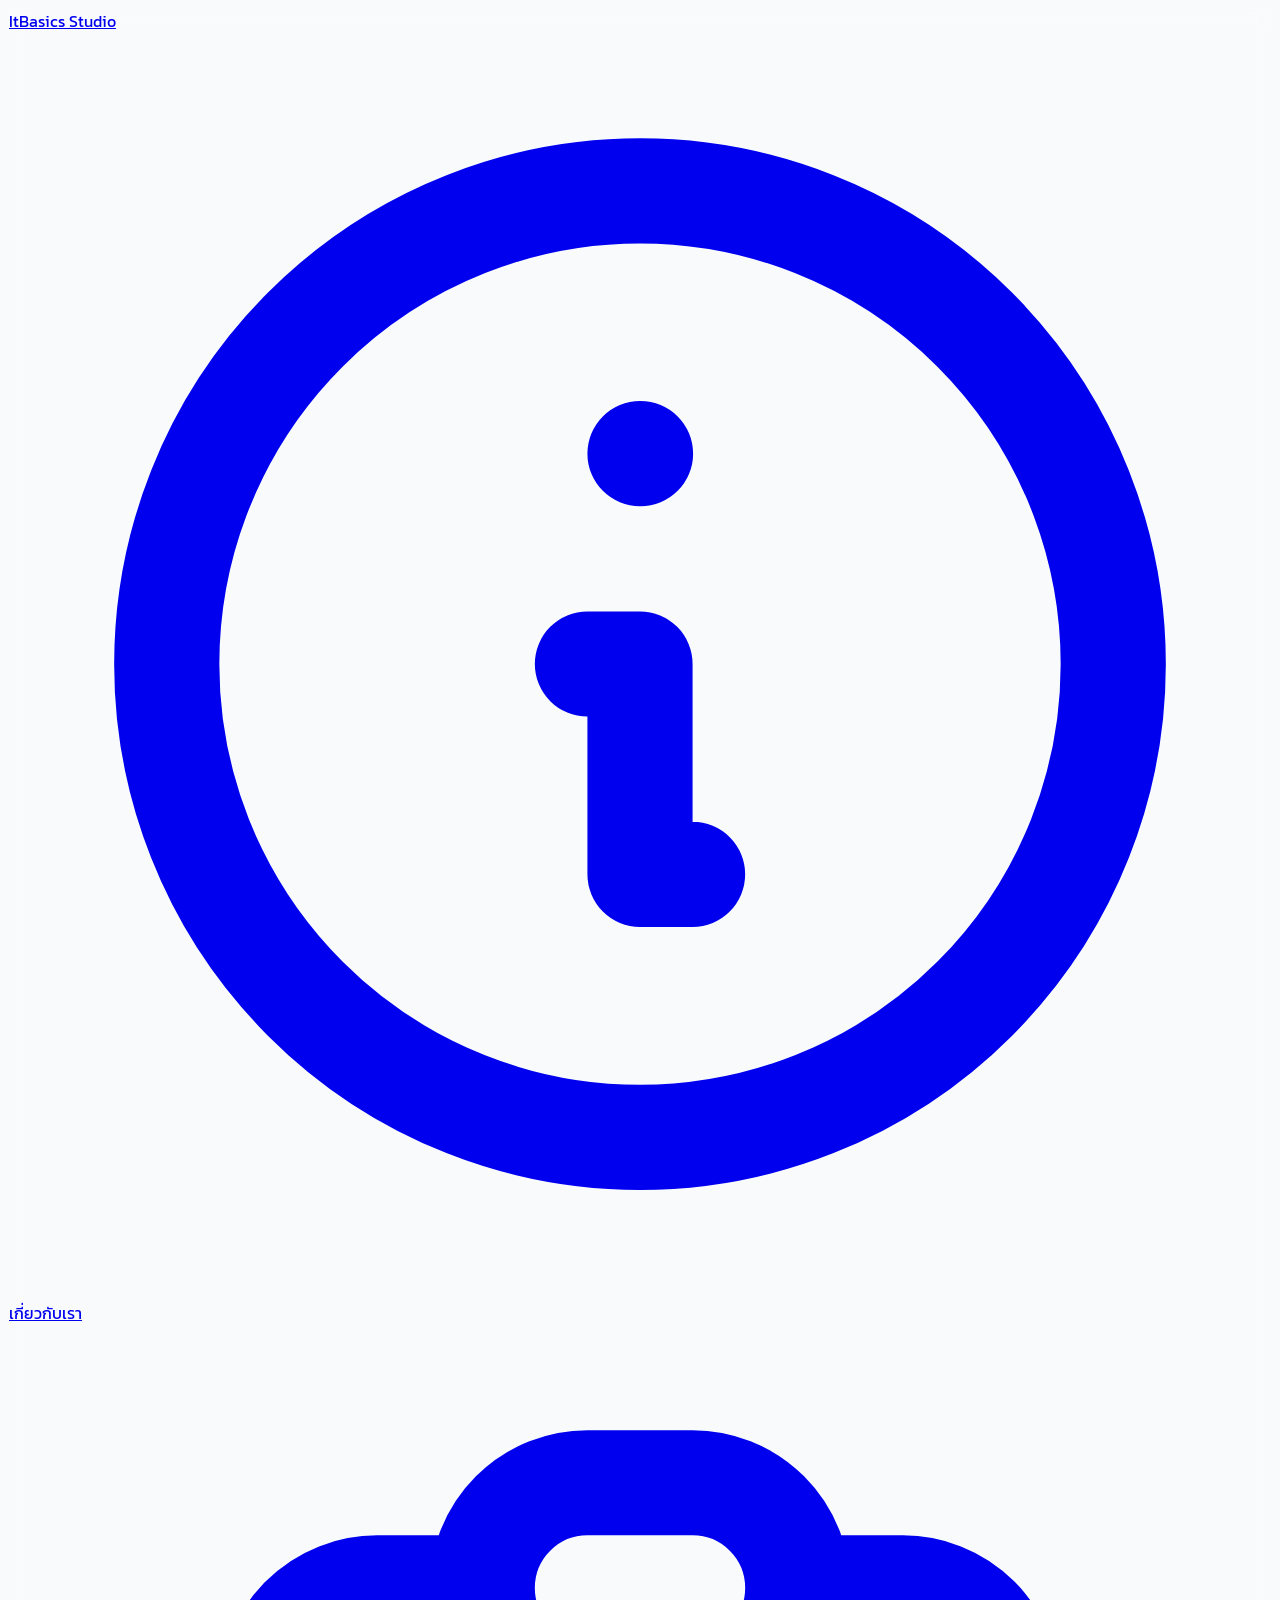
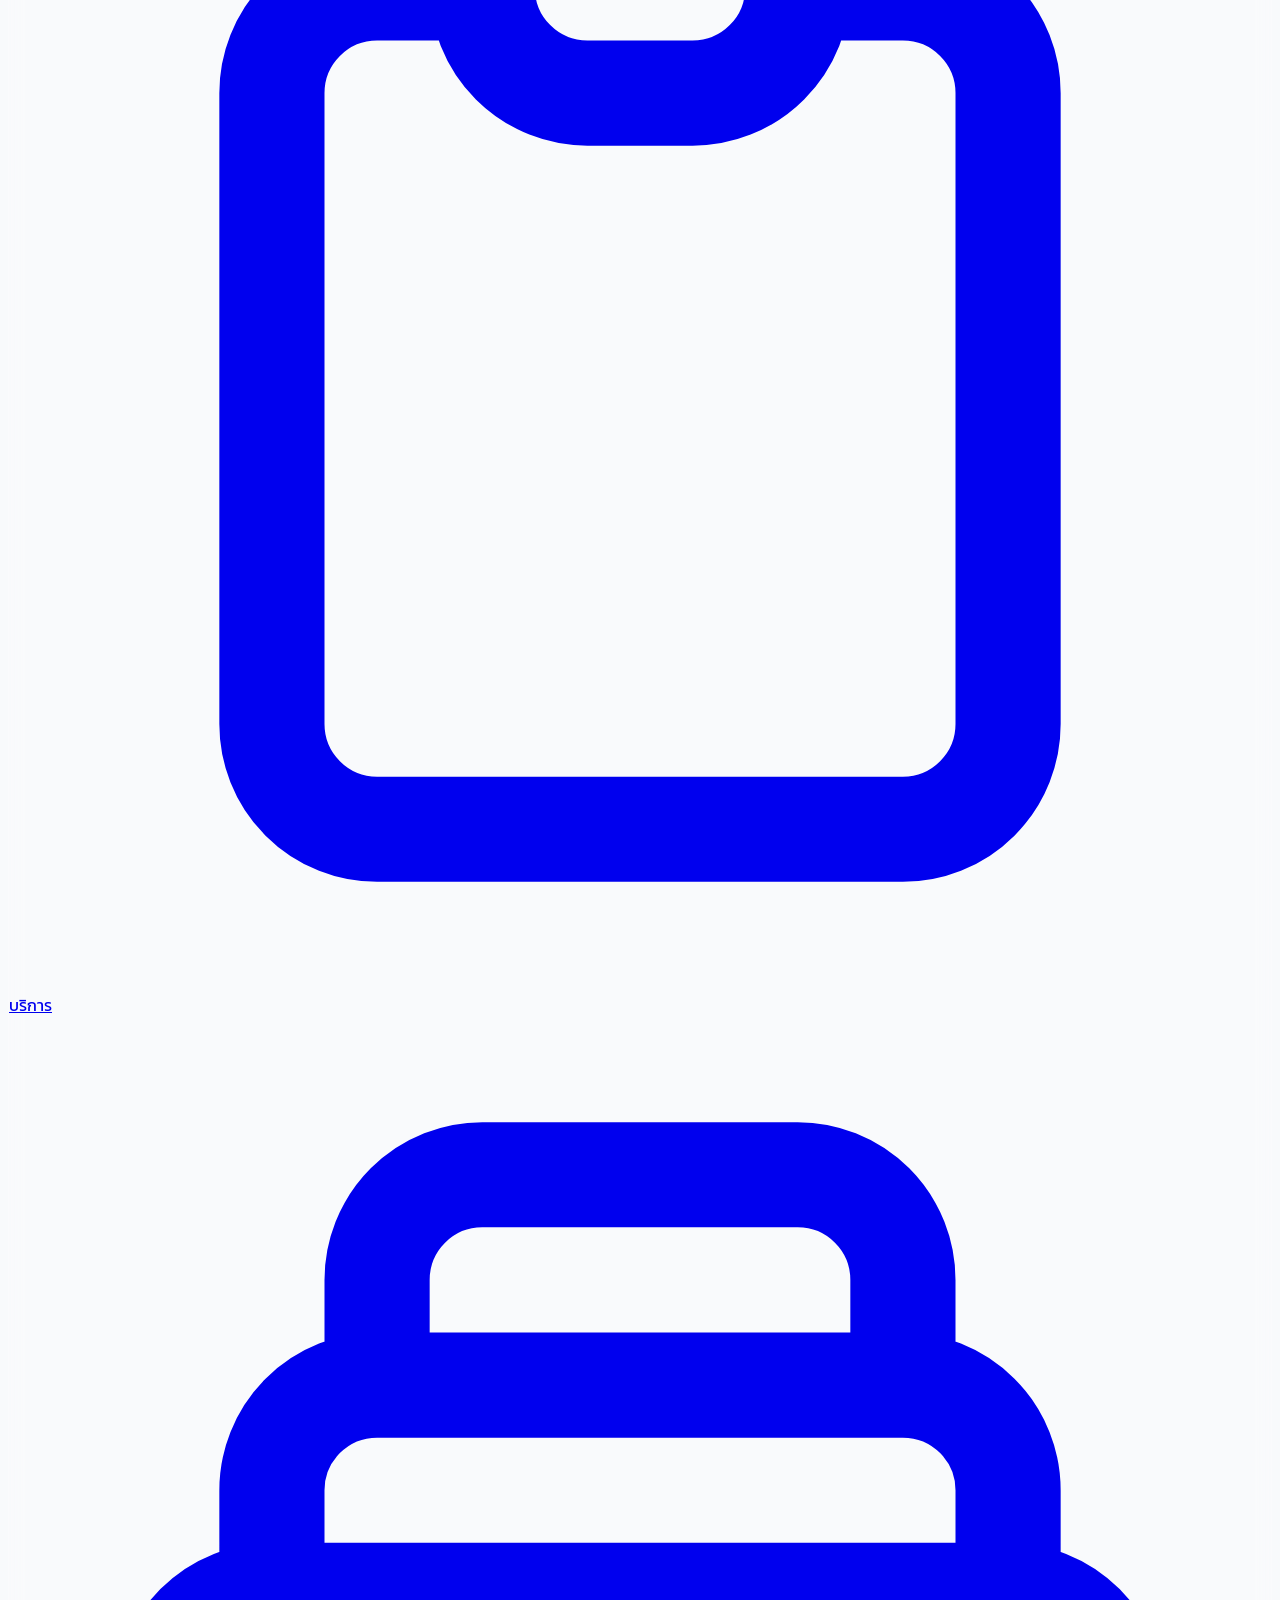
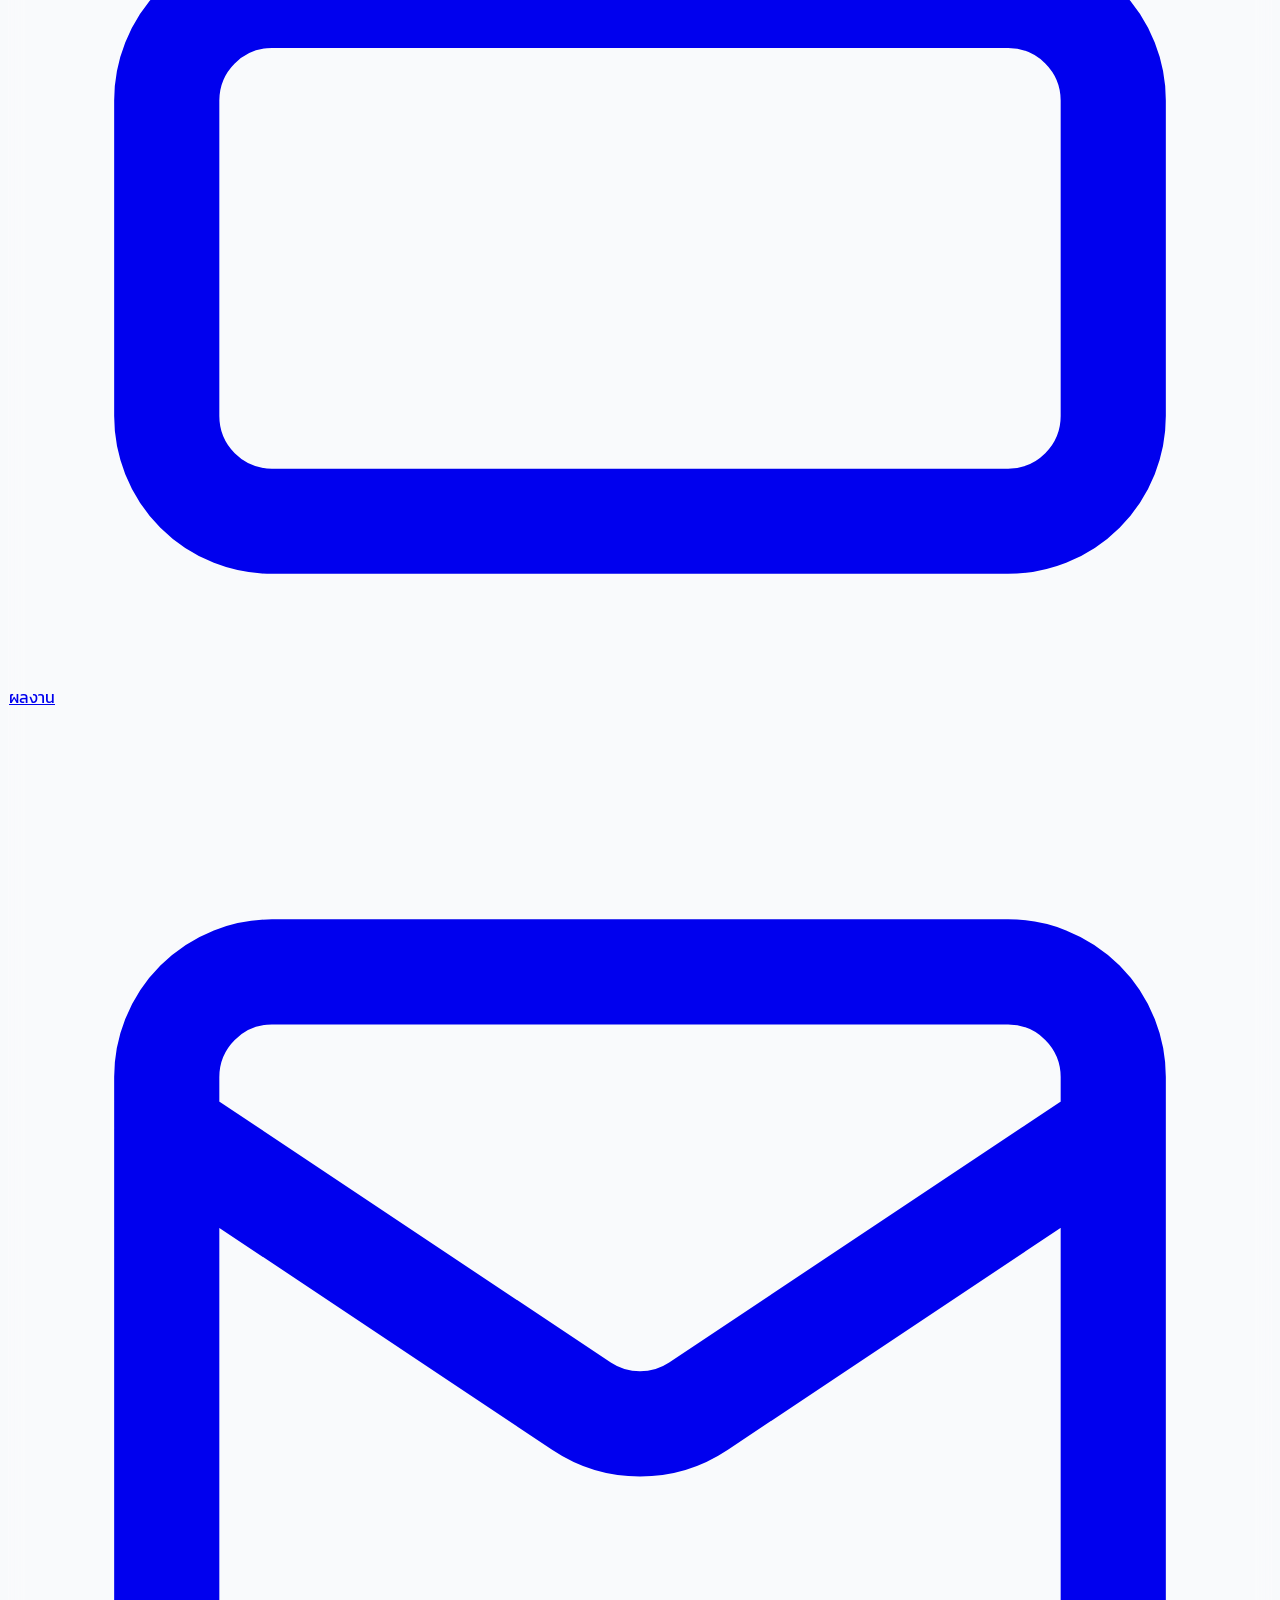
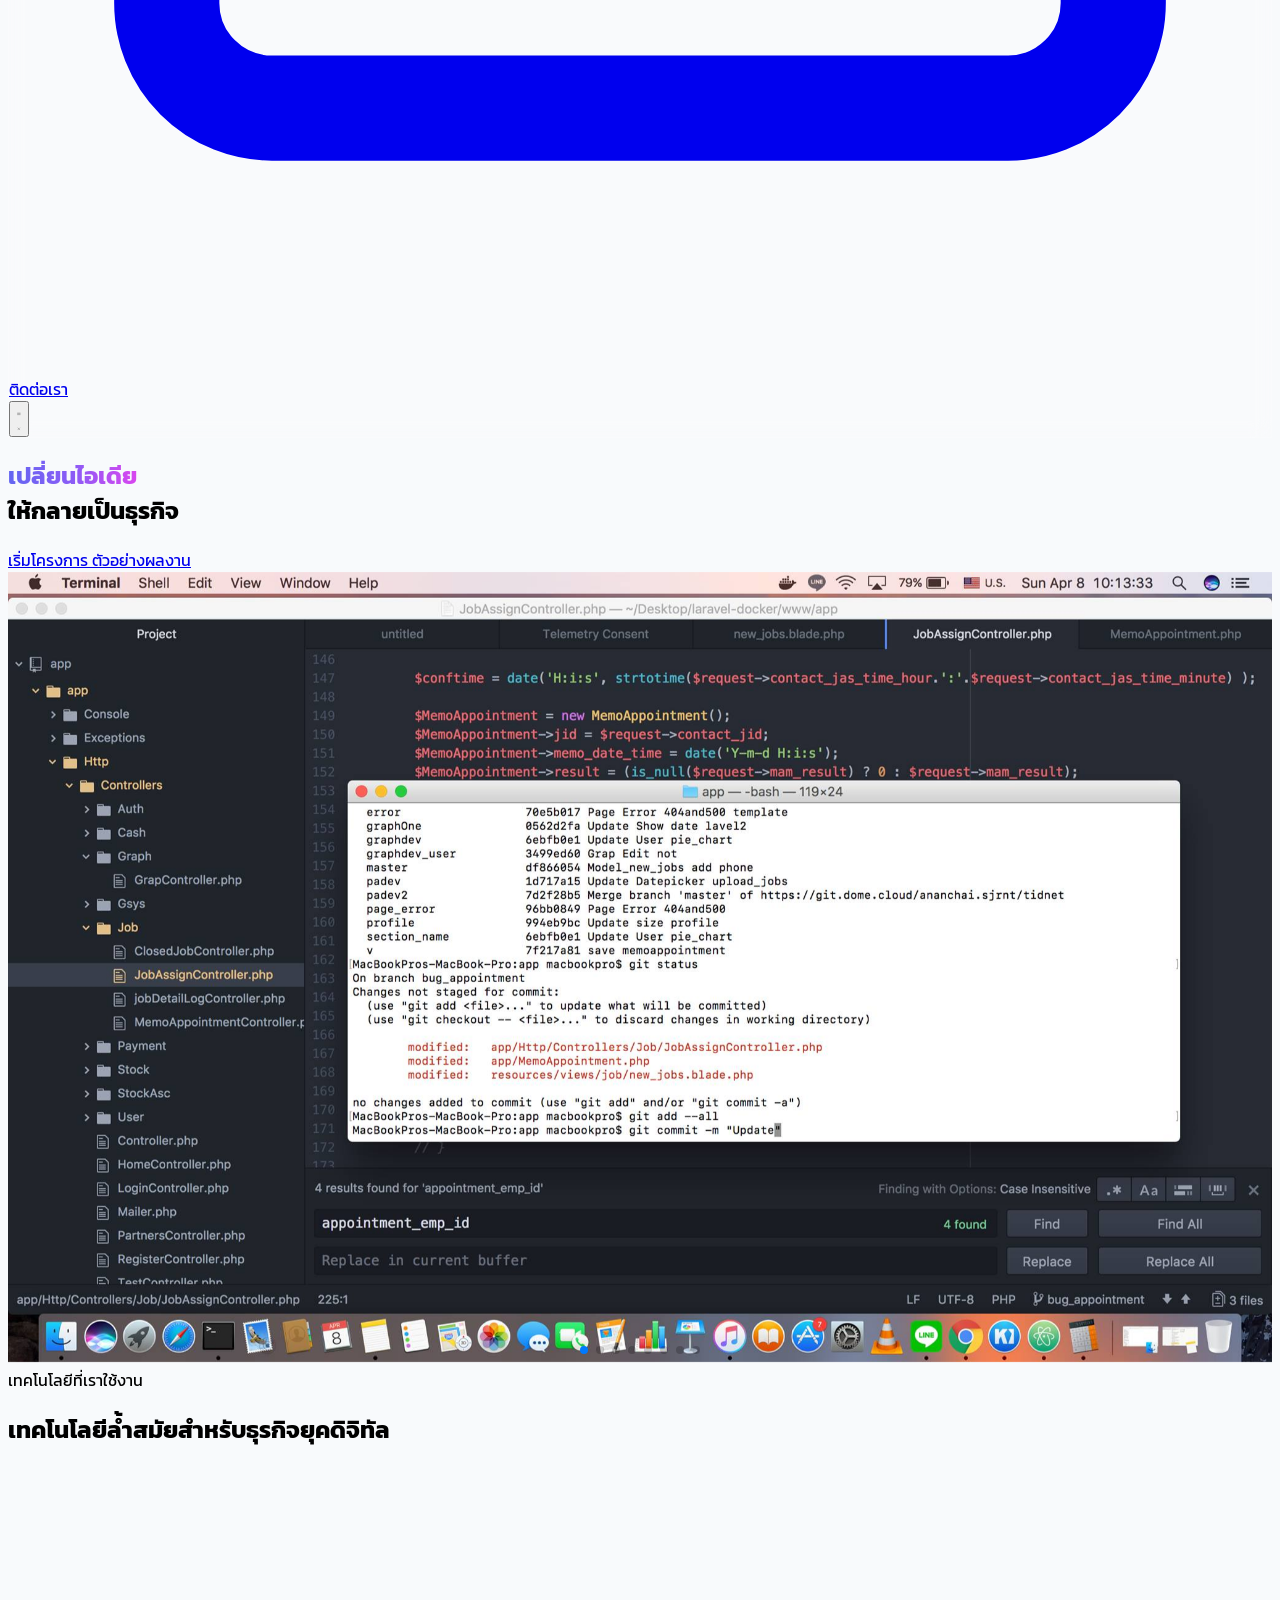
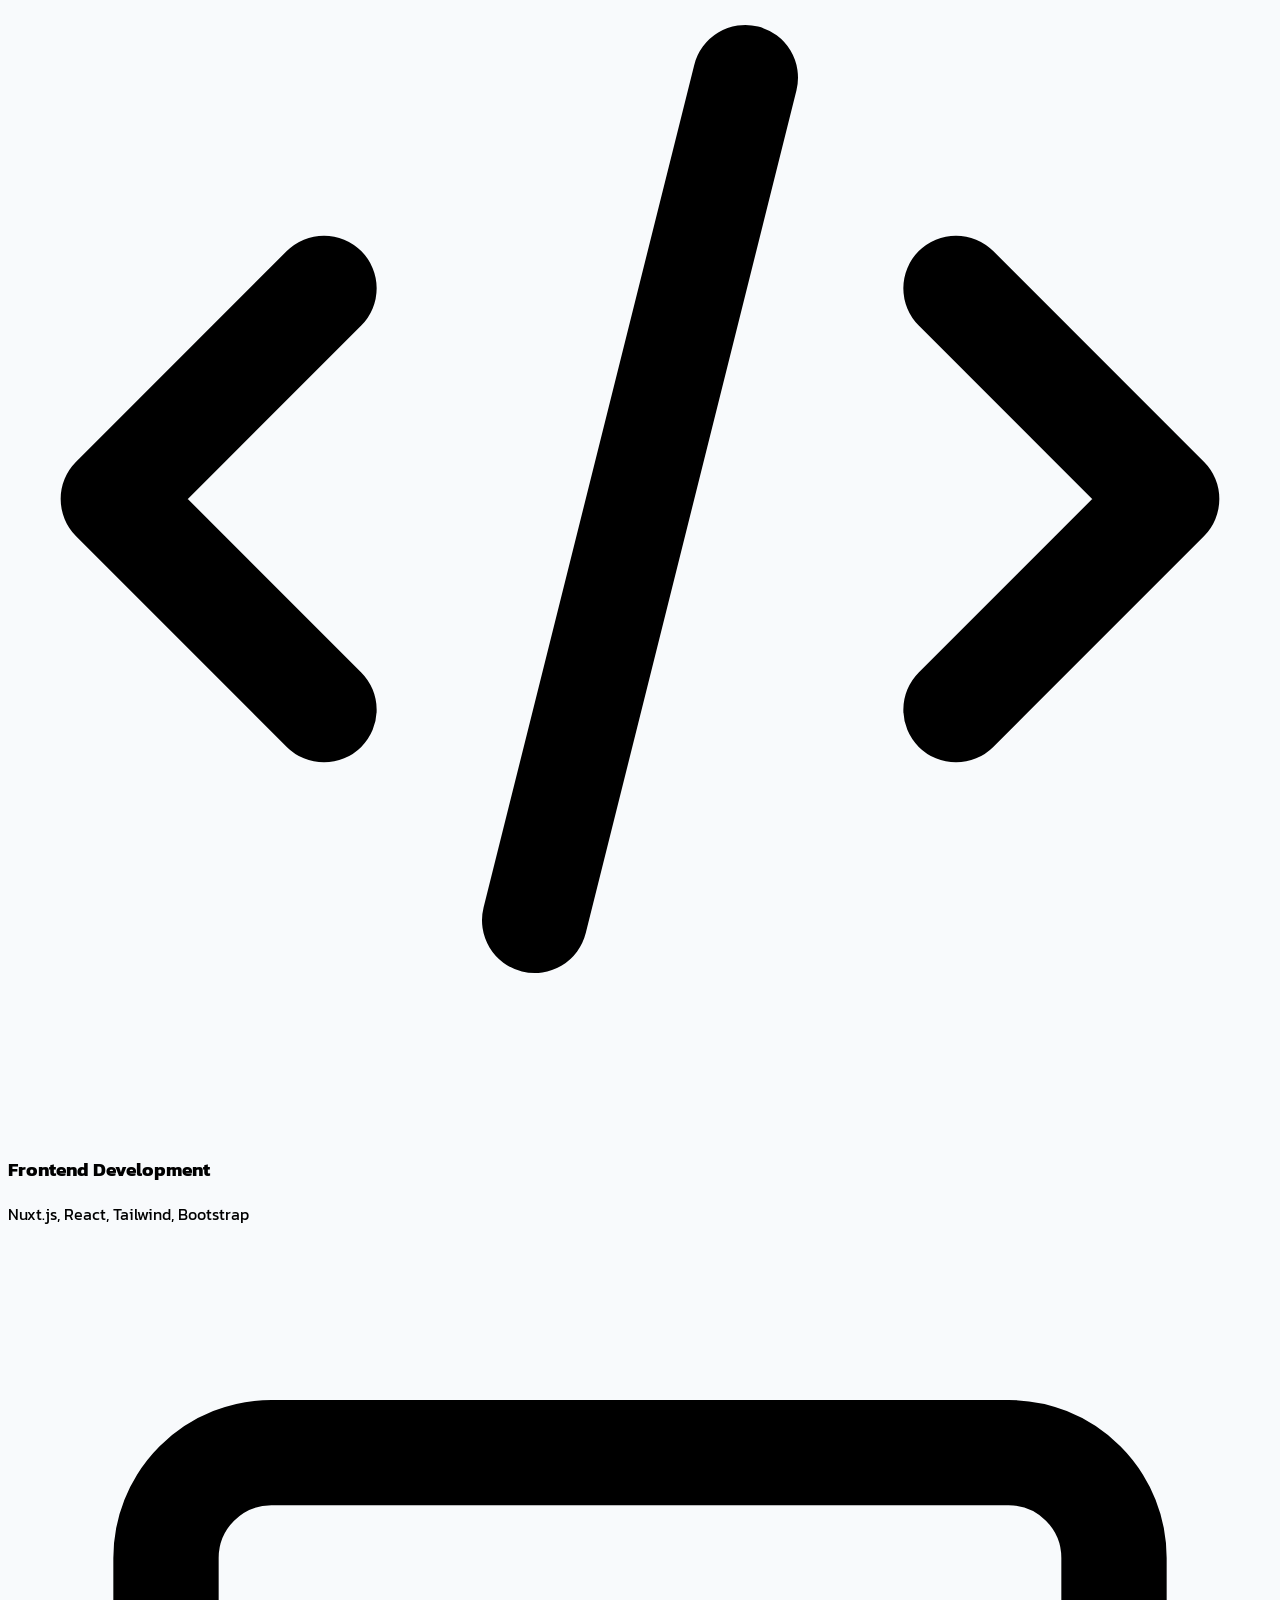
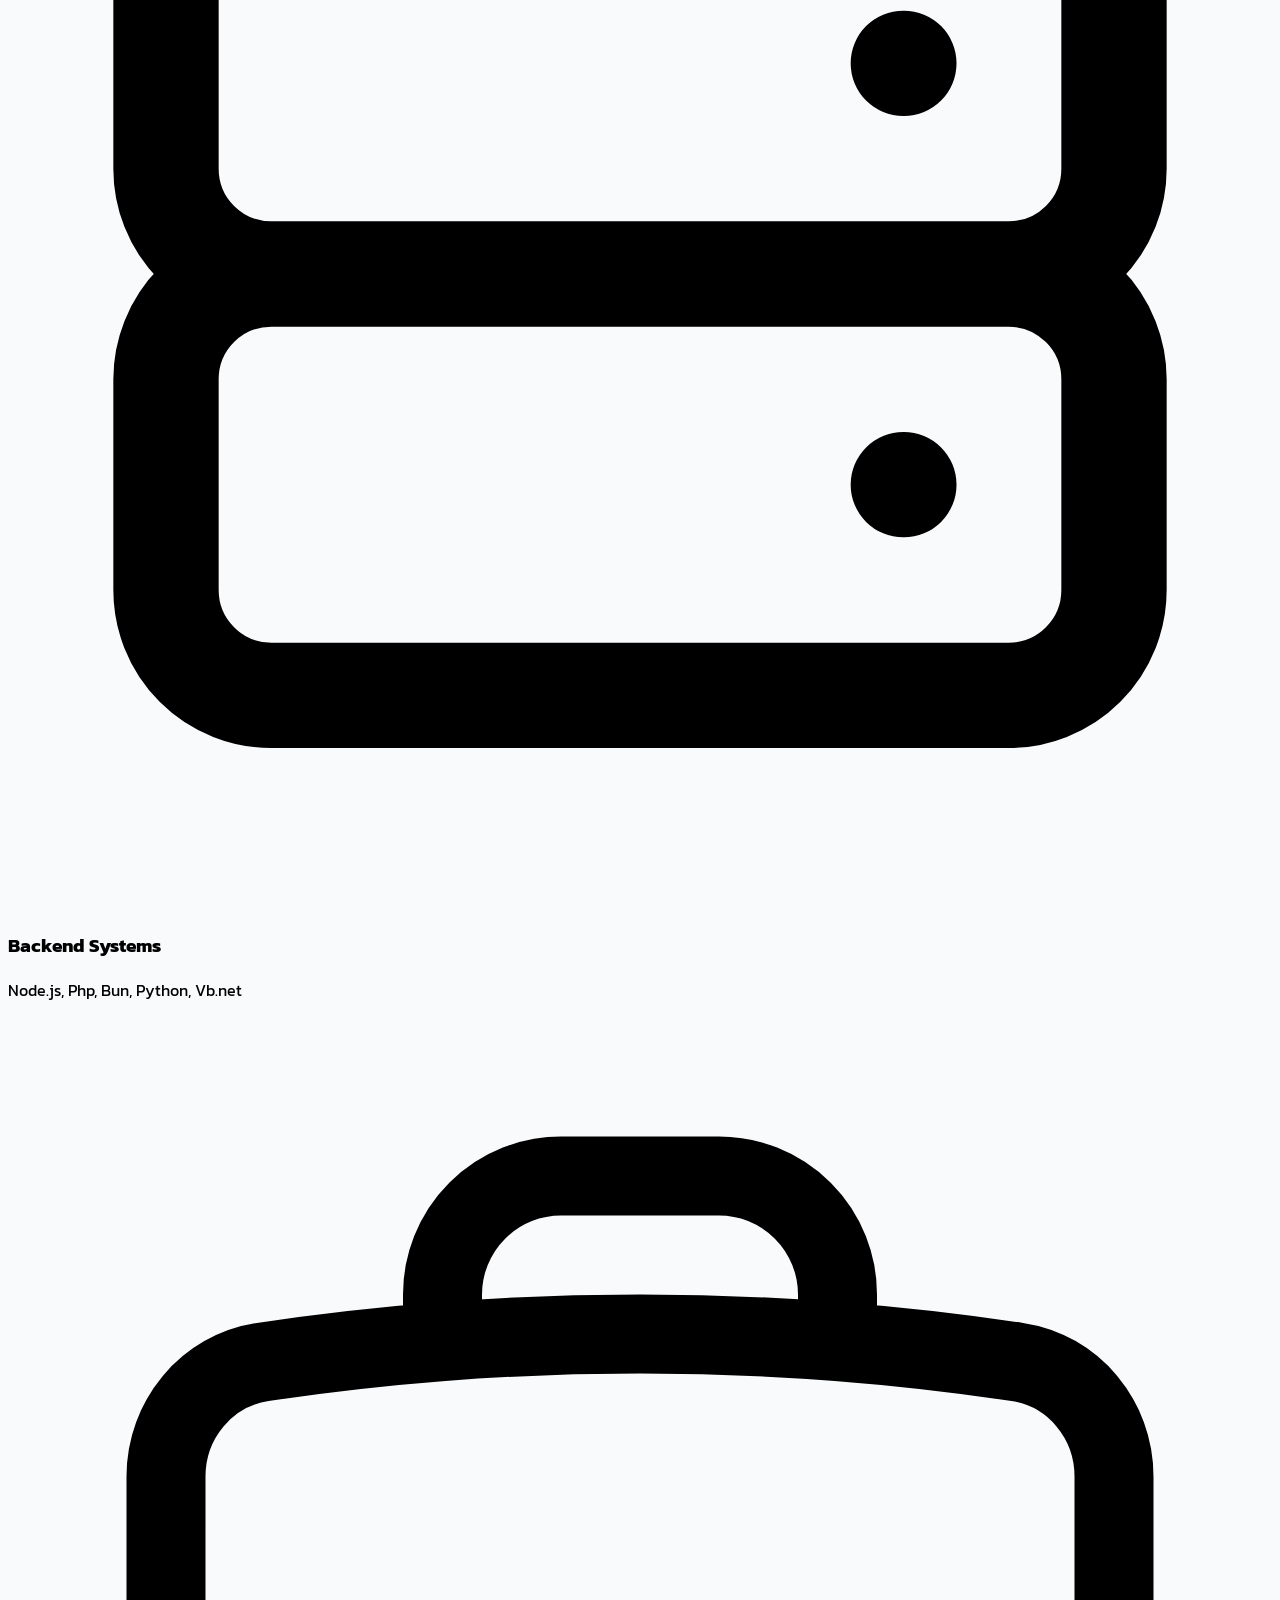
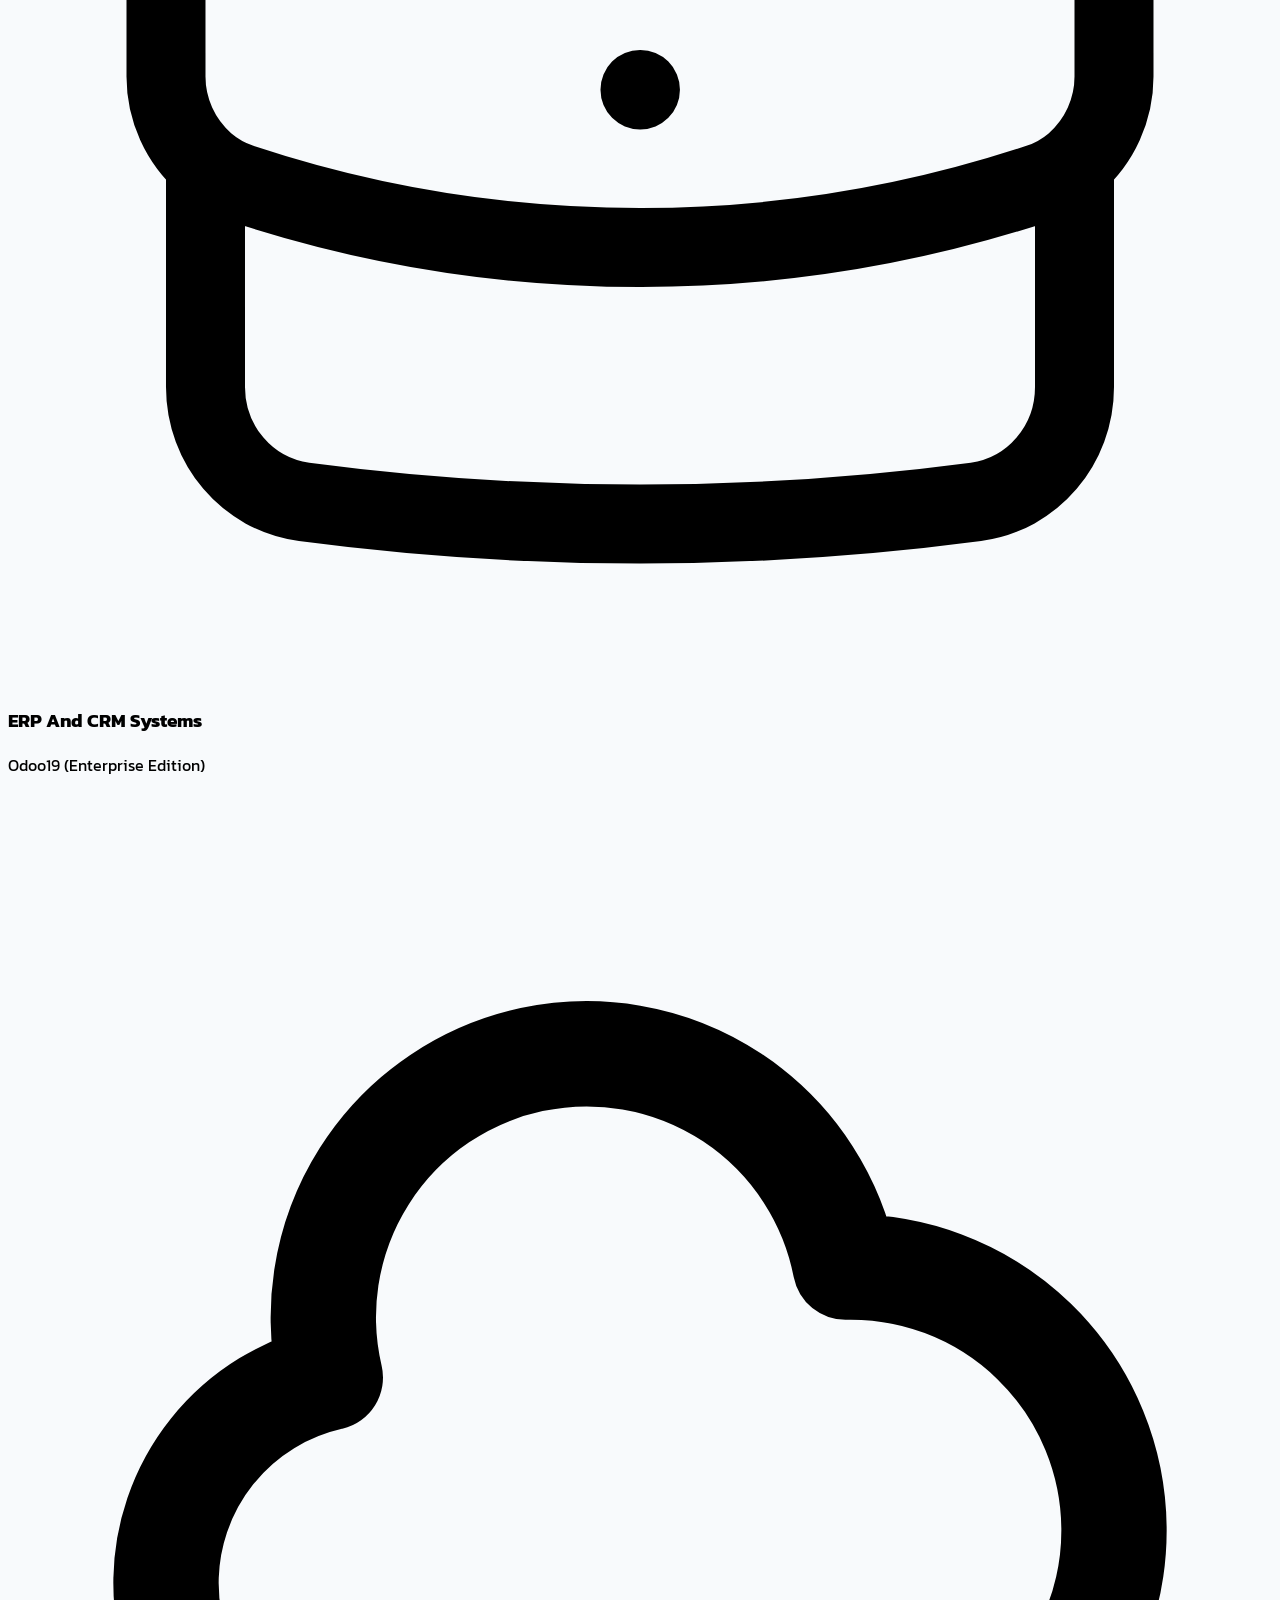
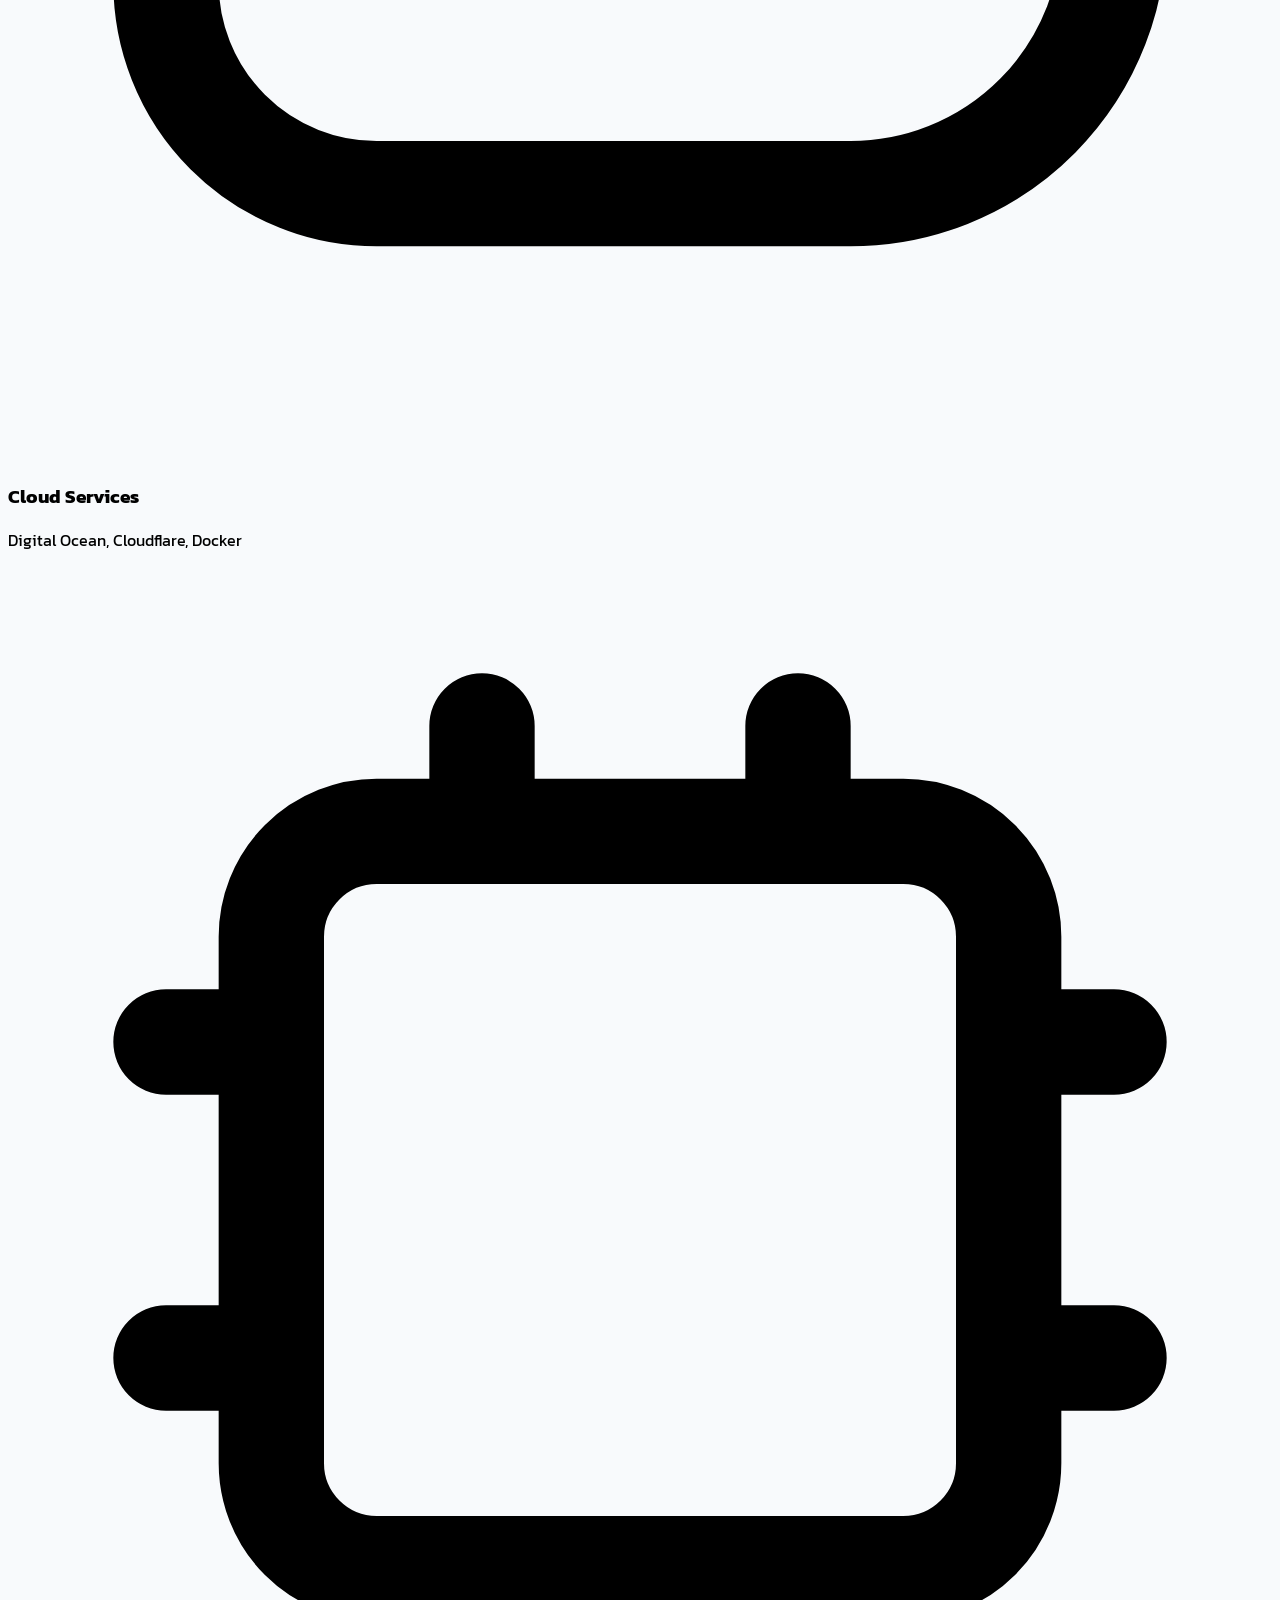
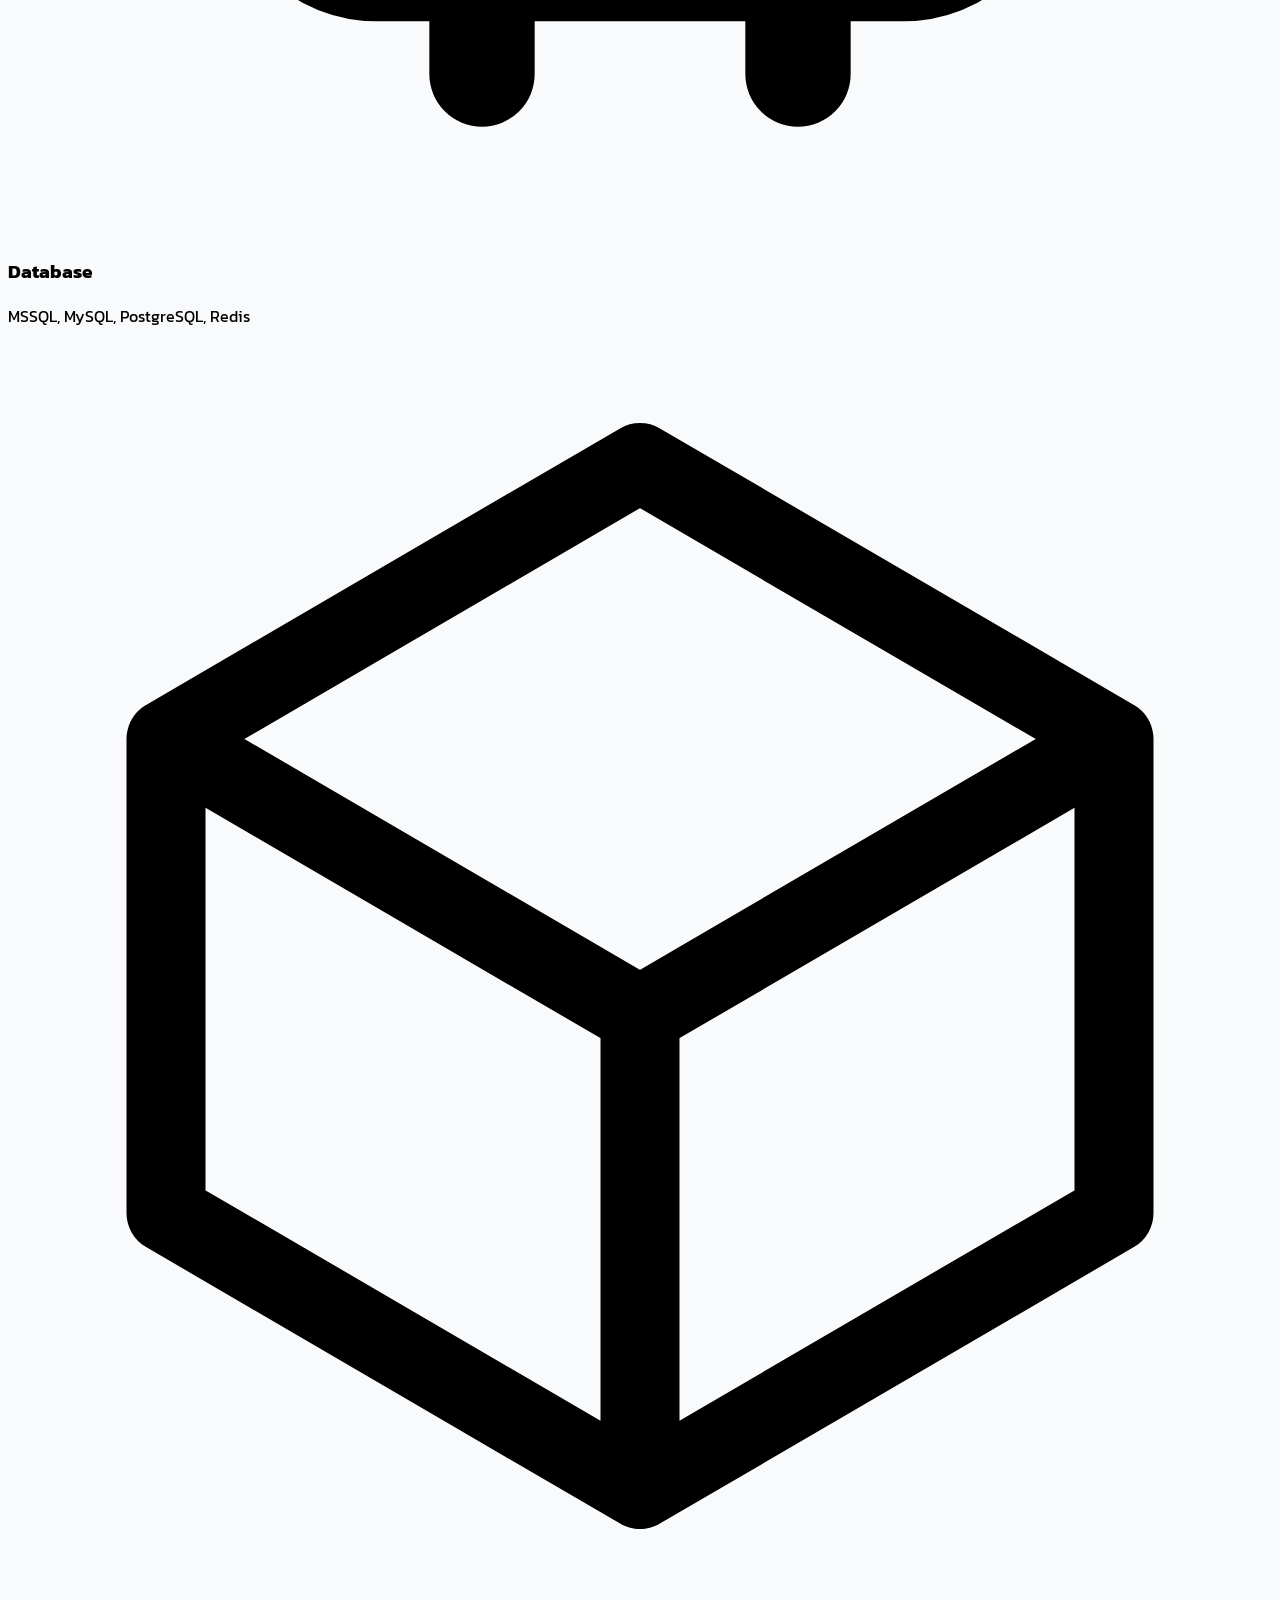
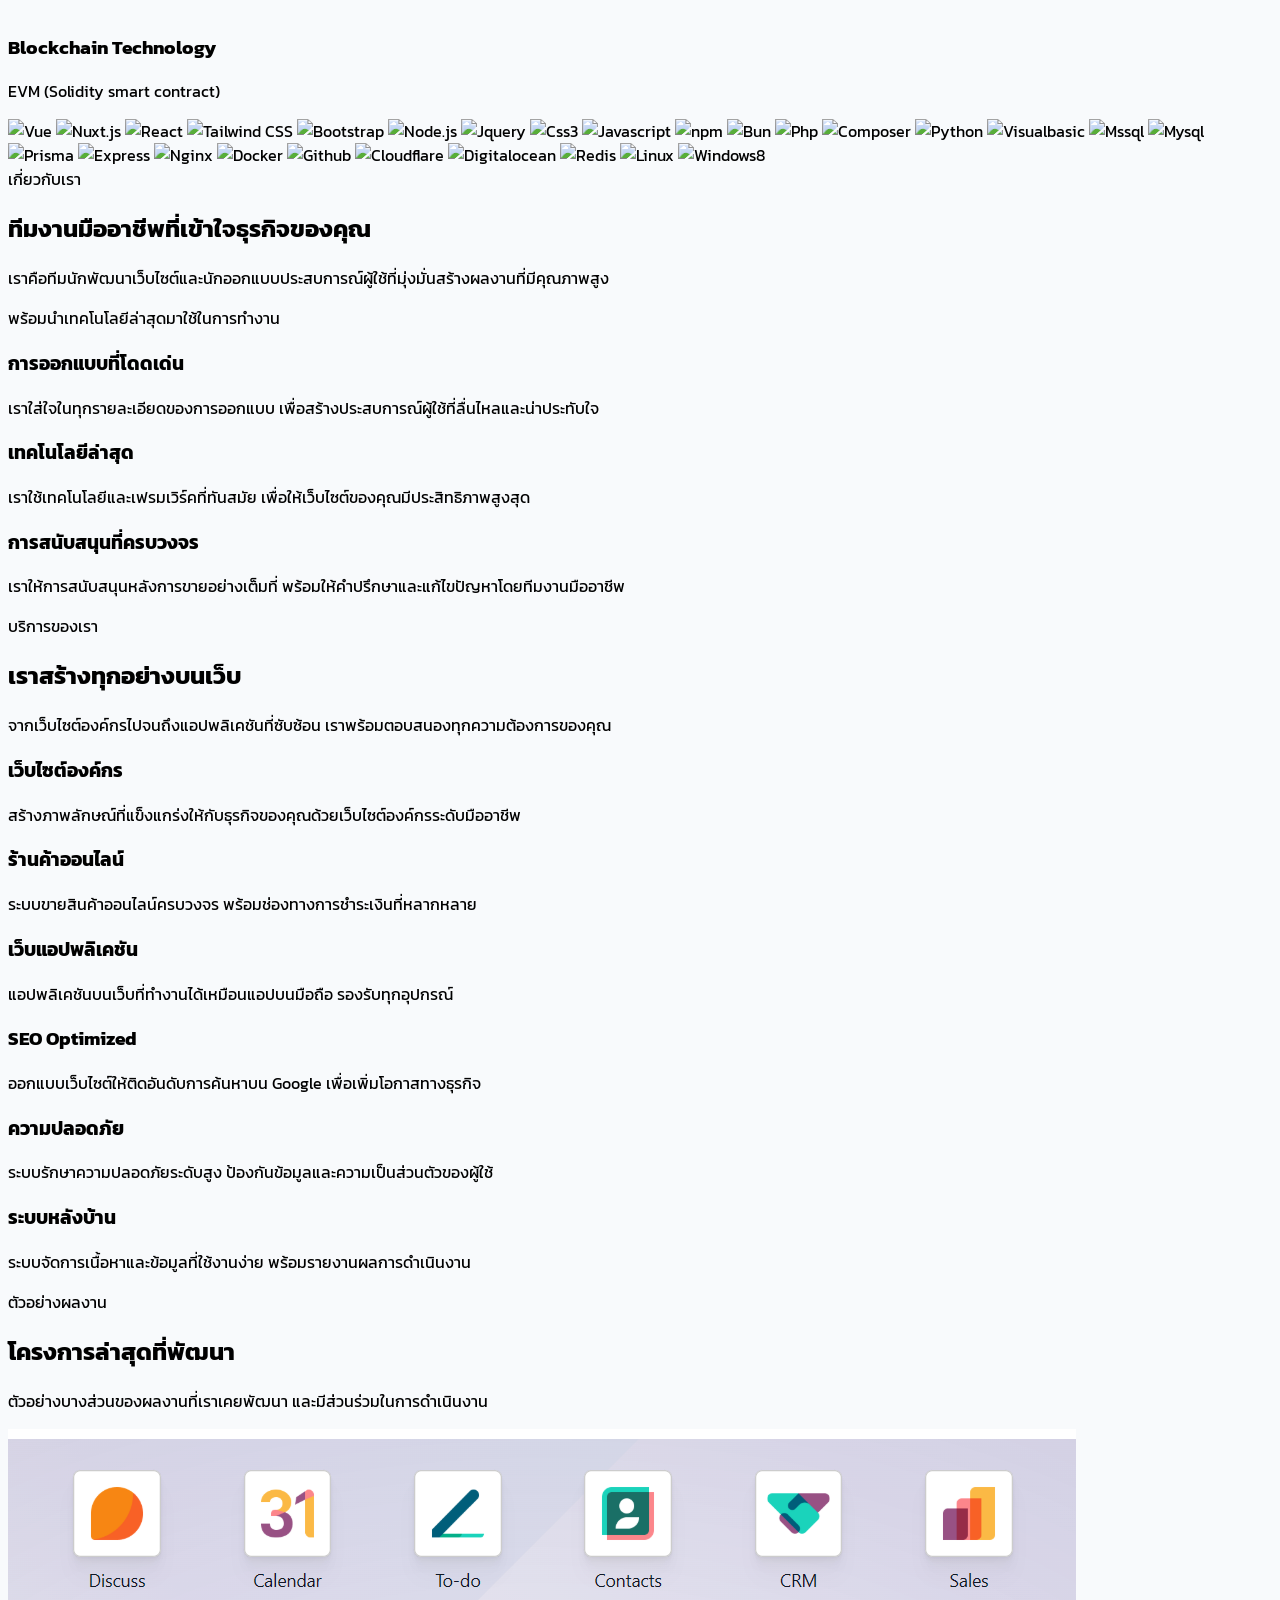
==== index.html @ 61035823 "🎨 style: Remove pricing" ====
<!DOCTYPE html>
<html lang="th" class="scroll-smooth">

<head>
  <meta charset="UTF-8" />
  <meta name="viewport" content="width=device-width, initial-scale=1.0" />

  <!-- Favicon -->
  <link rel="shortcut icon" href="images/icon-app.ico" type="image/x-icon">

  <!-- Open Graph / Facebook -->
  <meta property="og:type" content="website">
  <meta property="og:url" content="https://stp5940.github.io">
  <meta property="og:title" content="บริการพัฒนาเว็บไซต์ และซอฟต์แวร์">
  <meta property="og:description" content="เปลี่ยนไอเดียให้เป็นเว็บไซต์และซอฟต์แวร์ใช้งานได้จริง! พร้อมให้คำปรึกษา เพื่อหาวิธีพัฒนาธุรกิจดิจิทัลที่เหมาะกับคุณที่สุด">
  <meta property="og:image" content="https://stp5940.github.io/images/logo-idea.png">
  <meta property="og:image:width" content="1200">
  <meta property="og:image:height" content="630">
  <meta property="og:site_name" content="ItBasics Studio">

  <!-- Twitter -->
  <meta name="twitter:card" content="summary_large_image">
  <meta name="twitter:url" content="https://stp5940.github.io">
  <meta name="twitter:title" content="บริการพัฒนาเว็บไซต์ และซอฟต์แวร์">
  <meta name="twitter:description" content="เปลี่ยนไอเดียให้เป็นเว็บไซต์และซอฟต์แวร์ใช้งานได้จริง! พร้อมให้คำปรึกษา เพื่อหาวิธีพัฒนาธุรกิจดิจิทัลที่เหมาะกับคุณที่สุด">
  <meta name="twitter:image" content="https://stp5940.github.io/images/logo-idea.png">

  <title>ItBasics Studio | สร้างเว็บไซต์ระดับพรีเมียม</title>
  <link rel="preconnect" href="https://fonts.googleapis.com">
  <link rel="preconnect" href="https://fonts.gstatic.com" crossorigin>
  <link href="style.css" rel="stylesheet">
  <link href="animation.css" rel="stylesheet">
  <link rel="stylesheet" href="https://cdn.jsdelivr.net/npm/swiper@11/swiper-bundle.min.css" />

  <script src="https://cdn.tailwindcss.com?plugins=forms,typography,aspect-ratio,line-clamp"></script>
  <script src="https://unpkg.com/@lottiefiles/lottie-player@latest/dist/lottie-player.js"></script>
  <script src="https://unpkg.com/ionicons@5.5.2/dist/ionicons/ionicons.esm.js" type="module"></script>
  <script nomodule src="https://unpkg.com/ionicons@5.5.2/dist/ionicons/ionicons.js"></script>
  <script src="https://cdn.jsdelivr.net/npm/swiper@11/swiper-bundle.min.js"></script>
  <script src="https://cdn.jsdelivr.net/npm/typed.js@2.0.12"></script>
</head>

<body class="antialiased text-gray-800">

  <!-- Animated Background -->
  <div class="fixed inset-0 -z-10 overflow-hidden">
    <div class="absolute inset-0 bg-gradient-to-br from-indigo-50 via-purple-50 to-pink-50 opacity-70"></div>
    <div class="absolute inset-0 bg-[url('images/photo-bg.png')] opacity-10"></div>
  </div>

  <!-- แก้ไข Navbar เป็นดังนี้ -->
  <nav class="fixed w-full glass-effect shadow-sm z-50">
    <div class="max-w-7xl mx-auto px-5 py-3 flex justify-between items-center">
      <a href="#" class="flex items-center space-x-2">
        <div class="w-8 h-8 bg-gradient-to-r from-indigo-500 to-purple-500 rounded-lg flex items-center justify-center">
          <ion-icon name="code-slash" class="text-white text-lg"></ion-icon>
        </div>
        <span class="text-xl font-bold bg-gradient-to-r from-indigo-600 to-purple-600 bg-clip-text text-transparent">ItBasics Studio</span>
      </a>

      <!-- เมนูสำหรับ Desktop -->
      <!-- <div class="hidden md:flex items-center space-x-8">
        <a href="#about" class="text-gray-600 hover:text-indigo-600 transition-colors font-medium">เกี่ยวกับเรา</a>
        <a href="#services" class="text-gray-600 hover:text-indigo-600 transition-colors font-medium">บริการ</a>
        <a href="#portfolio" class="text-gray-600 hover:text-indigo-600 transition-colors font-medium">ผลงาน</a>
        <a href="#pricing" class="text-gray-600 hover:text-indigo-600 transition-colors font-medium">ราคา</a>
        <a href="#contact" class="bg-gradient-to-r from-indigo-500 to-purple-500 text-white px-5 py-2 rounded-full hover:shadow-lg transition-all">ติดต่อเรา</a>
      </div> -->
      <div class="hidden lg:flex items-center space-x-8">
        <!-- เมนู "เกี่ยวกับเรา" พร้อมไอคอน -->
        <a href="#about" class="flex items-center text-gray-600 hover:text-indigo-600 transition-colors font-medium">
          <svg xmlns="http://www.w3.org/2000/svg" class="h-5 w-5 mr-1.5" fill="none" viewBox="0 0 24 24" stroke="currentColor">
            <path stroke-linecap="round" stroke-linejoin="round" stroke-width="2" d="M13 16h-1v-4h-1m1-4h.01M21 12a9 9 0 11-18 0 9 9 0 0118 0z" />
          </svg>
          เกี่ยวกับเรา
        </a>

        <!-- เมนู "บริการ" พร้อมไอคอน -->
        <a href="#services" class="flex items-center text-gray-600 hover:text-indigo-600 transition-colors font-medium">
          <svg xmlns="http://www.w3.org/2000/svg" class="h-5 w-5 mr-1.5" fill="none" viewBox="0 0 24 24" stroke="currentColor">
            <path stroke-linecap="round" stroke-linejoin="round" stroke-width="2" d="M9 5H7a2 2 0 00-2 2v12a2 2 0 002 2h10a2 2 0 002-2V7a2 2 0 00-2-2h-2M9 5a2 2 0 002 2h2a2 2 0 002-2M9 5a2 2 0 012-2h2a2 2 0 012 2" />
          </svg>
          บริการ
        </a>

        <!-- เมนู "ผลงาน" พร้อมไอคอน -->
        <a href="#portfolio" class="flex items-center text-gray-600 hover:text-indigo-600 transition-colors font-medium">
          <svg xmlns="http://www.w3.org/2000/svg" class="h-5 w-5 mr-1.5" fill="none" viewBox="0 0 24 24" stroke="currentColor">
            <path stroke-linecap="round" stroke-linejoin="round" stroke-width="2" d="M19 11H5m14 0a2 2 0 012 2v6a2 2 0 01-2 2H5a2 2 0 01-2-2v-6a2 2 0 012-2m14 0V9a2 2 0 00-2-2M5 11V9a2 2 0 012-2m0 0V5a2 2 0 012-2h6a2 2 0 012 2v2M7 7h10" />
          </svg>
          ผลงาน
        </a>

        <!-- เมนู "ราคา" พร้อมไอคอน -->
        <!-- <a href="#pricing" class="flex items-center text-gray-600 hover:text-indigo-600 transition-colors font-medium">
          <svg xmlns="http://www.w3.org/2000/svg" class="h-5 w-5 mr-1.5" fill="none" viewBox="0 0 24 24" stroke="currentColor">
            <path stroke-linecap="round" stroke-linejoin="round" stroke-width="2" d="M12 8c-1.657 0-3 .895-3 2s1.343 2 3 2 3 .895 3 2-1.343 2-3 2m0-8c1.11 0 2.08.402 2.599 1M12 8V7m0 1v8m0 0v1m0-1c-1.11 0-2.08-.402-2.599-1M21 12a9 9 0 11-18 0 9 9 0 0118 0z" />
          </svg>
          ราคา
        </a> -->

        <!-- ปุ่ม "ติดต่อเรา" พร้อมไอคอน -->
        <a href="#contact" class="flex items-center bg-gradient-to-r from-indigo-500 to-purple-500 text-white px-5 py-2 rounded-full hover:shadow-lg transition-all">
          <svg xmlns="http://www.w3.org/2000/svg" class="h-5 w-5 mr-1.5" fill="none" viewBox="0 0 24 24" stroke="currentColor">
            <path stroke-linecap="round" stroke-linejoin="round" stroke-width="2" d="M3 8l7.89 5.26a2 2 0 002.22 0L21 8M5 19h14a2 2 0 002-2V7a2 2 0 00-2-2H5a2 2 0 00-2 2v10a2 2 0 002 2z" />
          </svg>
          ติดต่อเรา
        </a>
      </div>

      <!-- ปุ่ม Mobile Menu -->
      <button id="mobileMenuButton" class="lg:hidden text-gray-600 focus:outline-none">
        <!-- <ion-icon name="menu" class="text-2xl"></ion-icon> -->
        <!-- Icon สำหรับเปิดเมนู -->
        <svg id="icon-menu" xmlns="http://www.w3.org/2000/svg" fill="none" viewBox="0 0 24 24" stroke-width="1.5" stroke="currentColor" class="size-6">
          <path stroke-linecap="round" stroke-linejoin="round" d="M3.75 6.75h16.5M3.75 12h16.5m-16.5 5.25h16.5" />
        </svg>
        <!-- Icon สำหรับปิดเมนู -->
        <svg id="icon-close" xmlns="http://www.w3.org/2000/svg" fill="none" viewBox="0 0 24 24" stroke-width="1.5" stroke="currentColor" class="size-6 hidden">
          <path stroke-linecap="round" stroke-linejoin="round" d="M6 18 18 6M6 6l12 12" />
        </svg>
      </button>
    </div>

    <!-- Mobile Menu (ซ่อนไว้ตอนแรก) -->
    <div id="mobileMenu" class="lg:hidden hidden bg-white w-full absolute left-0 top-full shadow-lg transition-all duration-300 ease-in-out">
      <div class="px-5 py-3 space-y-4">
        <a href="#about" class="flex items-center text-gray-600 hover:text-indigo-600 transition-colors font-medium">
          <svg xmlns="http://www.w3.org/2000/svg" class="h-5 w-5 mr-1.5" fill="none" viewBox="0 0 24 24" stroke="currentColor">
            <path stroke-linecap="round" stroke-linejoin="round" stroke-width="2" d="M13 16h-1v-4h-1m1-4h.01M21 12a9 9 0 11-18 0 9 9 0 0118 0z" />
          </svg>
          เกี่ยวกับเรา
        </a>
        <a href="#services" class="flex items-center text-gray-600 hover:text-indigo-600 transition-colors font-medium">
          <svg xmlns="http://www.w3.org/2000/svg" class="h-5 w-5 mr-1.5" fill="none" viewBox="0 0 24 24" stroke="currentColor">
            <path stroke-linecap="round" stroke-linejoin="round" stroke-width="2" d="M9 5H7a2 2 0 00-2 2v12a2 2 0 002 2h10a2 2 0 002-2V7a2 2 0 00-2-2h-2M9 5a2 2 0 002 2h2a2 2 0 002-2M9 5a2 2 0 012-2h2a2 2 0 012 2" />
          </svg>
          บริการ
        </a>
        <a href="#portfolio" class="flex items-center text-gray-600 hover:text-indigo-600 transition-colors font-medium">
          <svg xmlns="http://www.w3.org/2000/svg" class="h-5 w-5 mr-1.5" fill="none" viewBox="0 0 24 24" stroke="currentColor">
            <path stroke-linecap="round" stroke-linejoin="round" stroke-width="2" d="M19 11H5m14 0a2 2 0 012 2v6a2 2 0 01-2 2H5a2 2 0 01-2-2v-6a2 2 0 012-2m14 0V9a2 2 0 00-2-2M5 11V9a2 2 0 012-2m0 0V5a2 2 0 012-2h6a2 2 0 012 2v2M7 7h10" />
          </svg>
          ผลงาน
        </a>
        <!-- <a href="#pricing" class="flex items-center text-gray-600 hover:text-indigo-600 transition-colors font-medium">
          <svg xmlns="http://www.w3.org/2000/svg" class="h-5 w-5 mr-1.5" fill="none" viewBox="0 0 24 24" stroke="currentColor">
            <path stroke-linecap="round" stroke-linejoin="round" stroke-width="2" d="M12 8c-1.657 0-3 .895-3 2s1.343 2 3 2 3 .895 3 2-1.343 2-3 2m0-8c1.11 0 2.08.402 2.599 1M12 8V7m0 1v8m0 0v1m0-1c-1.11 0-2.08-.402-2.599-1M21 12a9 9 0 11-18 0 9 9 0 0118 0z" />
          </svg>
          ราคา
        </a> -->
        <a href="#contact" class="flex items-center text-indigo-600 hover:text-indigo-600 transition-colors font-medium">
          <svg xmlns="http://www.w3.org/2000/svg" class="h-5 w-5 mr-1.5" fill="none" viewBox="0 0 24 24" stroke="currentColor">
            <path stroke-linecap="round" stroke-linejoin="round" stroke-width="2" d="M3 8l7.89 5.26a2 2 0 002.22 0L21 8M5 19h14a2 2 0 002-2V7a2 2 0 00-2-2H5a2 2 0 00-2 2v10a2 2 0 002 2z" />
          </svg>
          ติดต่อเรา
        </a>
      </div>
    </div>
  </nav>

  <!-- Hero Section -->
  <section class="pt-20 md:pt-32 pb-20 px-5">
    <div class="max-w-7xl mx-auto grid md:grid-cols-2 gap-12 items-center">
      <div class="text-center md:text-left">
        <h1 class="text-4xl md:text-5xl lg:text-6xl font-bold leading-tight mb-6">
          <!-- <span class="gradient-text">เปลี่ยนไอเดีย</span><br>
          ให้กลายเป็นเว็บไซต์ที่สมบูรณ์แบบ -->
          <span class="gradient-text">เปลี่ยนไอเดีย</span><br>
          <span>ให้กลายเป็นธุรกิจ</span>
          <!-- ให้สมารถจับต้องได้จริง -->
        </h1>
        <!-- <p class="text-lg text-gray-600">เราเป็นนักพัฒนาเว็บไซต์ที่รวมความสร้างสรรค์ และเทคโนโลยีเข้าด้วยกัน</p> -->
        <!-- <p class="text-lg text-gray-600 mb-8">เพื่อสร้างสรรค์ผลงาน ให้ตอบโจทย์สำหรับธุรกิจของคุณ</p> -->

        <!-- <div class="mb-8">
          <span id="typewriter" class="text-lg text-gray-600"></span>
          ใช้ span แทน p เพื่อให้เคอร์เซอร์อยู่ในบรรทัดเดียวกันพอดี
        </div> -->

        <div class="mb-8 min-h-[3.5rem]">
          <span id="typewriter" class="text-base md:text-lg text-gray-600"></span>
        </div>

        <!-- <div class="flex flex-wrap gap-4 justify-center md:justify-start">
          <a href="#contact" class="bg-gradient-to-r from-indigo-500 to-purple-500 text-white px-8 py-3 rounded-full hover:shadow-lg transition-all font-medium">เริ่มโครงการ</a>
          <a href="#portfolio" class="border border-gray-300 text-gray-700 px-8 py-3 rounded-full hover:bg-gray-50 transition-all font-medium">ดูผลงาน</a>
        </div> -->

        <div class="flex flex-wrap gap-4 justify-center md:justify-start">
          <!-- ปุ่ม "เริ่มโครงการ" -->
          <a href="#contact" class="flex items-center bg-gradient-to-r from-indigo-500 to-purple-500 text-white px-5 py-3 rounded-full hover:shadow-lg transition-all font-medium">
            <ion-icon name="rocket-outline" class="mr-2 text-lg"></ion-icon>
            เริ่มโครงการ
          </a>

          <!-- ปุ่ม "ดูผลงาน" -->
          <a href="#portfolio" class="flex items-center border border-gray-300 text-gray-700 px-5 py-3 rounded-full hover:bg-gray-50 transition-all font-medium">
            <ion-icon name="eye-outline" class="mr-2 text-lg"></ion-icon>
            ตัวอย่างผลงาน
          </a>
        </div>
      </div>

      <div class="swiper bg-white slideSwiper relative rounded-xl overflow-hidden">
        <div class="swiper-wrapper">
          <div class="swiper-slide">
            <img src="images/001.jpg" alt="ตัวอย่างการทำงาน" class="w-full h-auto transition-transform duration-700 hover:scale-105" />
          </div>
          <div class="swiper-slide">
            <img src="images/014.png" alt="JSON Viewer" class="w-full h-auto transition-transform duration-700 hover:scale-105" />
          </div>
          <div class="swiper-slide">
            <img src="images/002.jpg" alt="ระบบค้นหาข้อมูลภายใน" class="w-full h-auto transition-transform duration-700 hover:scale-105" />
          </div>
          <div class="swiper-slide">
            <img src="images/005.jpg" alt="เว็บจองคูปองแลกสินค้า" class="w-full h-auto transition-transform duration-700 hover:scale-105" />
          </div>
          <div class="swiper-slide">
            <img src="images/003.jpg" alt="เว็บพอร์ตโฟลิโอ" class="w-full h-auto transition-transform duration-700 hover:scale-105" />
          </div>
          <div class="swiper-slide">
            <img src="images/013.png" alt="Web3 Social Network เชื่อมต่อกับ Smart Contract" class="w-full h-auto transition-transform duration-700 hover:scale-105" />
          </div>
          <div class="swiper-slide">
            <img src="images/007.jpg" alt="ระบบจัดการจองคิวห้องซ้อมดนตรี" class="w-full h-auto transition-transform duration-700 hover:scale-105" />
          </div>
          <div class="swiper-slide">
            <img src="images/deploy-nginx-pm2-nodejs.png" alt="Node.js Deployment using PM2 and Nginx Reverse Proxy" class="w-full h-auto transition-transform duration-700 hover:scale-105" />
          </div>
        </div>
        <div class="swiper-pagination mt-4"></div>
      </div>
    </div>
  </section>

  <!-- Tech Stack -->
  <section class="py-12 bg-white/50 backdrop-blur-sm">
    <div class="max-w-7xl mx-auto px-5">

      <div class="text-center mb-16">
        <!-- ป้ายหัวข้อ -->
        <span class="inline-block px-3 py-1 bg-indigo-100 text-indigo-600 rounded-full text-sm font-medium mb-4">เทคโนโลยีที่เราใช้งาน</span>

        <!-- หัวข้อหลัก -->
        <h2 class="text-3xl md:text-4xl font-bold text-gray-900 mb-6">เทคโนโลยีล้ำสมัยสำหรับธุรกิจยุคดิจิทัล</h2>

        <!-- รายละเอียดเทคโนโลยี -->
        <div class="max-w-4xl mx-auto grid md:grid-cols-2 gap-6 text-left">
          <!-- คอลัมน์ซ้าย -->
          <div class="space-y-4">
            <div class="flex items-start">
              <div class="bg-indigo-50 p-2 rounded-lg mr-4">
                <svg class="w-6 h-6 text-indigo-600" fill="none" stroke="currentColor" viewBox="0 0 24 24">
                  <path stroke-linecap="round" stroke-linejoin="round" stroke-width="2" d="M10 20l4-16m4 4l4 4-4 4M6 16l-4-4 4-4"></path>
                </svg>
              </div>
              <div>
                <h3 class="font-semibold text-gray-800">Frontend Development</h3>
                <p class="text-gray-600 text-sm">Nuxt.js, React, Tailwind, Bootstrap</p>
              </div>
            </div>

            <div class="flex items-start">
              <div class="bg-indigo-50 p-2 rounded-lg mr-4">
                <svg class="w-6 h-6 text-indigo-600" fill="none" stroke="currentColor" viewBox="0 0 24 24">
                  <path stroke-linecap="round" stroke-linejoin="round" stroke-width="2" d="M5 12h14M5 12a2 2 0 01-2-2V6a2 2 0 012-2h14a2 2 0 012 2v4a2 2 0 01-2 2M5 12a2 2 0 00-2 2v4a2 2 0 002 2h14a2 2 0 002-2v-4a2 2 0 00-2-2m-2-4h.01M17 16h.01"></path>
                </svg>
              </div>
              <div>
                <h3 class="font-semibold text-gray-800">Backend Systems</h3>
                <p class="text-gray-600 text-sm">Node.js, Php, Bun, Python, Vb.net</p>
              </div>
            </div>

            <div class="flex items-start">
              <div class="bg-indigo-50 p-2 rounded-lg mr-4">
                <svg class="w-6 h-6 text-indigo-600" fill="none" viewBox="0 0 24 24" stroke-width="1.5" stroke="currentColor" class="size-6">
                  <path stroke-linecap="round" stroke-linejoin="round" d="M20.25 14.15v4.25c0 1.094-.787 2.036-1.872 2.18-2.087.277-4.216.42-6.378.42s-4.291-.143-6.378-.42c-1.085-.144-1.872-1.086-1.872-2.18v-4.25m16.5 0a2.18 2.18 0 0 0 .75-1.661V8.706c0-1.081-.768-2.015-1.837-2.175a48.114 48.114 0 0 0-3.413-.387m4.5 8.006c-.194.165-.42.295-.673.38A23.978 23.978 0 0 1 12 15.75c-2.648 0-5.195-.429-7.577-1.22a2.016 2.016 0 0 1-.673-.38m0 0A2.18 2.18 0 0 1 3 12.489V8.706c0-1.081.768-2.015 1.837-2.175a48.111 48.111 0 0 1 3.413-.387m7.5 0V5.25A2.25 2.25 0 0 0 13.5 3h-3a2.25 2.25 0 0 0-2.25 2.25v.894m7.5 0a48.667 48.667 0 0 0-7.5 0M12 12.75h.008v.008H12v-.008Z" />
                </svg>
              </div>
              <div>
                <h3 class="font-semibold text-gray-800">ERP And CRM Systems</h3>
                <p class="text-gray-600 text-sm">Odoo19 (Enterprise Edition)</p>
              </div>
            </div>
          </div>

          <!-- คอลัมน์ขวา -->
          <div class="space-y-4">
            <div class="flex items-start">
              <div class="bg-indigo-50 p-2 rounded-lg mr-4">
                <svg class="w-6 h-6 text-indigo-600" fill="none" stroke="currentColor" viewBox="0 0 24 24">
                  <path stroke-linecap="round" stroke-linejoin="round" stroke-width="2" d="M3 15a4 4 0 004 4h9a5 5 0 10-.1-9.999 5.002 5.002 0 10-9.78 2.096A4.001 4.001 0 003 15z"></path>
                </svg>
              </div>
              <div>
                <h3 class="font-semibold text-gray-800">Cloud Services</h3>
                <p class="text-gray-600 text-sm">Digital Ocean, Cloudflare, Docker</p>
              </div>
            </div>

            <div class="flex items-start">
              <div class="bg-indigo-50 p-2 rounded-lg mr-4">
                <svg class="w-6 h-6 text-indigo-600" fill="none" stroke="currentColor" viewBox="0 0 24 24">
                  <path stroke-linecap="round" stroke-linejoin="round" stroke-width="2" d="M9 3v2m6-2v2M9 19v2m6-2v2M5 9H3m2 6H3m18-6h-2m2 6h-2M7 19h10a2 2 0 002-2V7a2 2 0 00-2-2H7a2 2 0 00-2 2v10a2 2 0 002 2z"></path>
                </svg>
              </div>
              <div>
                <h3 class="font-semibold text-gray-800">Database</h3>
                <p class="text-gray-600 text-sm">MSSQL, MySQL, PostgreSQL, Redis</p>
              </div>
            </div>

            <div class="flex items-start">
              <div class="bg-indigo-50 p-2 rounded-lg mr-4">
                <svg class="w-6 h-6 text-indigo-600" fill="none" viewBox="0 0 24 24" stroke-width="1.5" stroke="currentColor" class="size-6">
                  <path stroke-linecap="round" stroke-linejoin="round" d="m21 7.5-9-5.25L3 7.5m18 0-9 5.25m9-5.25v9l-9 5.25M3 7.5l9 5.25M3 7.5v9l9 5.25m0-9v9" />
                </svg>
              </div>
              <div>
                <h3 class="font-semibold text-gray-800">Blockchain Technology</h3>
                <p class="text-gray-600 text-sm">EVM (Solidity smart contract)</p>
              </div>
            </div>
          </div>
        </div>
      </div>

      <div class="grid grid-cols-3 sm:grid-cols-7 gap-8 items-center justify-center">
        <img src="https://cdn.jsdelivr.net/gh/devicons/devicon/icons/vuejs/vuejs-original.svg" alt="Vue" class="h-12 mx-auto opacity-70 hover:opacity-100 transition-opacity">
        <img src="https://cdn.jsdelivr.net/gh/devicons/devicon/icons/nuxtjs/nuxtjs-original.svg" alt="Nuxt.js" class="h-12 mx-auto opacity-70 hover:opacity-100 transition-opacity">
        <img src="https://cdn.jsdelivr.net/gh/devicons/devicon/icons/react/react-original.svg" alt="React" class="h-12 mx-auto opacity-70 hover:opacity-100 transition-opacity">
        <img src="https://cdn.jsdelivr.net/gh/devicons/devicon/icons/tailwindcss/tailwindcss-original.svg" alt="Tailwind CSS" class="h-12 mx-auto opacity-70 hover:opacity-100 transition-opacity">
        <img src="https://cdn.jsdelivr.net/gh/devicons/devicon/icons/bootstrap/bootstrap-original.svg" alt="Bootstrap" class="h-12 mx-auto opacity-70 hover:opacity-100 transition-opacity">
        <img src="https://cdn.jsdelivr.net/gh/devicons/devicon/icons/nodejs/nodejs-original-wordmark.svg" alt="Node.js" class="h-20 mx-auto opacity-70 hover:opacity-100 transition-opacity">
        <img src="https://cdn.jsdelivr.net/gh/devicons/devicon/icons/jquery/jquery-original.svg" alt="Jquery" class="h-12 mx-auto opacity-70 hover:opacity-100 transition-opacity">

        <img src="https://cdn.jsdelivr.net/gh/devicons/devicon/icons/css3/css3-original.svg" alt="Css3" class="h-12 mx-auto opacity-70 hover:opacity-100 transition-opacity">
        <img src="https://cdn.jsdelivr.net/gh/devicons/devicon/icons/javascript/javascript-original.svg" alt="Javascript" class="h-12 mx-auto opacity-70 hover:opacity-100 transition-opacity">
        <img src="https://cdn.jsdelivr.net/gh/devicons/devicon/icons/npm/npm-original-wordmark.svg" alt="npm" class="h-12 mx-auto opacity-70 hover:opacity-100 transition-opacity">
        <img src="https://cdn.jsdelivr.net/gh/devicons/devicon/icons/bun/bun-original.svg" alt="Bun" class="h-12 mx-auto opacity-70 hover:opacity-100 transition-opacity">
        <img src="https://cdn.jsdelivr.net/gh/devicons/devicon/icons/php/php-original.svg" alt="Php" class="h-12 mx-auto opacity-70 hover:opacity-100 transition-opacity">
        <img src="https://cdn.jsdelivr.net/gh/devicons/devicon/icons/composer/composer-original.svg" alt="Composer" class="h-12 mx-auto opacity-70 hover:opacity-100 transition-opacity">
        <img src="https://cdn.jsdelivr.net/gh/devicons/devicon/icons/python/python-original.svg" alt="Python" class="h-12 mx-auto opacity-70 hover:opacity-100 transition-opacity">

        <img src="https://cdn.jsdelivr.net/gh/devicons/devicon/icons/visualbasic/visualbasic-original.svg" alt="Visualbasic" class="h-12 mx-auto opacity-70 hover:opacity-100 transition-opacity">
        <img src="https://cdn.jsdelivr.net/gh/devicons/devicon/icons/microsoftsqlserver/microsoftsqlserver-original.svg" alt="Mssql" class="h-12 mx-auto opacity-70 hover:opacity-100 transition-opacity">
        <img src="https://cdn.jsdelivr.net/gh/devicons/devicon/icons/mysql/mysql-original-wordmark.svg" alt="Mysql" class="h-20 mx-auto opacity-70 hover:opacity-100 transition-opacity">
        <img src="https://cdn.jsdelivr.net/gh/devicons/devicon/icons/prisma/prisma-original-wordmark.svg" alt="Prisma" class="h-20 mx-auto opacity-70 hover:opacity-100 transition-opacity">
        <img src="https://cdn.jsdelivr.net/gh/devicons/devicon/icons/express/express-original-wordmark.svg" alt="Express" class="h-20 mx-auto opacity-70 hover:opacity-100 transition-opacity">
        <img src="https://cdn.jsdelivr.net/gh/devicons/devicon/icons/nginx/nginx-original.svg" alt="Nginx" class="h-20 mx-auto opacity-70 hover:opacity-100 transition-opacity">
        <img src="https://cdn.jsdelivr.net/gh/devicons/devicon/icons/docker/docker-original.svg" alt="Docker" class="h-12 mx-auto opacity-70 hover:opacity-100 transition-opacity">

        <img src="https://cdn.jsdelivr.net/gh/devicons/devicon/icons/github/github-original.svg" alt="Github" class="h-12 mx-auto opacity-70 hover:opacity-100 transition-opacity">
        <img src="https://cdn.jsdelivr.net/gh/devicons/devicon/icons/cloudflare/cloudflare-original.svg" alt="Cloudflare" class="h-12 mx-auto opacity-70 hover:opacity-100 transition-opacity">
        <img src="https://cdn.jsdelivr.net/gh/devicons/devicon/icons/digitalocean/digitalocean-original.svg" alt="Digitalocean" class="h-12 mx-auto opacity-70 hover:opacity-100 transition-opacity">
        <img src="https://cdn.jsdelivr.net/gh/devicons/devicon/icons/redis/redis-original.svg" alt="Redis" class="h-12 mx-auto opacity-70 hover:opacity-100 transition-opacity">
        <!-- <img src="https://cdn.jsdelivr.net/gh/devicons/devicon/icons/postman/postman-original.svg" alt="Postman" class="h-12 mx-auto opacity-70 hover:opacity-100 transition-opacity"> -->
        <img src="https://cdn.jsdelivr.net/gh/devicons/devicon/icons/linux/linux-original.svg" alt="Linux" class="h-12 mx-auto opacity-70 hover:opacity-100 transition-opacity">
        <img src="https://cdn.jsdelivr.net/gh/devicons/devicon/icons/windows8/windows8-original.svg" alt="Windows8" class="h-12 mx-auto opacity-70 hover:opacity-100 transition-opacity">
      </div>
    </div>
  </section>

  <!-- About Section -->
  <section id="about" class="py-20 px-5">
    <div class="max-w-7xl mx-auto">
      <div class="text-center mb-16">
        <span class="inline-block px-3 py-1 bg-indigo-100 text-indigo-600 rounded-full text-sm font-medium mb-4">เกี่ยวกับเรา</span>
        <h2 class="text-3xl md:text-4xl font-bold text-gray-900 mb-4">ทีมงานมืออาชีพที่เข้าใจธุรกิจของคุณ</h2>
        <p class="max-w-2xl mx-auto text-gray-600">เราคือทีมนักพัฒนาเว็บไซต์และนักออกแบบประสบการณ์ผู้ใช้ที่มุ่งมั่นสร้างผลงานที่มีคุณภาพสูง</p>
        <p class="max-w-2xl mx-auto text-gray-600">พร้อมนำเทคโนโลยีล่าสุดมาใช้ในการทำงาน</p>
      </div>
      <div class="grid md:grid-cols-3 gap-8">
        <div class="bg-white p-8 rounded-xl shadow-sm hover:shadow-md transition-shadow hover-scale">
          <div class="w-14 h-14 bg-indigo-100 rounded-lg flex items-center justify-center mb-6">
            <ion-icon name="sparkles" class="text-indigo-600 text-2xl"></ion-icon>
          </div>
          <h3 class="text-xl font-bold text-gray-900 mb-3">การออกแบบที่โดดเด่น</h3>
          <p class="text-gray-600">เราใส่ใจในทุกรายละเอียดของการออกแบบ เพื่อสร้างประสบการณ์ผู้ใช้ที่ลื่นไหลและน่าประทับใจ</p>
        </div>
        <div class="bg-white p-8 rounded-xl shadow-sm hover:shadow-md transition-shadow hover-scale">
          <div class="w-14 h-14 bg-purple-100 rounded-lg flex items-center justify-center mb-6">
            <ion-icon name="code" class="text-purple-600 text-2xl"></ion-icon>
          </div>
          <h3 class="text-xl font-bold text-gray-900 mb-3">เทคโนโลยีล่าสุด</h3>
          <p class="text-gray-600">เราใช้เทคโนโลยีและเฟรมเวิร์คที่ทันสมัย เพื่อให้เว็บไซต์ของคุณมีประสิทธิภาพสูงสุด</p>
        </div>
        <div class="bg-white p-8 rounded-xl shadow-sm hover:shadow-md transition-shadow hover-scale">
          <div class="w-14 h-14 bg-pink-100 rounded-lg flex items-center justify-center mb-6">
            <ion-icon name="headset" class="text-pink-600 text-2xl"></ion-icon>
          </div>
          <h3 class="text-xl font-bold text-gray-900 mb-3">การสนับสนุนที่ครบวงจร</h3>
          <p class="text-gray-600">เราให้การสนับสนุนหลังการขายอย่างเต็มที่ พร้อมให้คำปรึกษาและแก้ไขปัญหาโดยทีมงานมืออาชีพ</p>
        </div>
      </div>
    </div>
  </section>

  <!-- Services Section -->
  <section id="services" class="py-20 bg-gradient-to-br from-indigo-50 to-purple-50 px-5">
    <div class="max-w-7xl mx-auto">
      <div class="text-center mb-16">
        <span class="inline-block px-3 py-1 bg-indigo-100 text-indigo-600 rounded-full text-sm font-medium mb-4">บริการของเรา</span>
        <h2 class="text-3xl md:text-4xl font-bold text-gray-900 mb-4">เราสร้างทุกอย่างบนเว็บ</h2>
        <p class="max-w-2xl mx-auto text-gray-600">จากเว็บไซต์องค์กรไปจนถึงแอปพลิเคชันที่ซับซ้อน เราพร้อมตอบสนองทุกความต้องการของคุณ</p>
      </div>
      <div class="grid md:grid-cols-2 lg:grid-cols-3 gap-6">
        <div class="bg-white p-6 rounded-xl shadow-sm hover:shadow-md transition-all hover-scale">
          <div class="w-12 h-12 bg-indigo-100 rounded-lg flex items-center justify-center mb-4">
            <ion-icon name="globe" class="text-indigo-600 text-xl"></ion-icon>
          </div>
          <h3 class="text-lg font-bold text-gray-900 mb-2">เว็บไซต์องค์กร</h3>
          <p class="text-gray-600 text-sm">สร้างภาพลักษณ์ที่แข็งแกร่งให้กับธุรกิจของคุณด้วยเว็บไซต์องค์กรระดับมืออาชีพ</p>
        </div>
        <div class="bg-white p-6 rounded-xl shadow-sm hover:shadow-md transition-all hover-scale">
          <div class="w-12 h-12 bg-purple-100 rounded-lg flex items-center justify-center mb-4">
            <ion-icon name="cart" class="text-purple-600 text-xl"></ion-icon>
          </div>
          <h3 class="text-lg font-bold text-gray-900 mb-2">ร้านค้าออนไลน์</h3>
          <p class="text-gray-600 text-sm">ระบบขายสินค้าออนไลน์ครบวงจร พร้อมช่องทางการชำระเงินที่หลากหลาย</p>
        </div>
        <div class="bg-white p-6 rounded-xl shadow-sm hover:shadow-md transition-all hover-scale">
          <div class="w-12 h-12 bg-pink-100 rounded-lg flex items-center justify-center mb-4">
            <ion-icon name="phone-portrait" class="text-pink-600 text-xl"></ion-icon>
          </div>
          <h3 class="text-lg font-bold text-gray-900 mb-2">เว็บแอปพลิเคชัน</h3>
          <p class="text-gray-600 text-sm">แอปพลิเคชันบนเว็บที่ทำงานได้เหมือนแอปบนมือถือ รองรับทุกอุปกรณ์</p>
        </div>
        <div class="bg-white p-6 rounded-xl shadow-sm hover:shadow-md transition-all hover-scale">
          <div class="w-12 h-12 bg-blue-100 rounded-lg flex items-center justify-center mb-4">
            <ion-icon name="search" class="text-blue-600 text-xl"></ion-icon>
          </div>
          <h3 class="text-lg font-bold text-gray-900 mb-2">SEO Optimized</h3>
          <p class="text-gray-600 text-sm">ออกแบบเว็บไซต์ให้ติดอันดับการค้นหาบน Google เพื่อเพิ่มโอกาสทางธุรกิจ</p>
        </div>
        <div class="bg-white p-6 rounded-xl shadow-sm hover:shadow-md transition-all hover-scale">
          <div class="w-12 h-12 bg-green-100 rounded-lg flex items-center justify-center mb-4">
            <ion-icon name="shield-checkmark" class="text-green-600 text-xl"></ion-icon>
          </div>
          <h3 class="text-lg font-bold text-gray-900 mb-2">ความปลอดภัย</h3>
          <p class="text-gray-600 text-sm">ระบบรักษาความปลอดภัยระดับสูง ป้องกันข้อมูลและความเป็นส่วนตัวของผู้ใช้</p>
        </div>
        <div class="bg-white p-6 rounded-xl shadow-sm hover:shadow-md transition-all hover-scale">
          <div class="w-12 h-12 bg-yellow-100 rounded-lg flex items-center justify-center mb-4">
            <ion-icon name="settings" class="text-yellow-600 text-xl"></ion-icon>
          </div>
          <h3 class="text-lg font-bold text-gray-900 mb-2">ระบบหลังบ้าน</h3>
          <p class="text-gray-600 text-sm">ระบบจัดการเนื้อหาและข้อมูลที่ใช้งานง่าย พร้อมรายงานผลการดำเนินงาน</p>
        </div>
      </div>
    </div>
  </section>

  <!-- Portfolio Section -->
  <section id="portfolio" class="py-20 px-5">
    <div class="max-w-7xl mx-auto">
      <div class="text-center mb-16">
        <span class="inline-block px-3 py-1 bg-indigo-100 text-indigo-600 rounded-full text-sm font-medium mb-4">ตัวอย่างผลงาน</span>
        <h2 class="text-3xl md:text-4xl font-bold text-gray-900 mb-4">โครงการล่าสุดที่พัฒนา</h2>
        <p class="max-w-2xl mx-auto text-gray-600">ตัวอย่างบางส่วนของผลงานที่เราเคยพัฒนา และมีส่วนร่วมในการดำเนินงาน</p>
      </div>
      <div class="grid md:grid-cols-2 lg:grid-cols-3 gap-6">
        <div class="group relative overflow-hidden rounded-xl shadow-sm hover:shadow-md transition-all hover-scale">
          <img src="images/015.png" alt="ระบบประกันในสหภาพแรงงาน" class="w-full h-64 object-cover transition-transform duration-500 group-hover:scale-110">
          <div class="absolute inset-0 bg-gradient-to-t from-black/70 to-transparent flex items-end p-6">
            <div>
              <h3 class="text-white font-bold text-xl mb-1">วางแผนทรัพยากรองค์กร ERP (Odoo19) </h3>
              <p class="text-indigo-200 text-sm">ติดตั้งและพัฒนา • Odoo19 On Premise</p>
            </div>
          </div>
        </div>
        <div class="group relative overflow-hidden rounded-xl shadow-sm hover:shadow-md transition-all hover-scale">
          <img src="images/012.png" alt="Web3 Social Networks" class="w-full h-64 object-cover transition-transform duration-500 group-hover:scale-110">
          <div class="absolute inset-0 bg-gradient-to-t from-black/70 to-transparent flex items-end p-6">
            <div>
              <h3 class="text-white font-bold text-xl mb-1">Web3 Social Network</h3>
              <p class="text-indigo-200 text-sm">ออกแบบและพัฒนา • เชื่อมต่อกับ Smart Contract</p>
            </div>
          </div>
        </div>
        <div class="group relative overflow-hidden rounded-xl shadow-sm hover:shadow-md transition-all hover-scale">
          <img src="images/010.png" alt="ระบบงานซ่อมบำรุง (CMMS)" class="w-full h-64 object-cover transition-transform duration-500 group-hover:scale-110">
          <div class="absolute inset-0 bg-gradient-to-t from-black/70 to-transparent flex items-end p-6">
            <div>
              <h3 class="text-white font-bold text-xl mb-1">ระบบงานซ่อมบำรุง (CMMS)</h3>
              <p class="text-indigo-200 text-sm">ออกแบบและพัฒนา • งานซ่อมบำรุงเครื่องจักร</p>
            </div>
          </div>
        </div>
        <div class="group relative overflow-hidden rounded-xl shadow-sm hover:shadow-md transition-all hover-scale">
          <img src="images/002.jpg" alt="ระบบสืบค้นเว็บไซต์ภายในบริษัท" class="w-full h-64 object-cover transition-transform duration-500 group-hover:scale-110">
          <div class="absolute inset-0 bg-gradient-to-t from-black/70 to-transparent flex items-end p-6">
            <div>
              <h3 class="text-white font-bold text-xl mb-1">ระบบสืบค้นเว็บไซต์ภายในบริษัท</h3>
              <p class="text-indigo-200 text-sm">ออกแบบ UI/UX • ระบบค้นหาข้อมูลภายใน</p>
            </div>
          </div>
        </div>
        <div class="group relative overflow-hidden rounded-xl shadow-sm hover:shadow-md transition-all hover-scale">
          <img src="images/008.jpg" alt="ระบบค้นหาร้านอาหารออนไลน์" class="w-full h-64 object-cover transition-transform duration-500 group-hover:scale-110">
          <div class="absolute inset-0 bg-gradient-to-t from-black/70 to-transparent flex items-end p-6">
            <div>
              <h3 class="text-white font-bold text-xl mb-1">ระบบค้นหาร้านอาหารออนไลน์</h3>
              <p class="text-indigo-200 text-sm">ออกแบบและพัฒนา • จองคูปองแลกสินค้า</p>
            </div>
          </div>
        </div>
        <div class="group relative overflow-hidden rounded-xl shadow-sm hover:shadow-md transition-all hover-scale">
          <img src="images/009.png" alt="ระบบตรวจสอบบัญชี" class="w-full h-64 object-cover transition-transform duration-500 group-hover:scale-110">
          <div class="absolute inset-0 bg-gradient-to-t from-black/70 to-transparent flex items-end p-6">
            <div>
              <h3 class="text-white font-bold text-xl mb-1">ระบบตรวจสอบบัญชี</h3>
              <p class="text-indigo-200 text-sm">ออกแบบและพัฒนา • ระบบตรวจสอบบัญชี</p>
            </div>
          </div>
        </div>
        <div class="group relative overflow-hidden rounded-xl shadow-sm hover:shadow-md transition-all hover-scale">
          <img src="images/006.jpg" alt="ระบบจัดการจองคิว" class="w-full h-64 object-cover transition-transform duration-500 group-hover:scale-110">
          <div class="absolute inset-0 bg-gradient-to-t from-black/70 to-transparent flex items-end p-6">
            <div>
              <h3 class="text-white font-bold text-xl mb-1">ระบบจัดการจองคิว</h3>
              <p class="text-indigo-200 text-sm">ออกแบบและพัฒนา • จองคิวห้องซ้อมดนตรี</p>
            </div>
          </div>
        </div>
        <div class="group relative overflow-hidden rounded-xl shadow-sm hover:shadow-md transition-all hover-scale">
          <img src="images/011.png" alt="ระบบประกันในสหภาพแรงงาน" class="w-full h-64 object-cover transition-transform duration-500 group-hover:scale-110">
          <div class="absolute inset-0 bg-gradient-to-t from-black/70 to-transparent flex items-end p-6">
            <div>
              <h3 class="text-white font-bold text-xl mb-1">ระบบประกันในสหภาพแรงงาน</h3>
              <p class="text-indigo-200 text-sm">ออกแบบและพัฒนา • ข้อมูลประกันของสมาชิก</p>
            </div>
          </div>
        </div>
      </div>
      <!-- <div class="text-center mt-12">
        <a href="#" class="inline-flex items-center text-indigo-600 font-medium hover:text-indigo-800">
          ดูผลงานทั้งหมด
          <ion-icon name="arrow-forward" class="ml-2"></ion-icon>
        </a>
      </div> -->
    </div>
  </section>

  <!-- Pricing Section -->
  <!-- <section id="pricing" class="py-20 bg-gradient-to-br from-gray-50 to-gray-100 px-5">
    <div class="max-w-5xl mx-auto">
      <div class="text-center mb-16">
        <span class="inline-block px-3 py-1 bg-indigo-100 text-indigo-600 rounded-full text-sm font-medium mb-4">แพ็กเกจราคา</span>
        <h2 class="text-3xl md:text-4xl font-bold text-gray-900 mb-4">เลือกบริการที่เหมาะกับคุณ</h2>
        <p class="max-w-2xl mx-auto text-gray-600">ราคาที่แข่งขันได้ พร้อมคุณภาพในการบริการ</p>
      </div>
      <div class="grid md:grid-cols-3 gap-8 max-w-5xl mx-auto">
        <div class="bg-white p-8 rounded-xl shadow-sm hover:shadow-md transition-all hover-scale grid grid-rows-[auto_auto_1fr_auto] h-full">
          <h3 class="text-xl font-bold text-gray-900 mb-4">สตาร์ทเตอร์</h3>
          <div class="mb-6">
            <span class="text-4xl font-bold text-gray-900">15,000</span>
            <span class="text-gray-600">บาท</span>
          </div>
          <ul class="space-y-3 mb-8">
            <li class="flex items-center">
              <ion-icon name="checkmark-circle" class="text-green-500 mr-2"></ion-icon>
              <span class="text-gray-600">เว็บไซต์ 5 หน้า</span>
            </li>
            <li class="flex items-center">
              <ion-icon name="checkmark-circle" class="text-green-500 mr-2"></ion-icon>
              <span class="text-gray-600">ออกแบบ Responsive</span>
            </li>
            <li class="flex items-center">
              <ion-icon name="checkmark-circle" class="text-green-500 mr-2"></ion-icon>
              <span class="text-gray-600">ระบบ CMS พื้นฐาน</span>
            </li>
            <li class="flex items-center text-gray-400">
              <ion-icon name="close-circle" class="mr-2"></ion-icon>
              <span>ระบบสมาชิก</span>
            </li>
            <li class="flex items-center text-gray-400">
              <ion-icon name="close-circle" class="mr-2"></ion-icon>
              <span>ระบบแจ้งชำระเงินออนไลน์</span>
            </li>
          </ul>
          <a href="#contact" class="block text-center bg-gray-100 text-gray-800 px-6 py-3 rounded-lg font-medium hover:bg-gray-200 transition-colors">ติดต่อเรา</a>
        </div>

        <div class="bg-white p-8 rounded-xl shadow-lg border-2 border-indigo-500 relative hover-scale grid grid-rows-[auto_auto_1fr_auto] h-full">
          <div class="absolute top-0 right-0 bg-indigo-500 text-white text-xs font-bold px-3 py-1 rounded-bl-lg rounded-tr-lg">แนะนำ</div>
          <h3 class="text-xl font-bold text-gray-900 mb-4">ธุรกิจ</h3>
          <div class="mb-6">
            <span class="text-4xl font-bold text-gray-900">35,000</span>
            <span class="text-gray-600">บาท</span>
          </div>
          <ul class="space-y-3 mb-8">
            <li class="flex items-center">
              <ion-icon name="checkmark-circle" class="text-green-500 mr-2"></ion-icon>
              <span class="text-gray-600">เว็บไซต์ 10 หน้า</span>
            </li>
            <li class="flex items-center">
              <ion-icon name="checkmark-circle" class="text-green-500 mr-2"></ion-icon>
              <span class="text-gray-600">ออกแบบ Custom UI/UX</span>
            </li>
            <li class="flex items-center">
              <ion-icon name="checkmark-circle" class="text-green-500 mr-2"></ion-icon>
              <span class="text-gray-600">ระบบ CMS ขั้นสูง</span>
            </li>
            <li class="flex items-center">
              <ion-icon name="checkmark-circle" class="text-green-500 mr-2"></ion-icon>
              <span class="text-gray-600">ระบบสมาชิก</span>
            </li>
            <li class="flex items-center text-gray-400">
              <ion-icon name="close-circle" class="mr-2"></ion-icon>
              <span>ระบบแจ้งชำระเงินออนไลน์</span>
            </li>
          </ul>
          <a href="#contact" class="block text-center bg-gradient-to-r from-indigo-500 to-purple-500 text-white px-6 py-3 rounded-lg font-medium hover:shadow-md transition-all">ติดต่อเรา</a>
        </div>

        <div class="bg-white p-8 rounded-xl shadow-sm hover:shadow-md transition-all hover-scale grid grid-rows-[auto_auto_1fr_auto] h-full">
          <div class="flex justify-between items-start mb-0">
            <h3 class="text-xl font-bold text-gray-900 mb-4">พรีเมียม VIP</h3>
            <span class="inline-block bg-yellow-400 text-gray-900 px-2 py-1 rounded text-xs font-bold">EXCLUSIVE</span>
          </div>

          <div class="mb-2">
            <span class="text-4xl font-bold text-gray-900">75,000+</span>
            <span class="text-gray-600">บาท</span>
            <p class="text-sm text-gray-400 mt-0">ราคาขึ้นอยู่กับความต้องการเฉพาะ</p>
          </div>

          <div class="mb-2">
            <div class="flex items-end gap-2">
              <span class="text-2xl text-gray-300 line-through">100,000</span>
              <span class="bg-red-500 text-white text-xs font-bold px-2 py-1 rounded-md ml-2 mb-1">
                <span class="inline-block animate-fire">🔥&nbsp;</span>
                ลด 25%
              </span>
            </div>
          </div>

          <ul class="space-y-3 mb-8">
            <li class="flex items-center">
              <ion-icon name="checkmark-circle" class="text-green-500 mr-2"></ion-icon>
              <span class="text-gray-600">เว็บไซต์ไม่จำกัดหน้า</span>
            </li>
            <li class="flex items-center">
              <ion-icon name="checkmark-circle" class="text-green-500 mr-2"></ion-icon>
              <span class="text-gray-600">ออกแบบ Custom พรีเมียม</span>
            </li>
            <li class="flex items-center">
              <ion-icon name="checkmark-circle" class="text-green-500 mr-2"></ion-icon>
              <span class="text-gray-600">ระบบหลังบ้านแบบ Custom</span>
            </li>
            <li class="flex items-center">
              <ion-icon name="checkmark-circle" class="text-green-500 mr-2"></ion-icon>
              <span class="text-gray-600">ระบบสมาชิกขั้นสูง</span>
            </li>
            <li class="flex items-center">
              <ion-icon name="checkmark-circle" class="text-green-500 mr-2"></ion-icon>
              <span class="text-gray-600">ระบบแจ้งชำระเงินออนไลน์</span>
            </li>
            <li class="flex items-center">
              <ion-icon name="checkmark-circle" class="text-green-500 mr-2"></ion-icon>
              <span class="text-gray-600">บริการซัพพอร์ตการใช้งาน 1 ปี</span>
            </li>
          </ul>
          <a href="#contact" class="block text-center bg-gray-100 text-gray-800 px-6 py-3 rounded-lg font-medium hover:bg-gray-200 transition-colors">สอบถามแพ็กเกจพิเศษ</a>
        </div>
      </div>

      <div class="mt-12 text-center">
        <p class="text-gray-600 mb-4">ต้องการโซลูชันเฉพาะสำหรับธุรกิจของคุณ?</p>
        <a href="https://m.me/home.htmI" target="_blank" rel="noopener noreferrer" class="w-full bg-gradient-to-r from-indigo-500 to-purple-500 text-white px-6 py-3 rounded-lg font-medium hover:shadow-md transition-all">
          <ion-icon name="chatbubbles" class="mr-2"></ion-icon>
          สนทนากับผู้เชี่ยวชาญของเรา
        </a>
      </div>
    </div>
  </section> -->

  <!-- Testimonials -->
  <section class="pt-20 px-5">
    <div class="max-w-7xl mx-auto">
      <div class="text-center mb-16">
        <span class="inline-block px-3 py-1 bg-indigo-100 text-indigo-600 rounded-full text-sm font-medium mb-4">ความประทับใจจากลูกค้า</span>
        <h2 class="text-3xl md:text-4xl font-bold text-gray-900 mb-4">ลูกค้าพูดถึงเราอย่างไร</h2>
      </div>
      <div class="bg-white p-8 rounded-xl shadow-sm mb-4">
        <div class="flex items-center mb-6">
          <div class="w-12 h-12 rounded-full bg-indigo-100 flex items-center justify-center text-indigo-600 font-bold mr-4">รัตน์</div>
          <div>
            <h4 class="font-bold text-gray-900">คุณรัตน์</h4>
            <p class="text-gray-500 text-sm">บริษัท ไทย ******* จำกัด</p>
          </div>
        </div>
        <p class="text-gray-600 mb-6">ให้บริการอย่างมืออาชีพ พัฒนาเว็บไซต์ได้ตรงตามความต้องการและเสร็จทันเวลา การสื่อสารดีมาก</p>
        <div class="flex space-x-1">
          <ion-icon name="star" class="text-yellow-400"></ion-icon>
          <ion-icon name="star" class="text-yellow-400"></ion-icon>
          <ion-icon name="star" class="text-yellow-400"></ion-icon>
          <ion-icon name="star" class="text-yellow-400"></ion-icon>
          <ion-icon name="star" class="text-yellow-400"></ion-icon>
        </div>
      </div>

      <div class="bg-white p-8 rounded-xl shadow-sm mb-4">
        <div class="flex items-center mb-6">
          <div class="w-12 h-12 rounded-full bg-indigo-100 flex items-center justify-center text-indigo-600 font-bold mr-4">หนึ่ง</div>
          <div>
            <h4 class="font-bold text-gray-900">คุณหนึ่ง</h4>
            <p class="text-gray-500 text-sm">สหภาพแรงงานรัฐวิสาหกิจ ******* ประเทศไทย</p>
          </div>
        </div>
        <p class="text-gray-600 mb-6">ทีมงานทำงานมืออาชีพ พัฒนาระบบได้ตรงตามความต้องการ และส่งมอบงานทันเวลาที่กำหนดประทับใจมากค่ะ</p>
        <div class="flex space-x-1">
          <ion-icon name="star" class="text-yellow-400"></ion-icon>
          <ion-icon name="star" class="text-yellow-400"></ion-icon>
          <ion-icon name="star" class="text-yellow-400"></ion-icon>
          <ion-icon name="star" class="text-yellow-400"></ion-icon>
          <ion-icon name="star" class="text-yellow-400"></ion-icon>
        </div>
      </div>
    </div>
  </section>

  <!-- CTA Section -->
  <section class="pt-16 px-5">
    <div class="max-w-7xl mx-auto bg-gradient-to-r from-indigo-500 to-purple-600 rounded-2xl p-8 text-center">
      <h2 class="text-2xl md:text-3xl font-bold text-white mb-4">พร้อมเริ่มโครงการของคุณแล้วหรือยัง?</h2>
      <p class="text-indigo-100 mb-6 max-w-2xl mx-auto">ติดต่อเราเพื่อพูดคุยเกี่ยวกับความต้องการของคุณ และเราจะทำให้เป็นจริง</p>
      <a href="#contact" class="inline-block bg-white text-indigo-600 px-8 py-3 rounded-full font-medium hover:bg-gray-100 transition-colors">เริ่มต้นโครงการ</a>
    </div>
  </section>

  <!-- Contact Section -->
  <!-- <section id="contact" class="py-20 px-5">
    <div class="max-w-7xl mx-auto grid md:grid-cols-2 gap-12 items-center">
      <div>
        <h2 class="text-3xl font-bold text-gray-900 mb-4">ติดต่อเรา</h2>
        <p class="text-gray-600 mb-8">หากมีคำถามหรือต้องการปรึกษาเกี่ยวกับโครงการของคุณ? โปรดติดต่อเรา</p>
        <div class="space-y-4">
          <div class="flex items-start">
            <div class="w-10 h-10 bg-indigo-100 rounded-lg flex items-center justify-center mr-4 flex-shrink-0">
              <ion-icon name="mail" class="text-indigo-600"></ion-icon>
            </div>
            <div>
              <h4 class="font-medium text-gray-900">อีเมล</h4>
              <p class="text-gray-600">sitthipong114@gmail.com</p>
            </div>
          </div>
          <div class="flex items-start">
            <div class="w-10 h-10 bg-purple-100 rounded-lg flex items-center justify-center mr-4 flex-shrink-0">
              <ion-icon name="call" class="text-purple-600"></ion-icon>
            </div>
            <div>
              <h4 class="font-medium text-gray-900">โทรศัพท์</h4>
              <p class="text-gray-600">064-935-5175</p>
            </div>
          </div>
          <div class="flex items-start">
            <div class="w-10 h-10 bg-pink-100 rounded-lg flex items-center justify-center mr-4 flex-shrink-0">
              <ion-icon name="location" class="text-pink-600"></ion-icon>
            </div>
            <div>
              <h4 class="font-medium text-gray-900">ที่อยู่</h4>
              <p class="text-gray-600">ติดต่องานพัฒนาซอฟต์แวร์ ออนไลน์ (ทั่วราชอาณาจักร)</p>
            </div>
          </div>
        </div>
      </div>

      <div class="bg-white p-8 rounded-xl shadow-sm">
        <h3 class="text-xl font-bold text-gray-900 mb-6">ส่งข้อความถึงเรา</h3>
        <form class="space-y-4">
          <div>
            <label for="name" class="block text-sm font-medium text-gray-700 mb-1">ชื่อของคุณ</label>
            <input type="text" id="name" class="w-full px-4 py-3 border border-gray-300 rounded-lg focus:ring-2 focus:ring-indigo-500 focus:border-indigo-500 outline-none transition">
          </div>
          <div>
            <label for="email" class="block text-sm font-medium text-gray-700 mb-1">อีเมล</label>
            <input type="email" id="email" class="w-full px-4 py-3 border border-gray-300 rounded-lg focus:ring-2 focus:ring-indigo-500 focus:border-indigo-500 outline-none transition">
          </div>
          <div>
            <label for="phone" class="block text-sm font-medium text-gray-700 mb-1">โทรศัพท์</label>
            <input type="tel" id="phone" class="w-full px-4 py-3 border border-gray-300 rounded-lg focus:ring-2 focus:ring-indigo-500 focus:border-indigo-500 outline-none transition">
          </div>
          <div>
            <label for="message" class="block text-sm font-medium text-gray-700 mb-1">ข้อความ</label>
            <textarea id="message" rows="4" class="w-full px-4 py-3 border border-gray-300 rounded-lg focus:ring-2 focus:ring-indigo-500 focus:border-indigo-500 outline-none transition"></textarea>
          </div>
          <button type="submit" class="w-full bg-gradient-to-r from-indigo-500 to-purple-500 text-white px-6 py-3 rounded-lg font-medium hover:shadow-md transition-all">ส่งข้อความ</button>
        </form>
      </div>
    </div>
  </section> -->

  <section id="contact" class="py-12 md:py-20 px-4 sm:px-6 lg:px-8">
    <div class="max-w-4xl mx-auto">
      <!-- ปรับ max-width ให้แคบลงเพื่อความเหมาะสม -->
      <div class="text-center mb-10">
        <!-- จัดส่วนหัวให้อยู่กลาง -->
        <h2 class="text-2xl md:text-3xl font-bold text-gray-900 my-3">ติดต่อเรา</h2>
        <p class="text-gray-600 max-w-2xl mx-auto">หากมีคำถามหรือต้องการปรึกษาโปรดติดต่อเรา</p>
      </div>

      <div class="grid md:grid-cols-3 gap-8 md:gap-6">
        <!-- แบ่งเป็น 3 คอลัมน์บนหน้าจอใหญ่ -->

        <!-- Line ID -->
        <div class="bg-white p-6 rounded-xl shadow-sm hover:shadow-md transition-shadow">
          <div class="w-12 h-12 bg-green-100 rounded-lg flex items-center justify-center mx-auto mb-4">
            <ion-icon name="chatbubble" class="text-green-600 text-xl"></ion-icon>
          </div>
          <h4 class="font-medium text-gray-900 text-center mb-2">Line ID</h4>
          <p class="text-gray-600 text-center">@sitthipong114</p>
          <div class="flex justify-center">
            <a href="https://line.me/ti/p/~sitthipong114" target="_blank" rel="noopener noreferrer" class="inline-flex items-center justify-center mt-2 bg-green-500 hover:bg-green-600 text-white text-sm py-1 px-3 rounded-full inline-block transition-colors">
              <ion-icon name="add" class="mr-2"></ion-icon>
              เพิ่มเพื่อน
            </a>
          </div>
        </div>

        <!-- โทรศัพท์ -->
        <div class="bg-white p-6 rounded-xl shadow-sm hover:shadow-md transition-shadow">
          <div class="w-12 h-12 bg-purple-100 rounded-lg flex items-center justify-center mx-auto mb-4">
            <ion-icon name="call" class="text-purple-600 text-xl"></ion-icon>
          </div>
          <h4 class="font-medium text-gray-900 text-center mb-2">โทรศัพท์</h4>
          <a href="tel:0649355175" class="text-gray-600 hover:text-purple-600 transition-colors text-center block">064-935-5175</a>
        </div>

        <!-- อีเมล -->
        <div class="bg-white p-6 rounded-xl shadow-sm hover:shadow-md transition-shadow">
          <div class="w-12 h-12 bg-indigo-100 rounded-lg flex items-center justify-center mx-auto mb-4">
            <ion-icon name="mail" class="text-indigo-600 text-xl"></ion-icon>
          </div>
          <h4 class="font-medium text-gray-900 text-center mb-2">อีเมล</h4>
          <a href="mailto:sitthipong114@gmail.com" class="text-gray-600 hover:text-indigo-600 transition-colors text-center block">sitthipong114@gmail.com</a>
        </div>
      </div>
    </div>
  </section>

  <!-- Footer -->
  <footer class="bg-gray-900 text-gray-400 py-12 px-5">
    <div class="max-w-7xl mx-auto grid md:grid-cols-4 gap-8">
      <div>
        <div class="flex items-center space-x-2 mb-4">
          <div class="w-8 h-8 bg-gradient-to-r from-indigo-500 to-purple-500 rounded-lg flex items-center justify-center">
            <ion-icon name="code-slash" class="text-white text-lg"></ion-icon>
          </div>
          <span class="text-xl font-bold text-white">ItBasics Studio</span>
        </div>
        <p class="text-sm mb-4">เราเป็นนักพัฒนาเว็บไซต์ที่มุ่งมั่นสร้างผลงานที่มีคุณภาพ ด้วยเทคโนโลยีและความคิดสร้างสรรค์</p>
        <div class="flex space-x-4">
          <a href="https://www.facebook.com/home.htmI" target="_blank" rel="noopener noreferrer" class="text-gray-400 hover:text-white transition-colors">
            <ion-icon name="logo-facebook" class="text-xl"></ion-icon>
          </a>
          <a href="https://www.instagram.com/sitthipong114" target="_blank" rel="noopener noreferrer" class="text-gray-400 hover:text-white transition-colors">
            <ion-icon name="logo-instagram" class="text-xl"></ion-icon>
          </a>
          <a href="https://x.com/sitthipong114" target="_blank" rel="noopener noreferrer" class="text-gray-400 hover:text-white transition-colors">
            <ion-icon name="logo-twitter" class="text-xl"></ion-icon>
          </a>
          <a href="https://www.youtube.com/@TIBasics" target="_blank" rel="noopener noreferrer" class="text-gray-400 hover:text-white transition-colors">
            <ion-icon name="logo-youtube" class="text-xl"></ion-icon>
          </a>
          <a href="https://github.com/STP5940" target="_blank" rel="noopener noreferrer" class="text-gray-400 hover:text-white transition-colors">
            <ion-icon name="logo-github" class="text-xl"></ion-icon>
          </a>
        </div>
      </div>
      <div>
        <h4 class="text-white font-medium mb-4">บริการ</h4>
        <ul class="space-y-2">
          <li><a href="#" class="text-sm hover:text-white transition-colors">● เว็บไซต์องค์กร</a></li>
          <li><a href="#" class="text-sm hover:text-white transition-colors">● เว็บแอปพลิเคชัน</a></li>
          <li><a href="#" class="text-sm hover:text-white transition-colors">● โมบายแอปพลิเคชัน</a></li>
          <li><a href="#" class="text-sm hover:text-white transition-colors">● วินโดว์แอปพลิเคชัน</a></li>
          <li><a href="#" class="text-sm hover:text-white transition-colors">● บริการจัดทำอันดับ SEO</a></li>
        </ul>
      </div>
      <div>
        <h4 class="text-white font-medium mb-4">ลิงก์ด่วน</h4>
        <ul class="space-y-2">
          <li><a href="#about" class="text-sm hover:text-white transition-colors">เกี่ยวกับเรา</a></li>
          <li><a href="#portfolio" class="text-sm hover:text-white transition-colors">ผลงาน</a></li>
          <!-- <li><a href="#pricing" class="text-sm hover:text-white transition-colors">ราคา</a></li> -->
          <li><a href="#contact" class="text-sm hover:text-white transition-colors">ติดต่อ</a></li>
          <li><a href="#" class="text-sm hover:text-white transition-colors">บล็อก</a></li>
        </ul>
      </div>
      <div>
        <h4 class="text-white font-medium mb-4">ติดต่อเรา</h4>
        <address class="not-italic text-sm space-y-2">
          <p>โทร: 064-935-5175 (คุณเป้)</p>
          <p>อีเมล: sitthipong114@gmail.com</p>
        </address>
      </div>
    </div>
    <div class="max-w-7xl mx-auto pt-8 mt-8 border-t border-gray-800 text-center text-sm">
      <p>&copy; <span id="currentYear"></span> ItBasics Studio. สงวนลิขสิทธิ์ทุกประการ</p>
    </div>
  </footer>

  <!-- Back to Top Button -->
  <button id="backToTop" class="fixed bottom-8 right-8 w-12 h-12 bg-indigo-600 text-white rounded-full shadow-lg flex items-center justify-center opacity-0 invisible transition-all">
    <ion-icon name="arrow-up" class="text-xl"></ion-icon>
  </button>

  <script src="script.js" rel="stylesheet"></script>
  <script>
    // getCurrent year
    document.addEventListener('DOMContentLoaded', function() {
      document.getElementById('currentYear').textContent = new Date().getFullYear();
    });

    new Typed('#typewriter', {
      // strings: ["เราเป็นนักพัฒนาเว็บไซต์^500ที่รวมความสร้างสรรค์^500 และเทคโนโลยีเข้าด้วยกัน<br/> เพื่อสร้างสรรค์ผลงาน^500 ให้ตอบโจทย์สำหรับธุรกิจของคุณ"],
      strings: ["รวมความสร้างสรรค์^500 และเทคโนโลยีเข้าด้วยกัน<br/> เพื่อสร้างผลงาน^500 ให้ตอบโจทย์ธุรกิจคุณ"],
      typeSpeed: 30,
      showCursor: true,
      cursorChar: '<span class="inline-block animate-fire">&nbsp;🛸</span>', // กำหนดสัญลักษณ์เคอร์เซอร์
    });
  </script>
</body>

</html>
---- style.css ----
@font-face {
  font-family: 'Kanit';
  src: url('fonts/Kanit-Light.woff2') format('woff2'),
    url('fonts/Kanit-Light.woff') format('woff');
  font-weight: 300;
  font-style: normal;
  font-display: swap;
}

@font-face {
  font-family: 'Kanit';
  src: url('fonts/Kanit-Regular.woff2') format('woff2'),
    url('fonts/Kanit-Regular.woff') format('woff');
  font-weight: 400;
  font-style: normal;
  font-display: swap;
}

@font-face {
  font-family: 'Kanit';
  src: url('fonts/Kanit-Medium.woff2') format('woff2'),
    url('fonts/Kanit-Medium.woff') format('woff');
  font-weight: 500;
  font-style: normal;
  font-display: swap;
}

@font-face {
  font-family: 'Kanit';
  src: url('fonts/Kanit-SemiBold.woff2') format('woff2'),
    url('fonts/Kanit-SemiBold.woff') format('woff');
  font-weight: 600;
  font-style: normal;
  font-display: swap;
}

@font-face {
  font-family: 'Kanit';
  src: url('fonts/Kanit-Bold.woff2') format('woff2'),
    url('fonts/Kanit-Bold.woff') format('woff');
  font-weight: 700;
  font-style: normal;
  font-display: swap;
}


@media (max-width: 768px) {
  .swiper-slide img {
    max-width: 100%;
    height: auto;
  }
}

@keyframes fire {

  0%,
  100% {
    transform: scale(1);
    opacity: 1;
  }

  25% {
    transform: scale(1.2);
    opacity: 0.8;
  }

  50% {
    transform: scale(0.9);
    opacity: 1;
  }

  75% {
    transform: scale(1.1);
    opacity: 0.9;
  }
}

body {
  font-family: 'Kanit', sans-serif;
  background-color: #f8fafc;
}

.gradient-text {
  background: linear-gradient(90deg, #6366f1, #8b5cf6, #d946ef);
  -webkit-background-clip: text;
  background-clip: text;
  color: transparent;
}

.glass-effect {
  background: rgba(255, 255, 255, 0.15);
  backdrop-filter: blur(10px);
  -webkit-backdrop-filter: blur(10px);
  border: 1px solid rgba(255, 255, 255, 0.18);
}

.hover-scale {
  transition: transform 0.3s ease;
}

.hover-scale:hover {
  transform: translateY(-5px);
}

#mobileMenu {
  max-height: 0;
  overflow: hidden;
}

#mobileMenu.open {
  max-height: 500px;
  padding-top: 1rem;
  padding-bottom: 1rem;
}

.swiper-pagination-bullet {
  background: #a78bfa;
  opacity: 0.7;
}

.swiper-pagination-bullet-active {
  background: #7c3aed;
  opacity: 1;
}

.swiper {
  width: 100%;
  max-width: 100%;
}

.swiper-slide img {
  max-width: 100%;
  /* จำกัดขนาดภาพไม่ให้เกินขนาดหน้าจอ */
  height: auto;
}

.animate-fire {
  animation: fire 1.5s infinite;
  display: inline-block;
}

.typed-cursor {
  margin-left: 2px;
  /* เพิ่มระยะห่างจากข้อความ */
  opacity: 0.7;
  /* ทำให้เคอร์เซอร์จางเล็กน้อย */
  /* animation: none !important; */
}
---- animation.css ----
/* /animation.css */

.animate-float {
  animation: float 8s ease-in-out infinite;
}

.animation-delay-2000 {
  animation-delay: 2s;
}

.animation-delay-4000 {
  animation-delay: 4s;
}

/* เพิ่มความหลากหลายให้กับพาร์ทิเคิล */
.particle-1 {
  animation-duration: 10s;
}

.particle-2 {
  animation-duration: 12s;
}

.particle-3 {
  animation-duration: 9s;
}

/* เพิ่มเอฟเฟกต์ box-shadow เบาๆ เพื่อให้พาร์ทิเคิลมีมิติ */
.glow {
  box-shadow: 0 0 15px 5px rgba(99, 102, 241, 0.1);
}
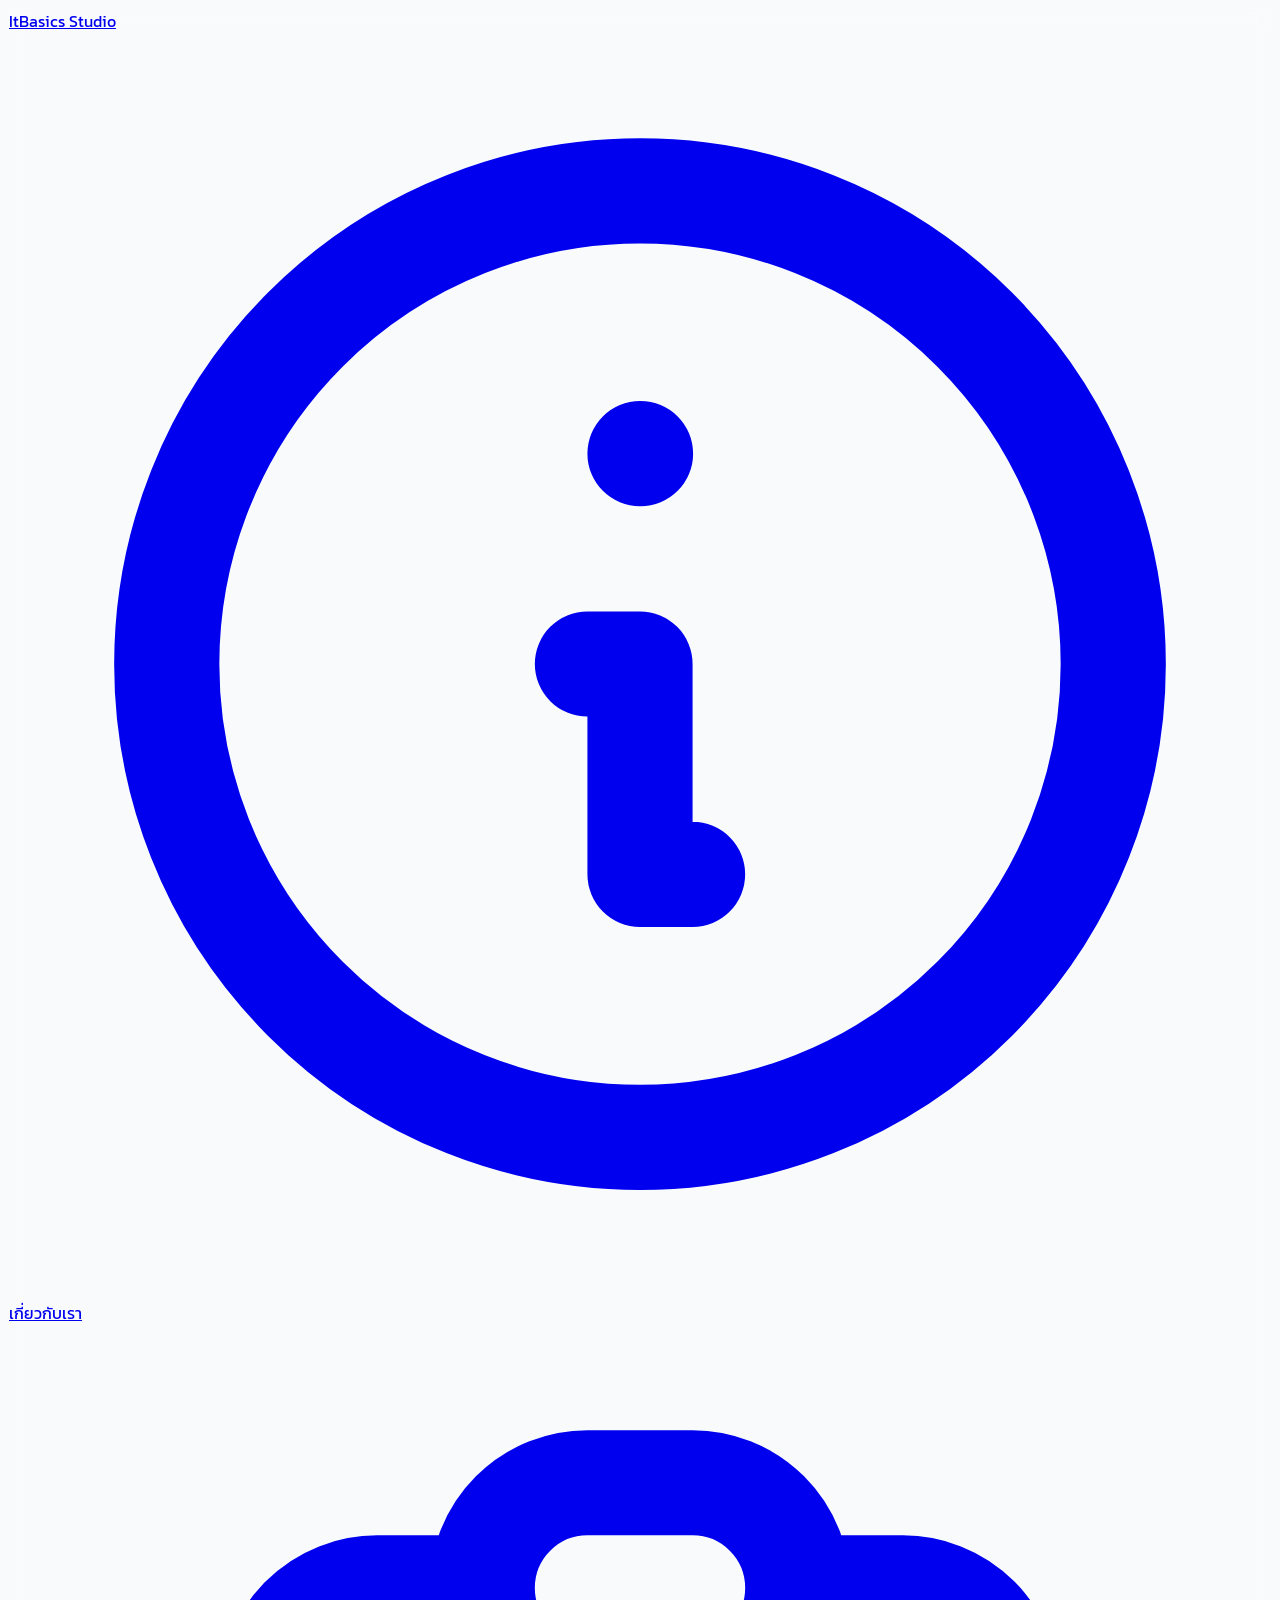
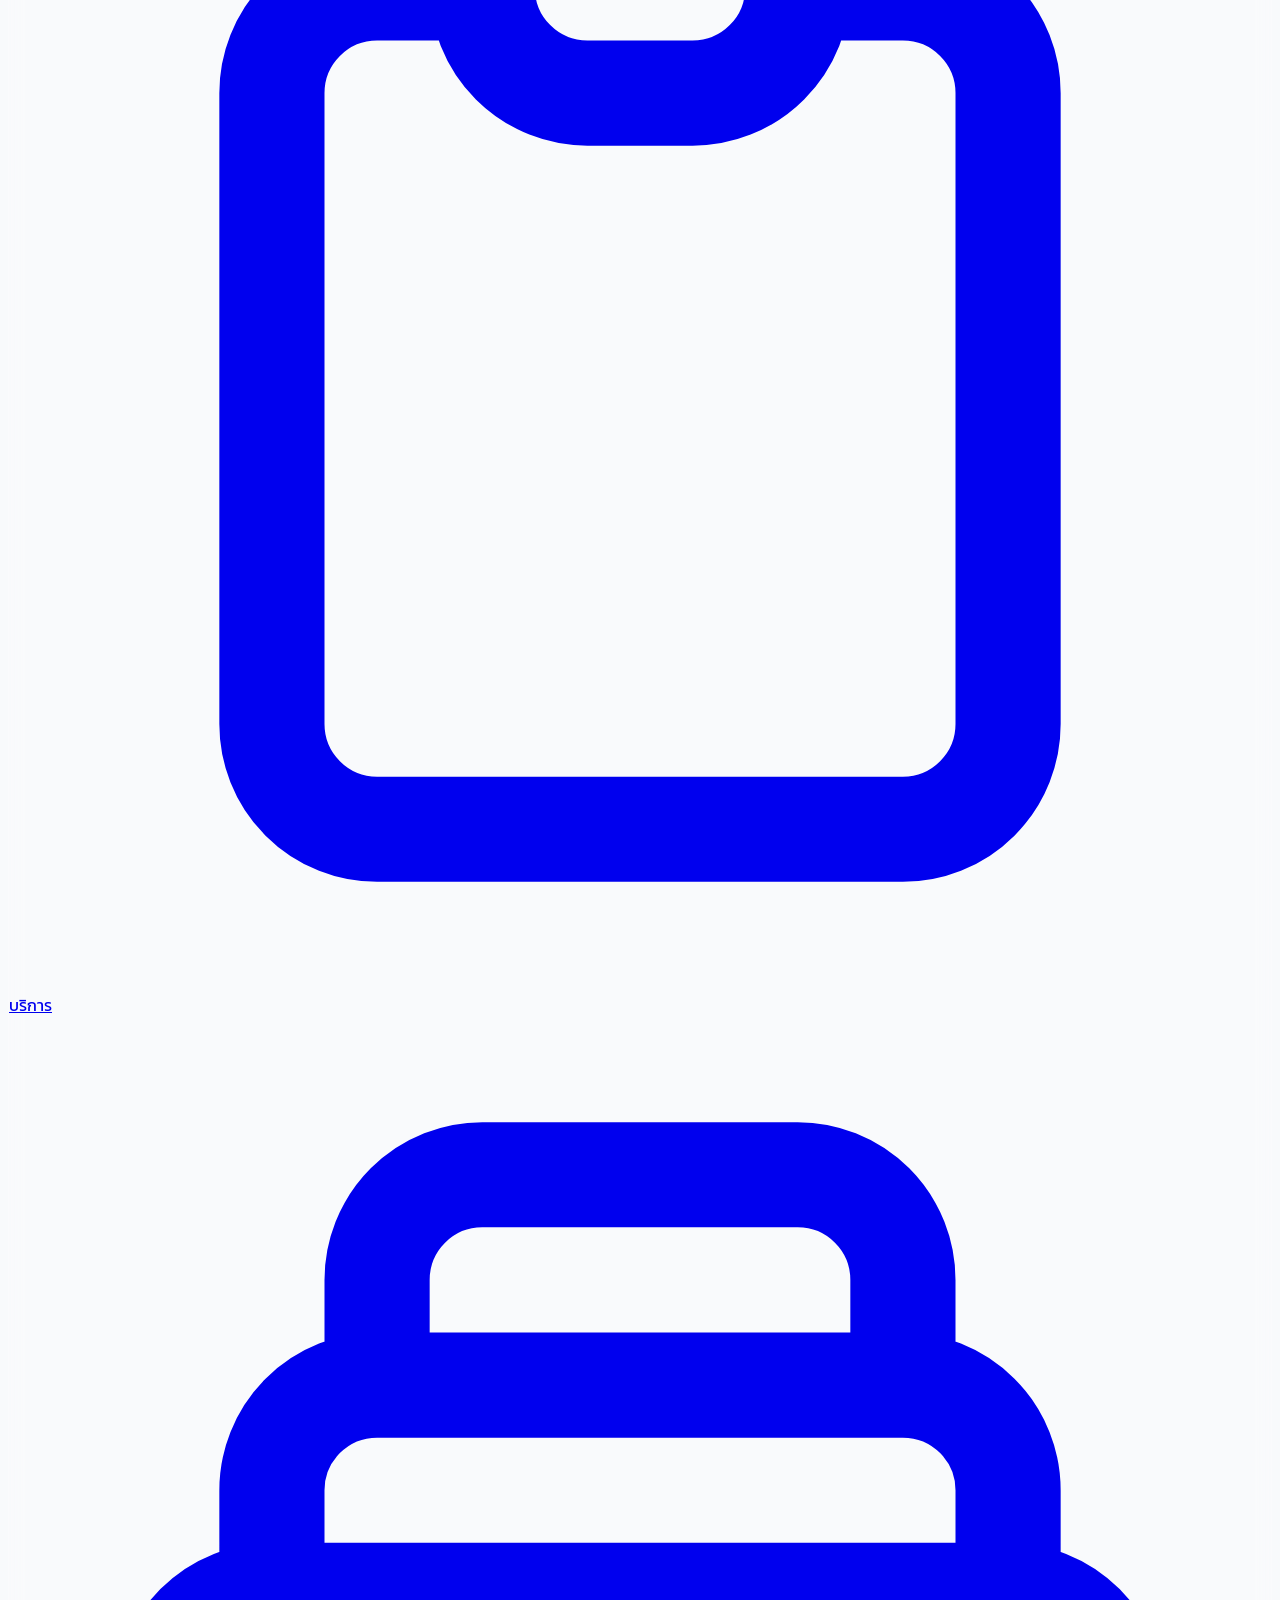
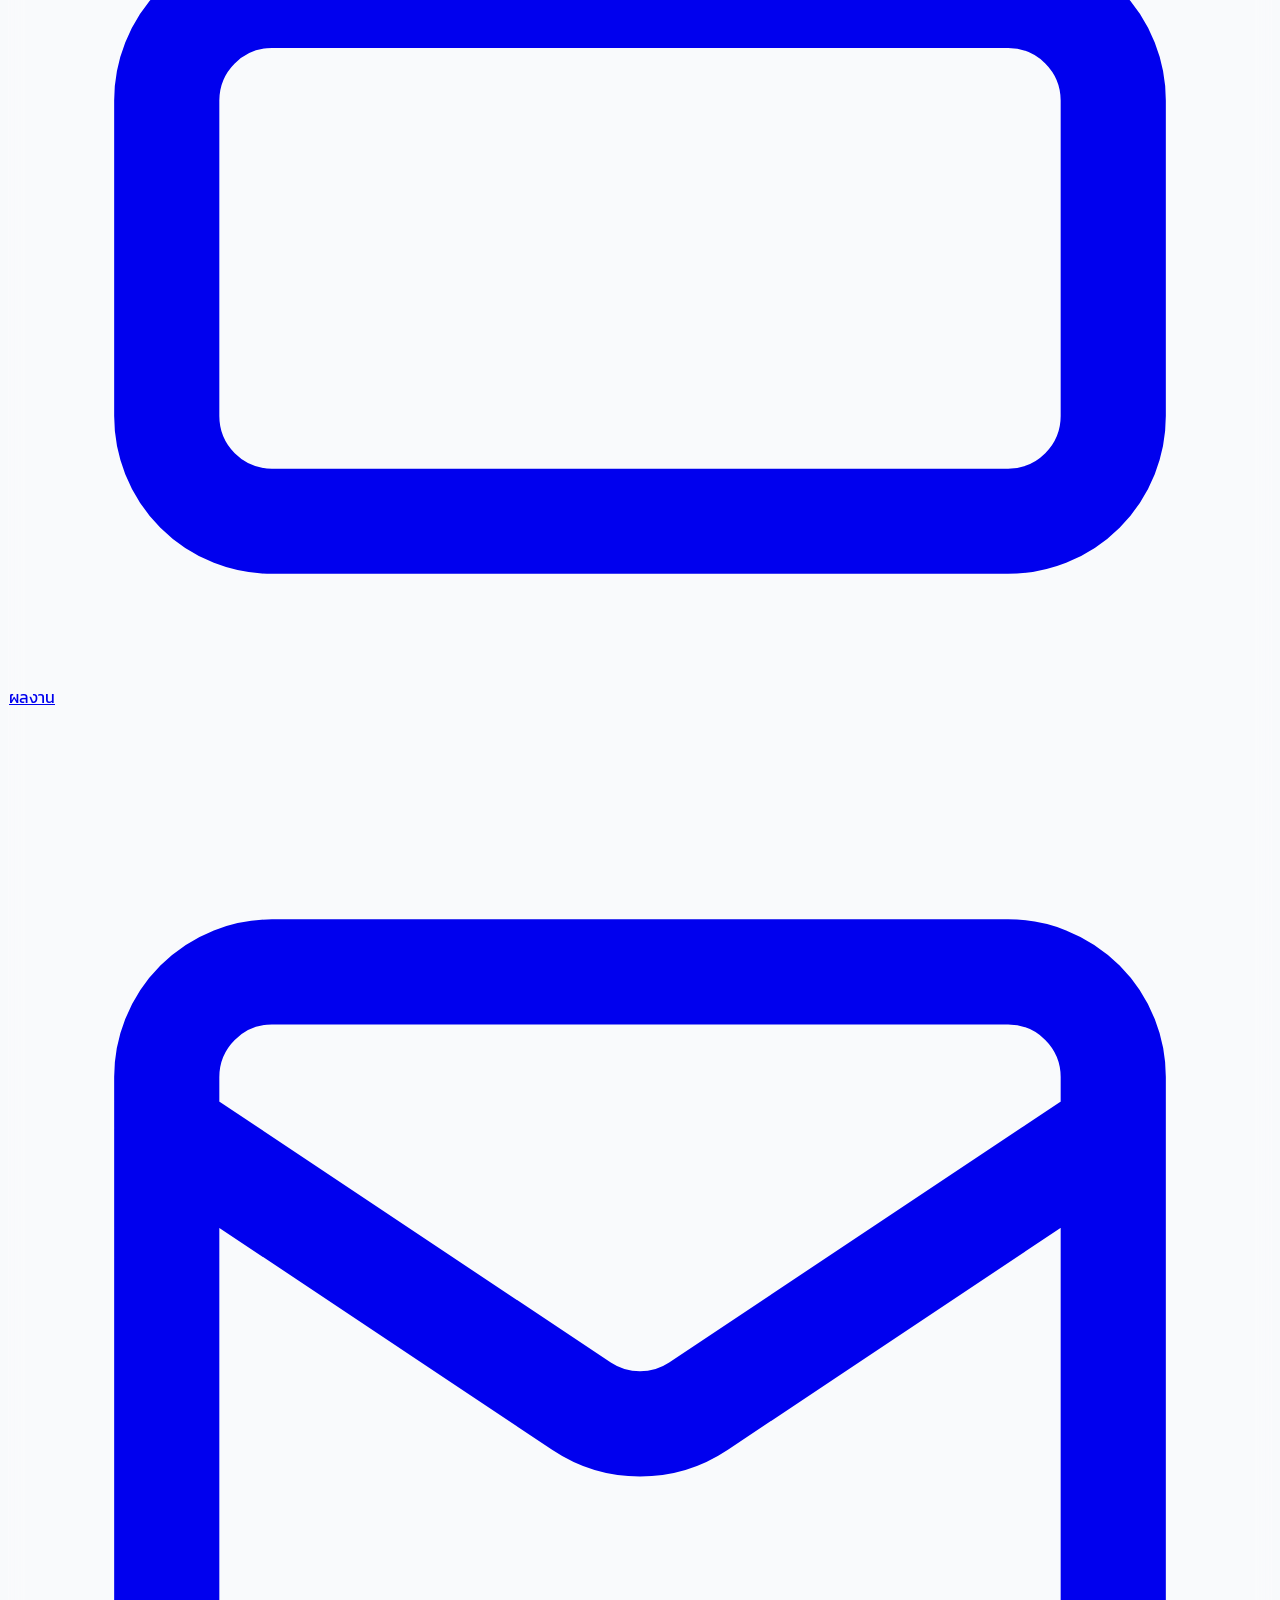
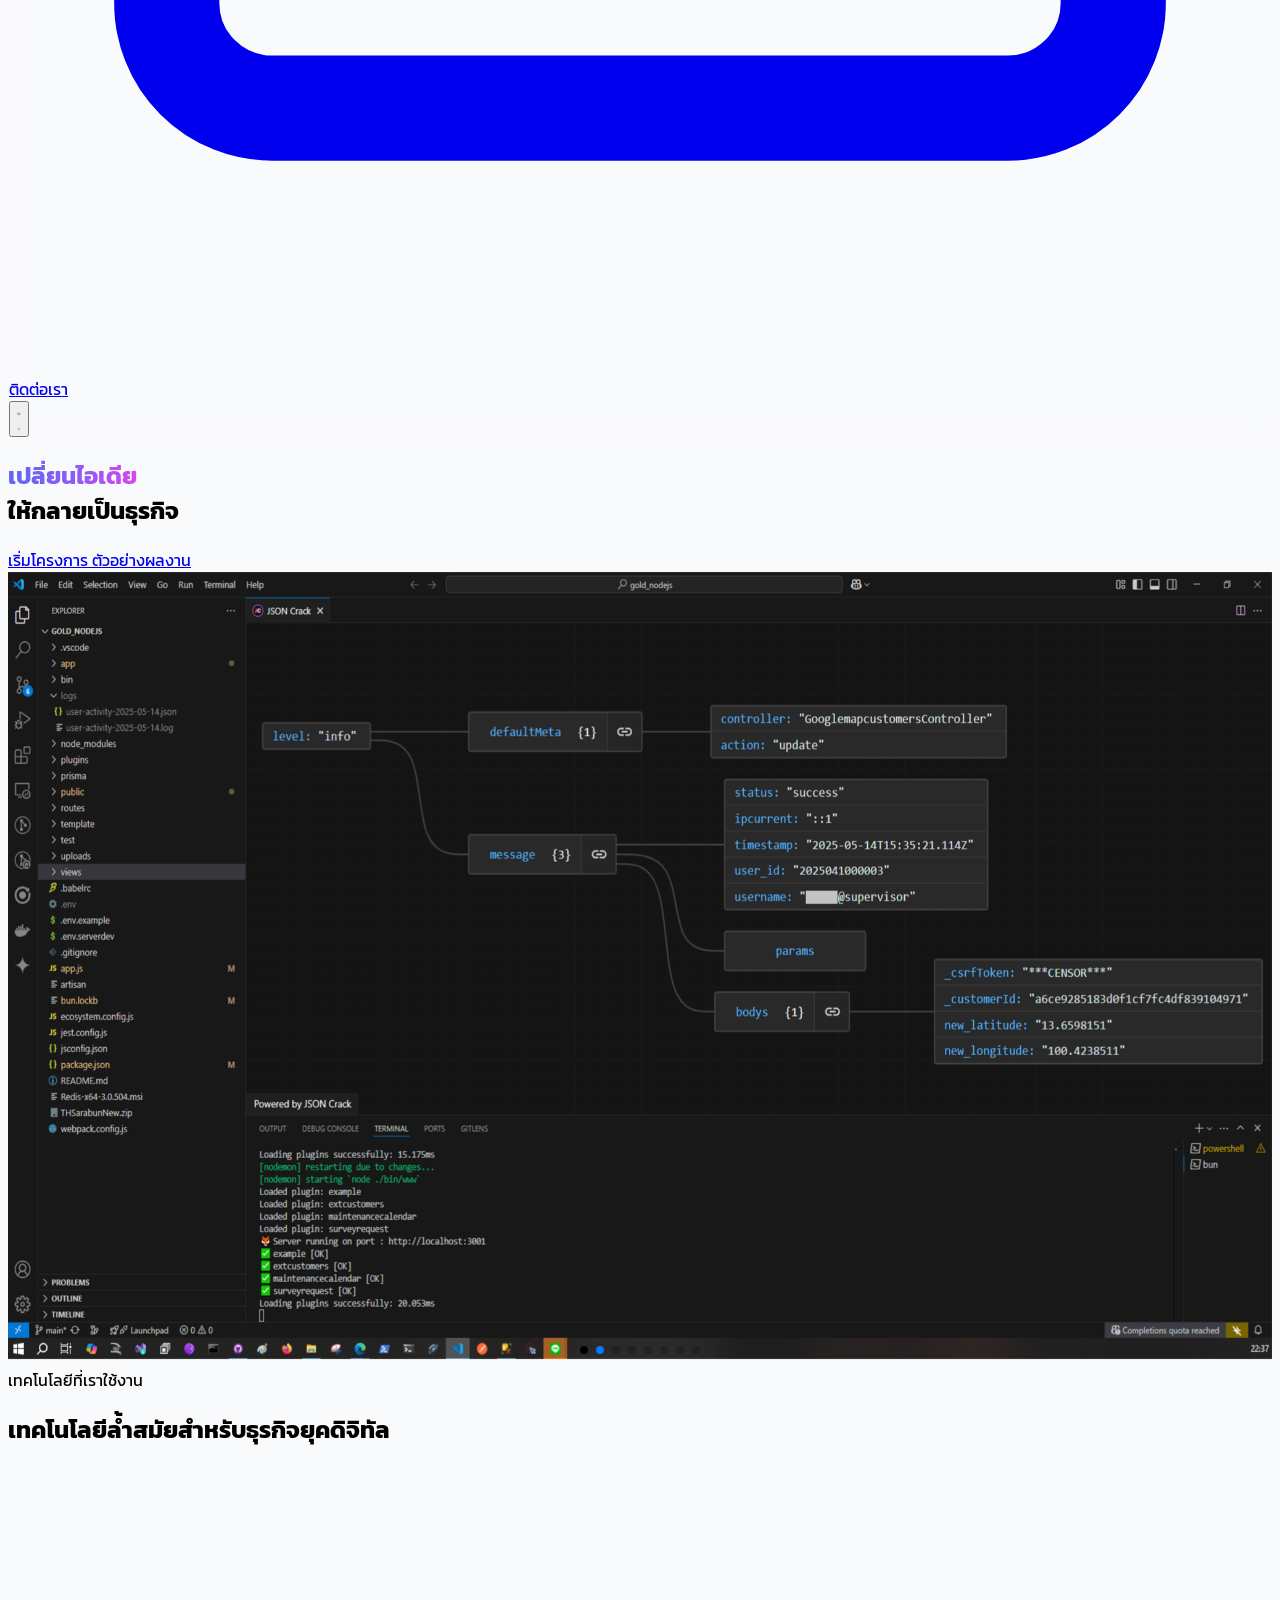
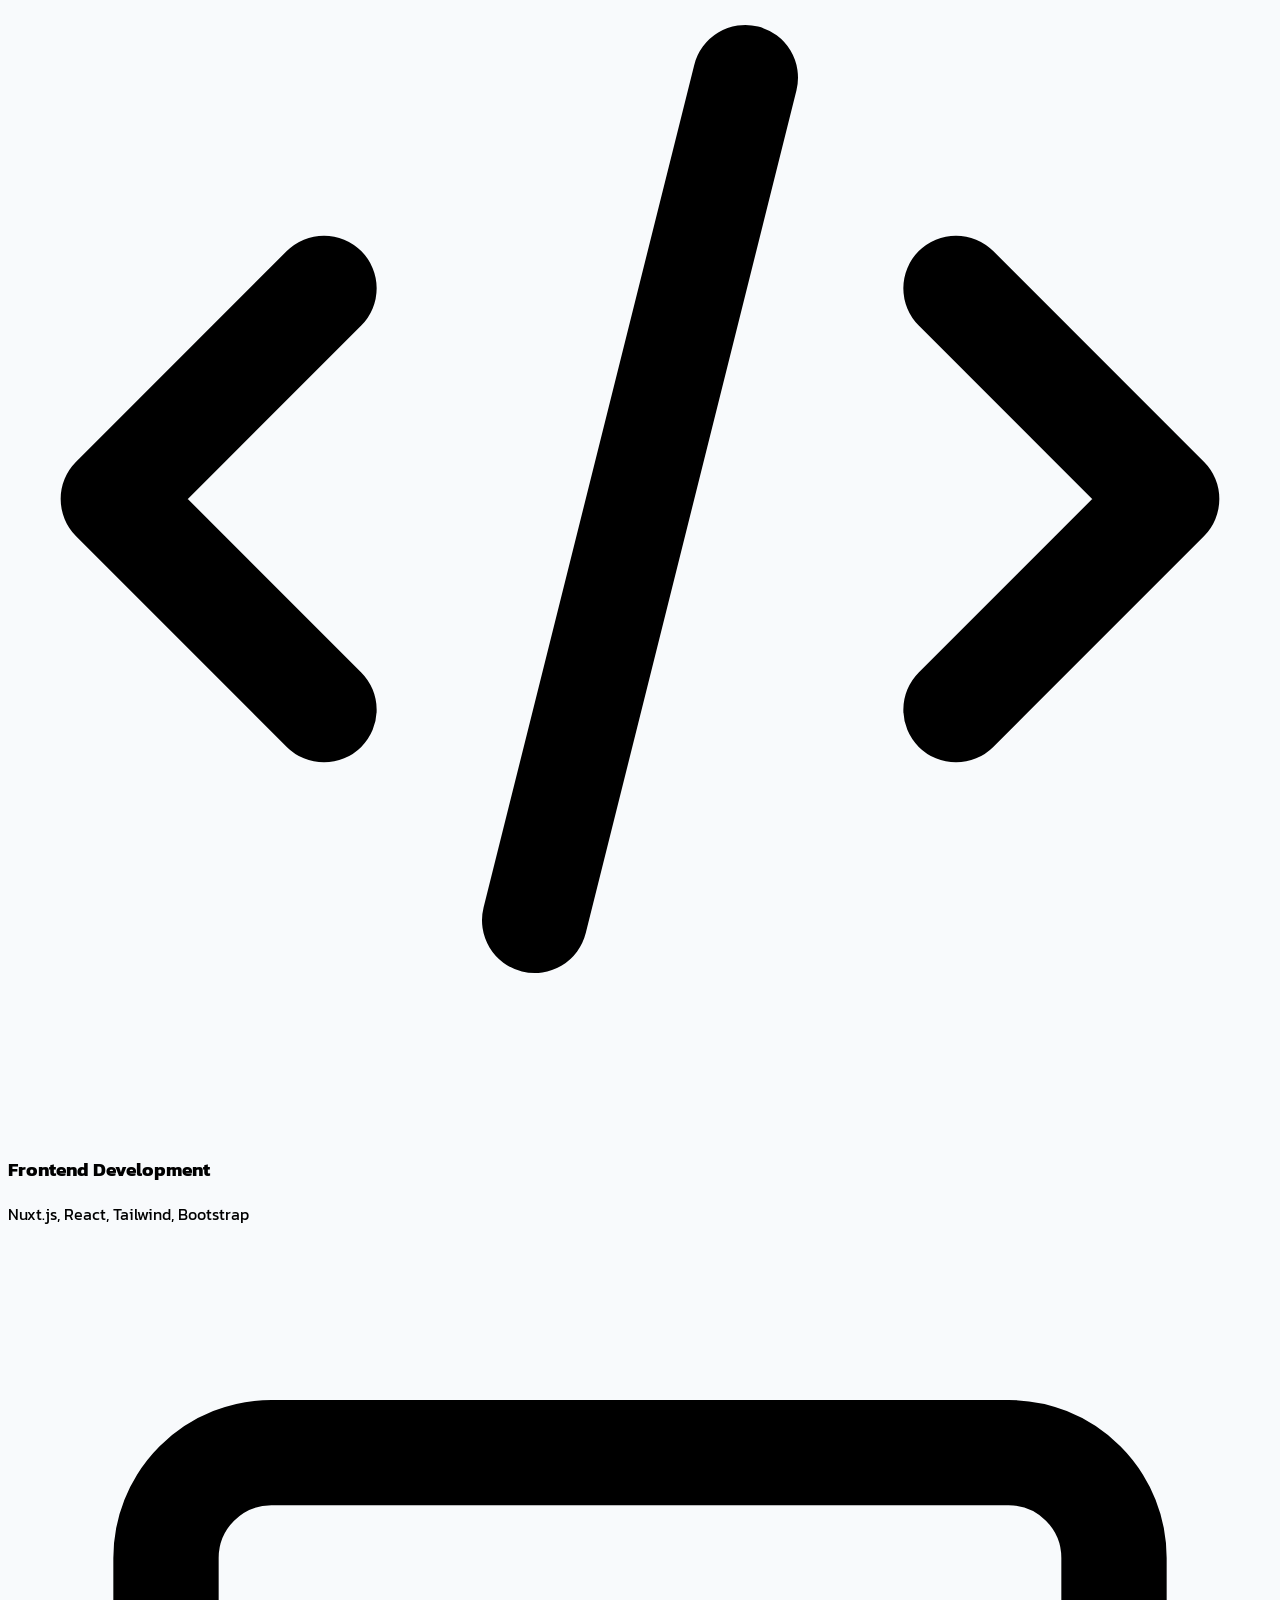
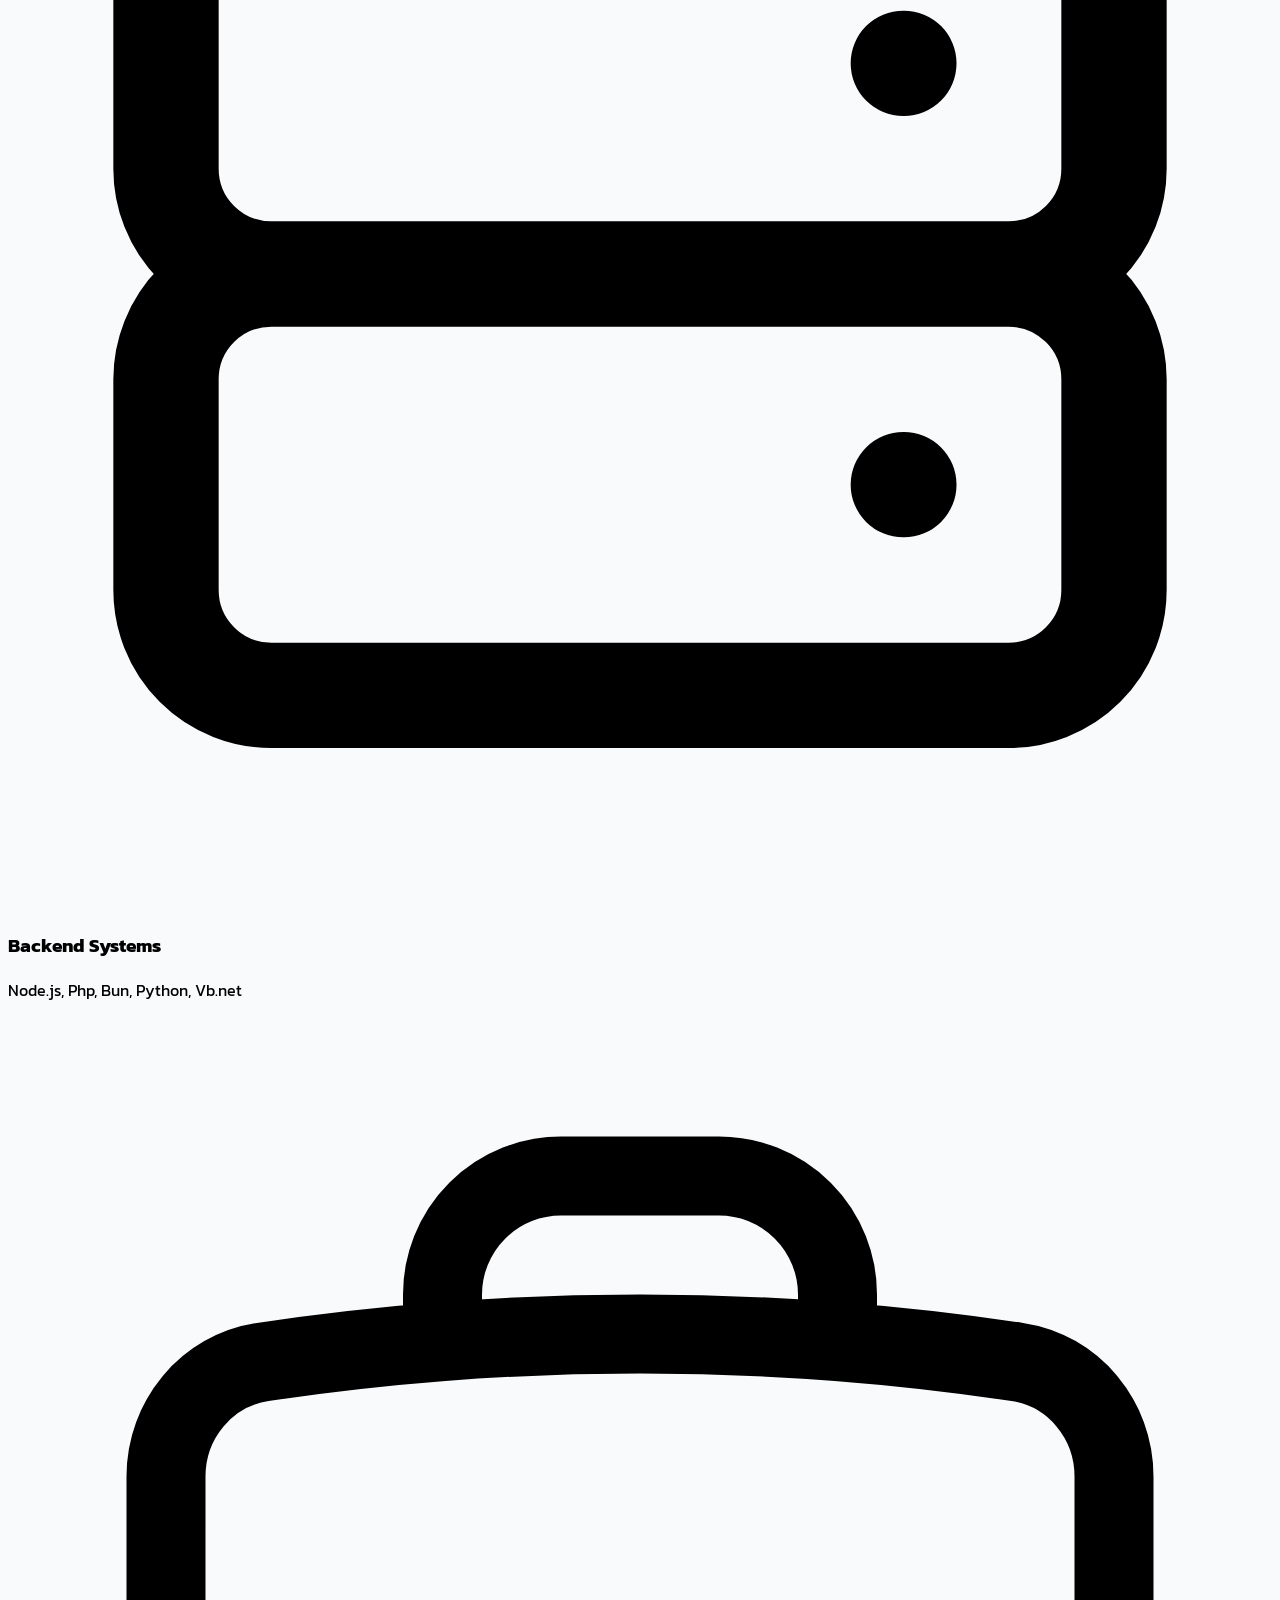
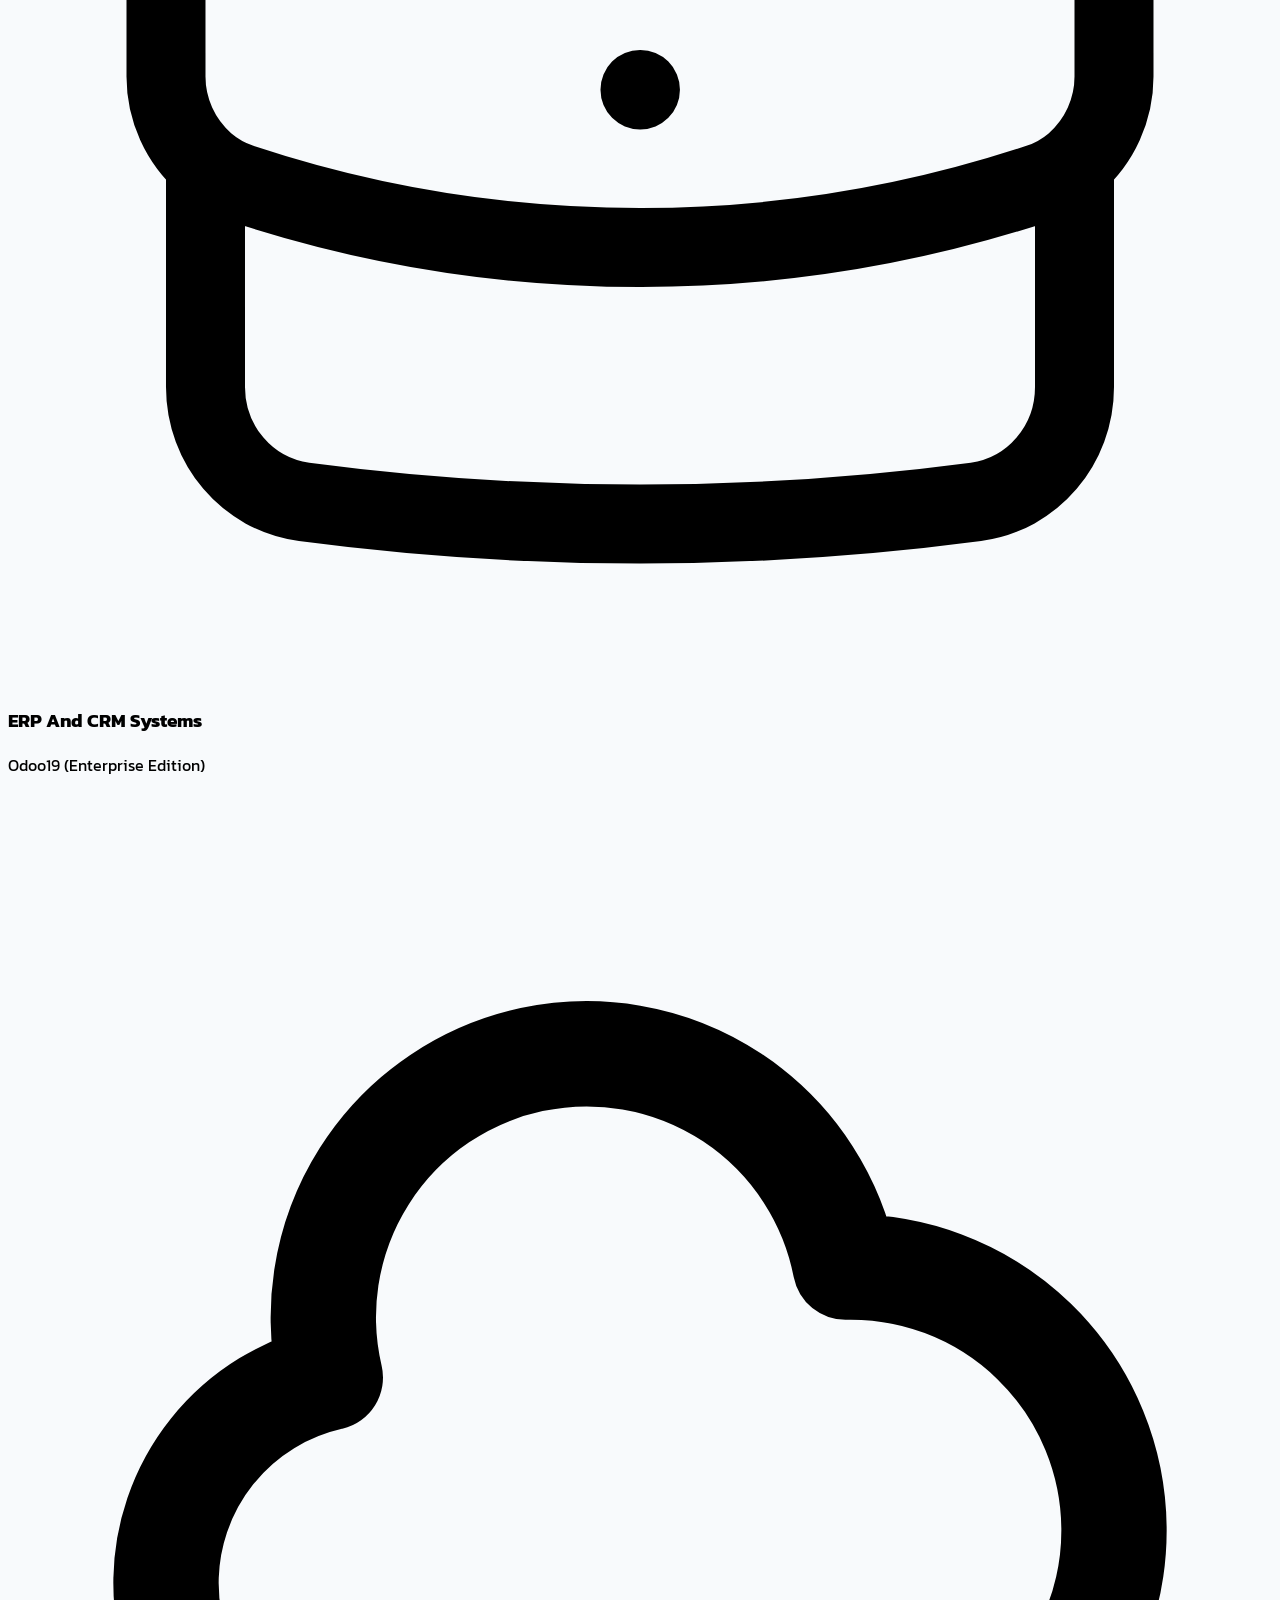
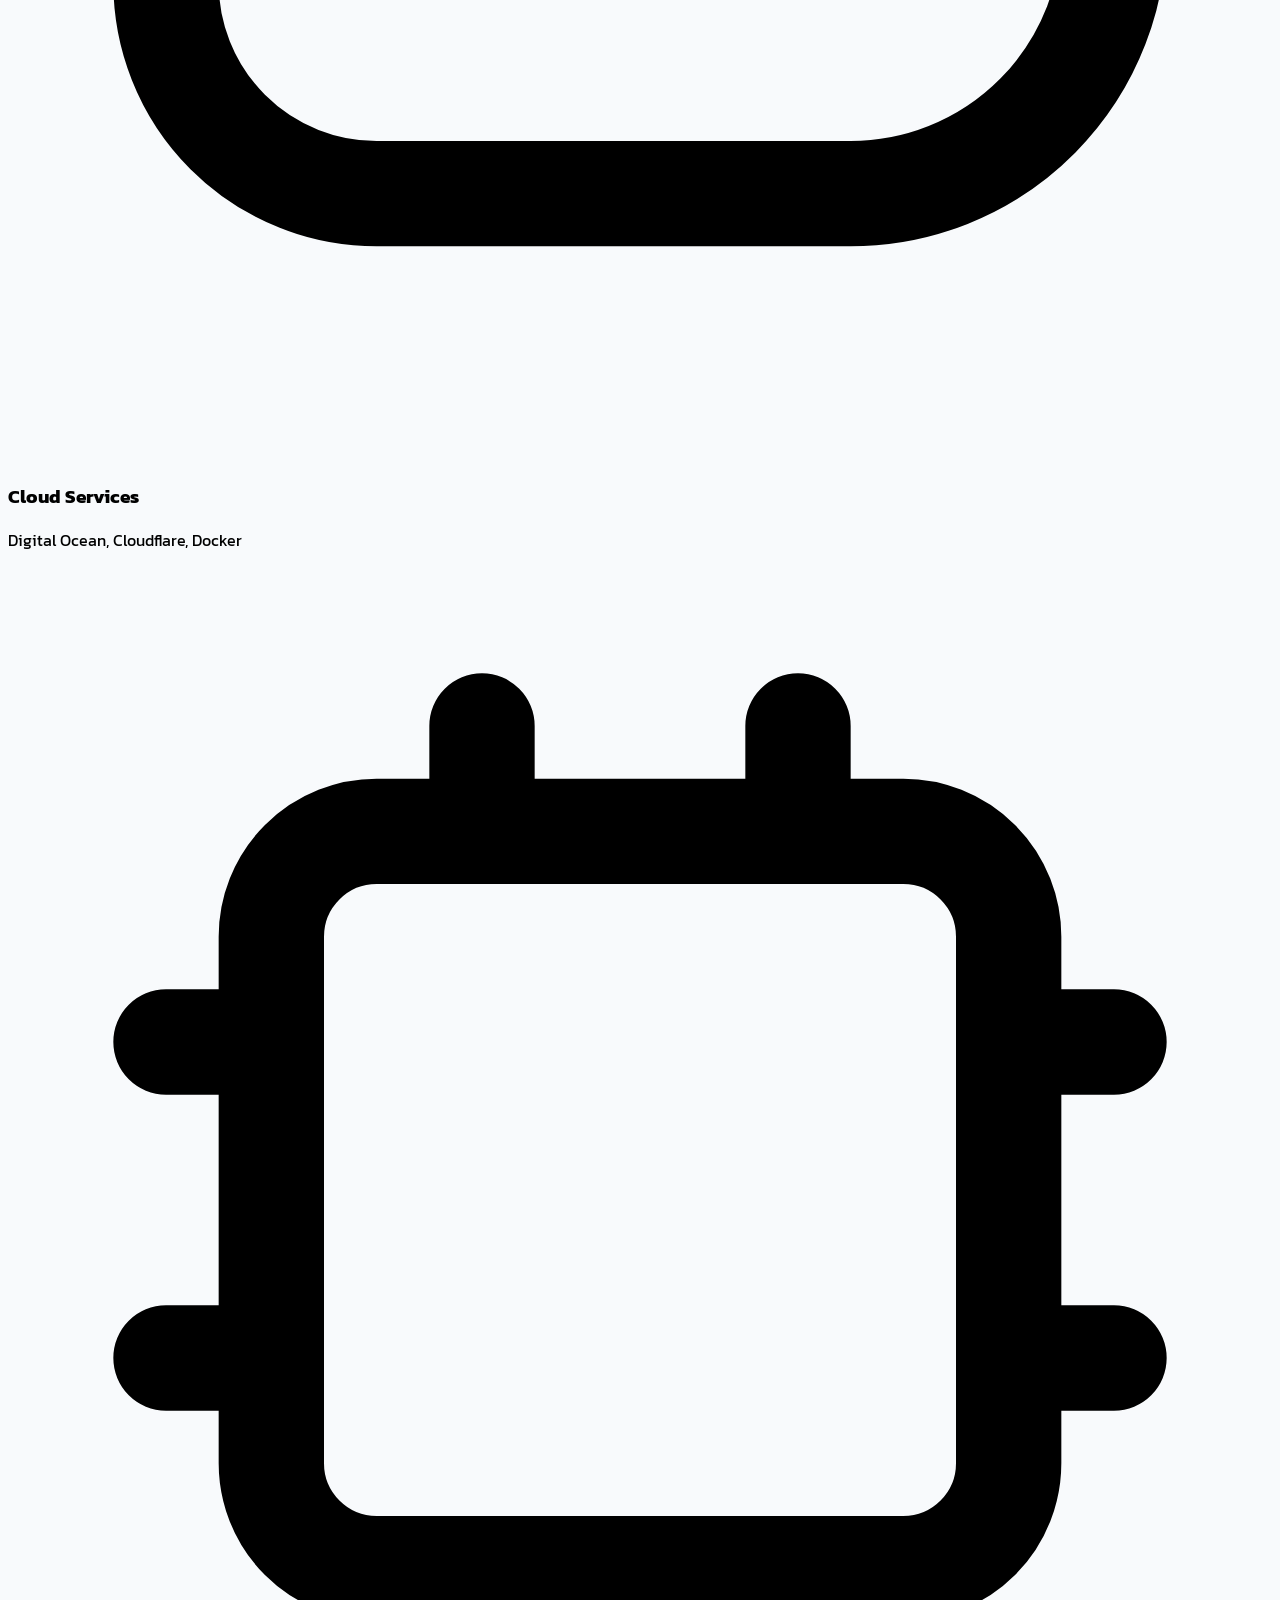
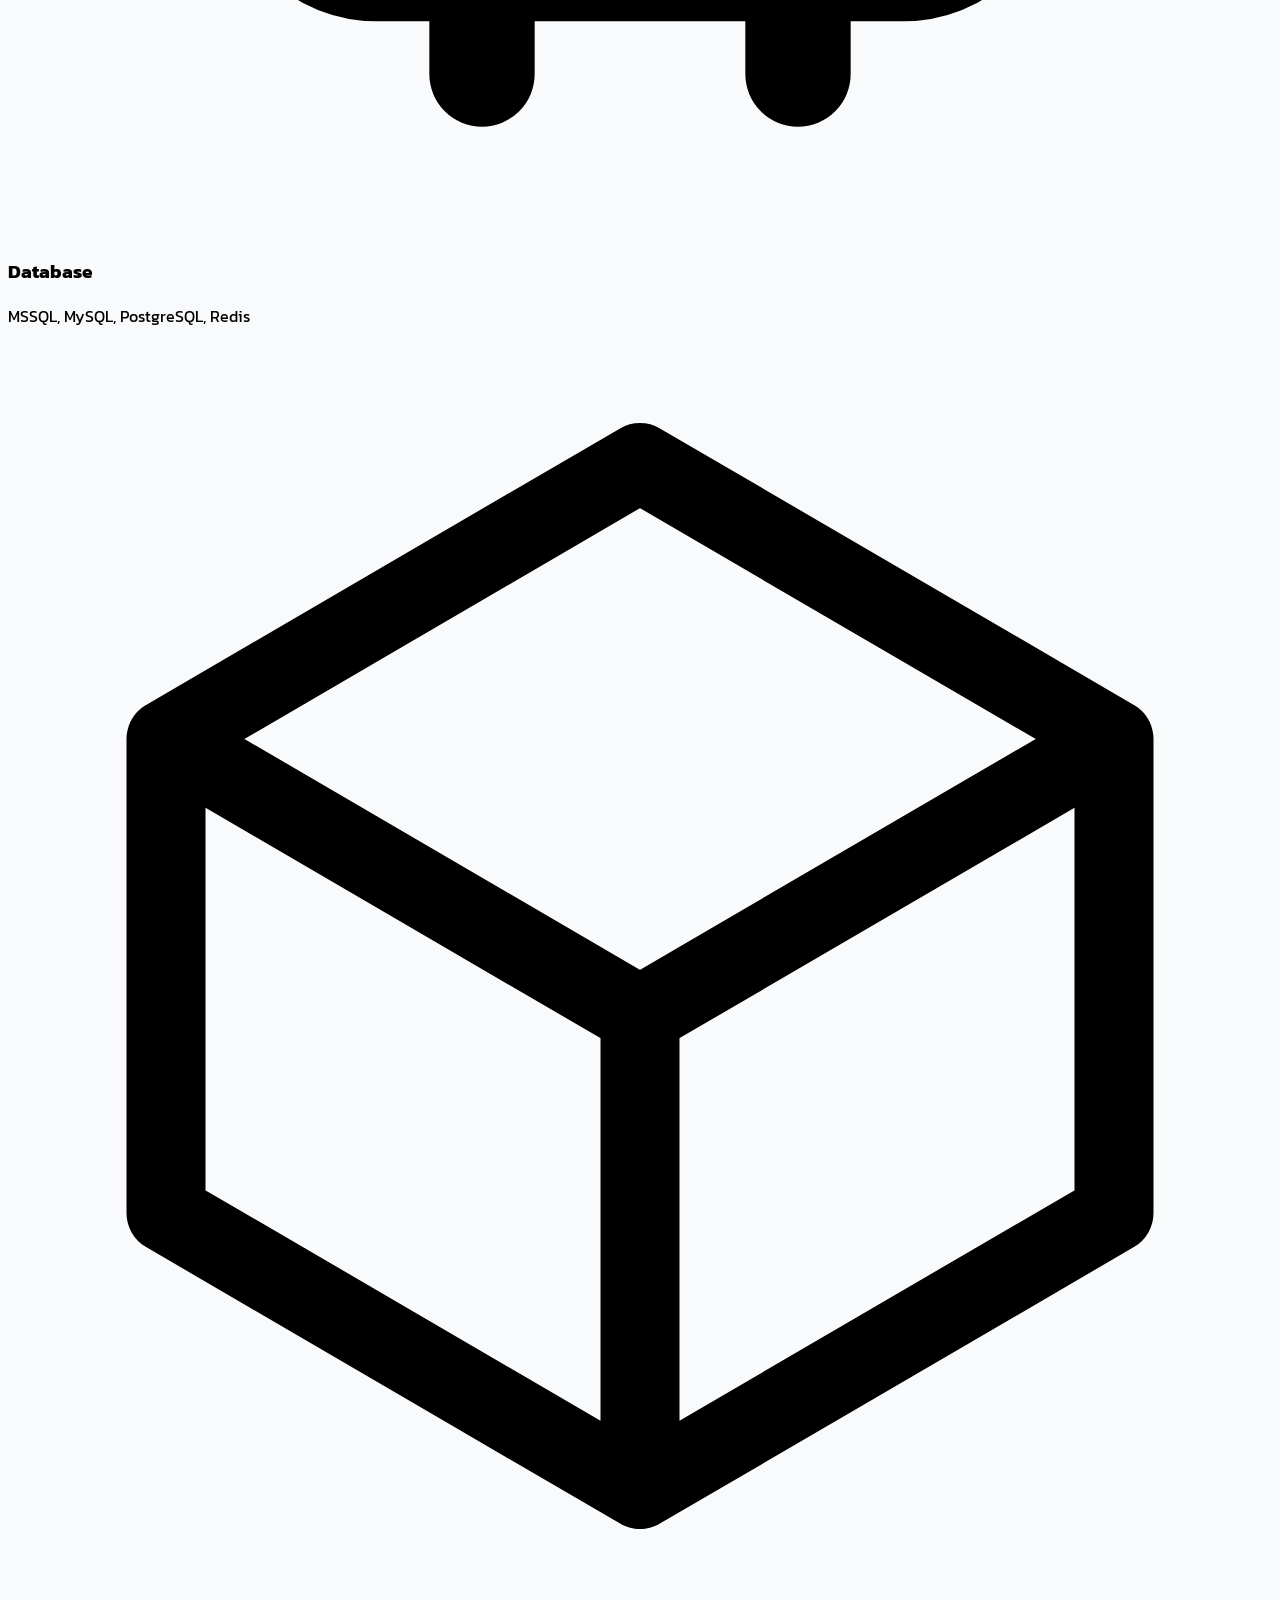
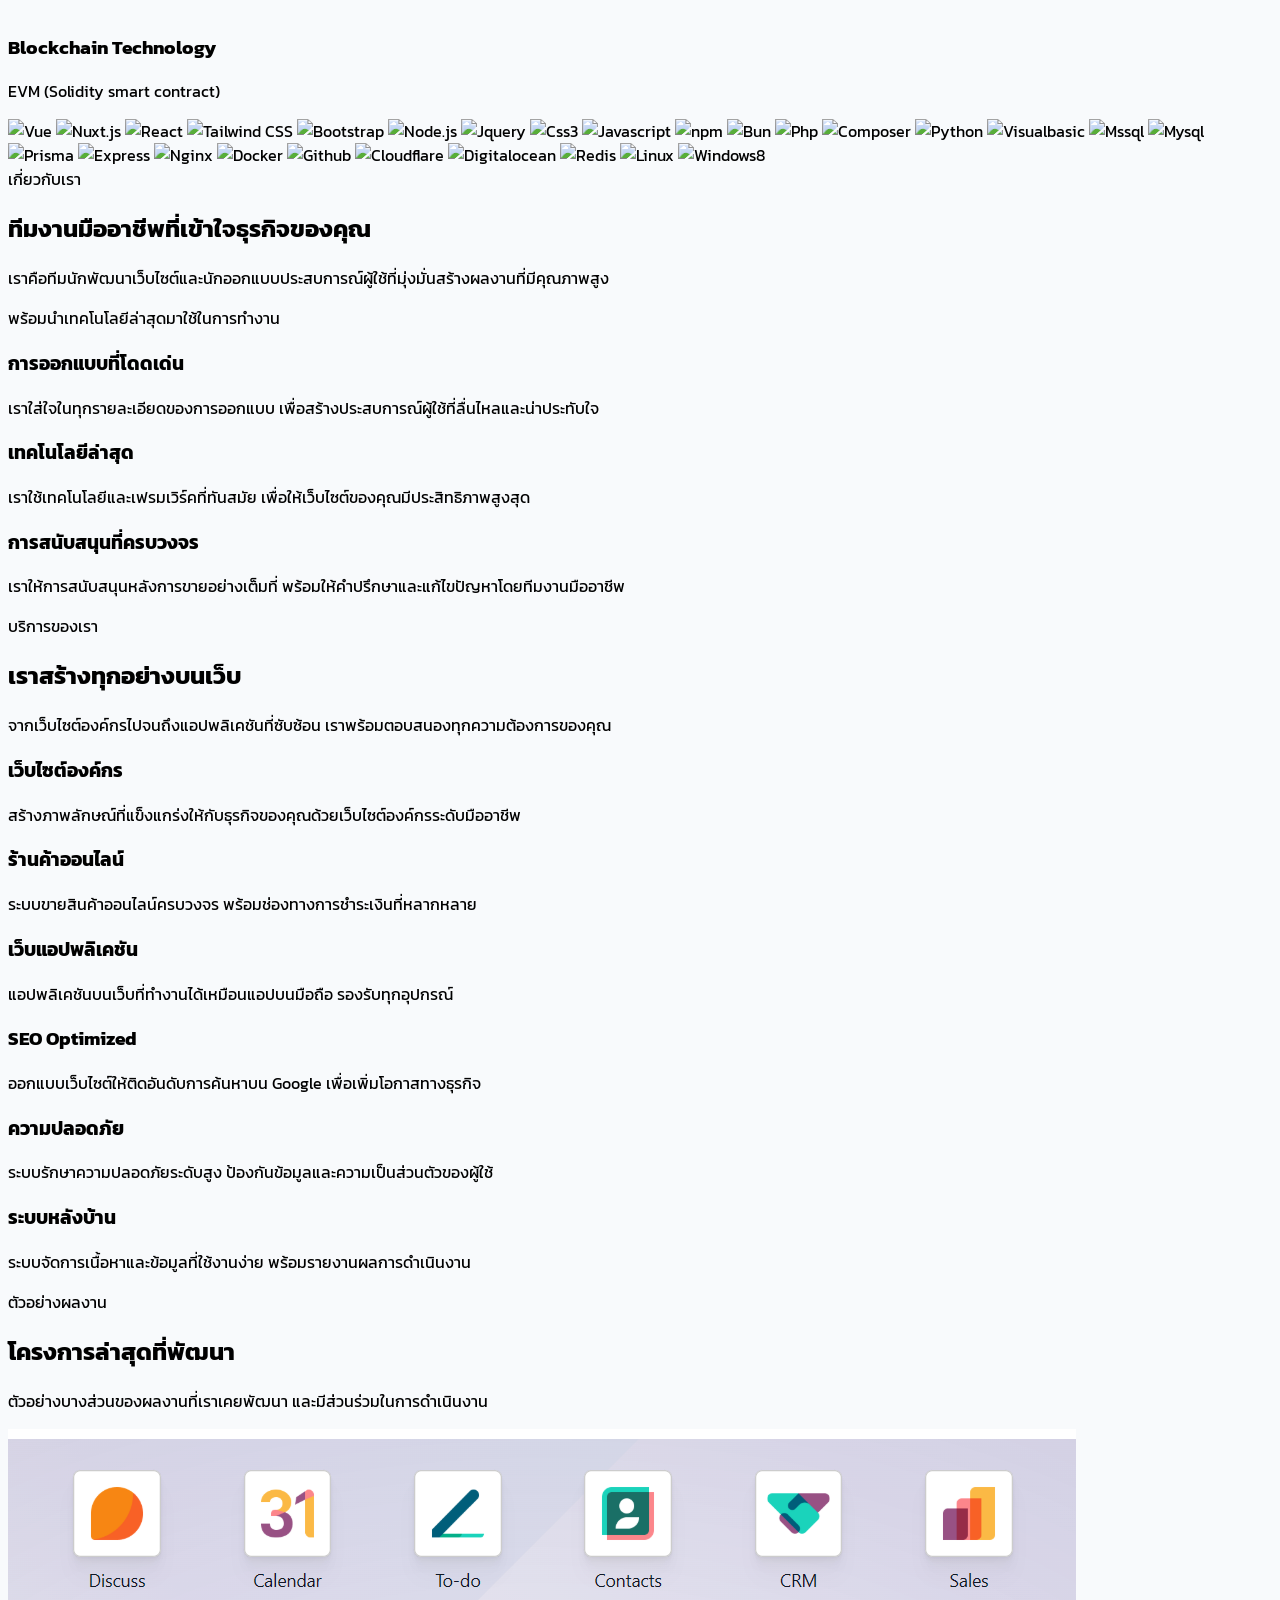
==== commit 01005807: "🎨 style: Add button github repo link to profile" ====
--- a/index.html
+++ b/index.html
@@ -188,6 +188,16 @@
         </div> -->
 
         <div class="flex flex-wrap gap-4 justify-center md:justify-start">
+          <a href="https://github.com/STP5940" target="_blank" rel="noopener noreferrer" class="flex items-center bg-gray-800 text-white w-12 h-12 rounded-full hover:bg-gray-700 transition-all font-medium justify-center">
+            <ion-icon name="logo-github" class="text-lg"></ion-icon>
+          </a>
+
+          <!-- ปุ่ม "GitHub" -->
+          <!-- <a href="https://github.com/your-username" target="_blank" class="flex items-center bg-gray-800 text-white px-5 py-3 rounded-full hover:bg-gray-700 transition-all font-medium">
+            <ion-icon name="logo-github" class="mr-2 text-lg"></ion-icon>
+            GitHub
+          </a> -->
+
           <!-- ปุ่ม "เริ่มโครงการ" -->
           <a href="#contact" class="flex items-center bg-gradient-to-r from-indigo-500 to-purple-500 text-white px-5 py-3 rounded-full hover:shadow-lg transition-all font-medium">
             <ion-icon name="rocket-outline" class="mr-2 text-lg"></ion-icon>
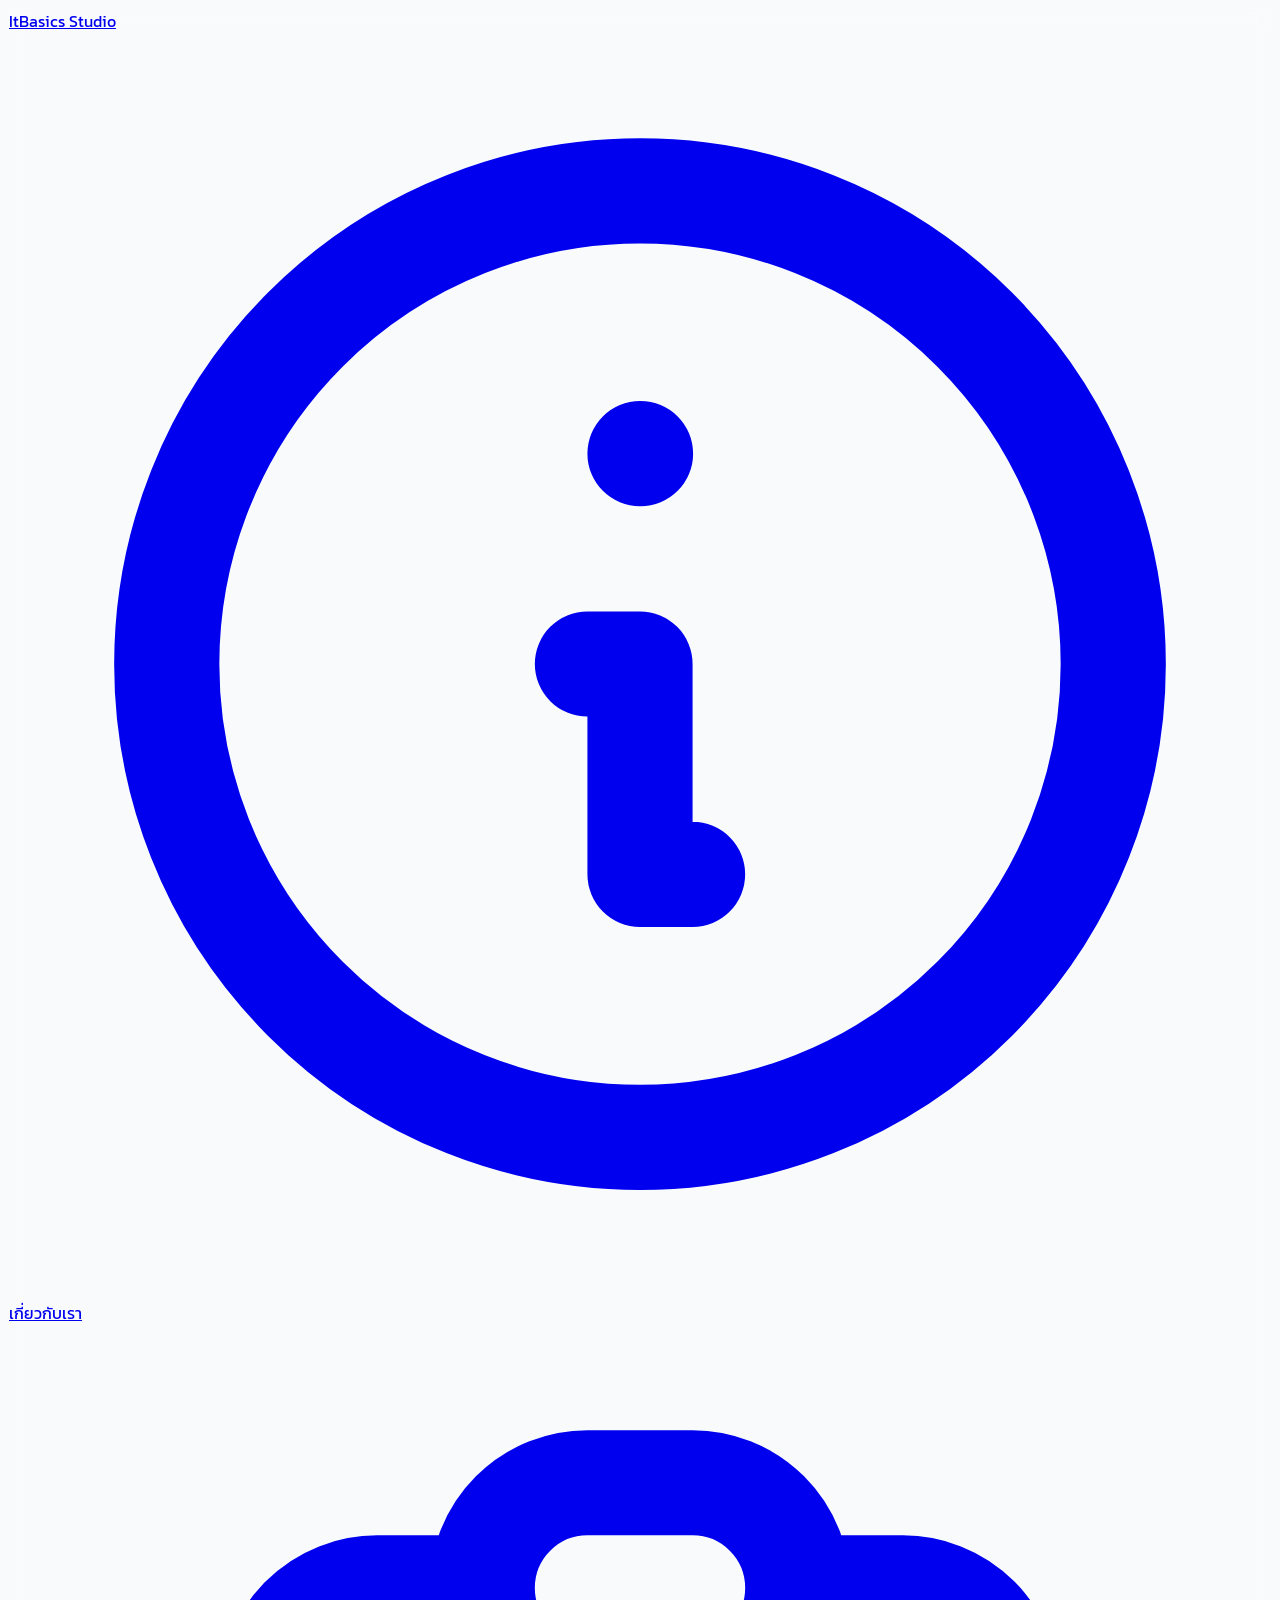
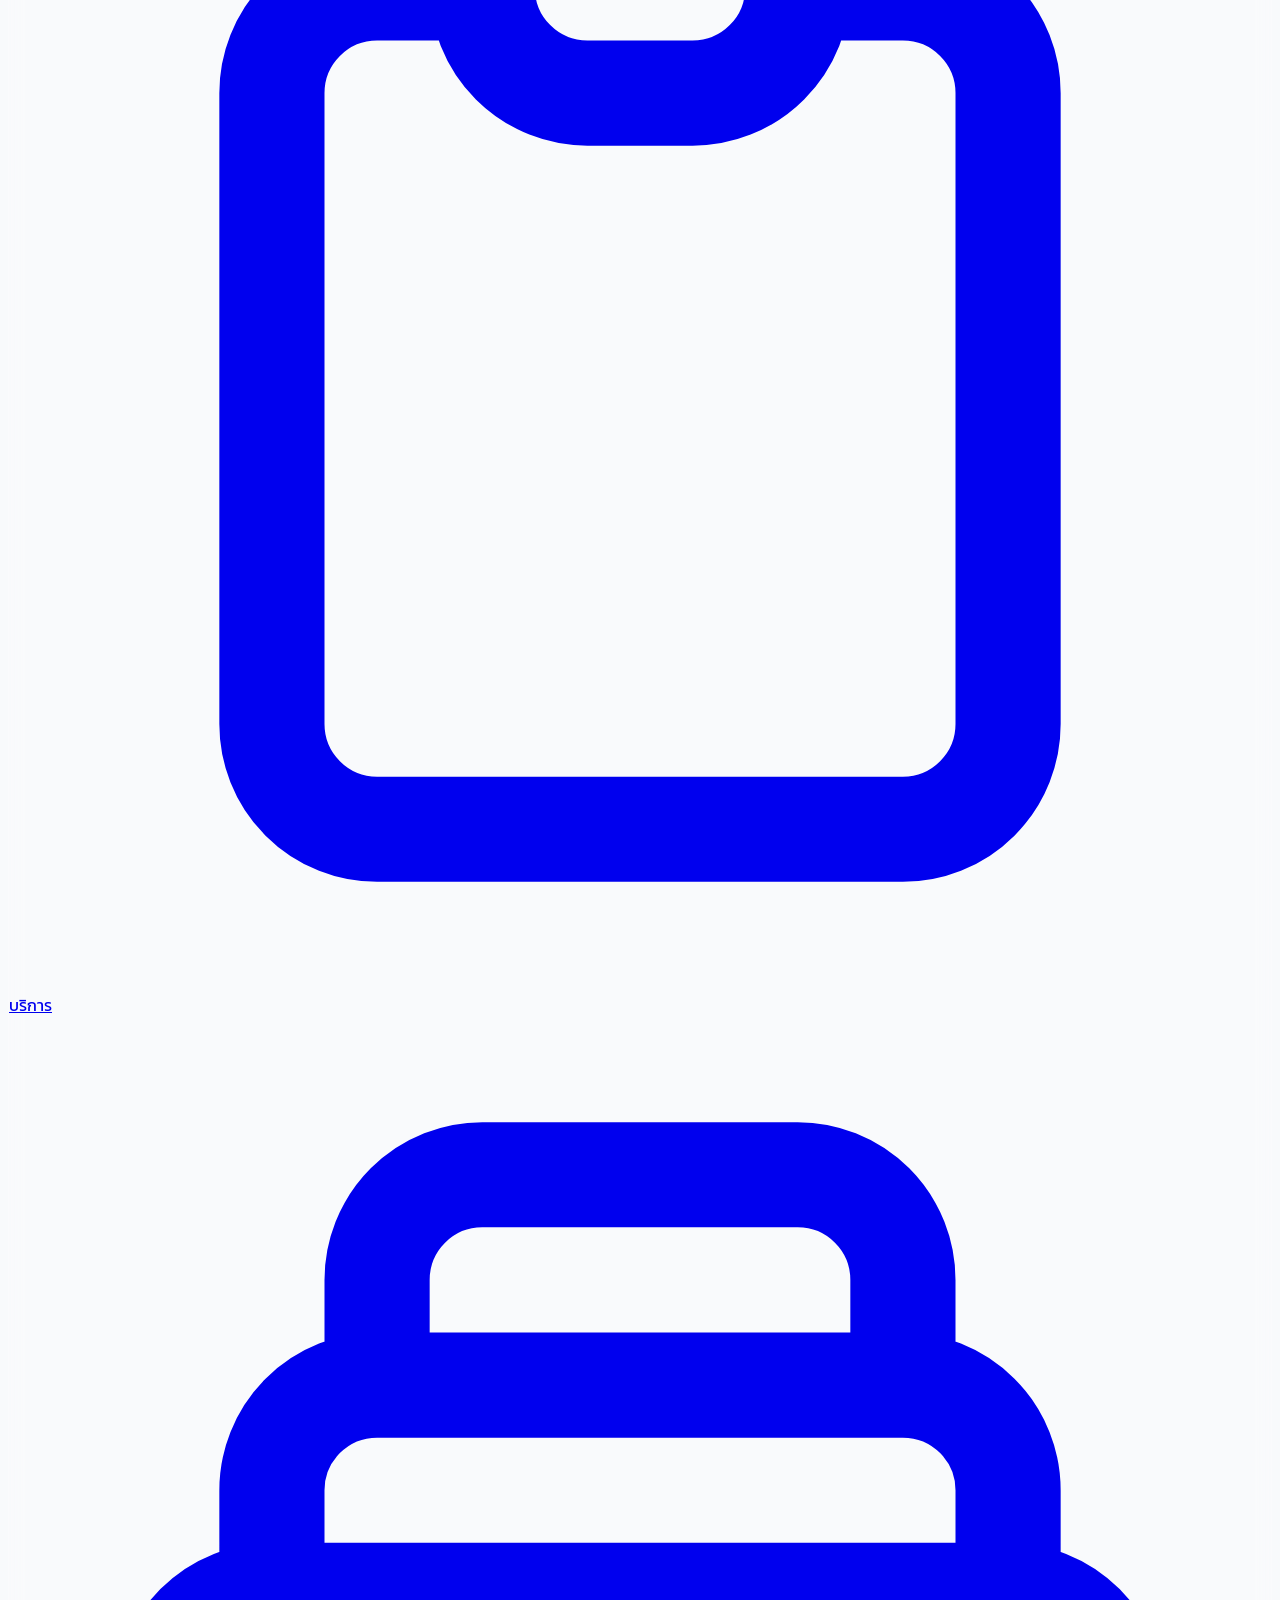
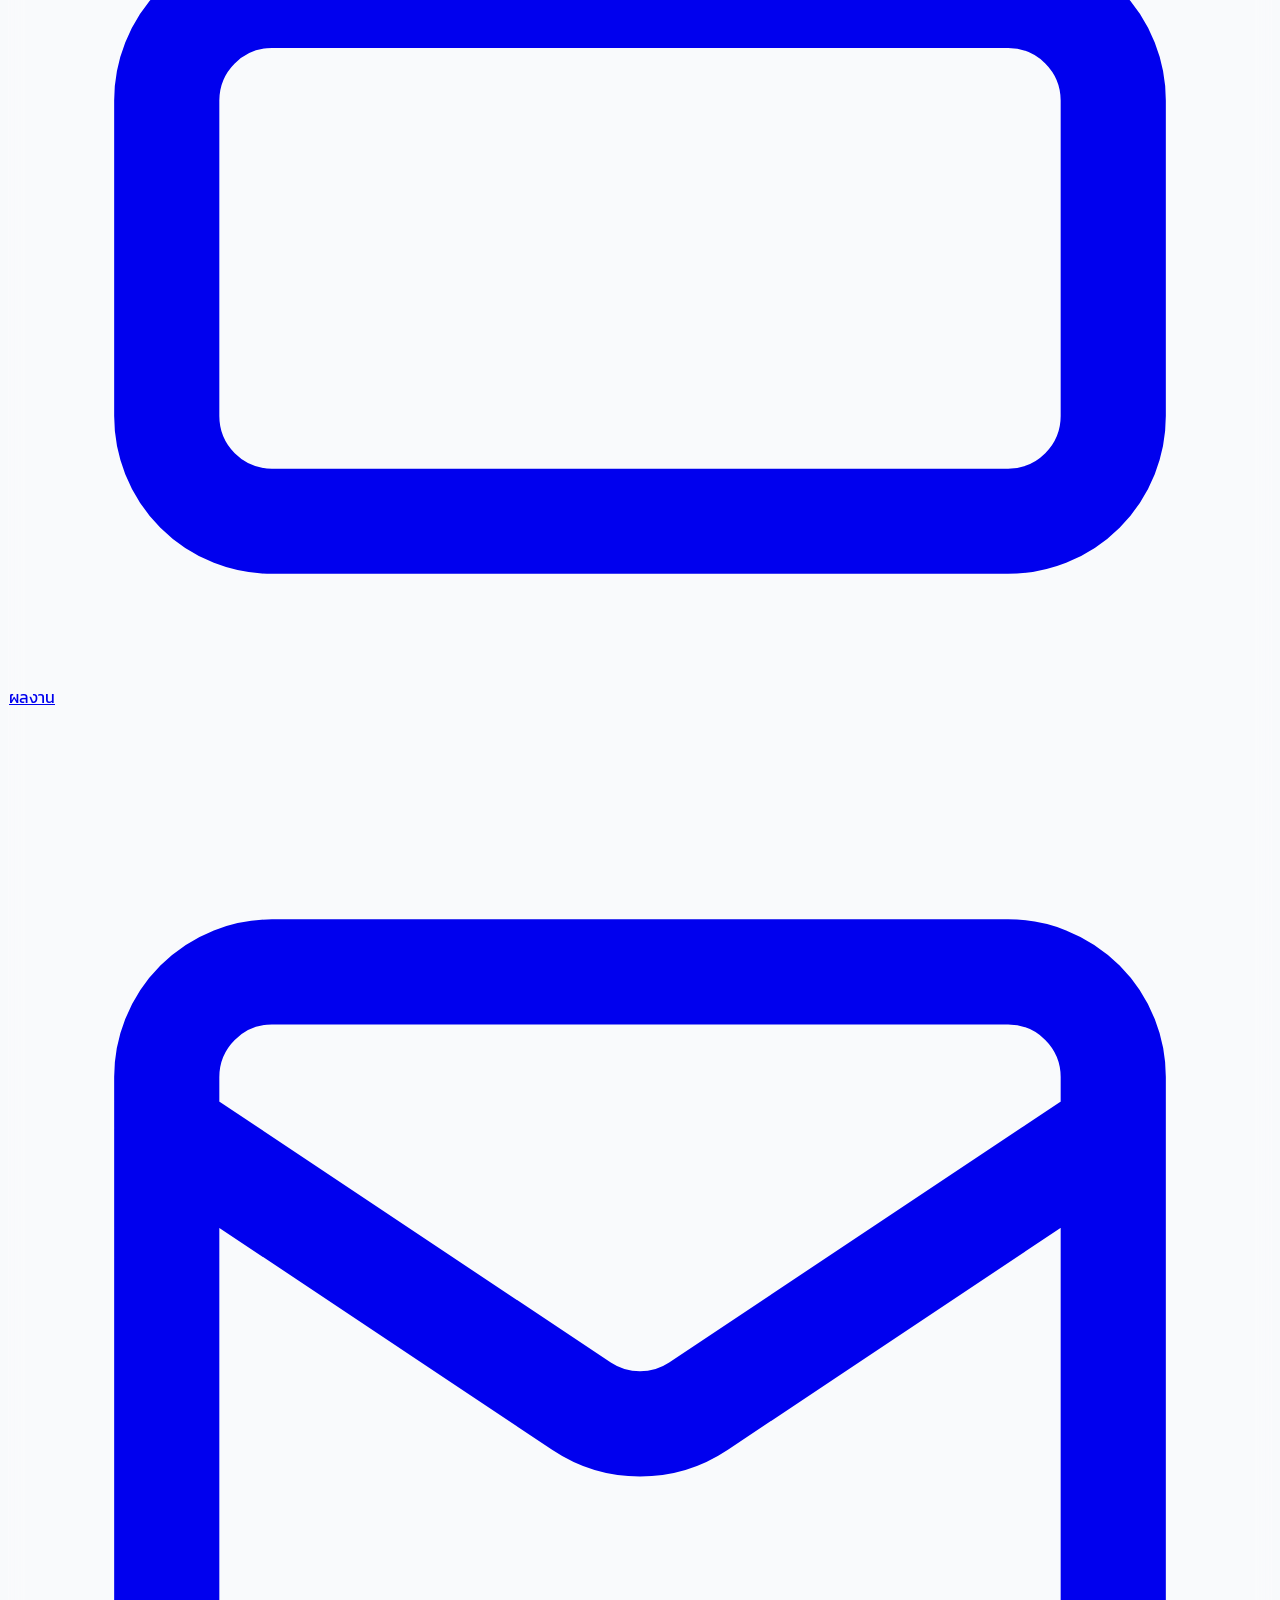
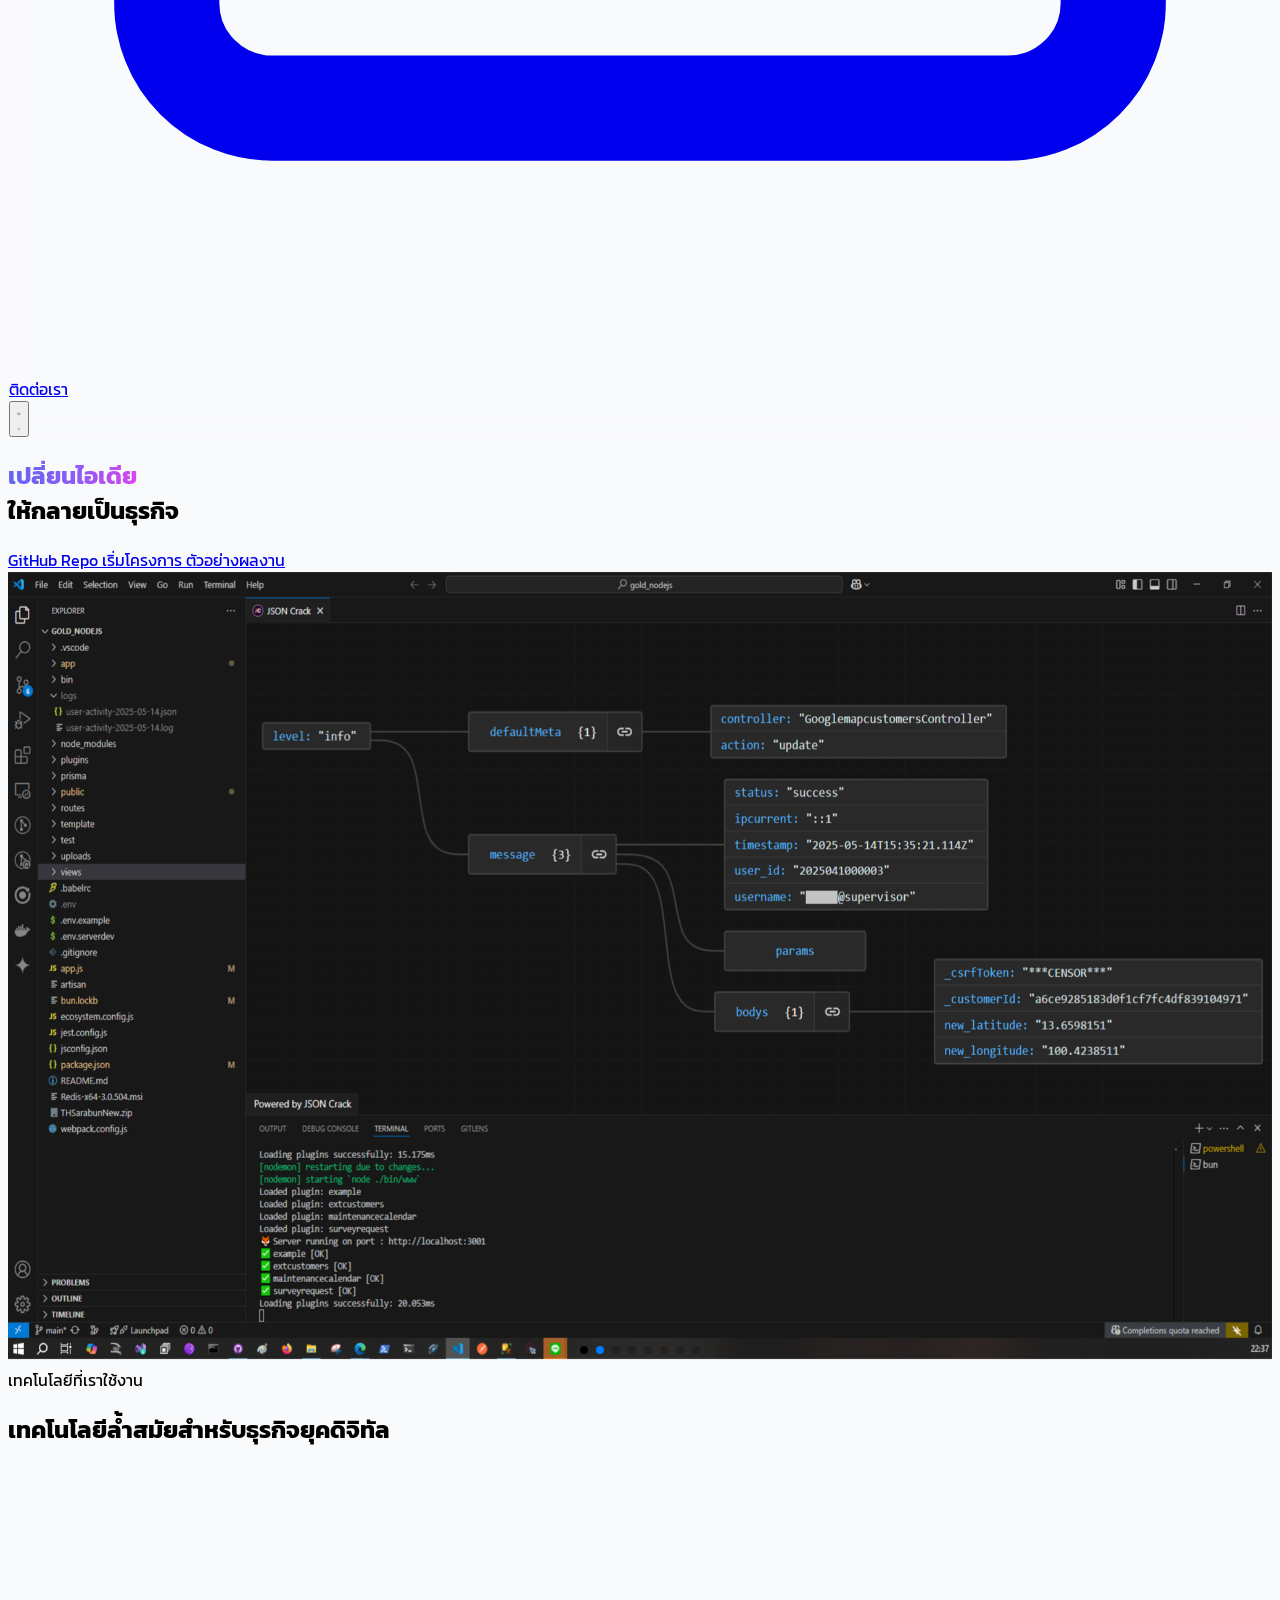
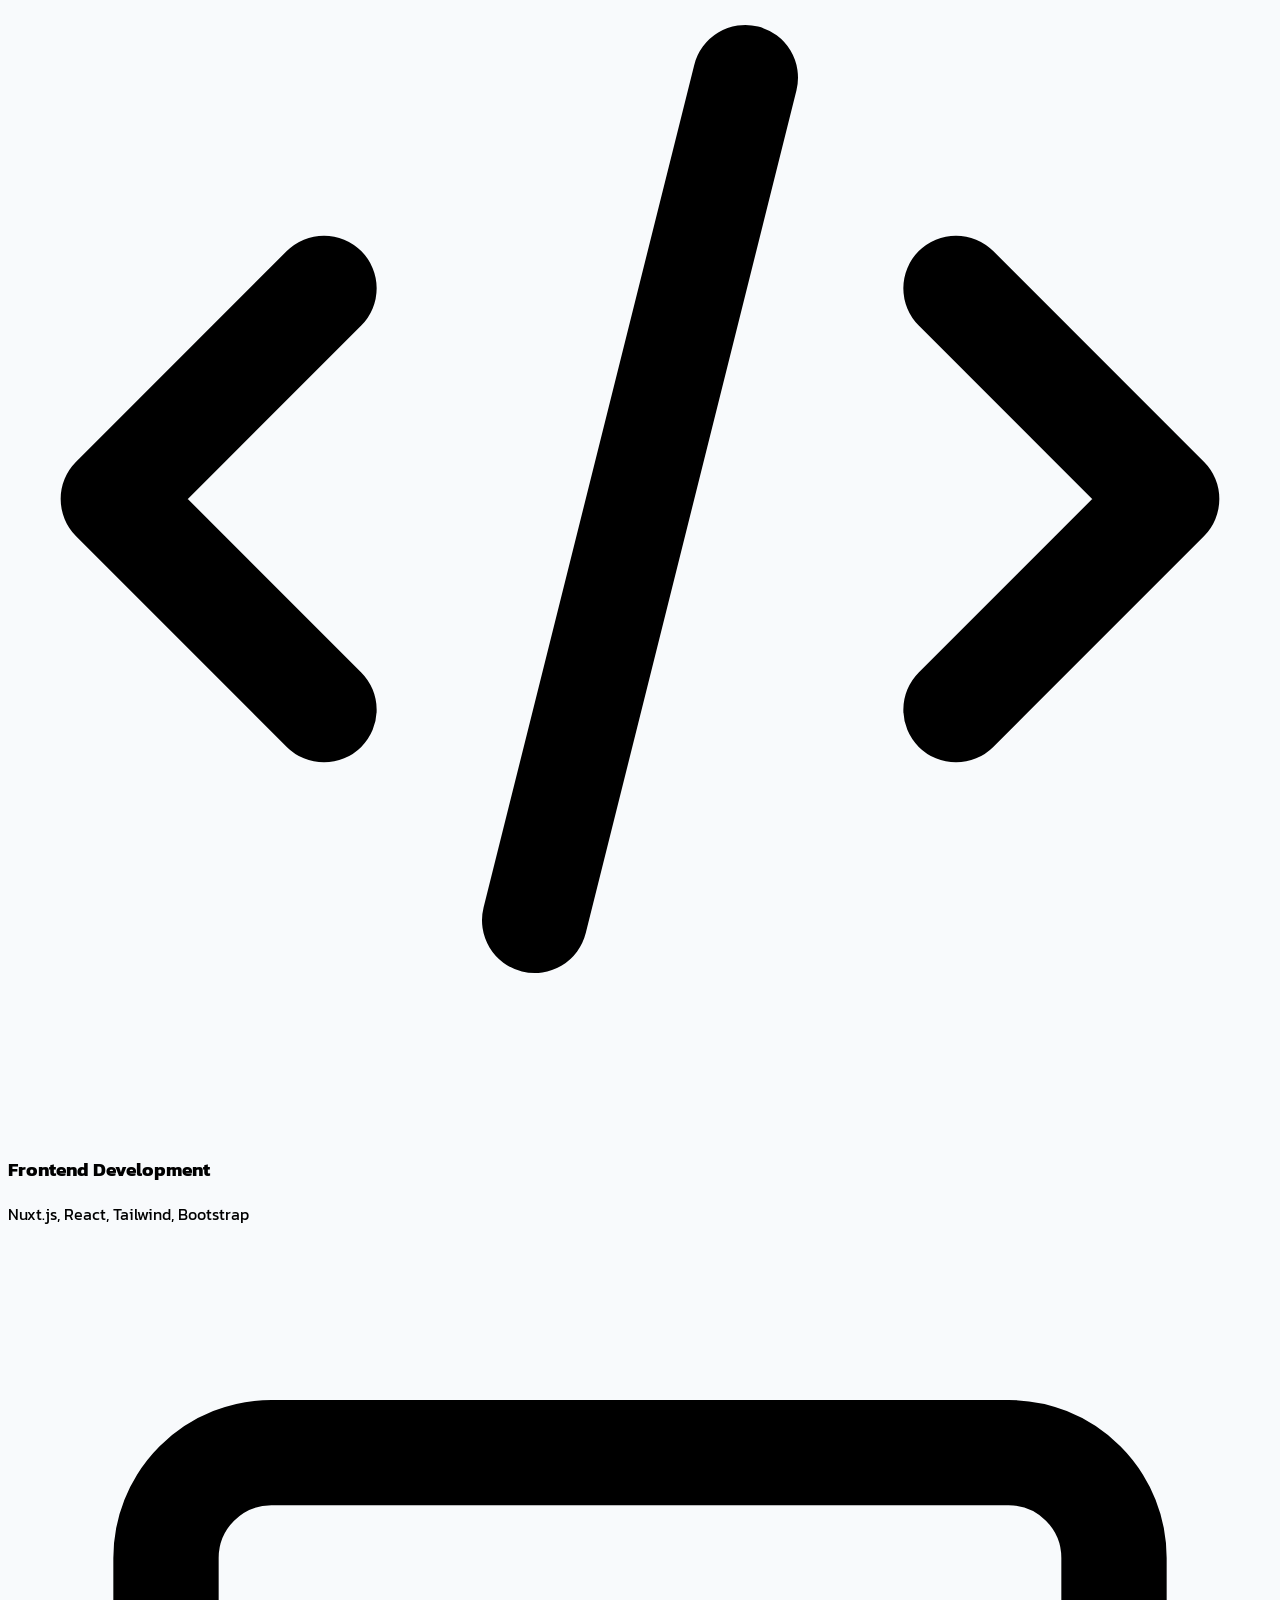
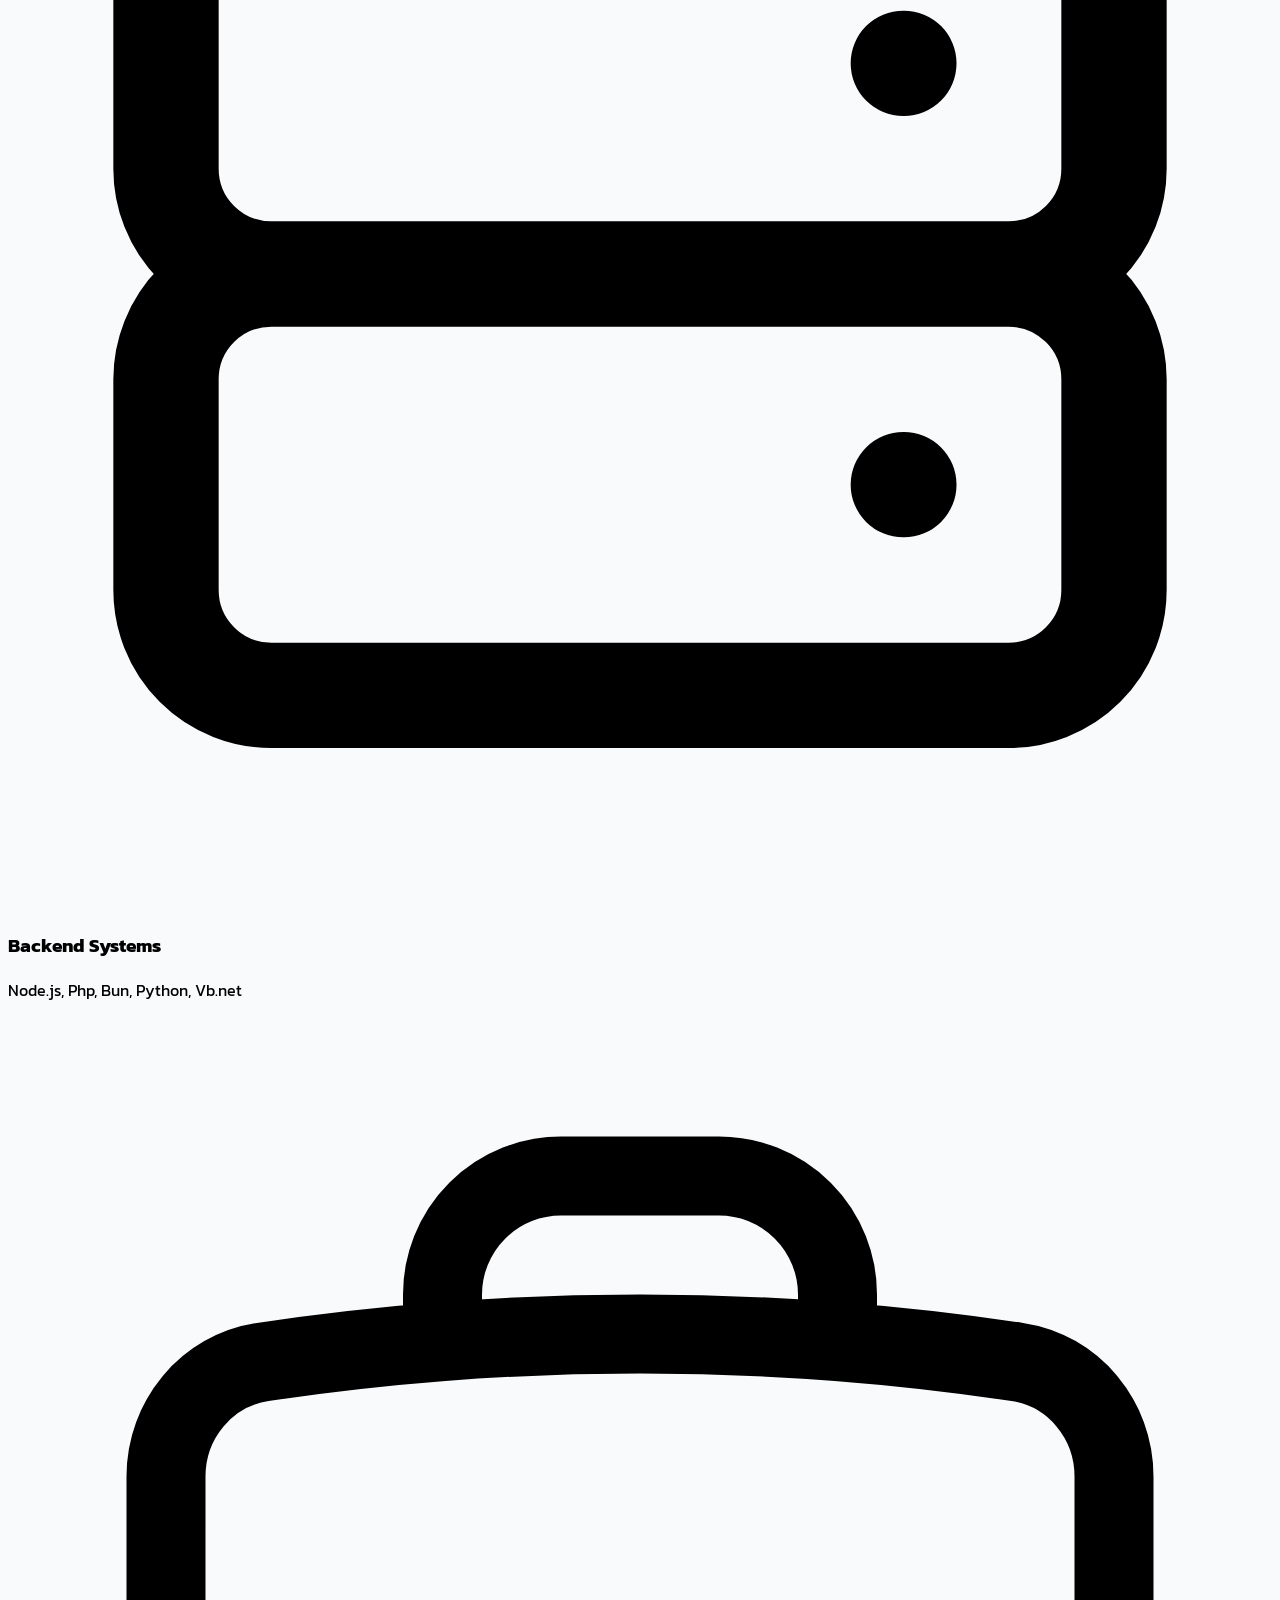
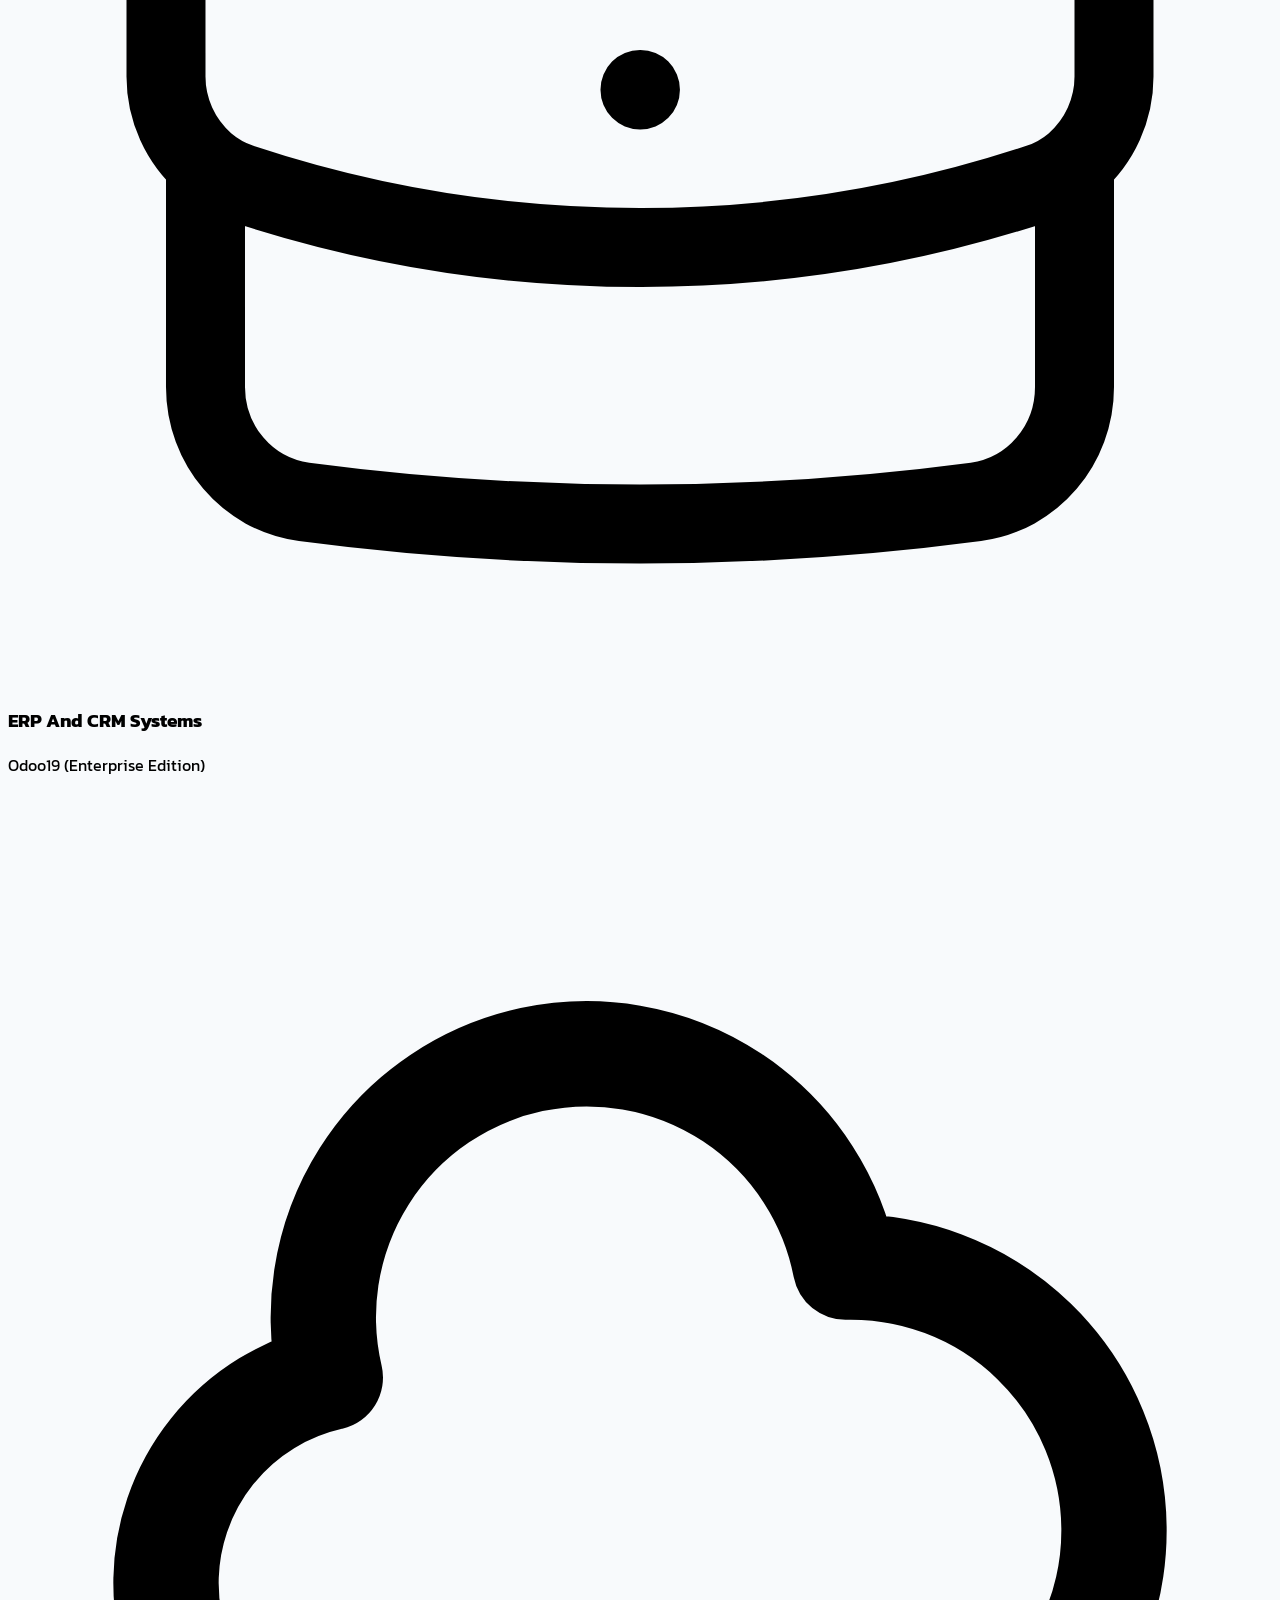
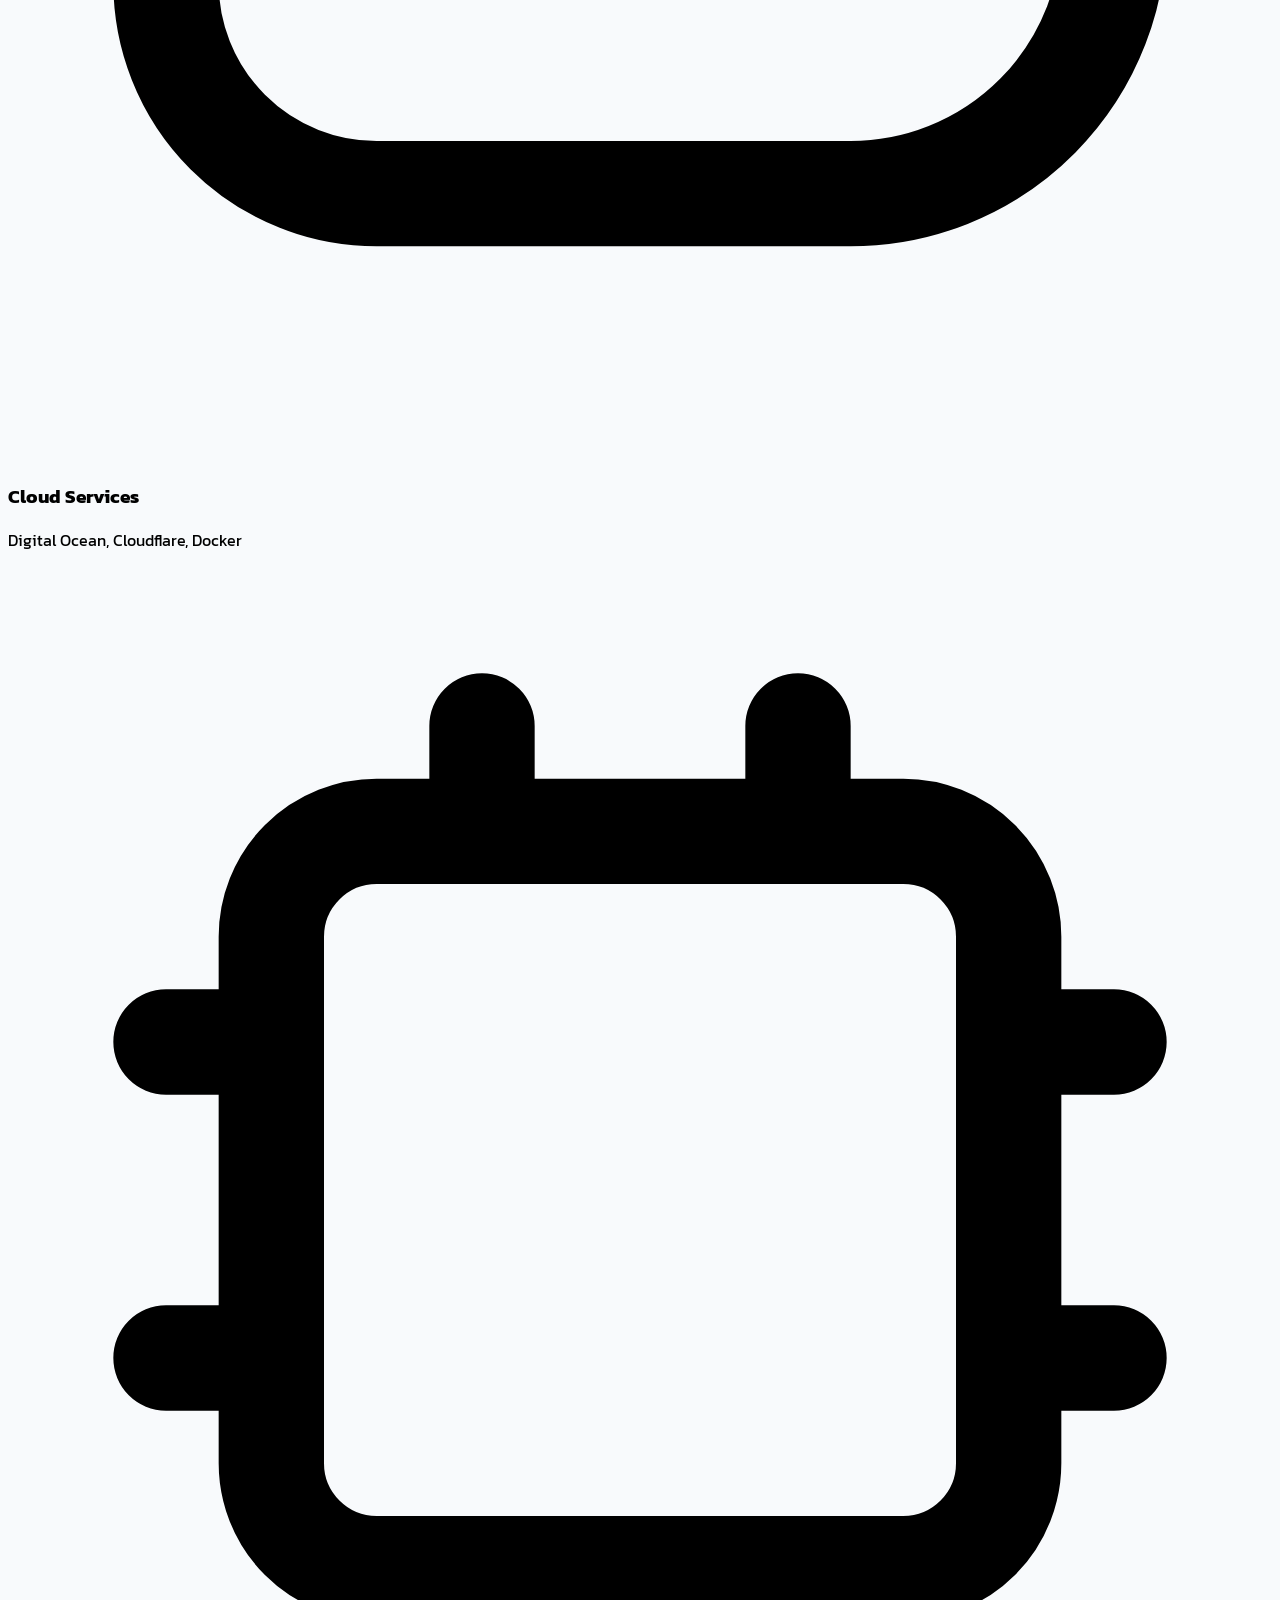
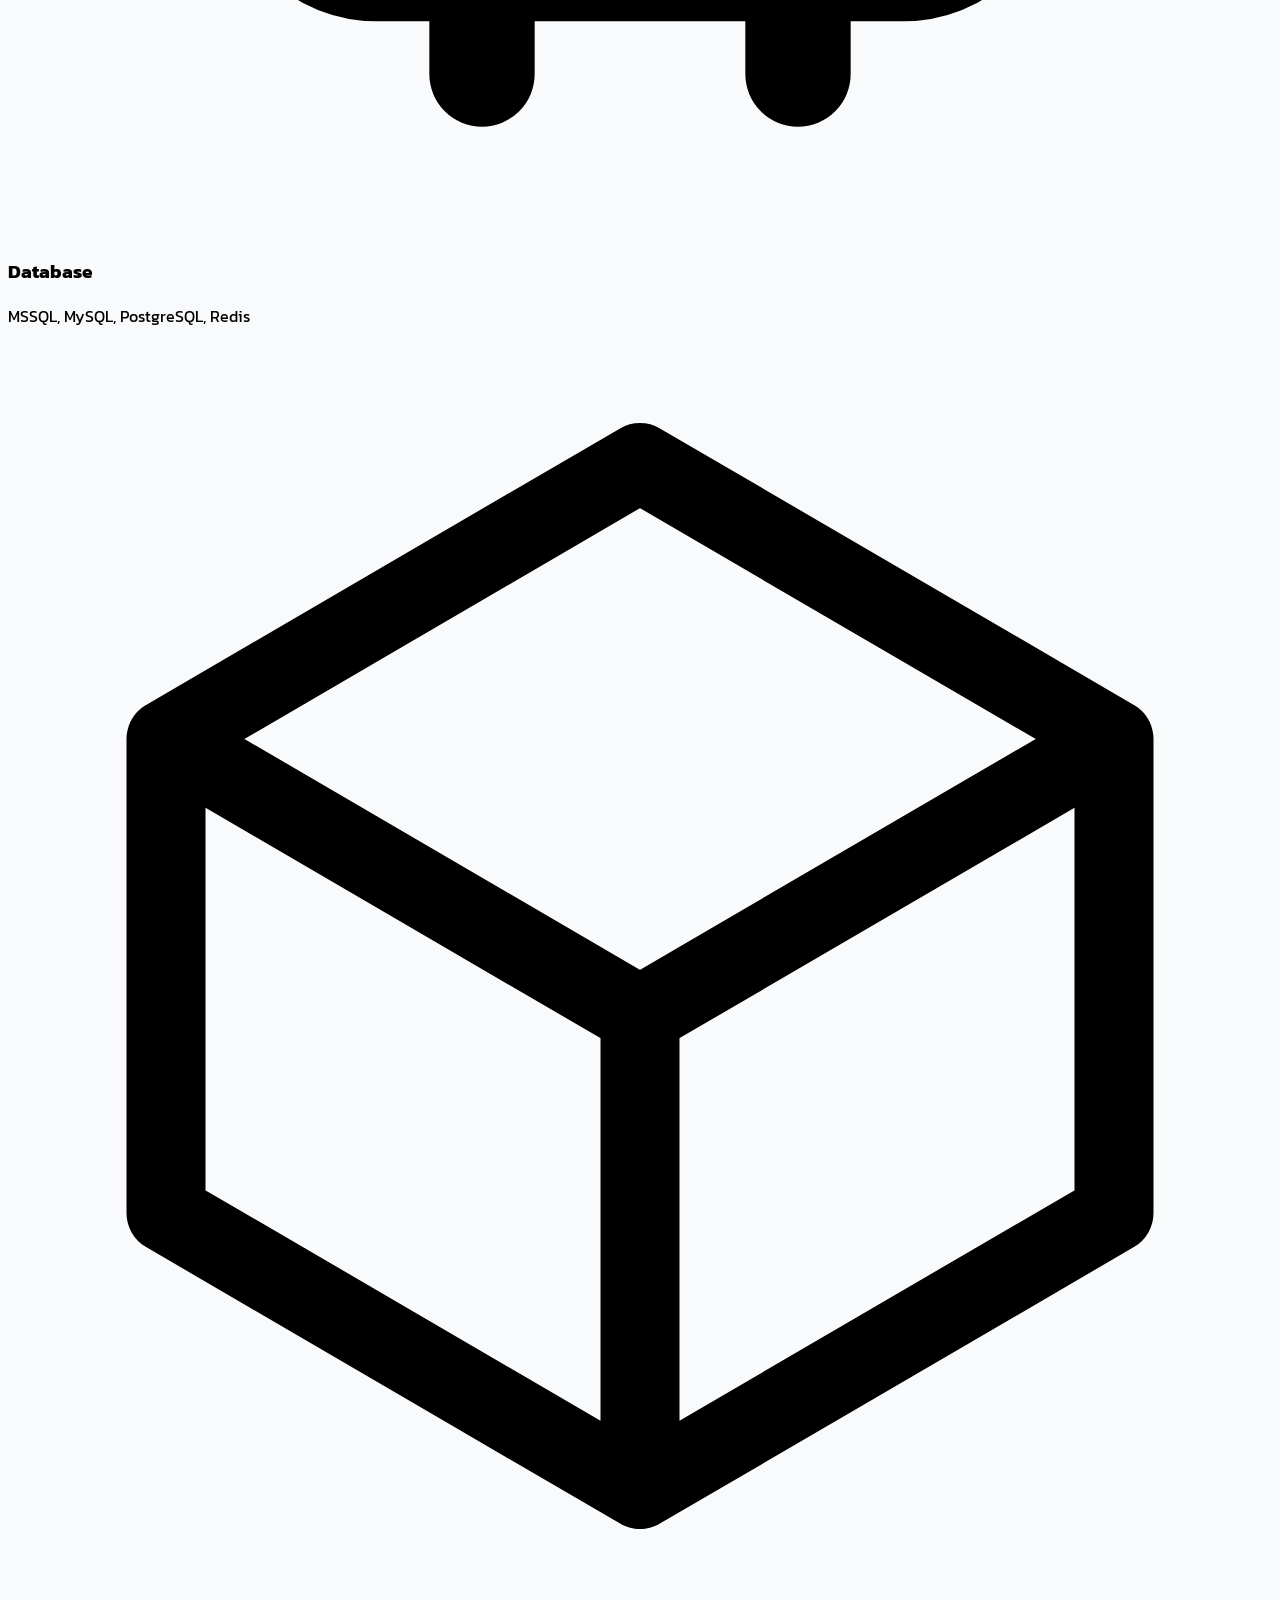
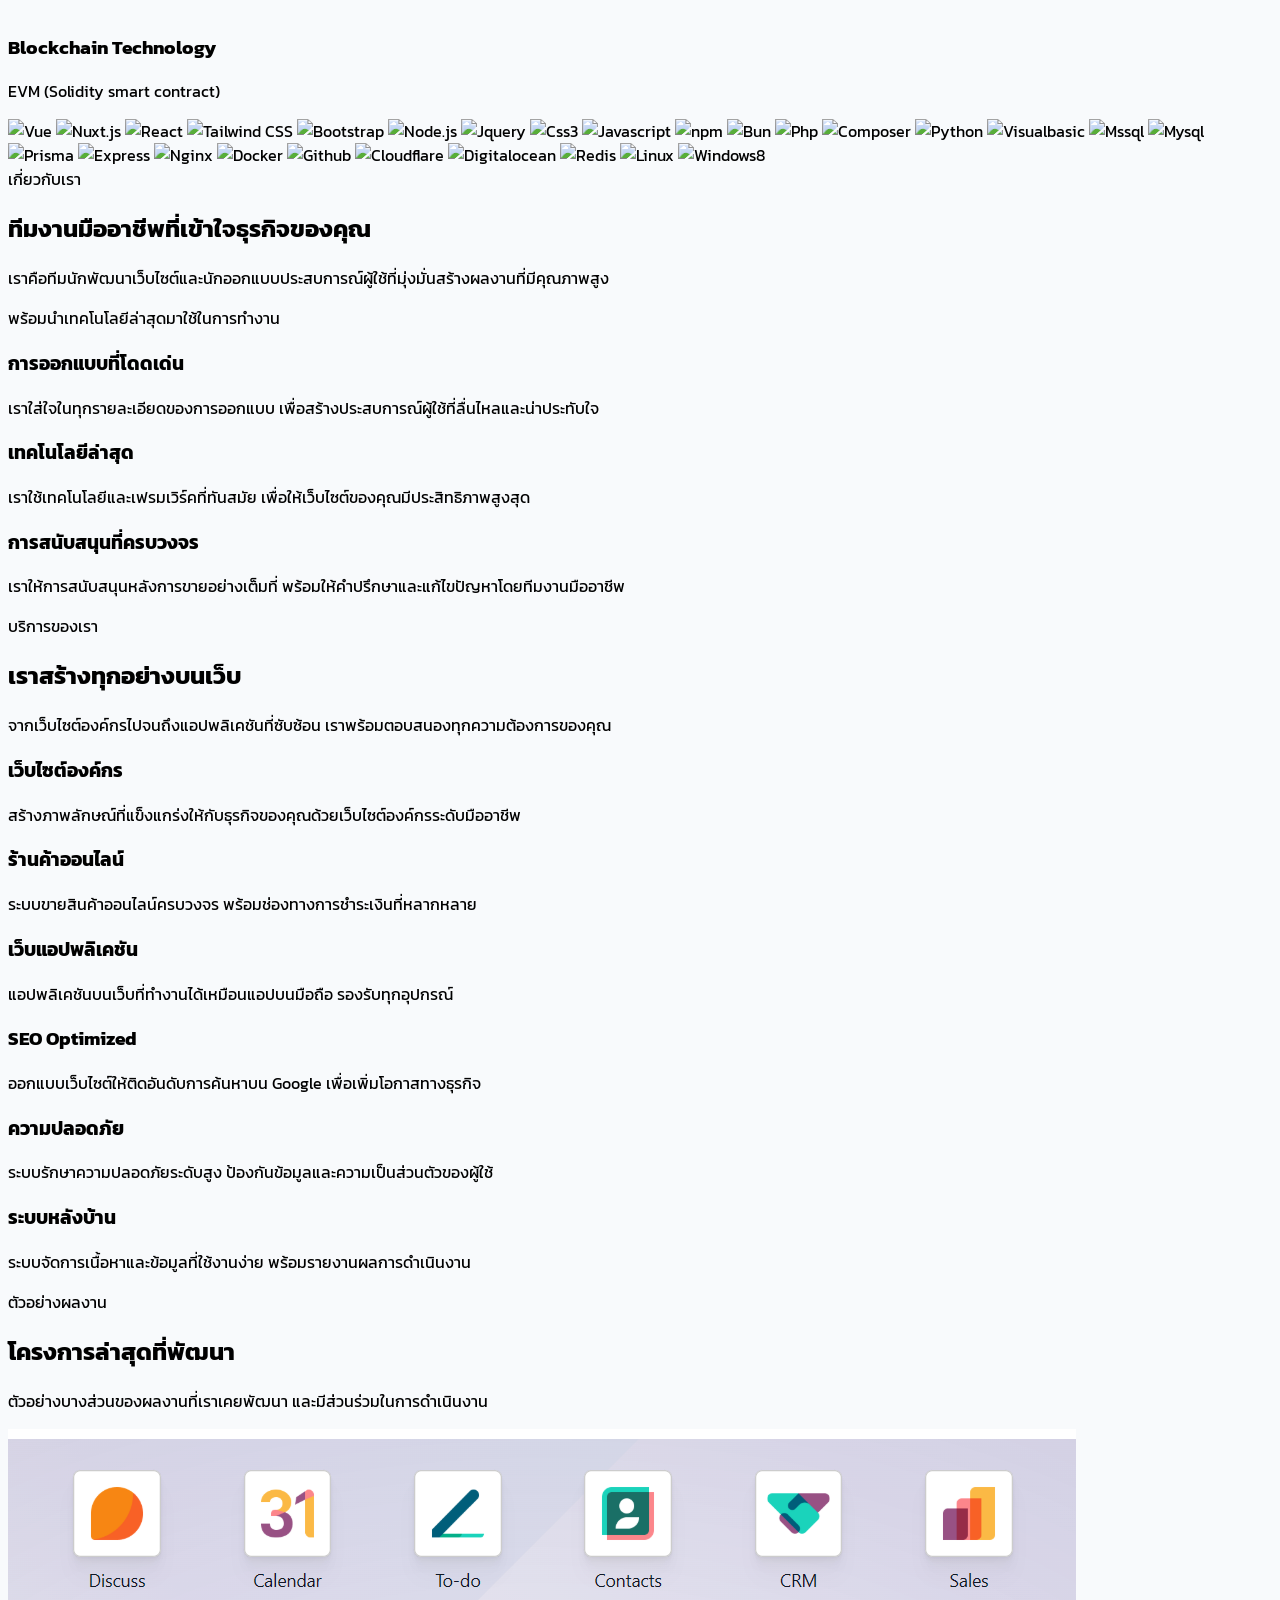
==== commit 0b666b91: "🎨 style: Update GitHub button" ====
--- a/index.html
+++ b/index.html
@@ -187,16 +187,16 @@
           <a href="#portfolio" class="border border-gray-300 text-gray-700 px-8 py-3 rounded-full hover:bg-gray-50 transition-all font-medium">ดูผลงาน</a>
         </div> -->
 
-        <div class="flex flex-wrap gap-4 justify-center md:justify-start">
-          <a href="https://github.com/STP5940" target="_blank" rel="noopener noreferrer" class="flex items-center bg-gray-800 text-white w-12 h-12 rounded-full hover:bg-gray-700 transition-all font-medium justify-center">
+        <div class="flex flex-wrap gap-3 justify-center md:justify-start">
+          <!-- <a href="https://github.com/STP5940" target="_blank" rel="noopener noreferrer" class="flex items-center bg-gray-800 text-white w-12 h-12 rounded-full hover:bg-gray-700 transition-all font-medium justify-center">
             <ion-icon name="logo-github" class="text-lg"></ion-icon>
+          </a> -->
+
+          <!-- ปุ่ม "GitHub" -->
+          <a href="https://github.com/your-username" target="_blank" class="flex items-center bg-gray-800 text-white px-5 py-3 rounded-full hover:bg-gray-700 transition-all font-medium">
+            <ion-icon name="logo-github" class="mr-2 text-lg"></ion-icon>
+            GitHub Repo
           </a>
-
-          <!-- ปุ่ม "GitHub" -->
-          <!-- <a href="https://github.com/your-username" target="_blank" class="flex items-center bg-gray-800 text-white px-5 py-3 rounded-full hover:bg-gray-700 transition-all font-medium">
-            <ion-icon name="logo-github" class="mr-2 text-lg"></ion-icon>
-            GitHub
-          </a> -->
 
           <!-- ปุ่ม "เริ่มโครงการ" -->
           <a href="#contact" class="flex items-center bg-gradient-to-r from-indigo-500 to-purple-500 text-white px-5 py-3 rounded-full hover:shadow-lg transition-all font-medium">
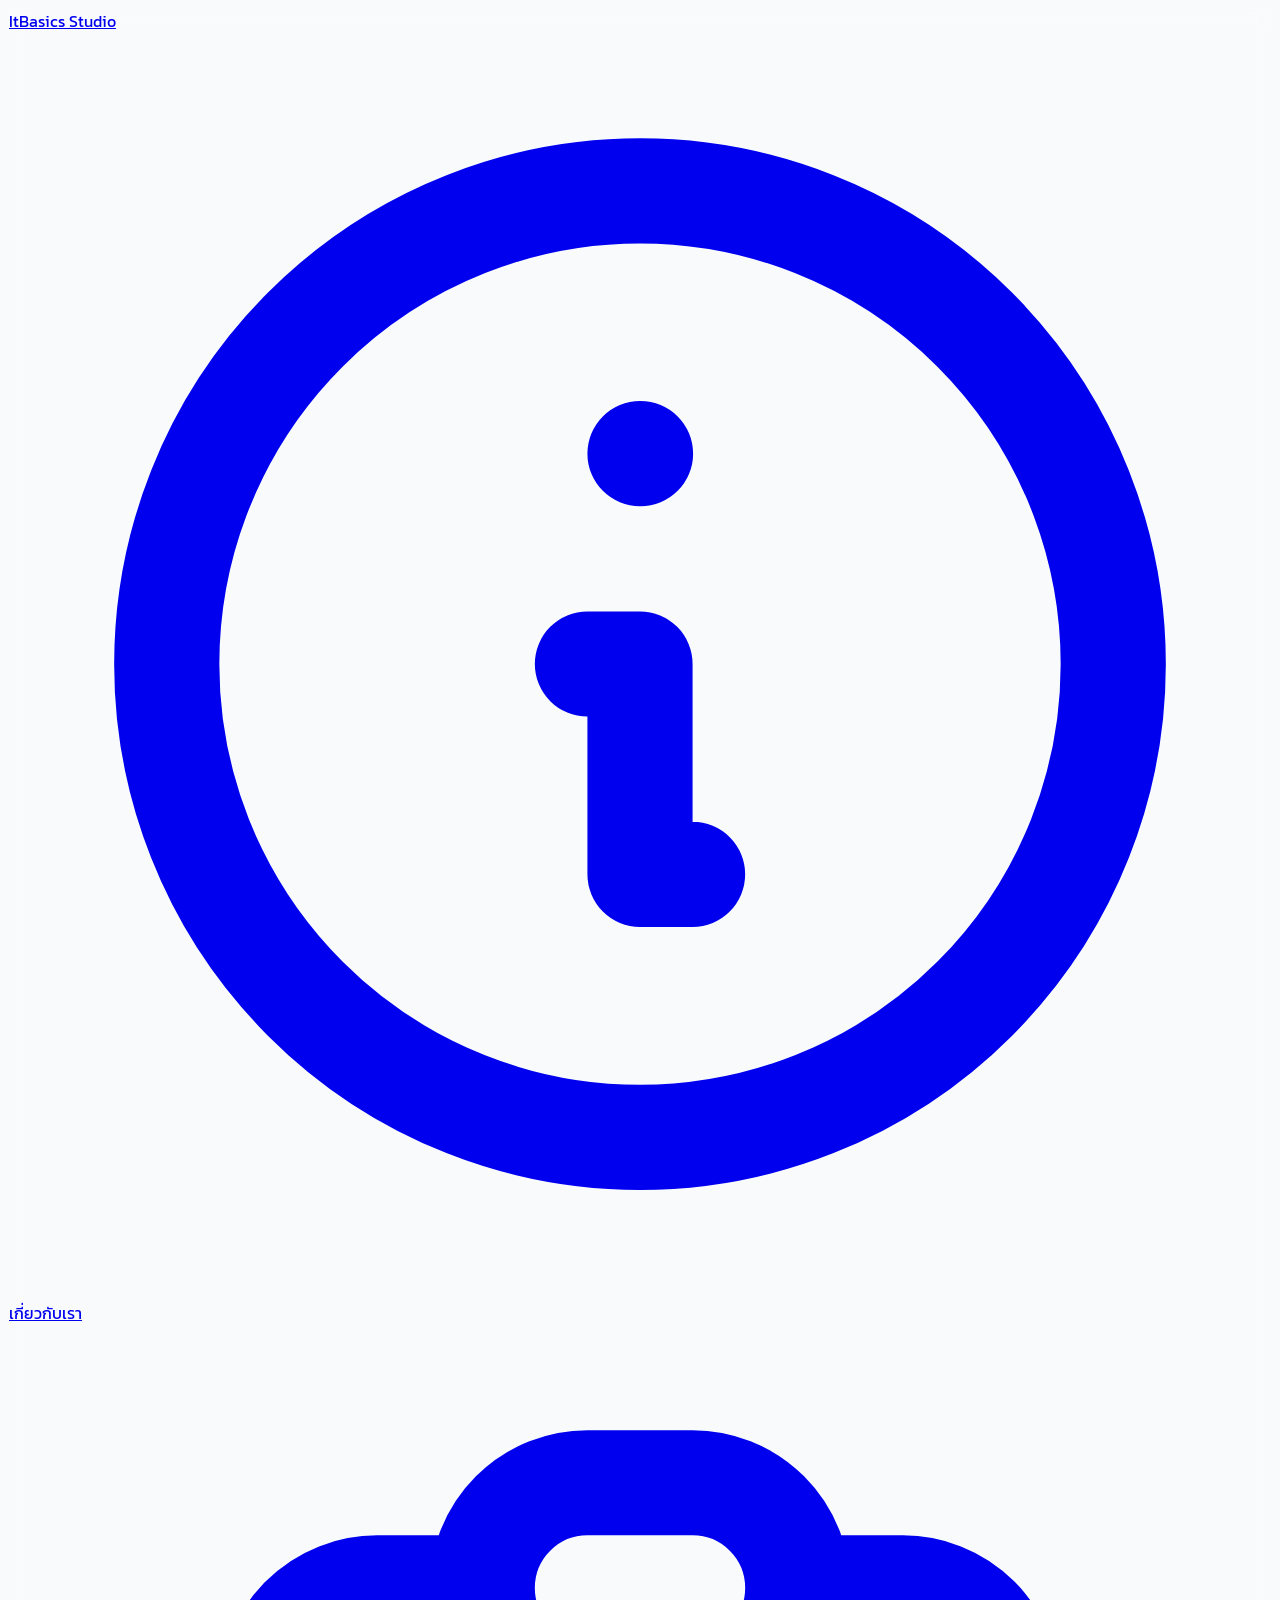
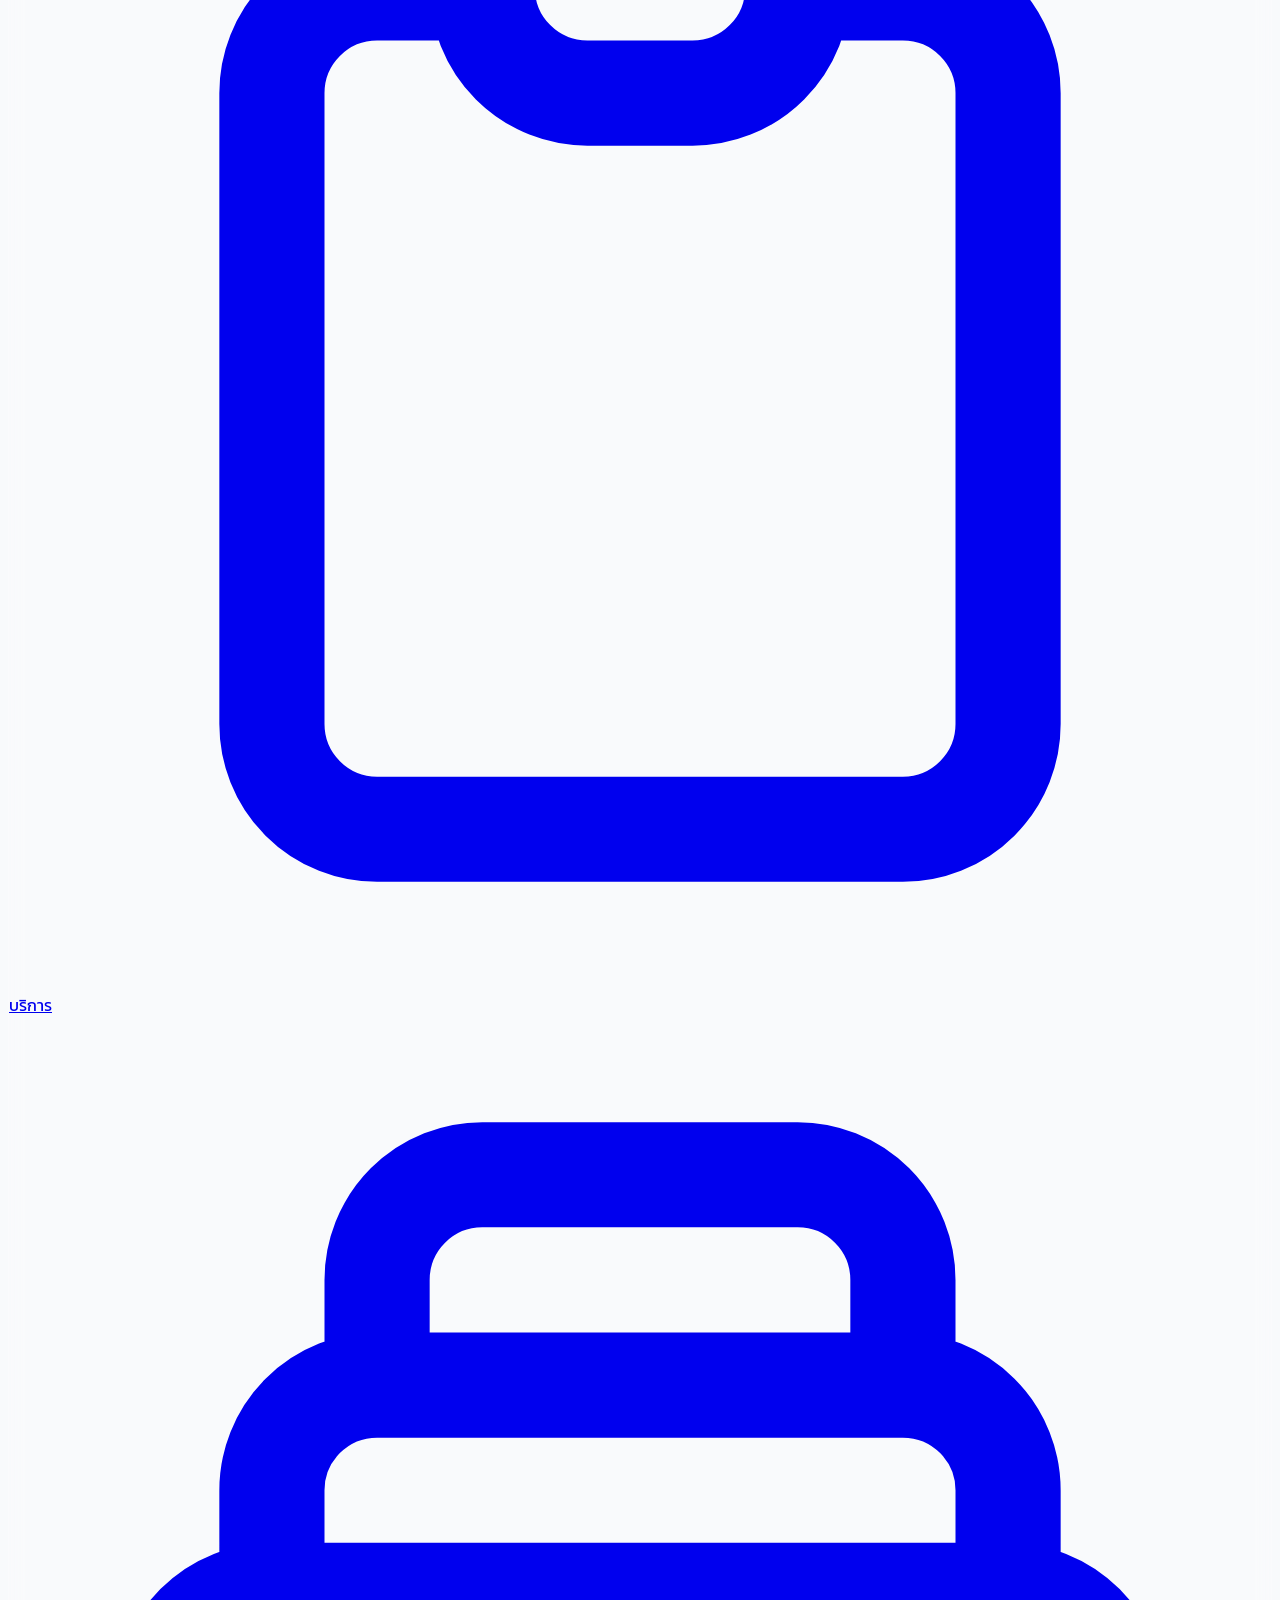
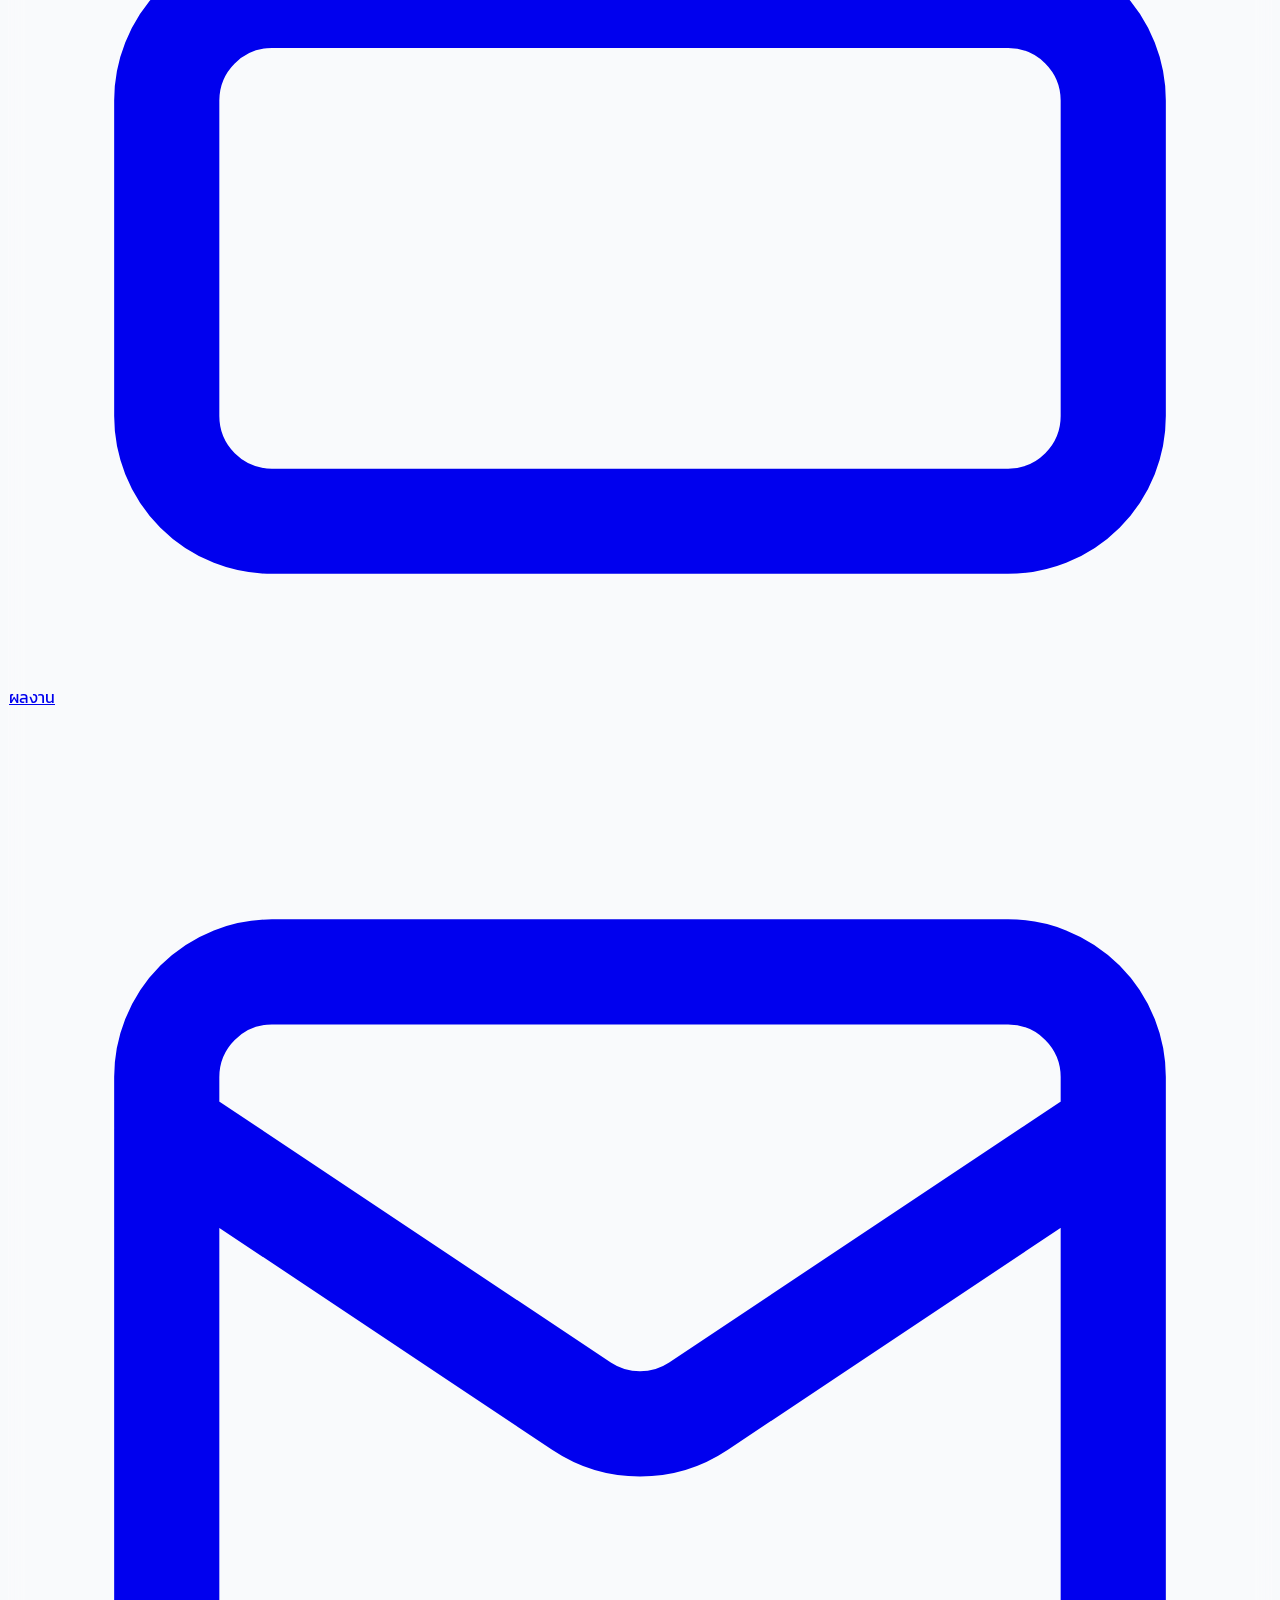
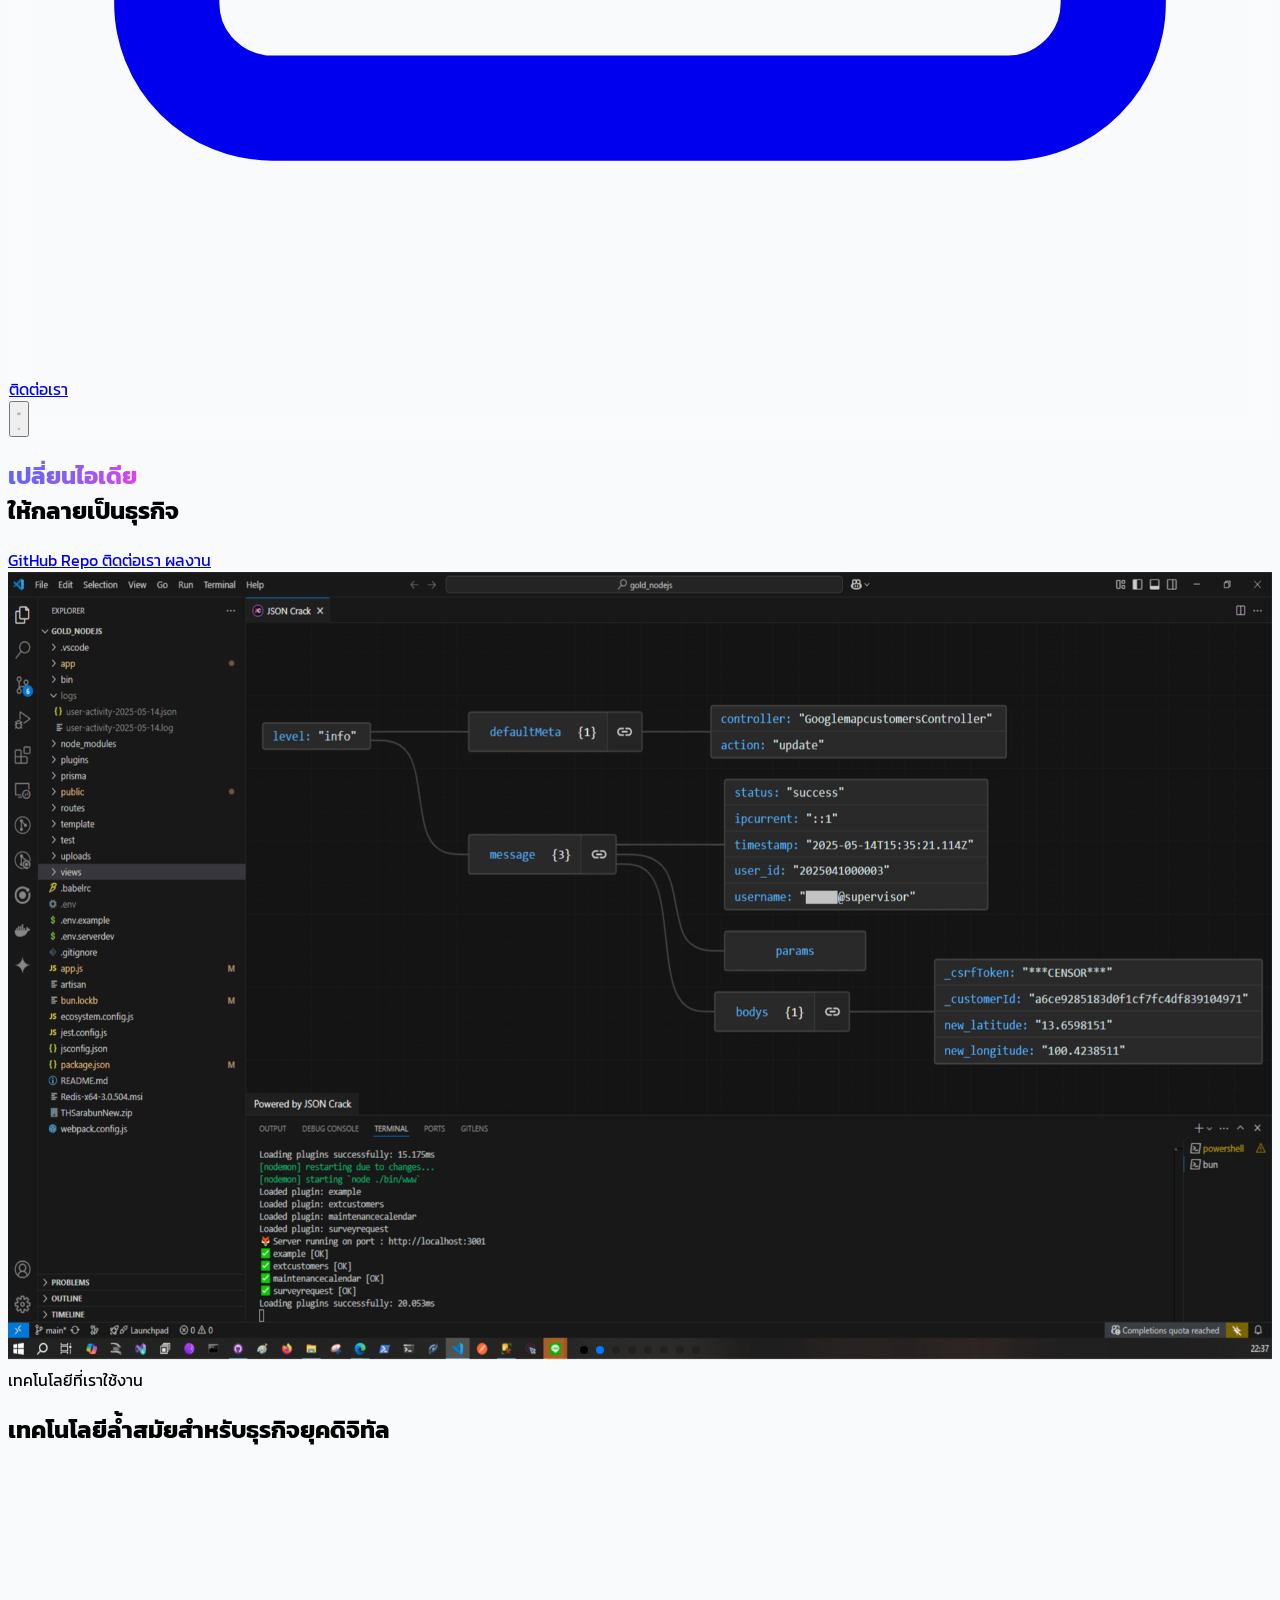
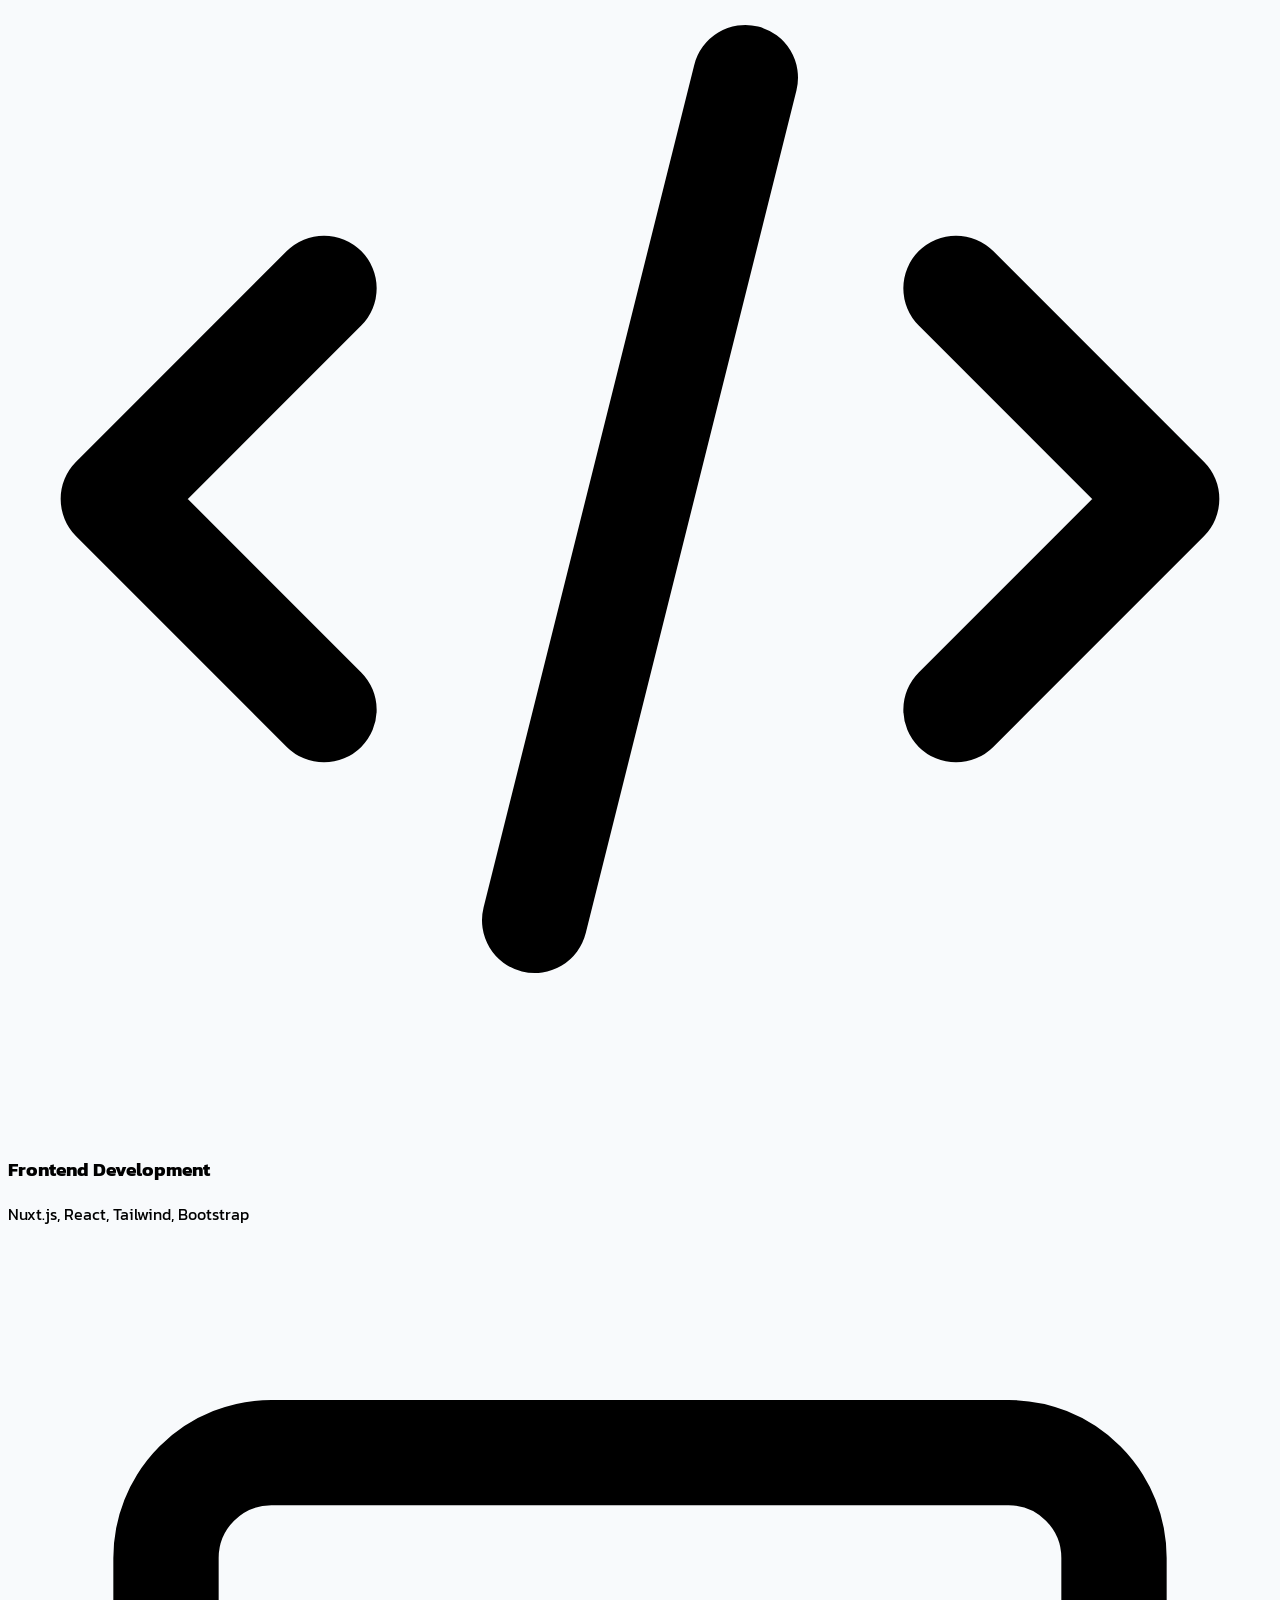
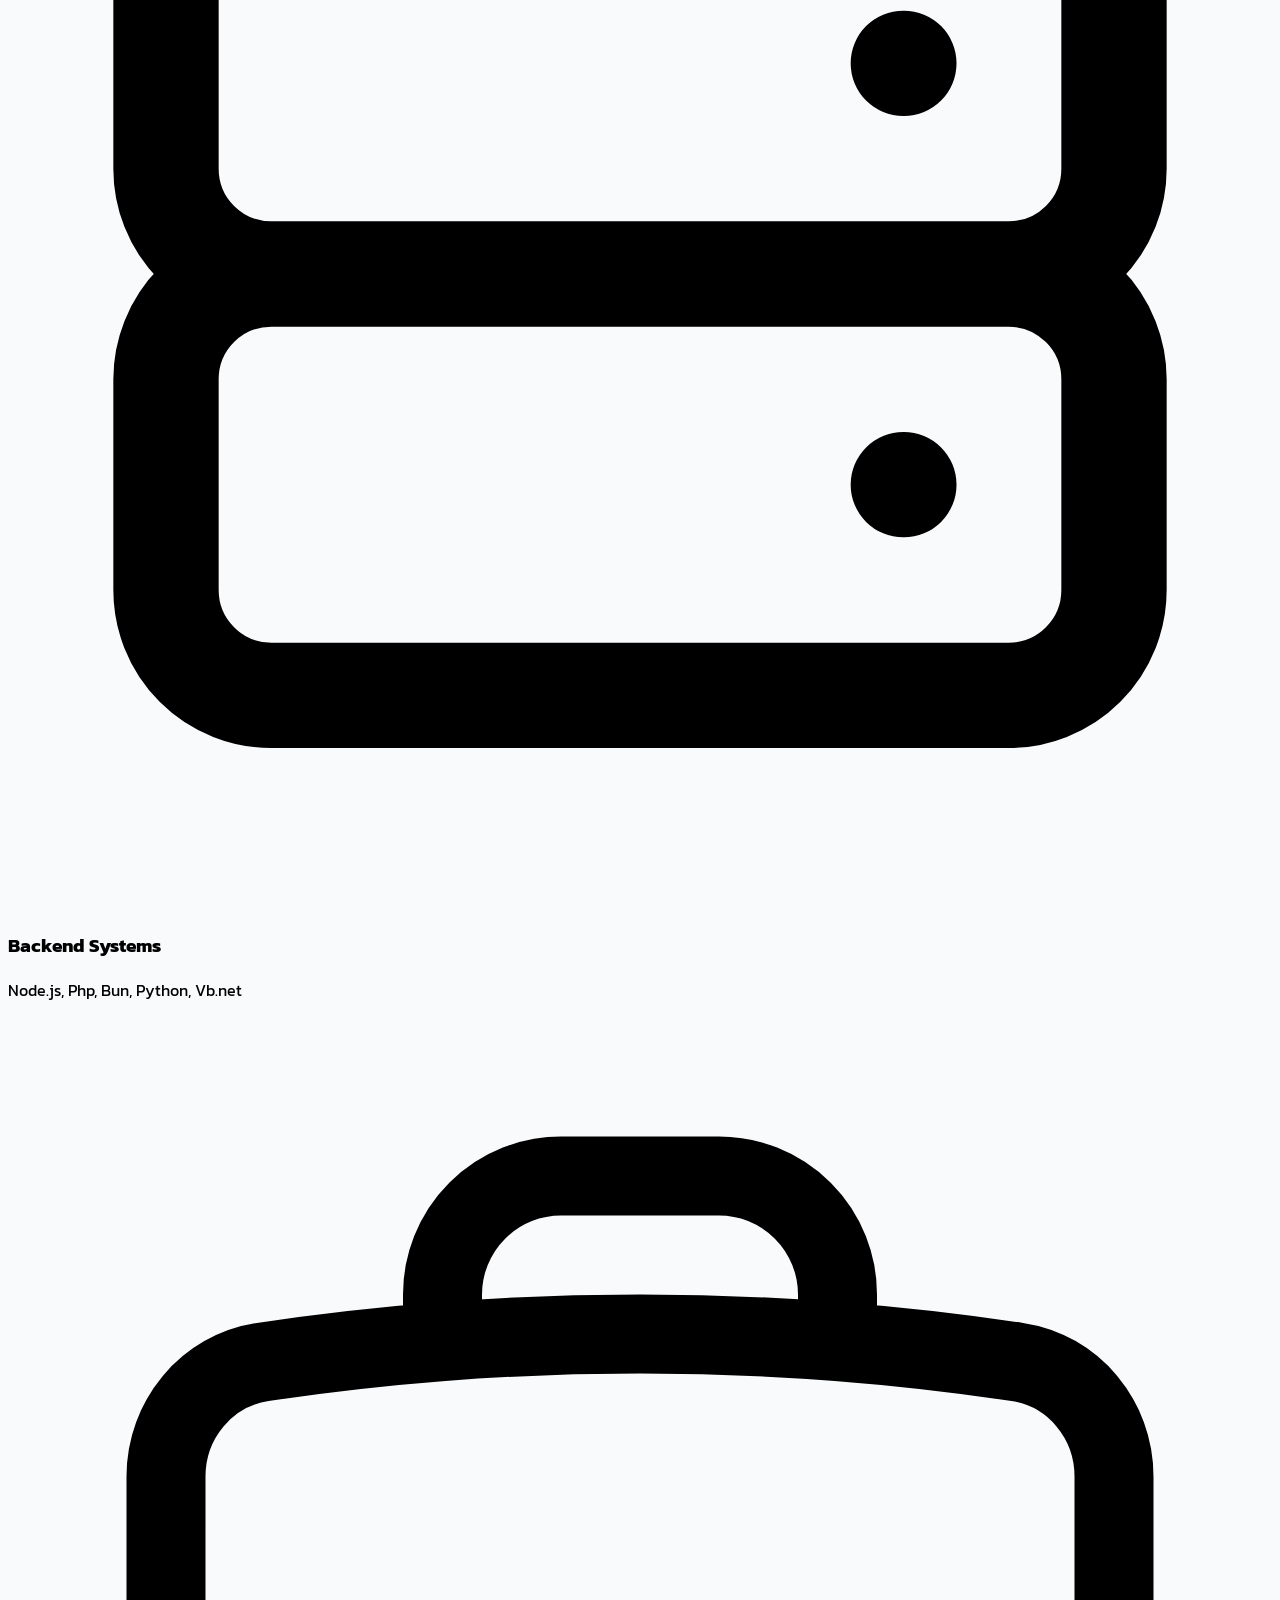
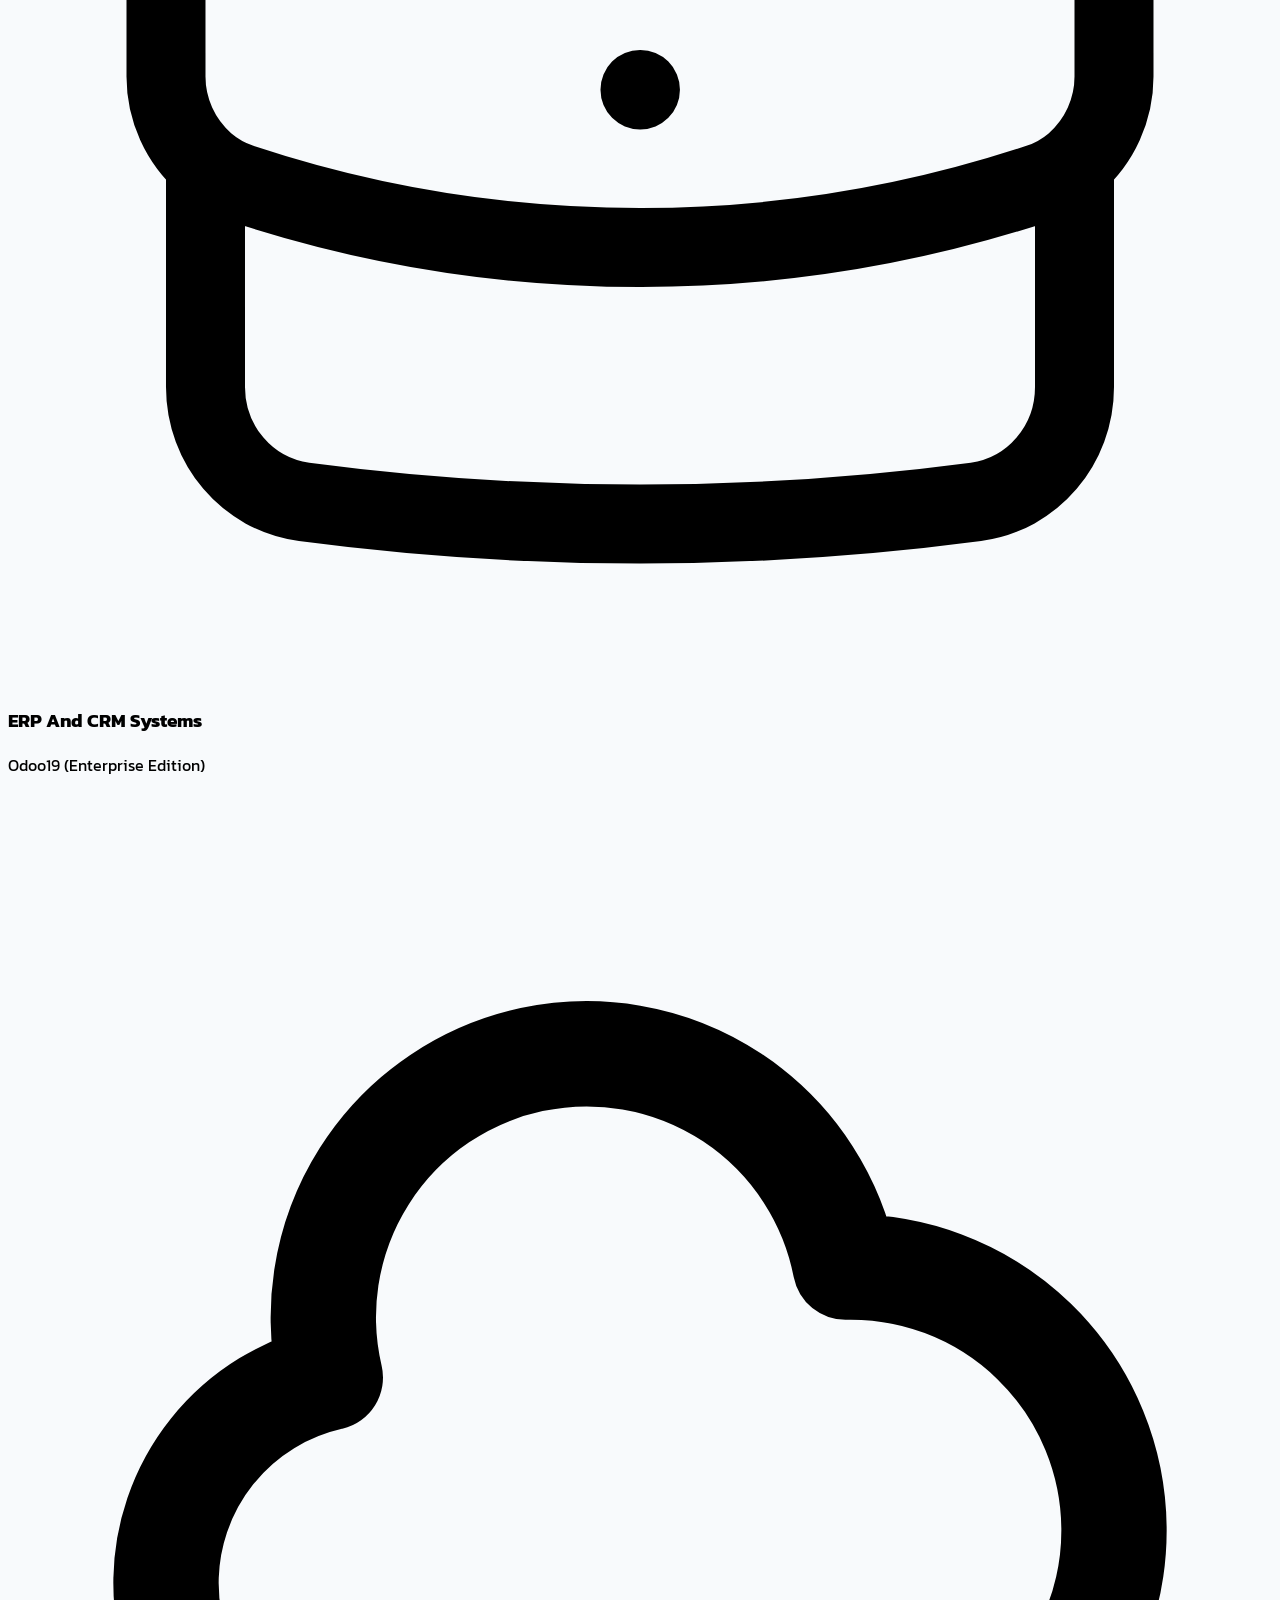
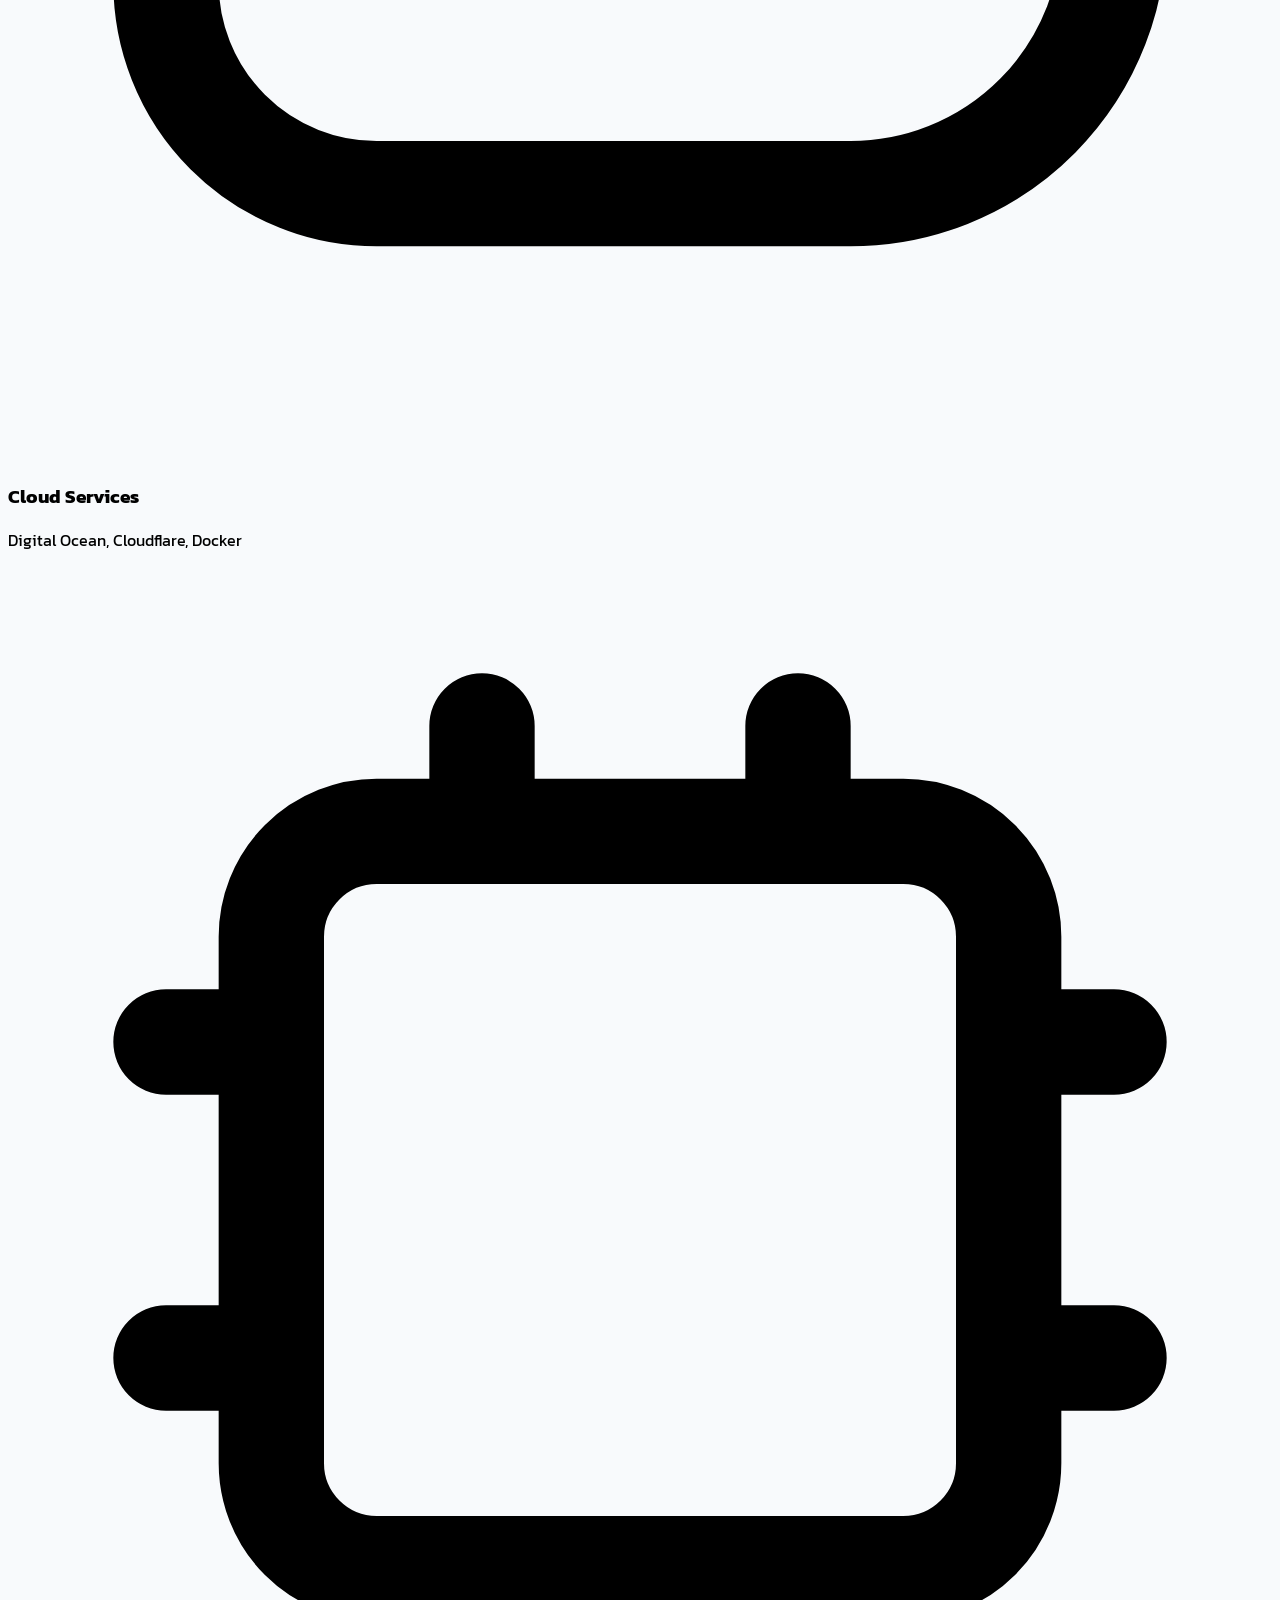
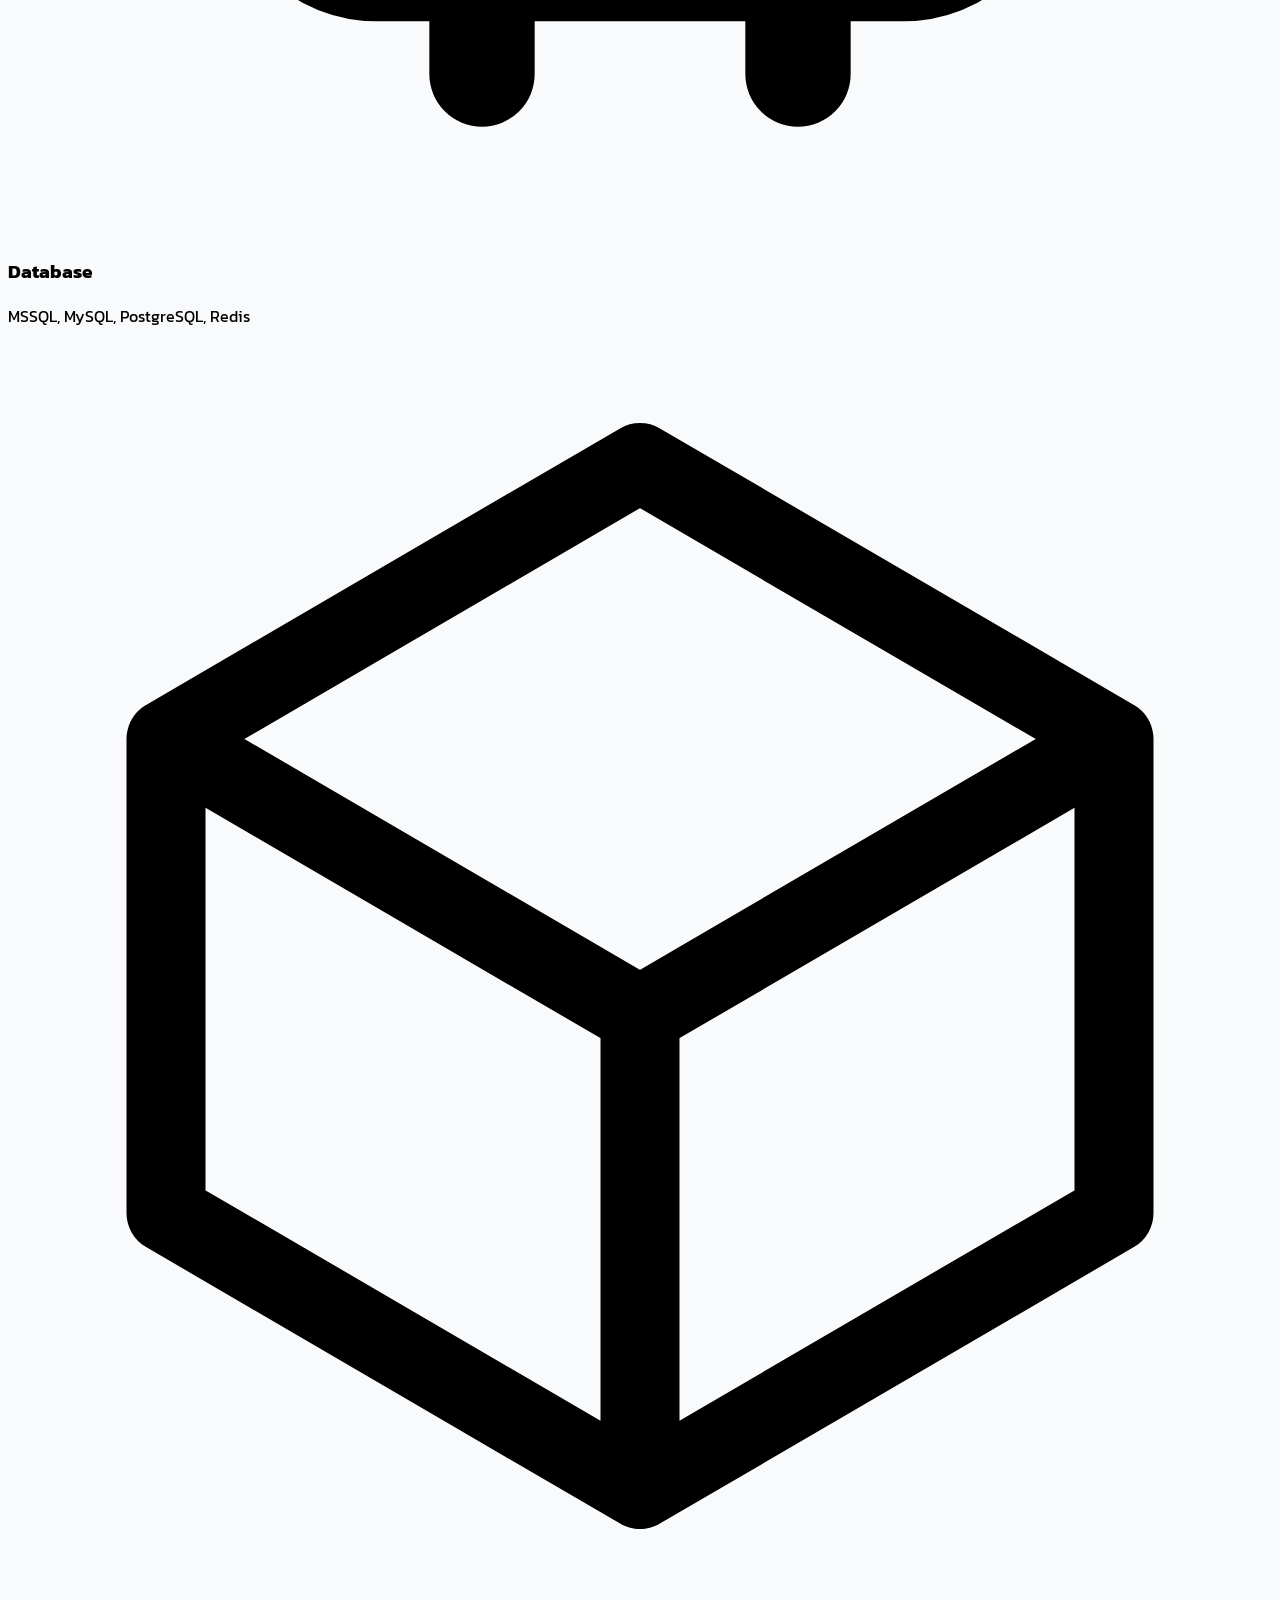
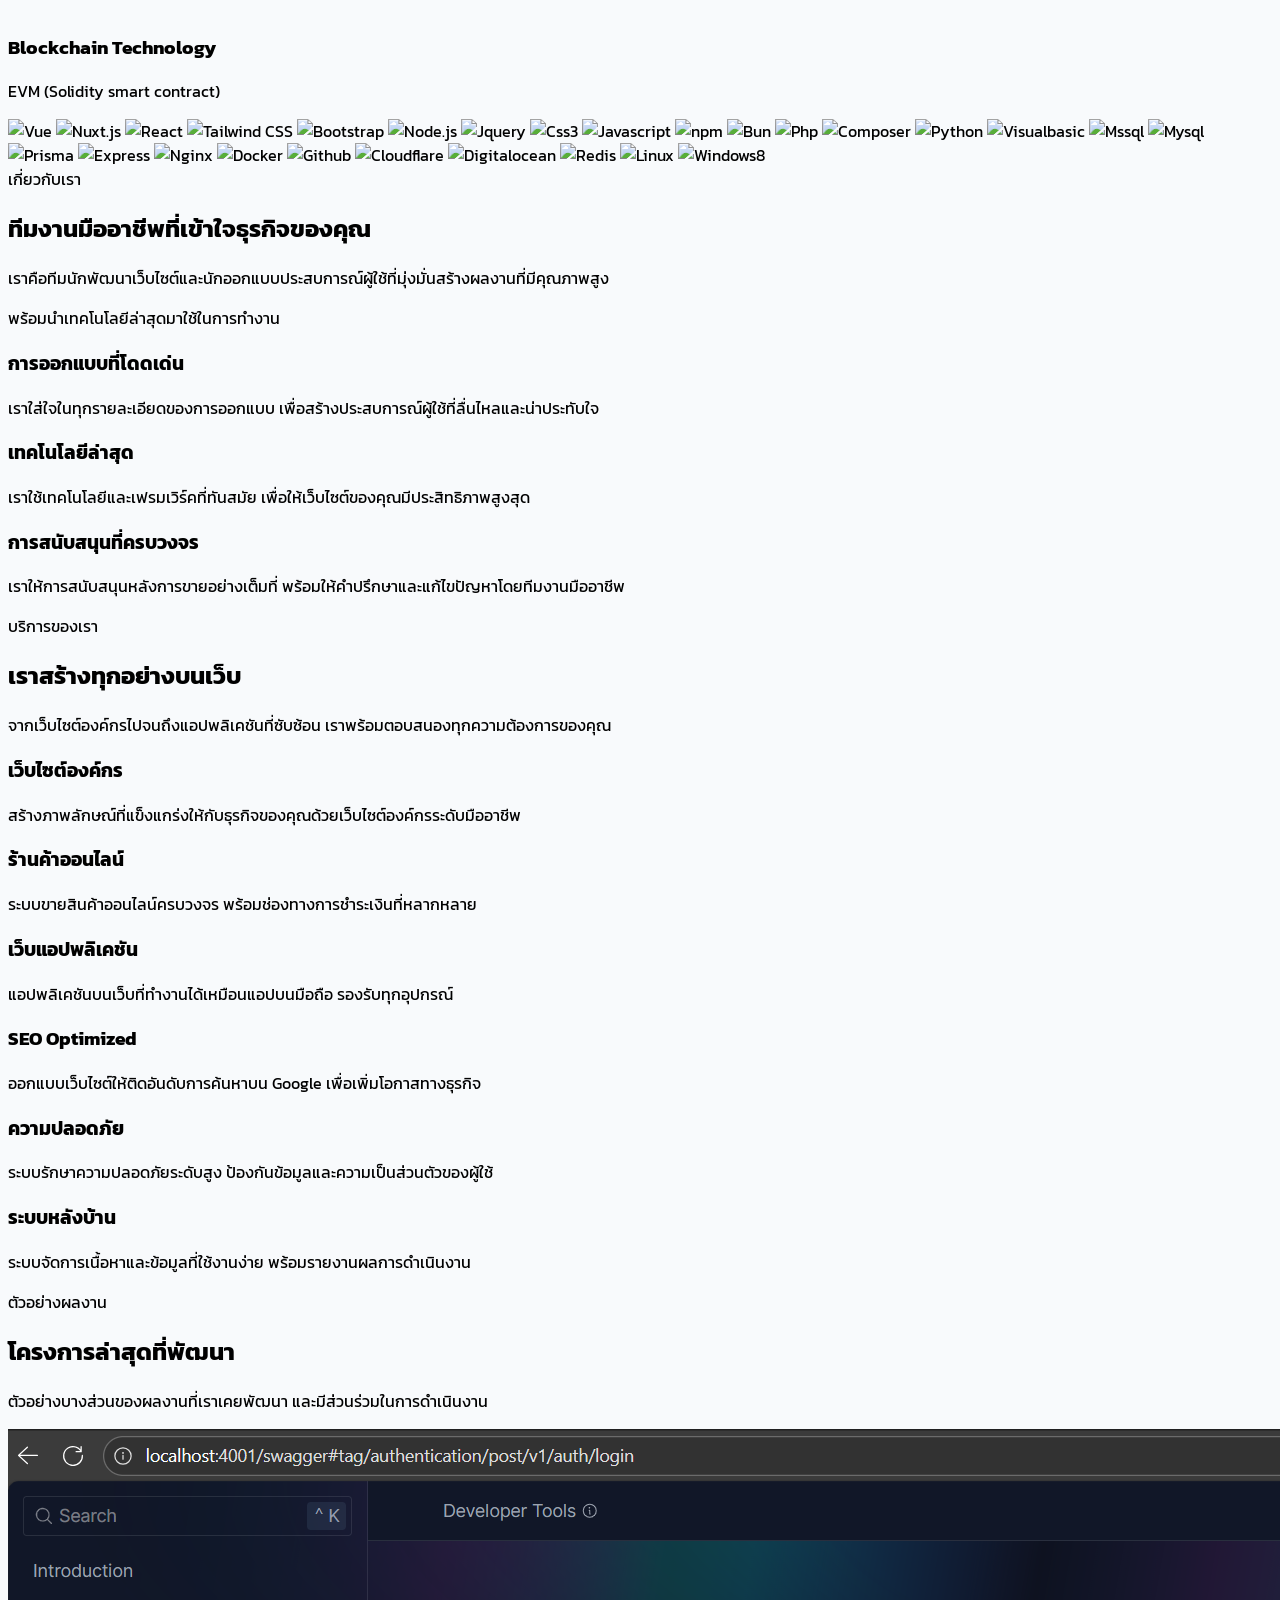
==== commit 4ef6d8b2: "🎨 style: Add elysia swagger" ====
--- a/index.html
+++ b/index.html
@@ -193,21 +193,21 @@
           </a> -->
 
           <!-- ปุ่ม "GitHub" -->
-          <a href="https://github.com/your-username" target="_blank" class="flex items-center bg-gray-800 text-white px-5 py-3 rounded-full hover:bg-gray-700 transition-all font-medium">
+          <a href="https://github.com/STP5940" target="_blank" class="flex items-center bg-gray-800 text-white px-5 py-3 rounded-full hover:bg-gray-700 transition-all font-medium">
             <ion-icon name="logo-github" class="mr-2 text-lg"></ion-icon>
             GitHub Repo
           </a>
 
-          <!-- ปุ่ม "เริ่มโครงการ" -->
+          <!-- ปุ่ม "ติดต่อเรา" -->
           <a href="#contact" class="flex items-center bg-gradient-to-r from-indigo-500 to-purple-500 text-white px-5 py-3 rounded-full hover:shadow-lg transition-all font-medium">
             <ion-icon name="rocket-outline" class="mr-2 text-lg"></ion-icon>
-            เริ่มโครงการ
+            ติดต่อเรา
           </a>
 
           <!-- ปุ่ม "ดูผลงาน" -->
           <a href="#portfolio" class="flex items-center border border-gray-300 text-gray-700 px-5 py-3 rounded-full hover:bg-gray-50 transition-all font-medium">
             <ion-icon name="eye-outline" class="mr-2 text-lg"></ion-icon>
-            ตัวอย่างผลงาน
+            ผลงาน
           </a>
         </div>
       </div>
@@ -472,6 +472,15 @@
         <p class="max-w-2xl mx-auto text-gray-600">ตัวอย่างบางส่วนของผลงานที่เราเคยพัฒนา และมีส่วนร่วมในการดำเนินงาน</p>
       </div>
       <div class="grid md:grid-cols-2 lg:grid-cols-3 gap-6">
+        <div class="group relative overflow-hidden rounded-xl shadow-sm hover:shadow-md transition-all hover-scale">
+          <img src="images/016.png" alt="Representational State Transfer Application Programming Interface" class="w-full h-64 object-cover transition-transform duration-500 group-hover:scale-110">
+          <div class="absolute inset-0 bg-gradient-to-t from-black/70 to-transparent flex items-end p-6">
+            <div>
+              <h3 class="text-white font-bold text-xl mb-1">REST API with Bun + Elysia + Swagger</h3>
+              <p class="text-indigo-200 text-sm">Elysia Auto generate API Documentation</p>
+            </div>
+          </div>
+        </div>
         <div class="group relative overflow-hidden rounded-xl shadow-sm hover:shadow-md transition-all hover-scale">
           <img src="images/015.png" alt="ระบบประกันในสหภาพแรงงาน" class="w-full h-64 object-cover transition-transform duration-500 group-hover:scale-110">
           <div class="absolute inset-0 bg-gradient-to-t from-black/70 to-transparent flex items-end p-6">
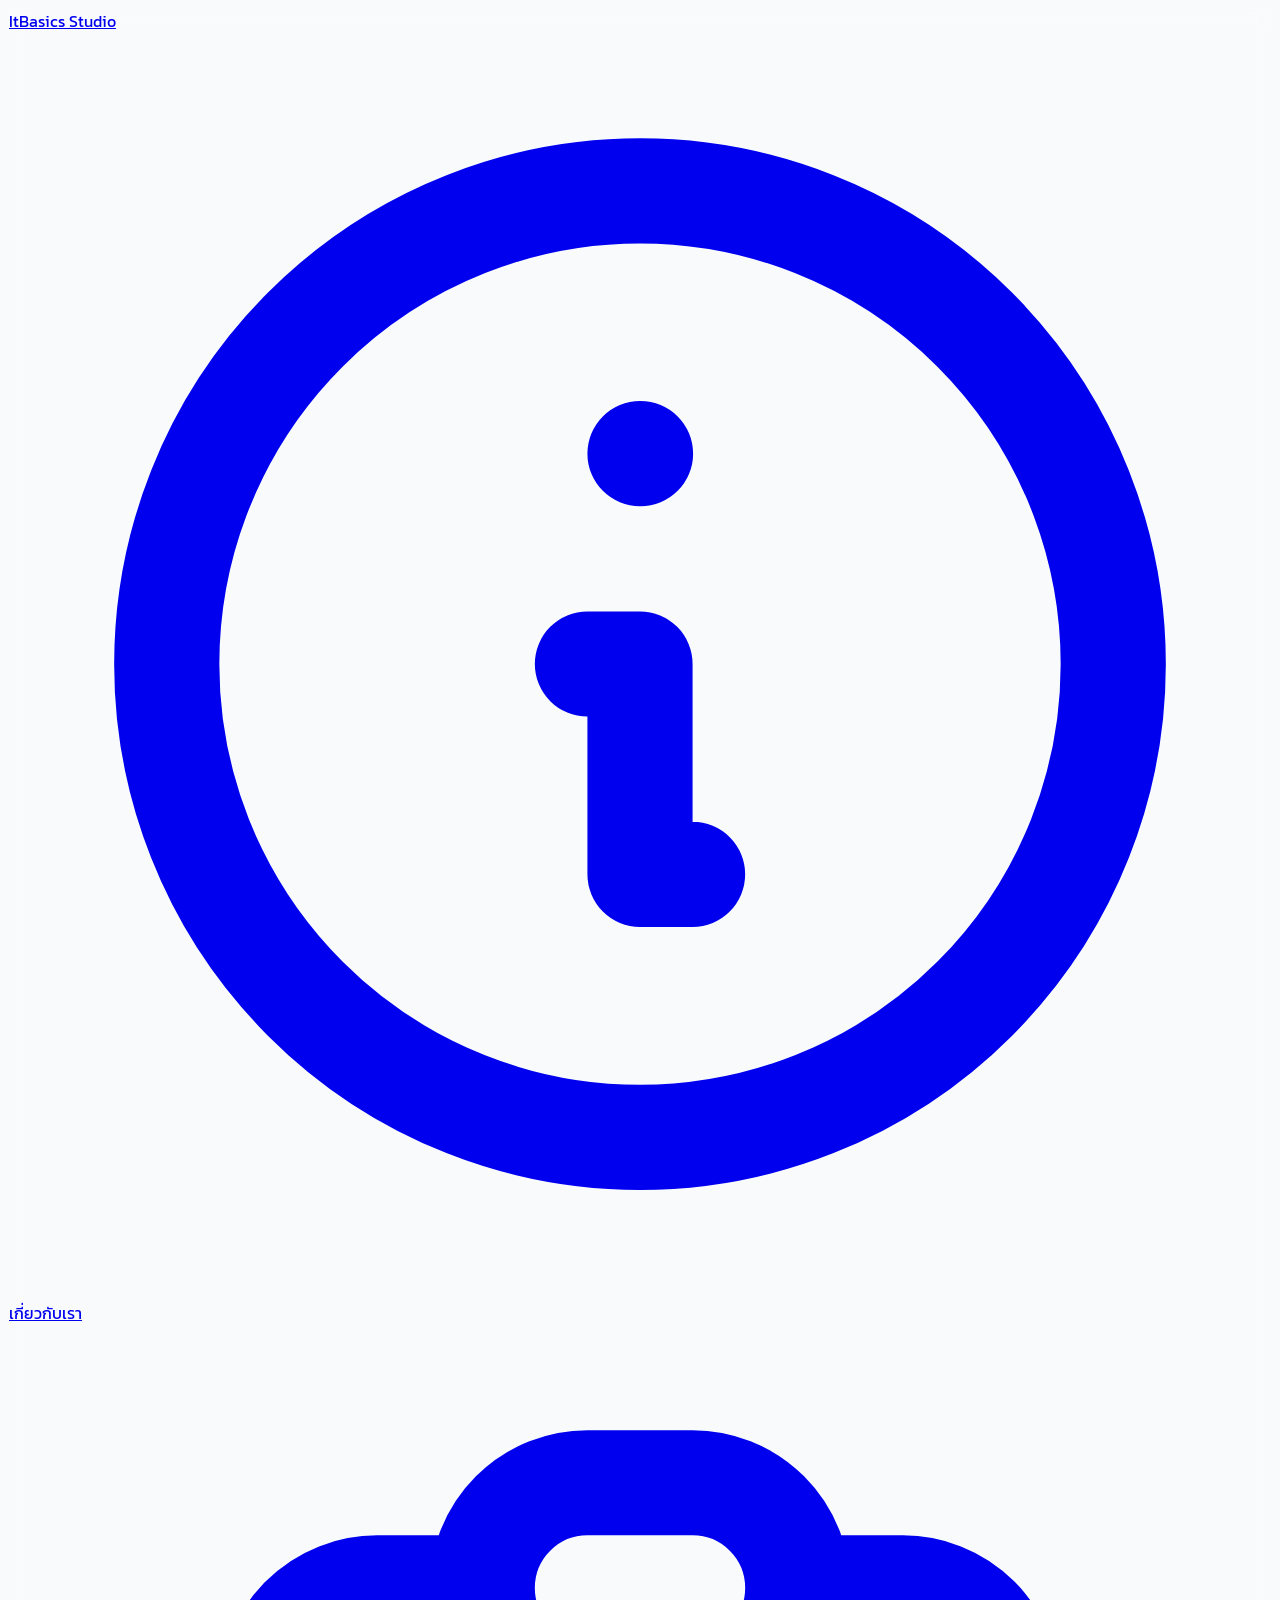
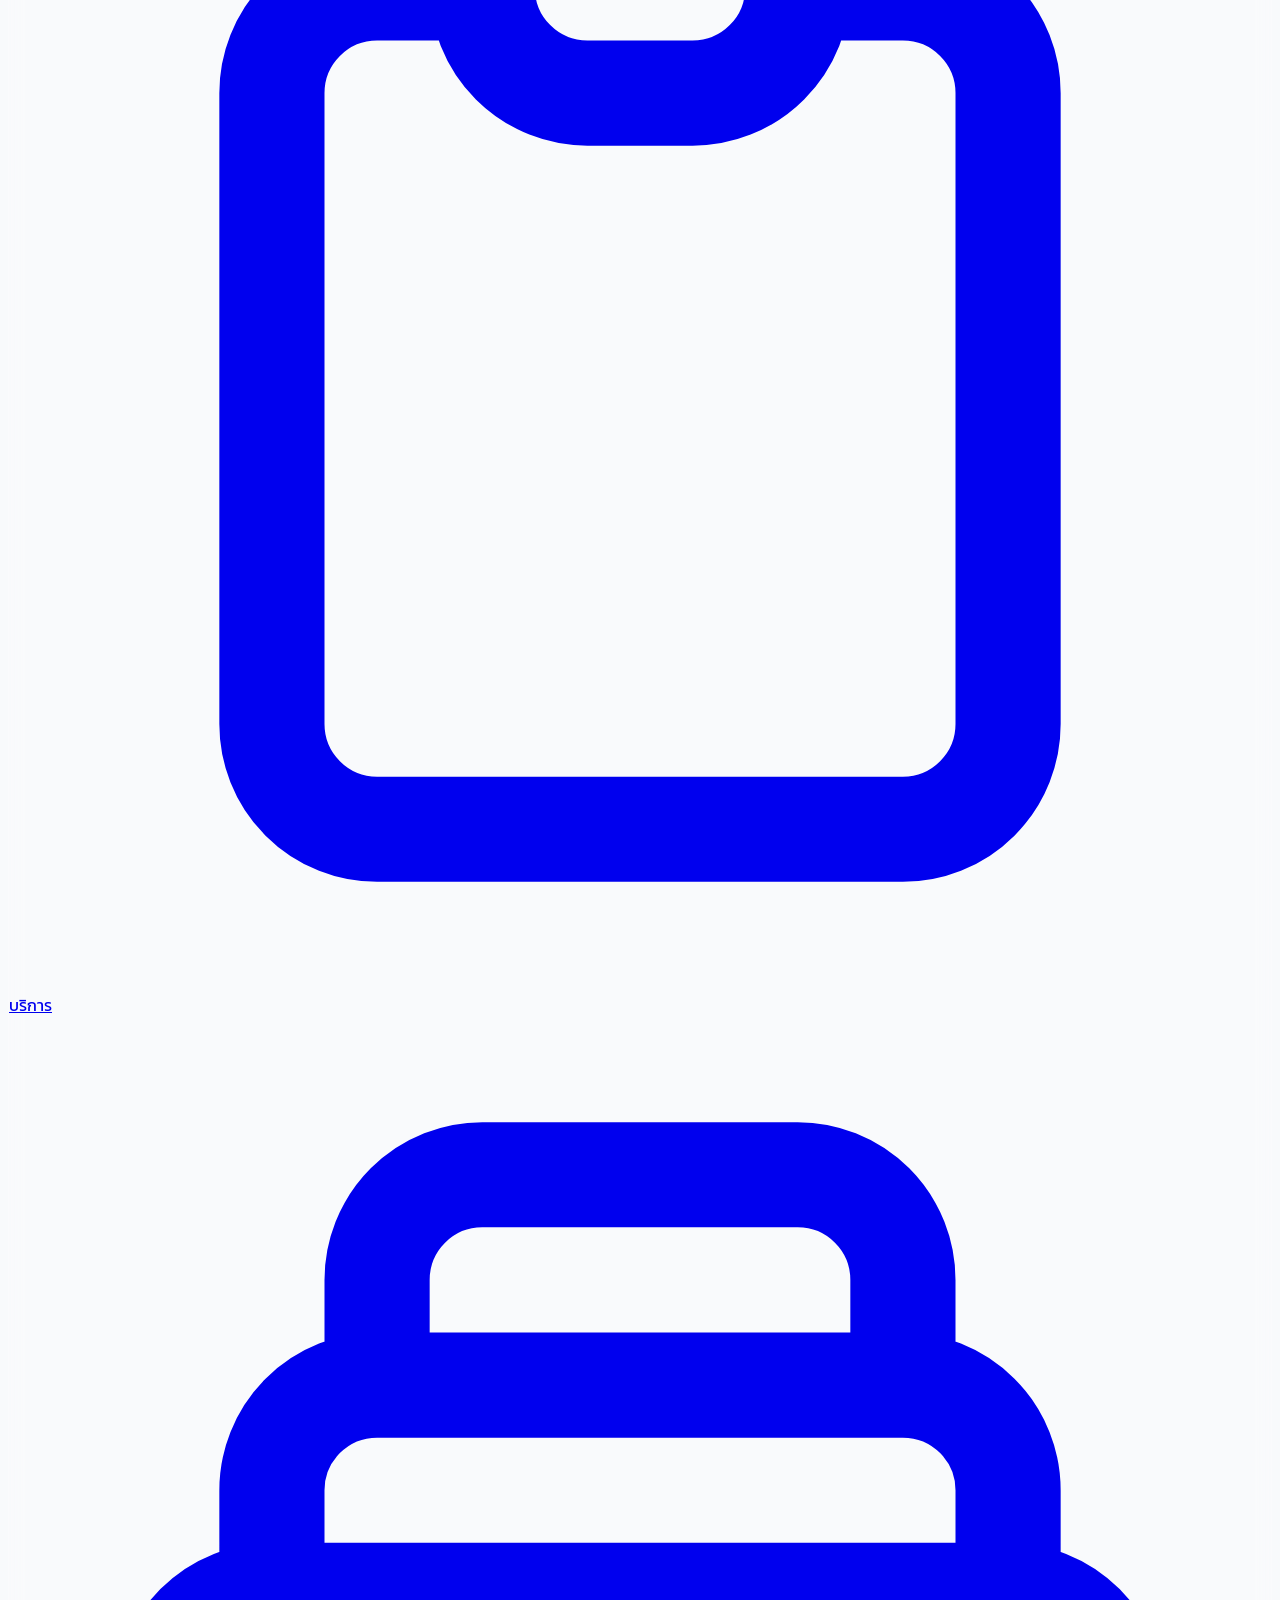
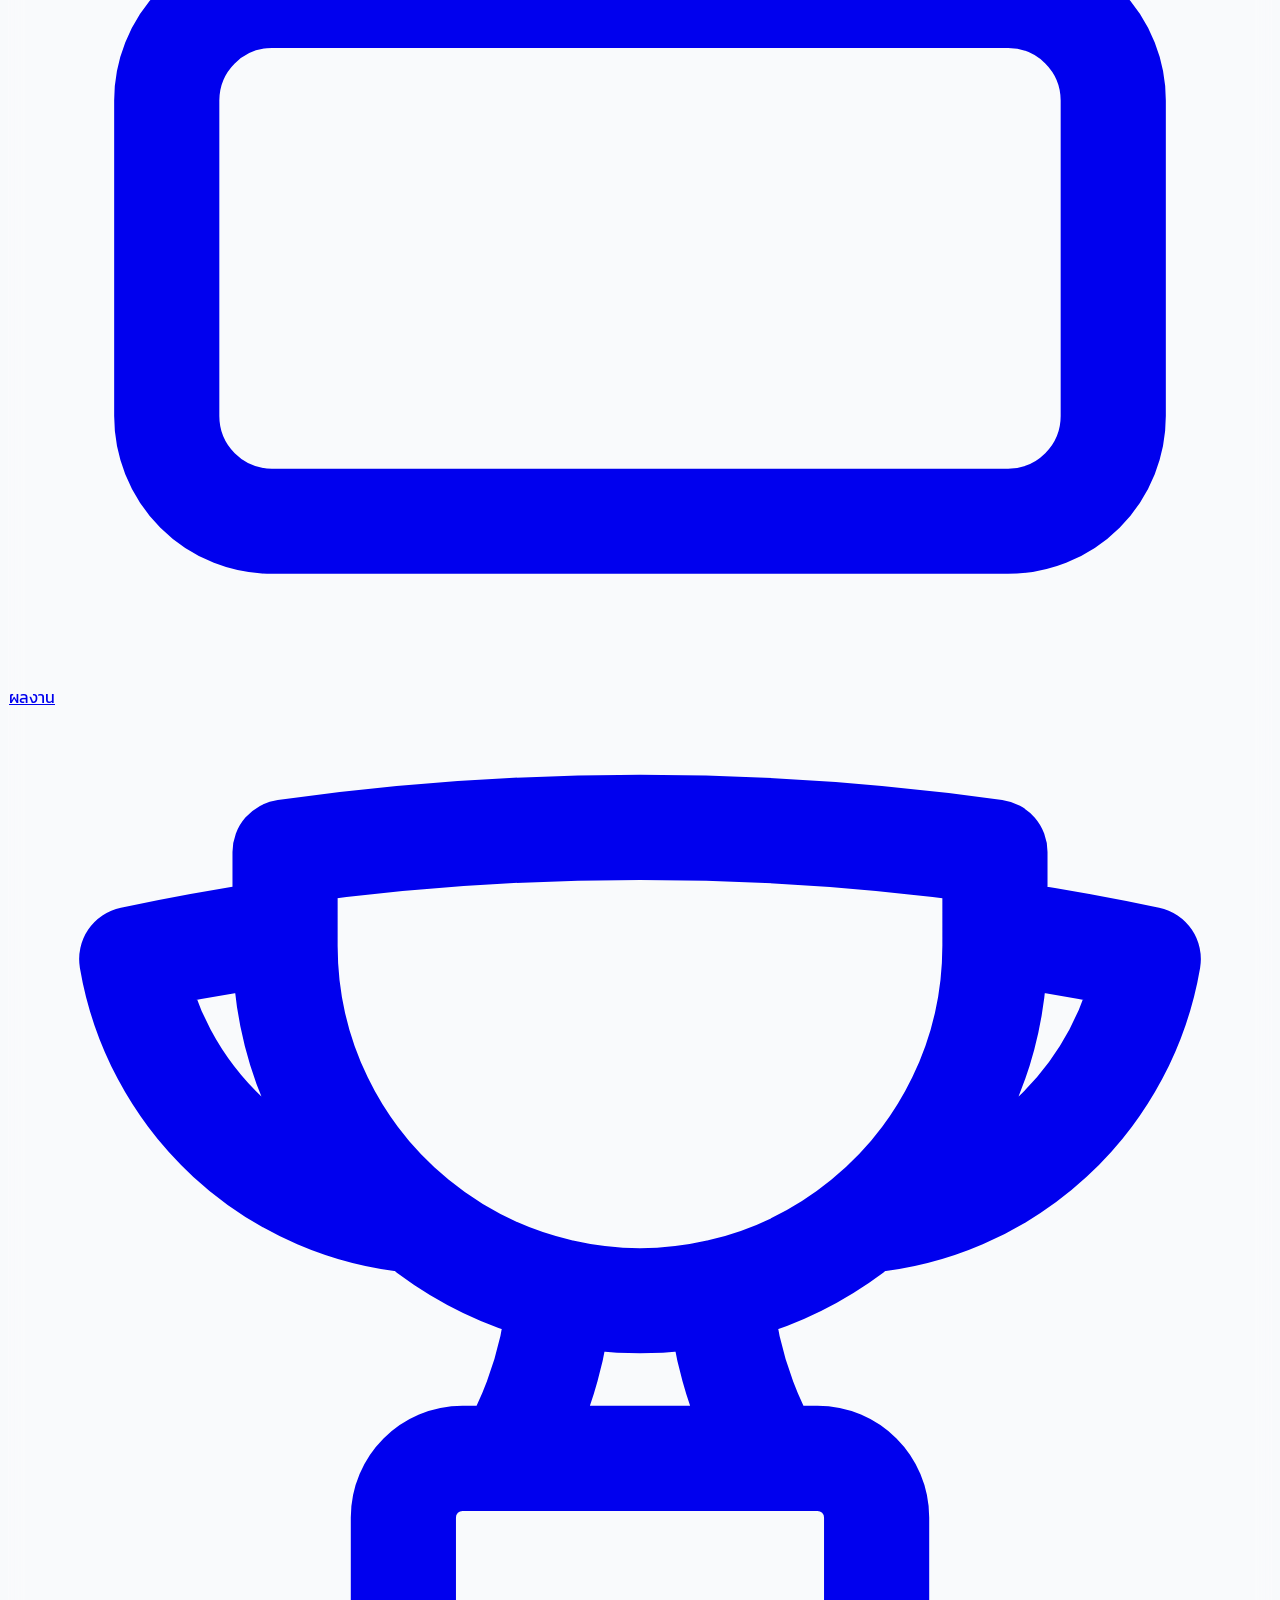
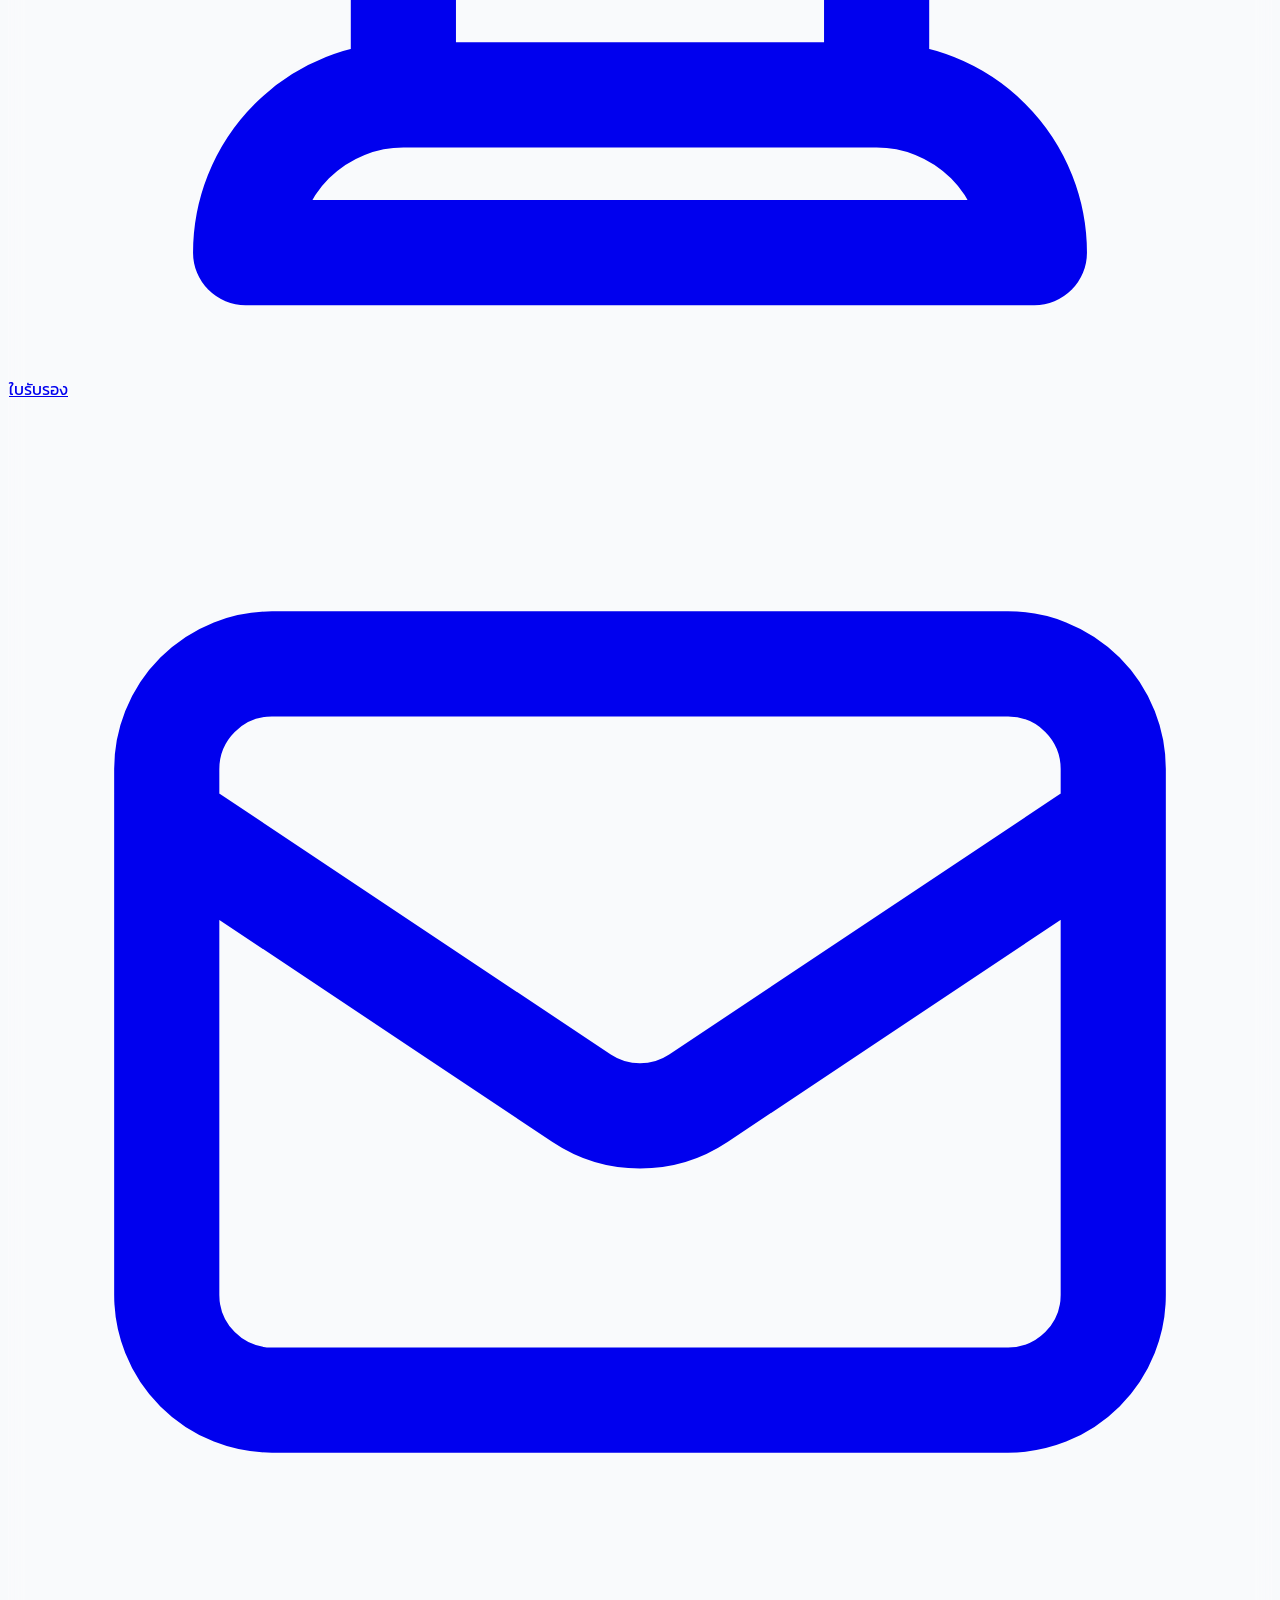
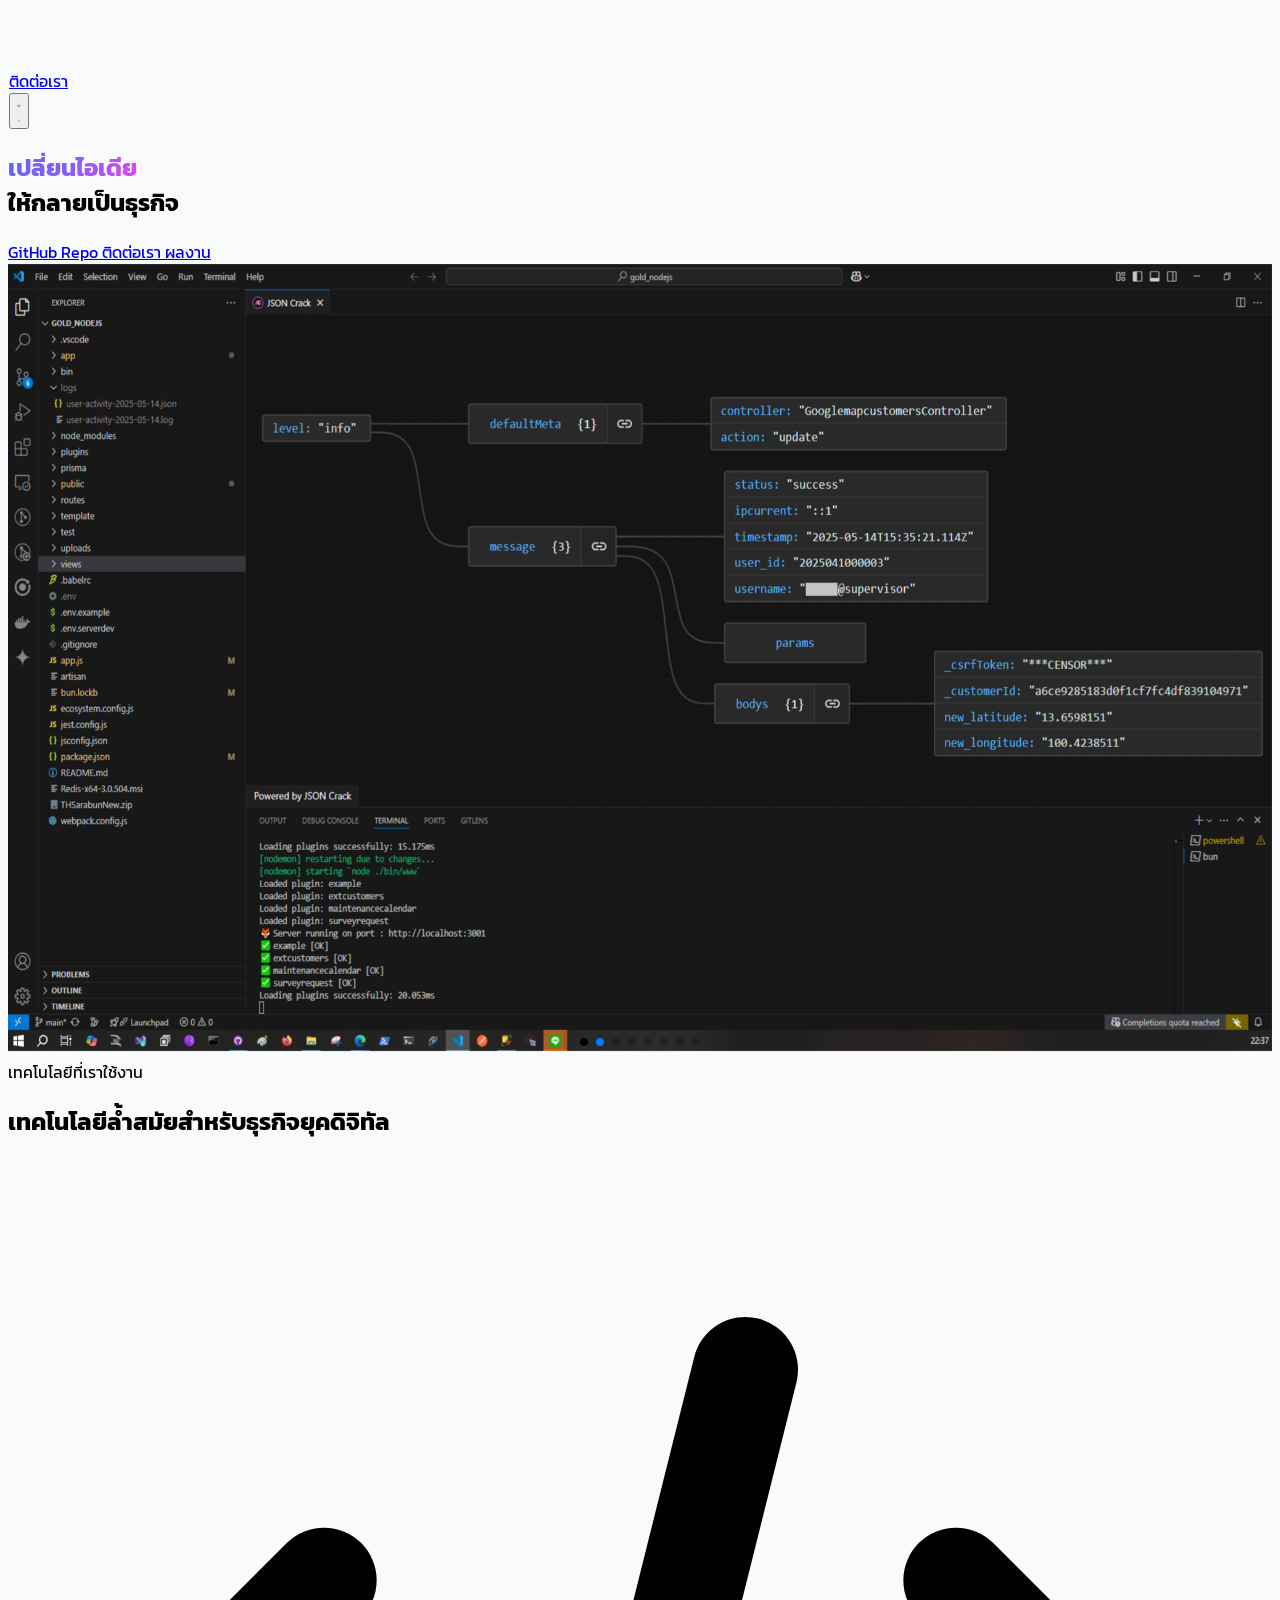
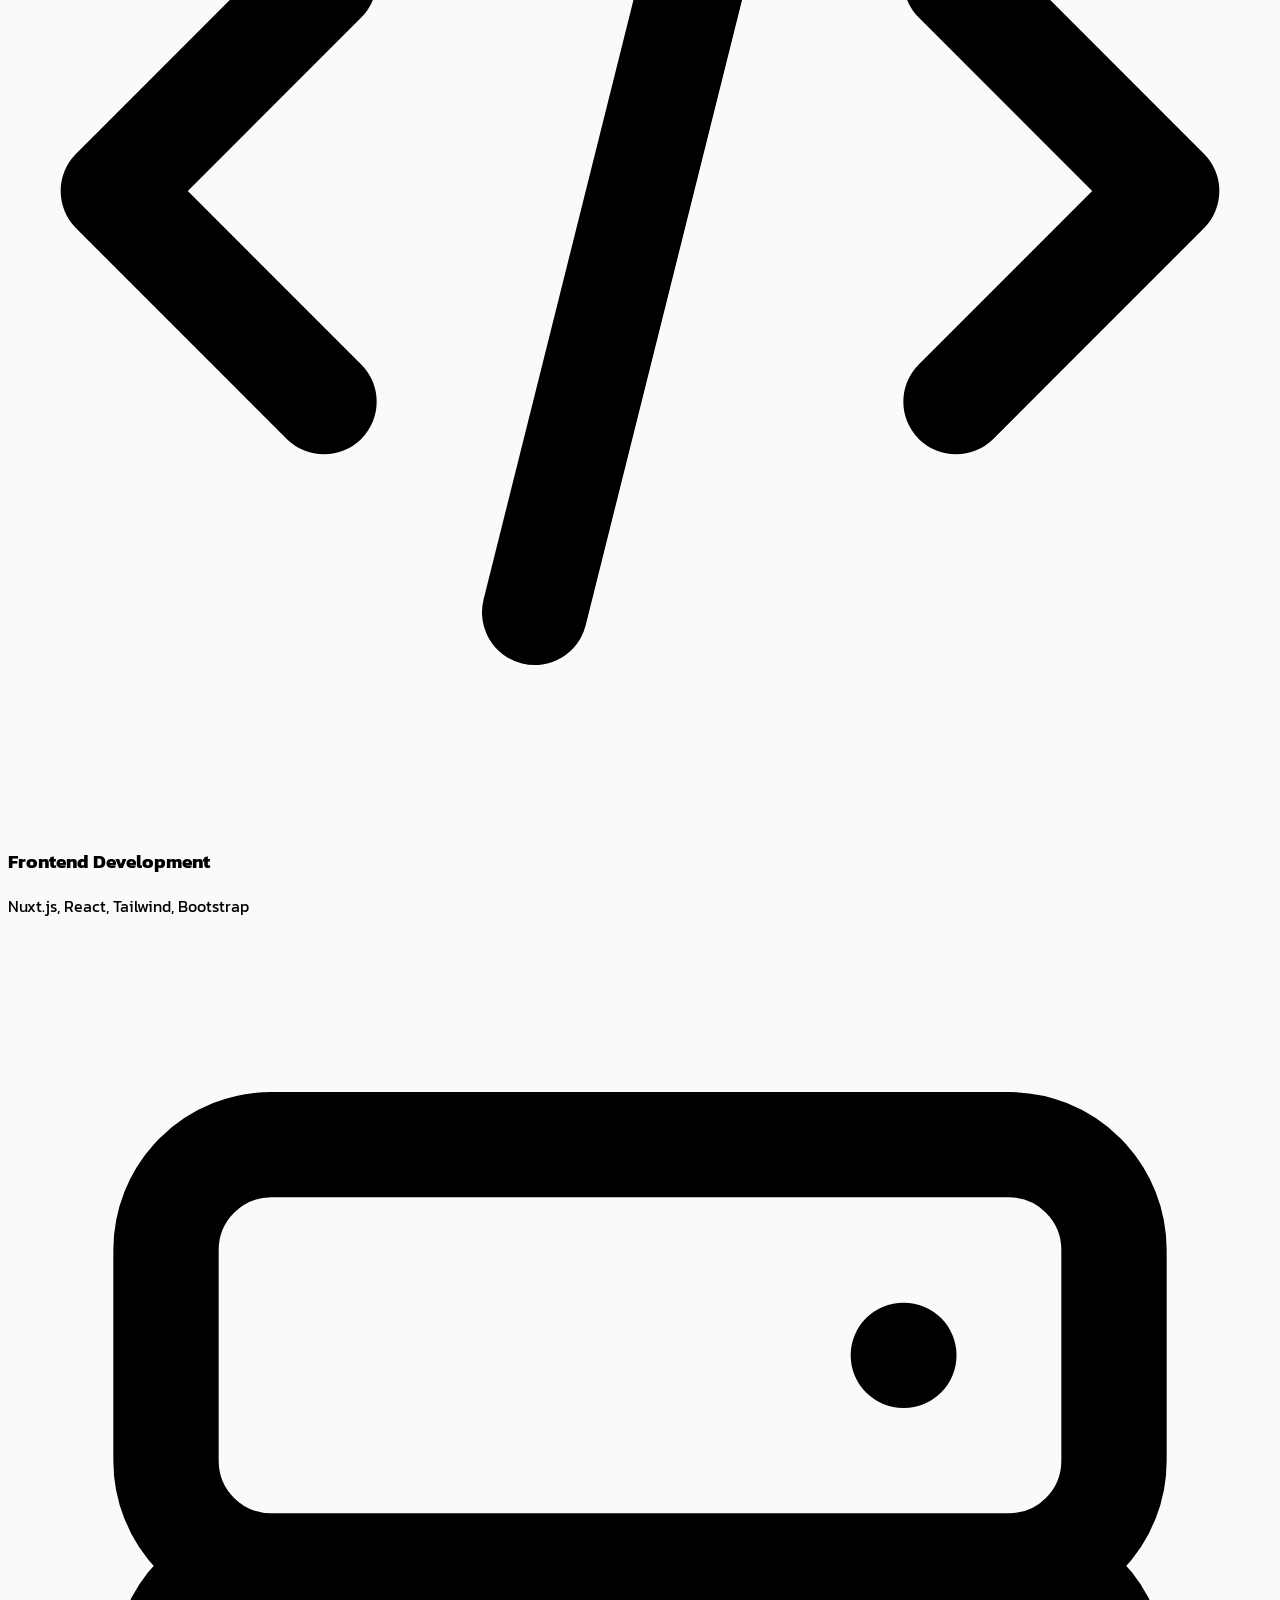
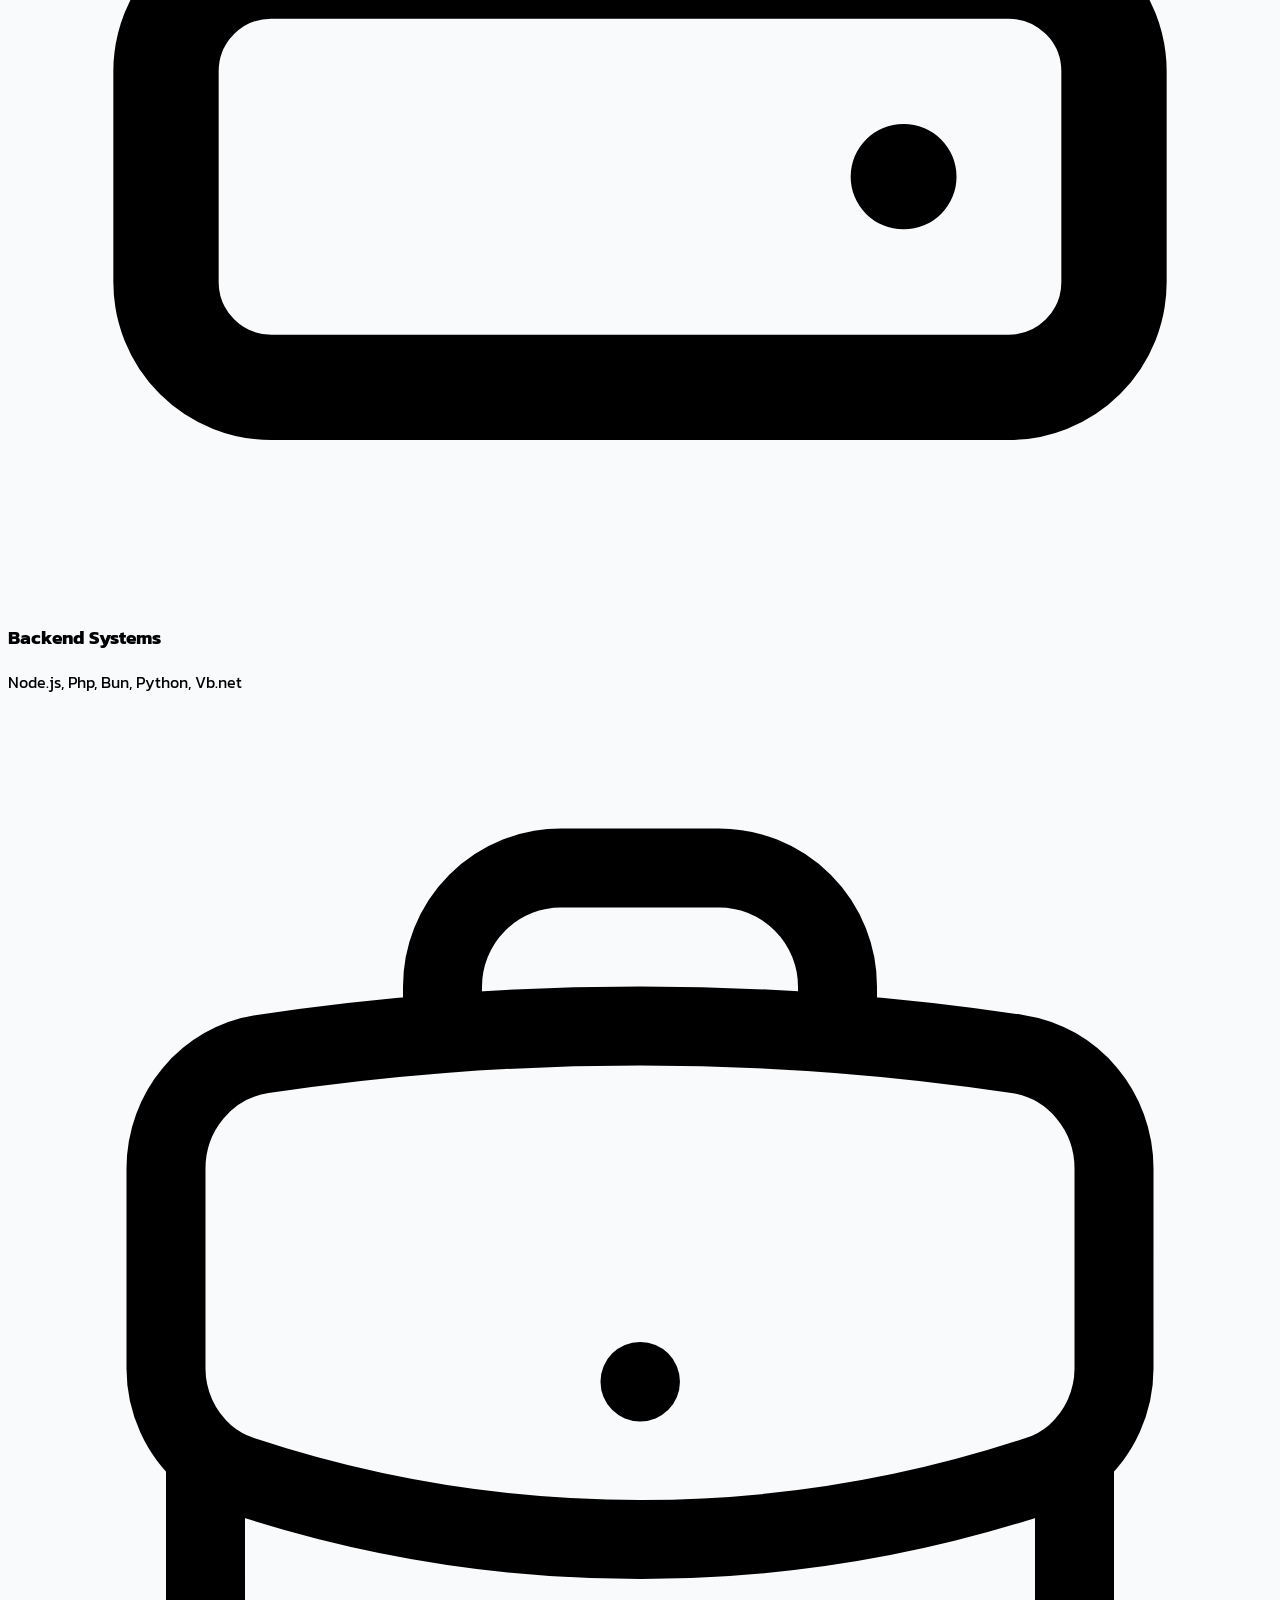
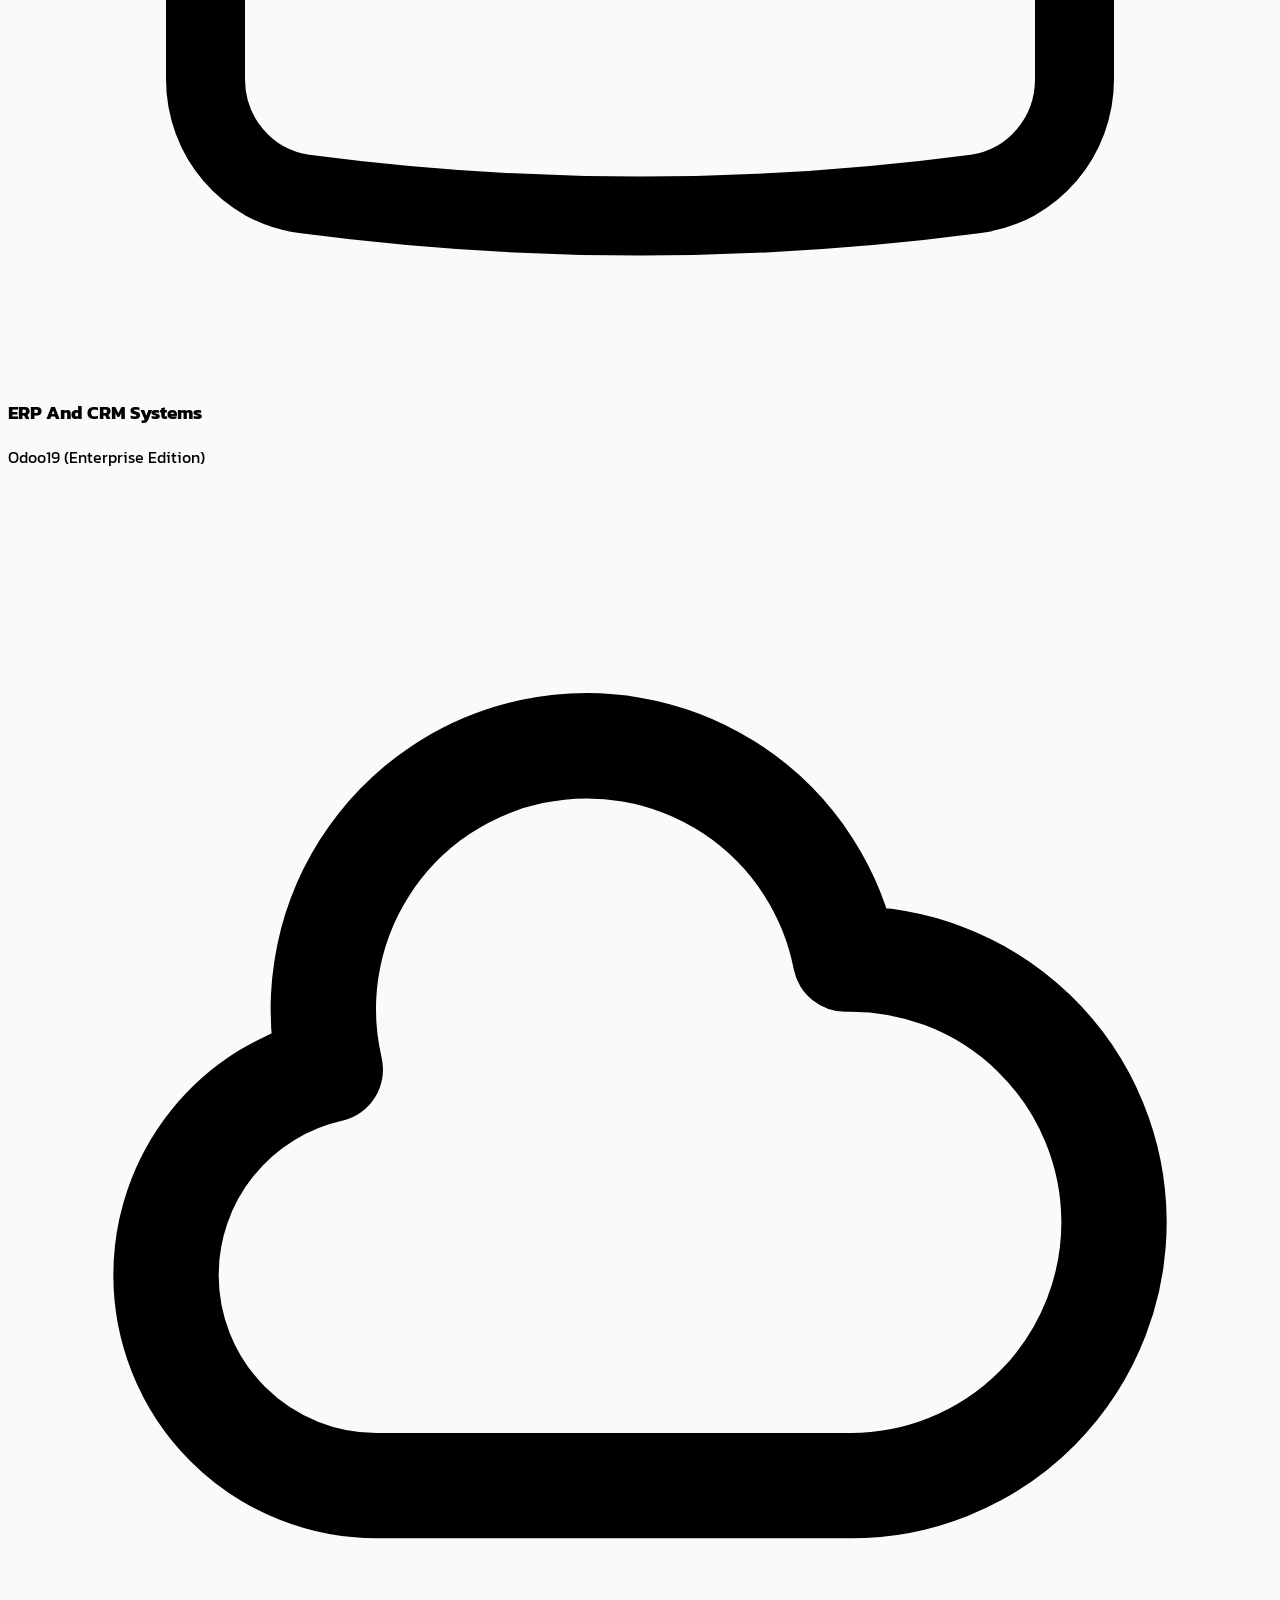
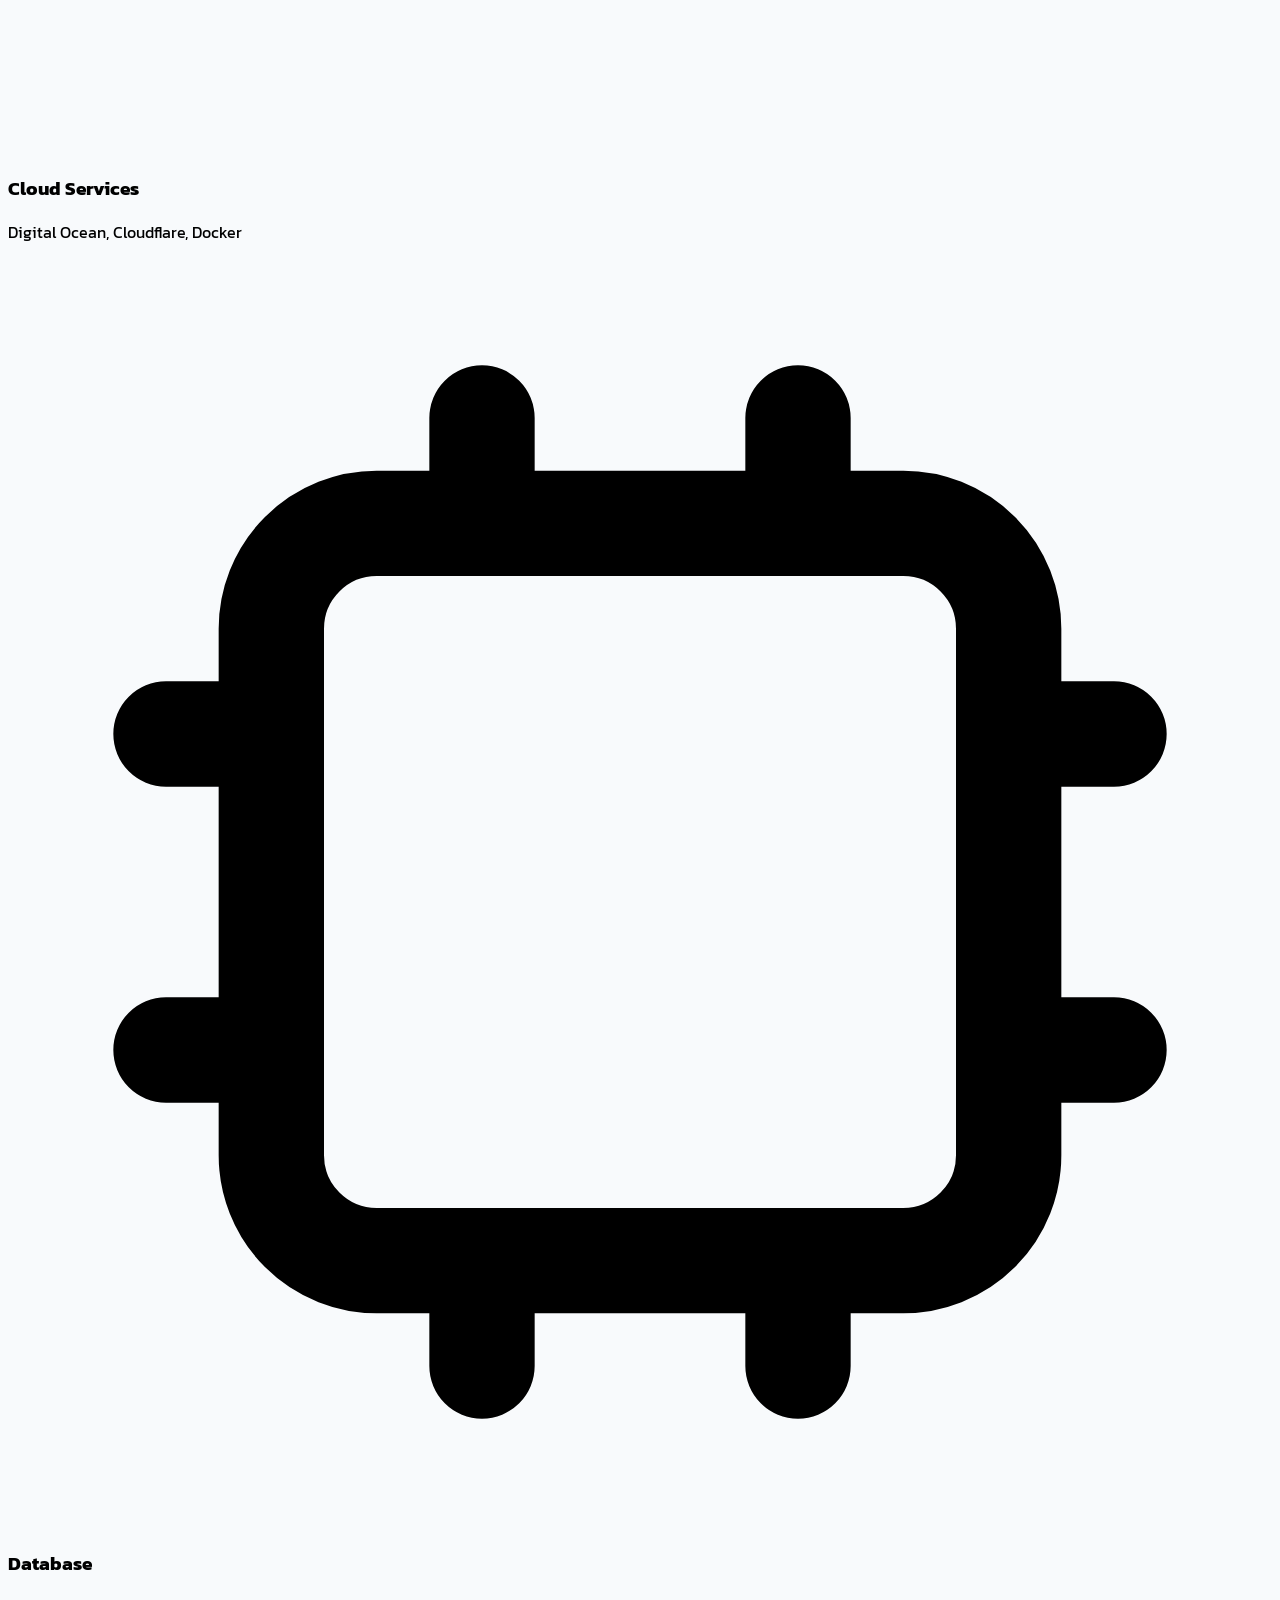
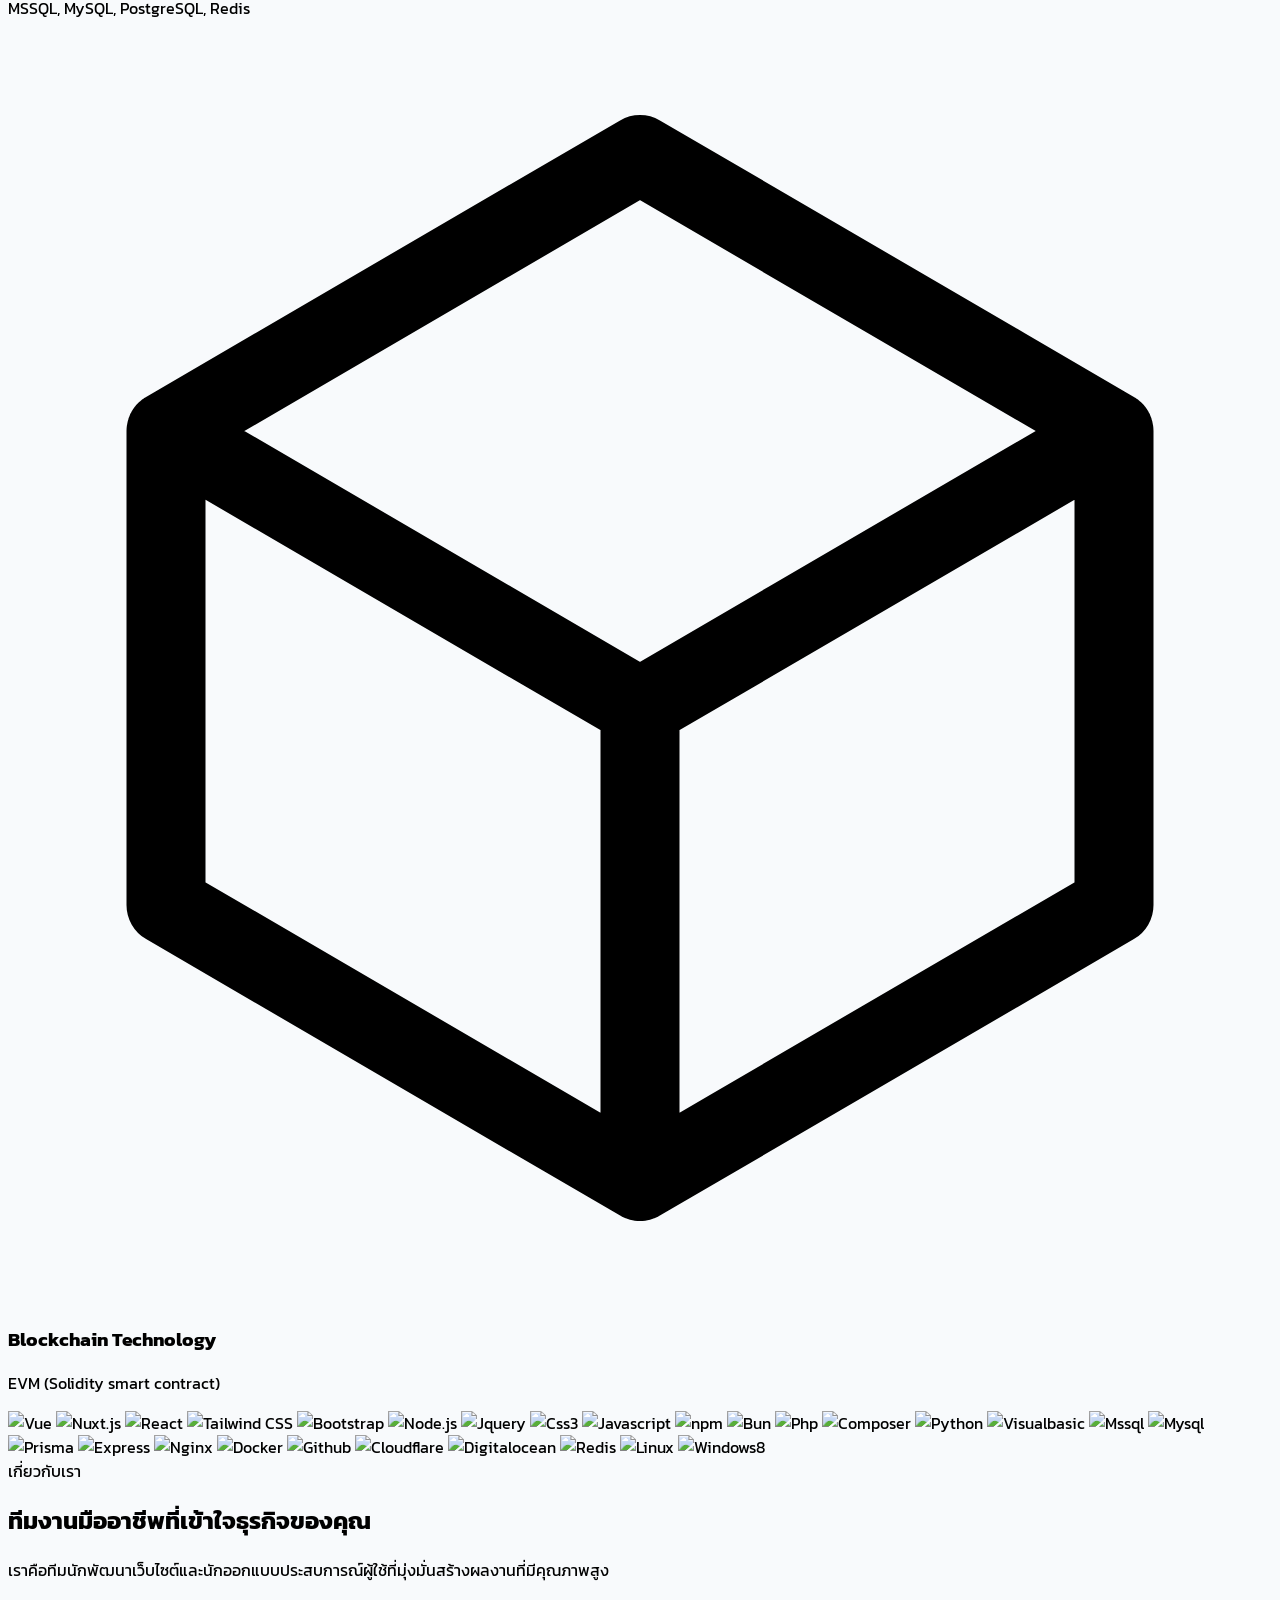
==== commit 15422d75: "🎨 style: New certificate sql" ====
--- a/index.html
+++ b/index.html
@@ -89,6 +89,14 @@
             <path stroke-linecap="round" stroke-linejoin="round" stroke-width="2" d="M19 11H5m14 0a2 2 0 012 2v6a2 2 0 01-2 2H5a2 2 0 01-2-2v-6a2 2 0 012-2m14 0V9a2 2 0 00-2-2M5 11V9a2 2 0 012-2m0 0V5a2 2 0 012-2h6a2 2 0 012 2v2M7 7h10" />
           </svg>
           ผลงาน
+        </a>
+
+        <!-- เมนู "ใบรับรอง" พร้อมไอคอน -->
+        <a href="#certificate" class="flex items-center text-gray-600 hover:text-indigo-600 transition-colors font-medium">
+          <svg xmlns="http://www.w3.org/2000/svg" class="h-5 w-5 mr-1.5" fill="none" viewBox="0 0 24 24" stroke="currentColor">
+            <path stroke-linecap="round" stroke-linejoin="round" stroke-width="2" d="M16.5 18.75h-9m9 0a3 3 0 0 1 3 3h-15a3 3 0 0 1 3-3m9 0v-3.375c0-.621-.503-1.125-1.125-1.125h-.871M7.5 18.75v-3.375c0-.621.504-1.125 1.125-1.125h.872m5.007 0H9.497m5.007 0a7.454 7.454 0 0 1-.982-3.172M9.497 14.25a7.454 7.454 0 0 0 .981-3.172M5.25 4.236c-.982.143-1.954.317-2.916.52A6.003 6.003 0 0 0 7.73 9.728M5.25 4.236V4.5c0 2.108.966 3.99 2.48 5.228M5.25 4.236V2.721C7.456 2.41 9.71 2.25 12 2.25c2.291 0 4.545.16 6.75.47v1.516M7.73 9.728a6.726 6.726 0 0 0 2.748 1.35m8.272-6.842V4.5c0 2.108-.966 3.99-2.48 5.228m2.48-5.492a46.32 46.32 0 0 1 2.916.52 6.003 6.003 0 0 1-5.395 4.972m0 0a6.726 6.726 0 0 1-2.749 1.35m0 0a6.772 6.772 0 0 1-3.044 0" />
+          </svg>
+          ใบรับรอง
         </a>
 
         <!-- เมนู "ราคา" พร้อมไอคอน -->
@@ -142,6 +150,12 @@
             <path stroke-linecap="round" stroke-linejoin="round" stroke-width="2" d="M19 11H5m14 0a2 2 0 012 2v6a2 2 0 01-2 2H5a2 2 0 01-2-2v-6a2 2 0 012-2m14 0V9a2 2 0 00-2-2M5 11V9a2 2 0 012-2m0 0V5a2 2 0 012-2h6a2 2 0 012 2v2M7 7h10" />
           </svg>
           ผลงาน
+        </a>
+        <a href="#certificate" class="flex items-center text-gray-600 hover:text-indigo-600 transition-colors font-medium">
+          <svg xmlns="http://www.w3.org/2000/svg" class="h-5 w-5 mr-1.5" fill="none" viewBox="0 0 24 24" stroke="currentColor">
+            <path stroke-linecap="round" stroke-linejoin="round" stroke-width="2" d="M16.5 18.75h-9m9 0a3 3 0 0 1 3 3h-15a3 3 0 0 1 3-3m9 0v-3.375c0-.621-.503-1.125-1.125-1.125h-.871M7.5 18.75v-3.375c0-.621.504-1.125 1.125-1.125h.872m5.007 0H9.497m5.007 0a7.454 7.454 0 0 1-.982-3.172M9.497 14.25a7.454 7.454 0 0 0 .981-3.172M5.25 4.236c-.982.143-1.954.317-2.916.52A6.003 6.003 0 0 0 7.73 9.728M5.25 4.236V4.5c0 2.108.966 3.99 2.48 5.228M5.25 4.236V2.721C7.456 2.41 9.71 2.25 12 2.25c2.291 0 4.545.16 6.75.47v1.516M7.73 9.728a6.726 6.726 0 0 0 2.748 1.35m8.272-6.842V4.5c0 2.108-.966 3.99-2.48 5.228m2.48-5.492a46.32 46.32 0 0 1 2.916.52 6.003 6.003 0 0 1-5.395 4.972m0 0a6.726 6.726 0 0 1-2.749 1.35m0 0a6.772 6.772 0 0 1-3.044 0" />
+          </svg>
+          ใบรับรอง
         </a>
         <!-- <a href="#pricing" class="flex items-center text-gray-600 hover:text-indigo-600 transition-colors font-medium">
           <svg xmlns="http://www.w3.org/2000/svg" class="h-5 w-5 mr-1.5" fill="none" viewBox="0 0 24 24" stroke="currentColor">
@@ -560,6 +574,29 @@
           <ion-icon name="arrow-forward" class="ml-2"></ion-icon>
         </a>
       </div> -->
+    </div>
+  </section>
+
+
+  <!-- Certificate Section -->
+  <section id="certificate" class="py-20 px-5">
+    <div class="max-w-7xl mx-auto">
+      <div class="text-center mb-16">
+        <span class="inline-block px-3 py-1 bg-indigo-100 text-indigo-600 rounded-full text-sm font-medium mb-4">ใบรับรองและประกาศนียบัตร</span>
+        <h2 class="text-3xl md:text-4xl font-bold text-gray-900 mb-4">รายการใบ Certificate</h2>
+        <p class="max-w-2xl mx-auto text-gray-600">รวบรวมใบรับรองและประกาศนียบัตรจากหลักสูตรและการฝึกอบรมต่างๆ</p>
+      </div>
+      <div class="grid md:grid-cols-2 lg:grid-cols-3 gap-6">
+        <div class="group relative overflow-hidden rounded-xl shadow-sm hover:shadow-md transition-all hover-scale">
+          <img src="images/borntodev-academy_Essential SQL for Everyone_certificate.png" alt="Representational State Transfer Application Programming Interface" class="w-full h-64 object-cover transition-transform duration-500 group-hover:scale-110">
+          <div class="absolute inset-0 bg-gradient-to-t from-black/70 to-transparent flex items-end p-6">
+            <div>
+              <h3 class="text-white font-bold text-xl mb-1">Essential SQL for Everyone</h3>
+              <p class="text-indigo-200 text-sm">Borntodev School</p>
+            </div>
+          </div>
+        </div>
+      </div>
     </div>
   </section>
 
@@ -905,6 +942,7 @@
         <ul class="space-y-2">
           <li><a href="#about" class="text-sm hover:text-white transition-colors">เกี่ยวกับเรา</a></li>
           <li><a href="#portfolio" class="text-sm hover:text-white transition-colors">ผลงาน</a></li>
+          <li><a href="#certificate" class="text-sm hover:text-white transition-colors">ใบรับรอง</a></li>
           <!-- <li><a href="#pricing" class="text-sm hover:text-white transition-colors">ราคา</a></li> -->
           <li><a href="#contact" class="text-sm hover:text-white transition-colors">ติดต่อ</a></li>
           <li><a href="#" class="text-sm hover:text-white transition-colors">บล็อก</a></li>
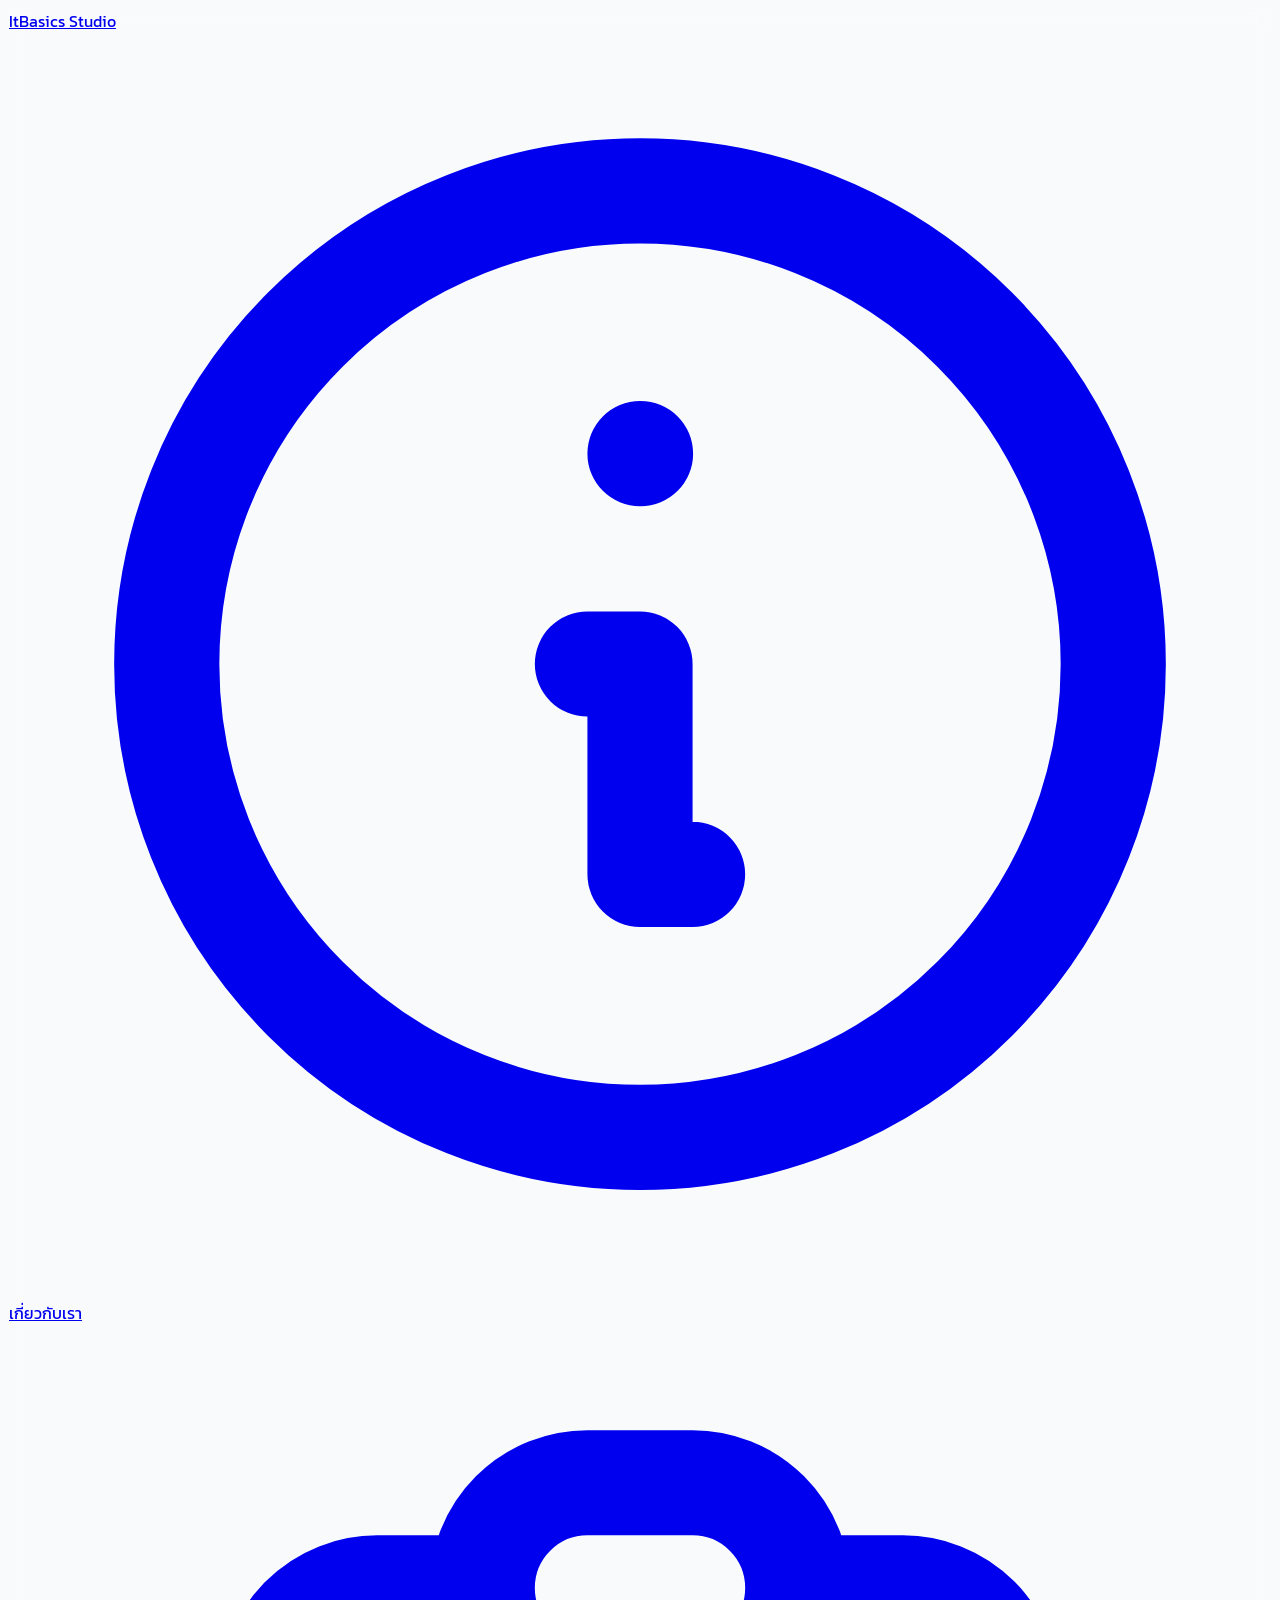
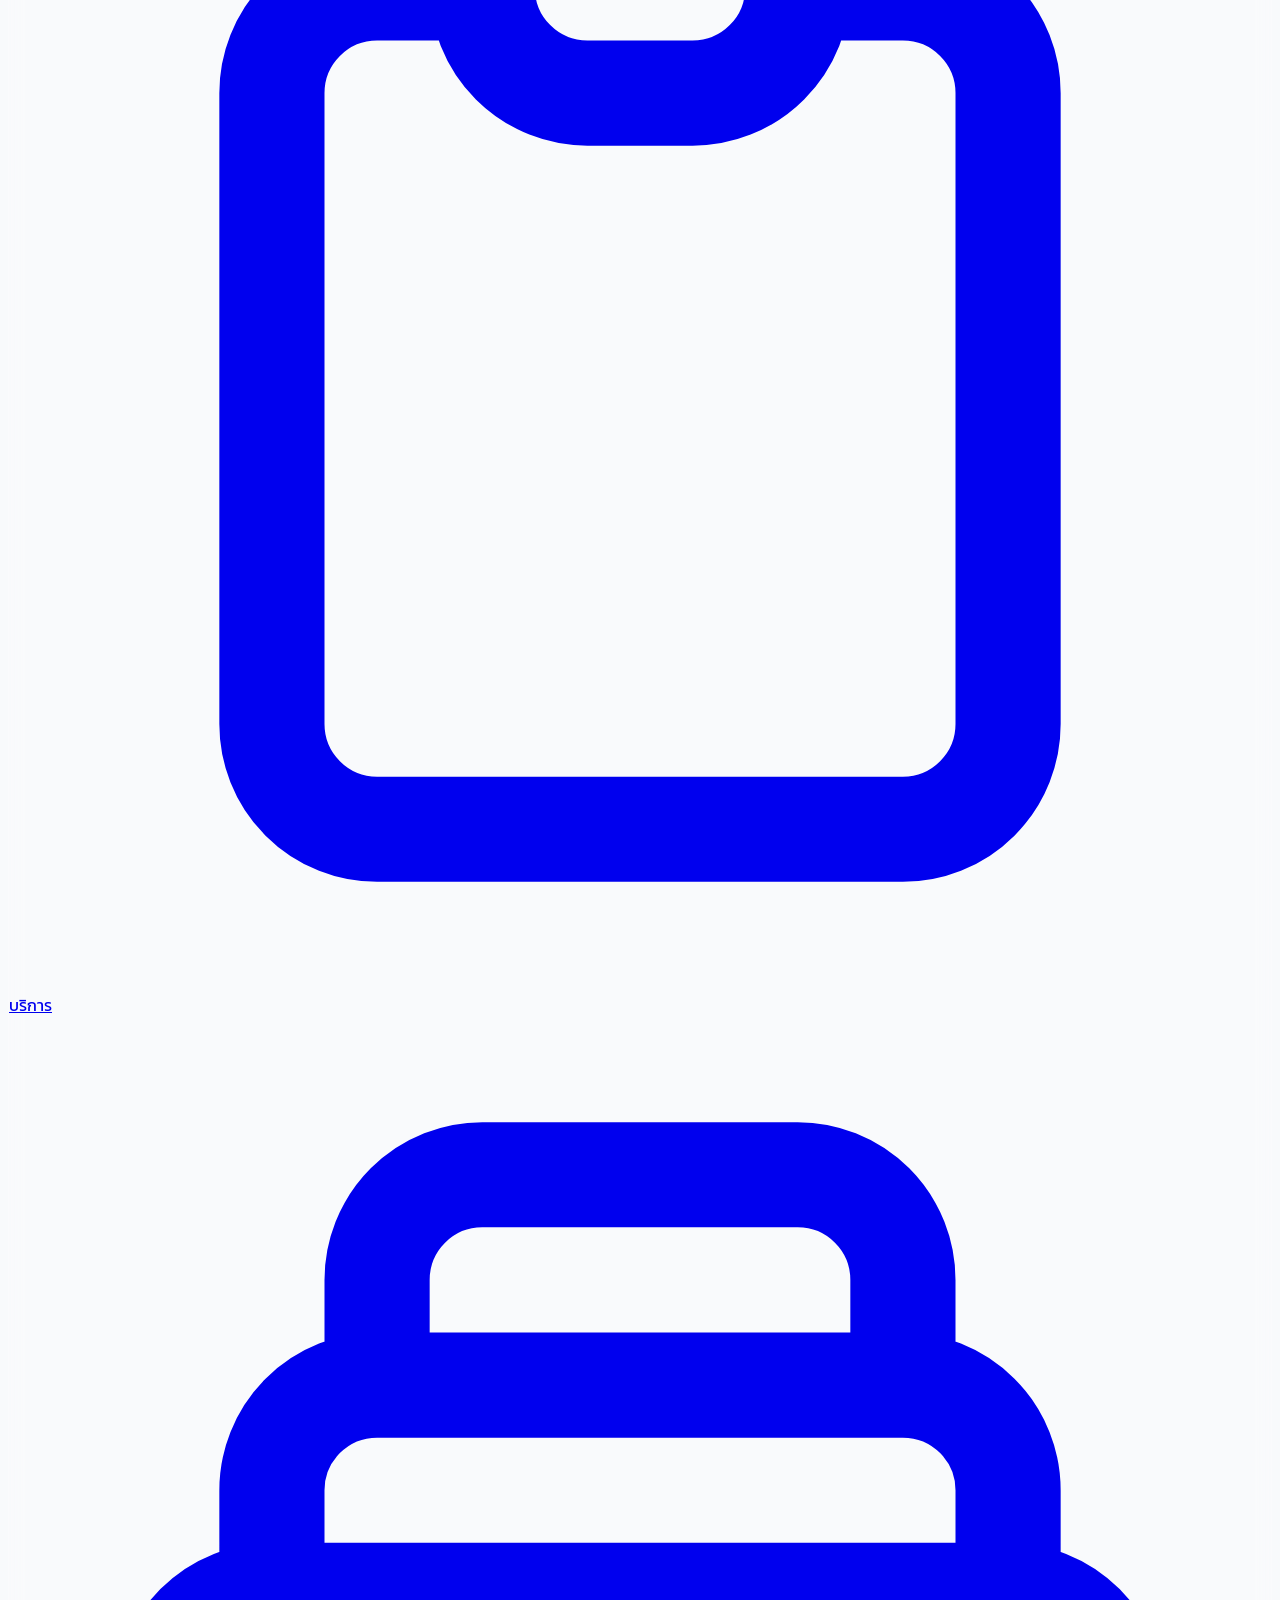
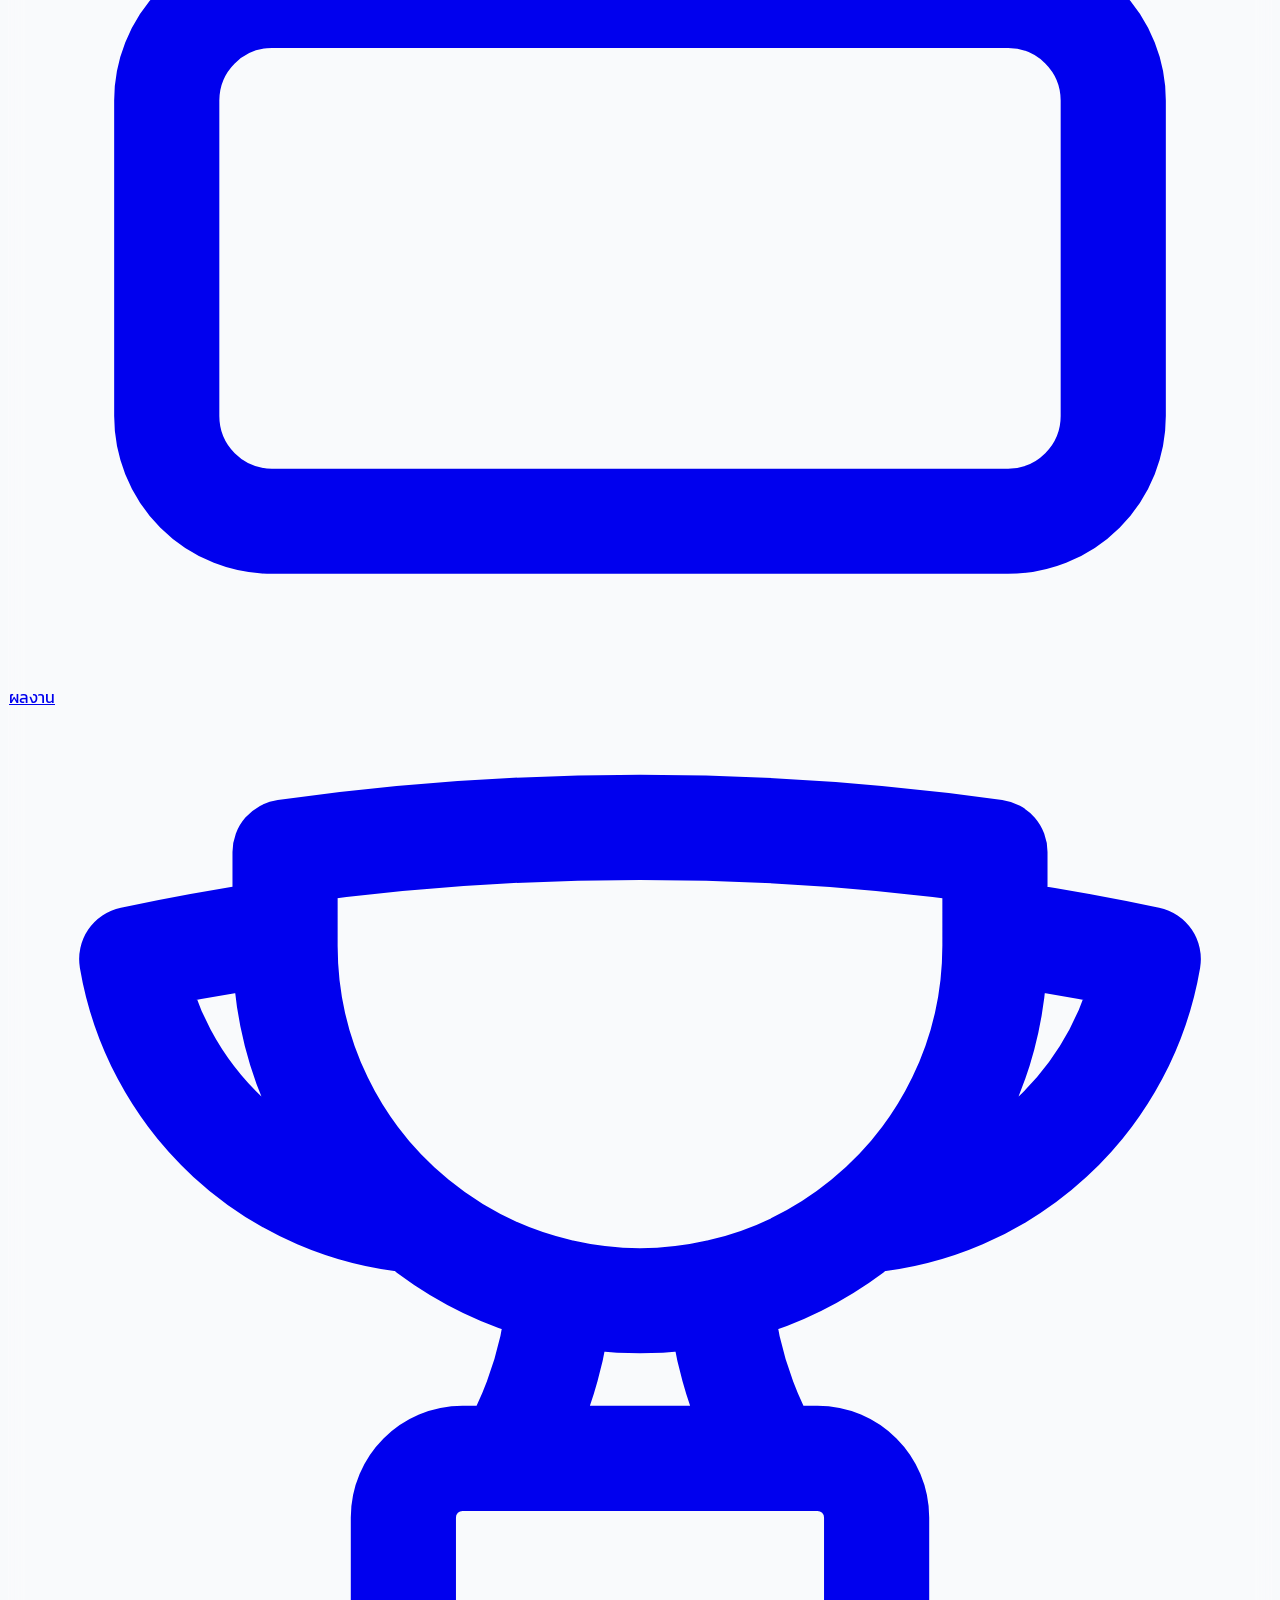
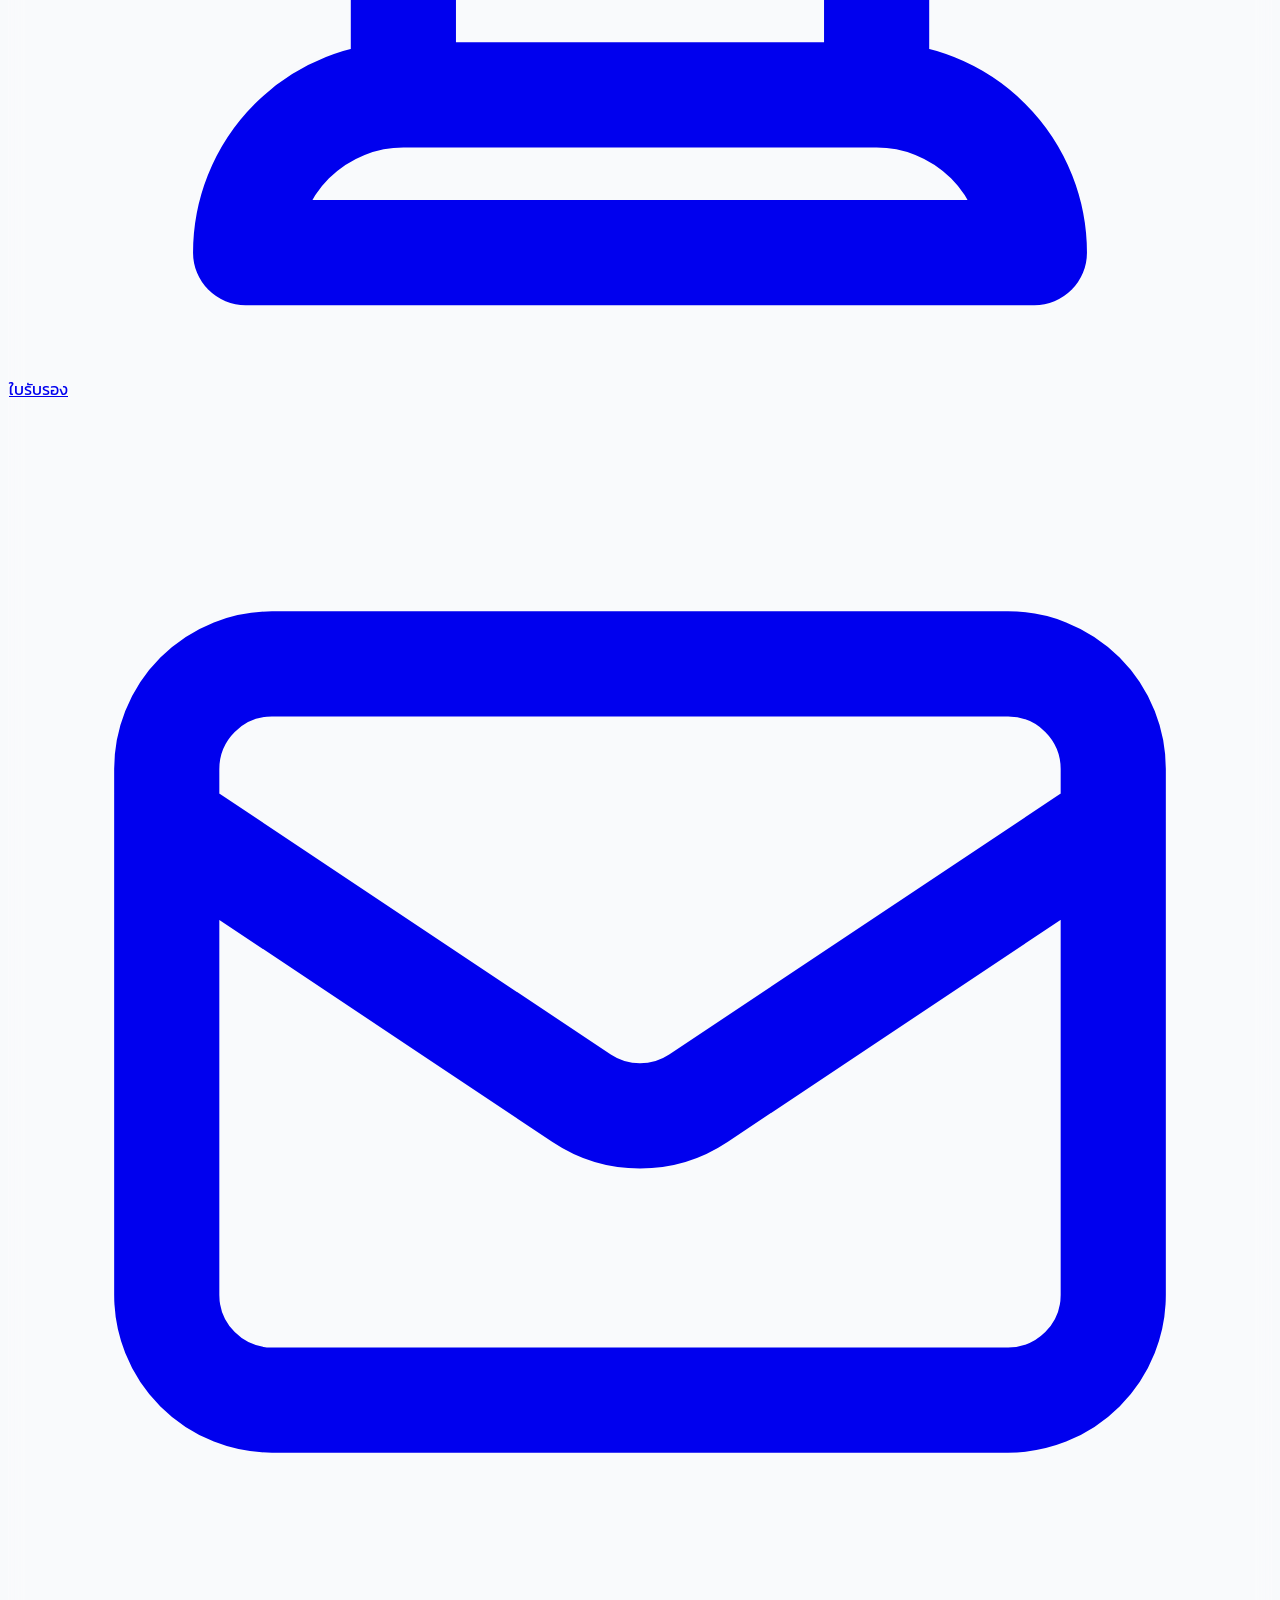
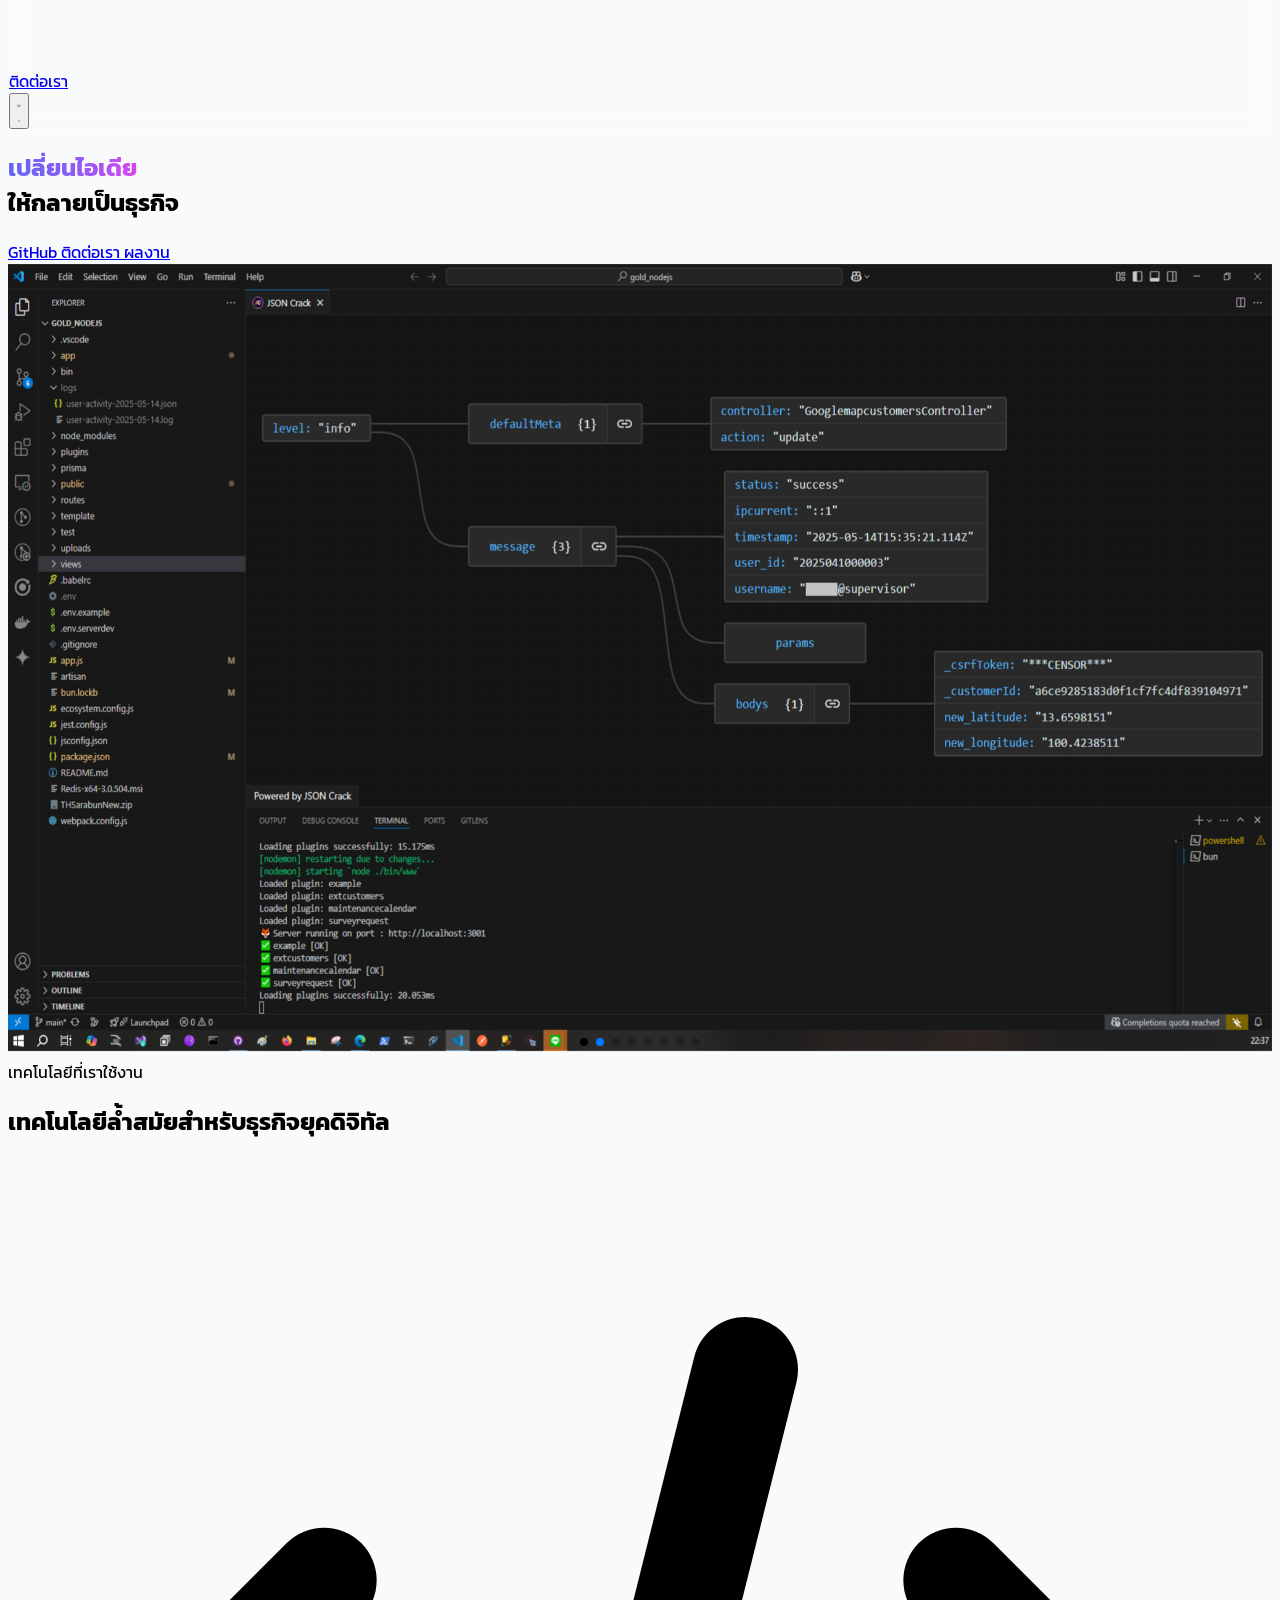
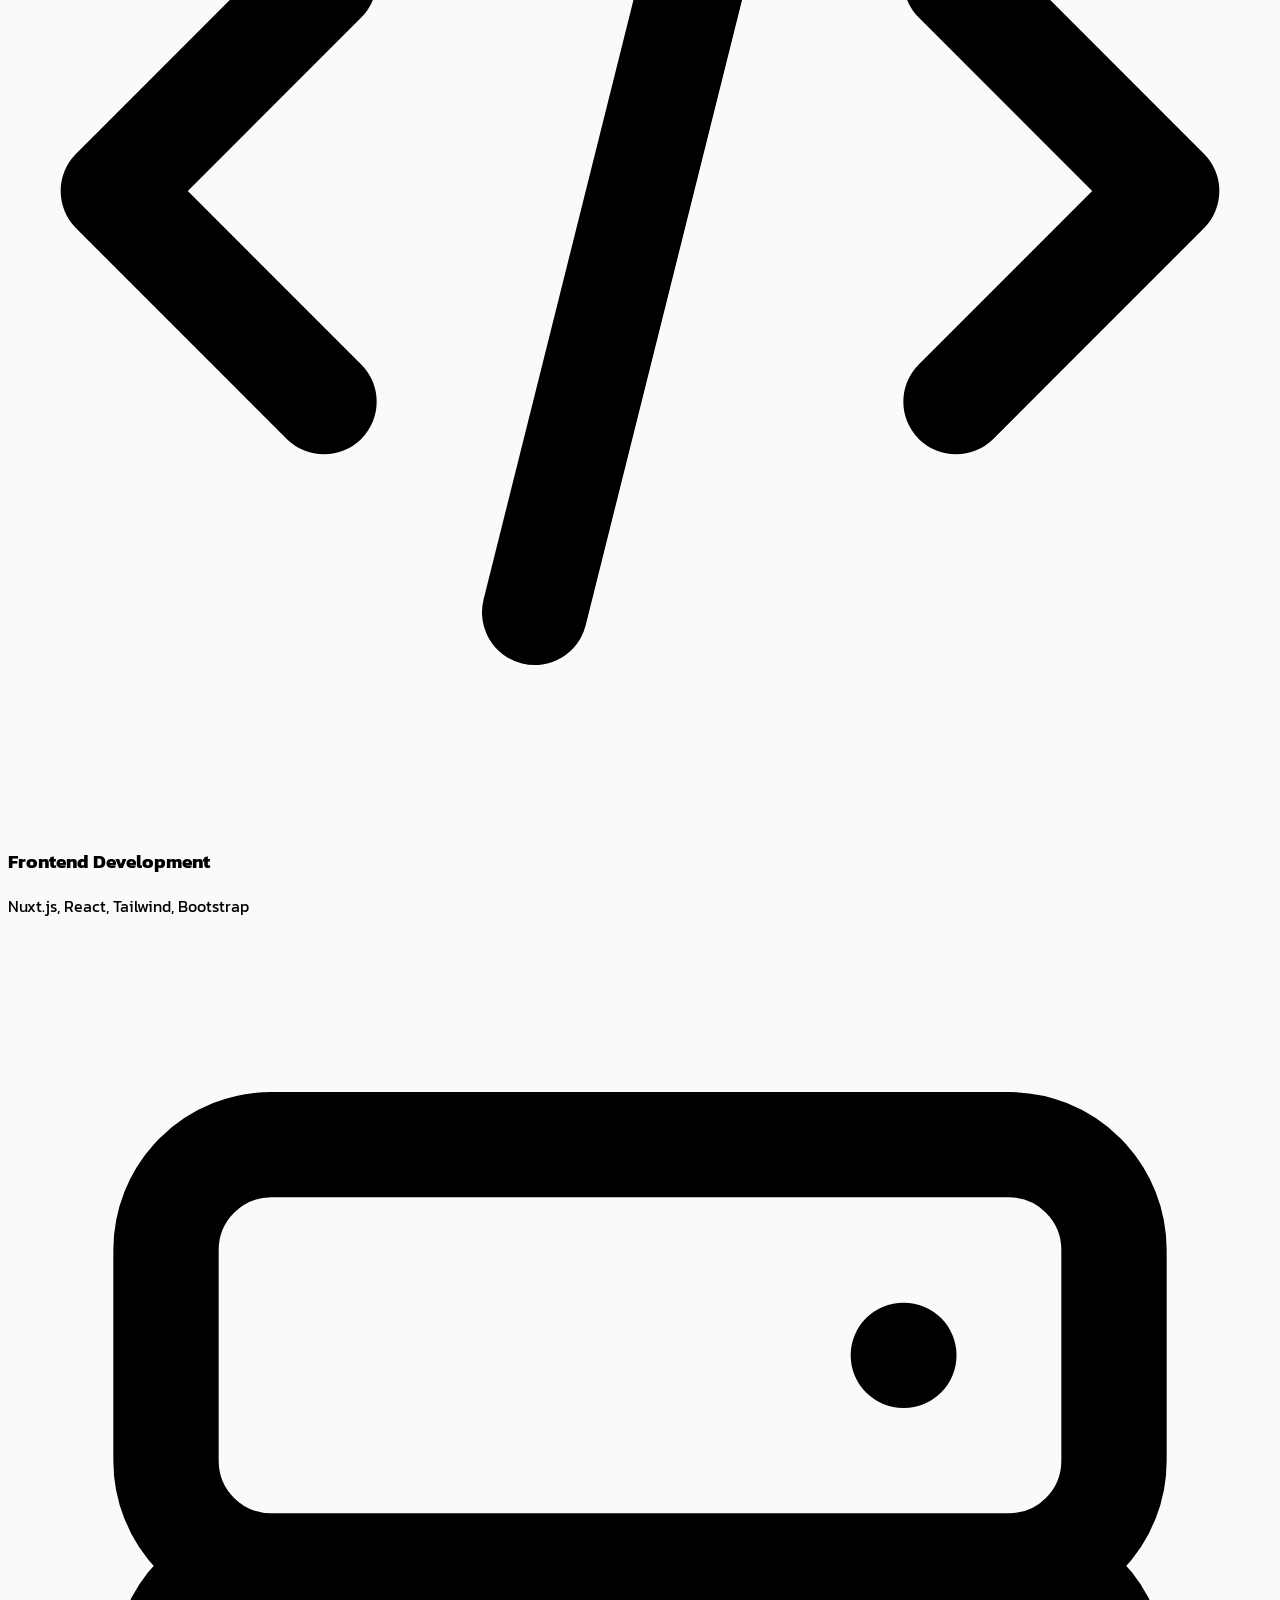
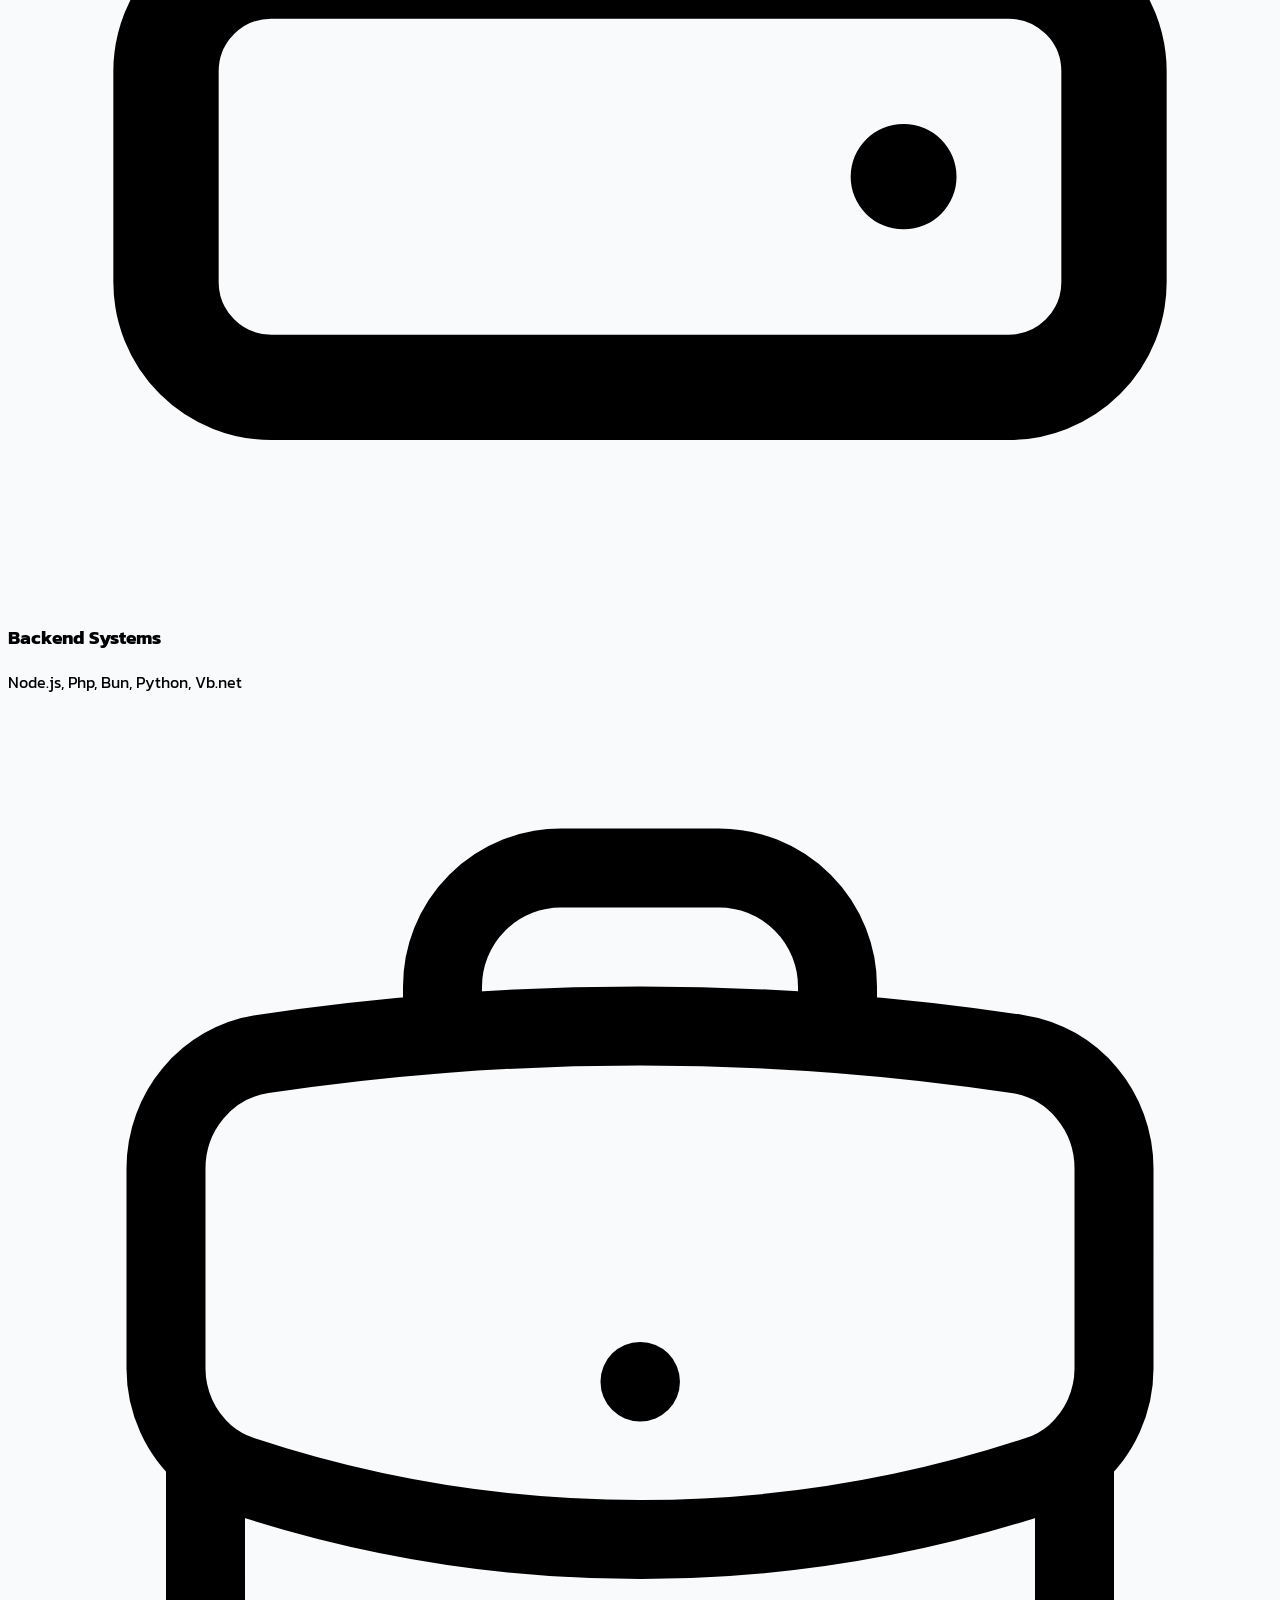
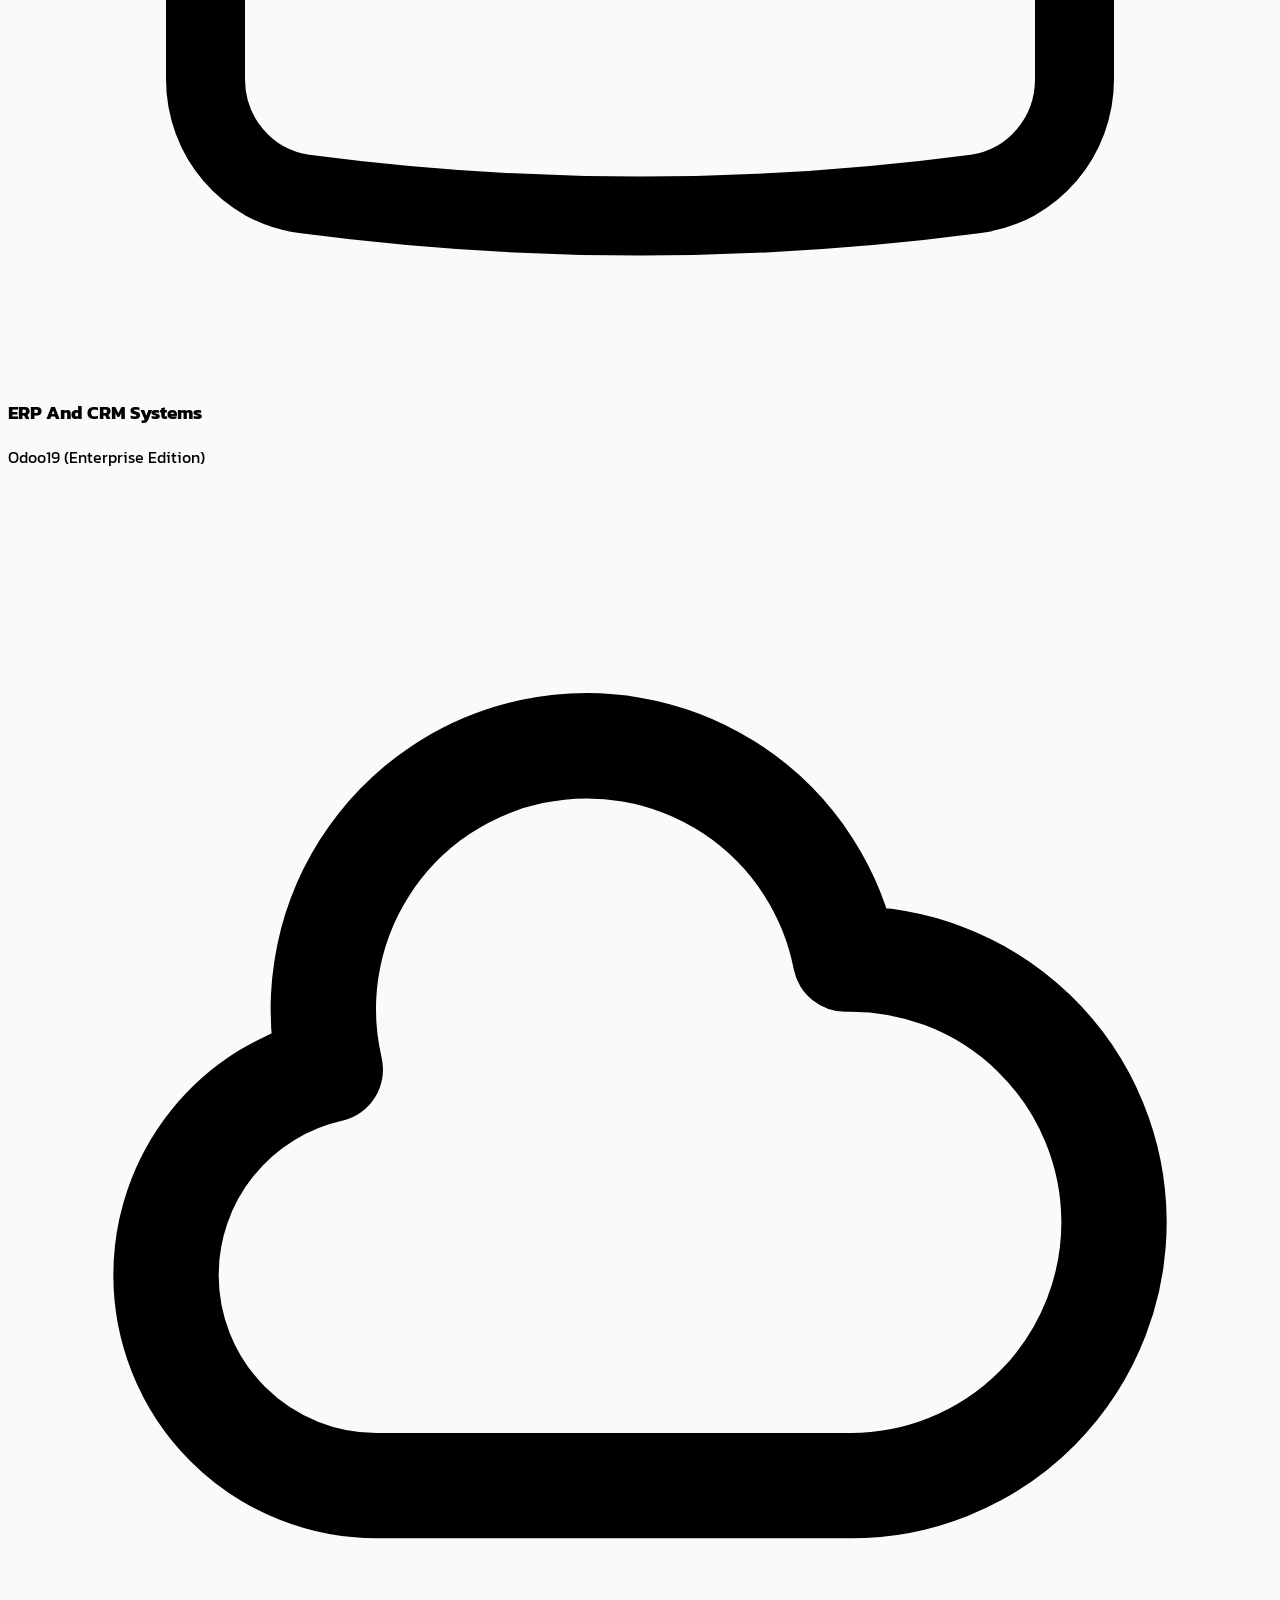
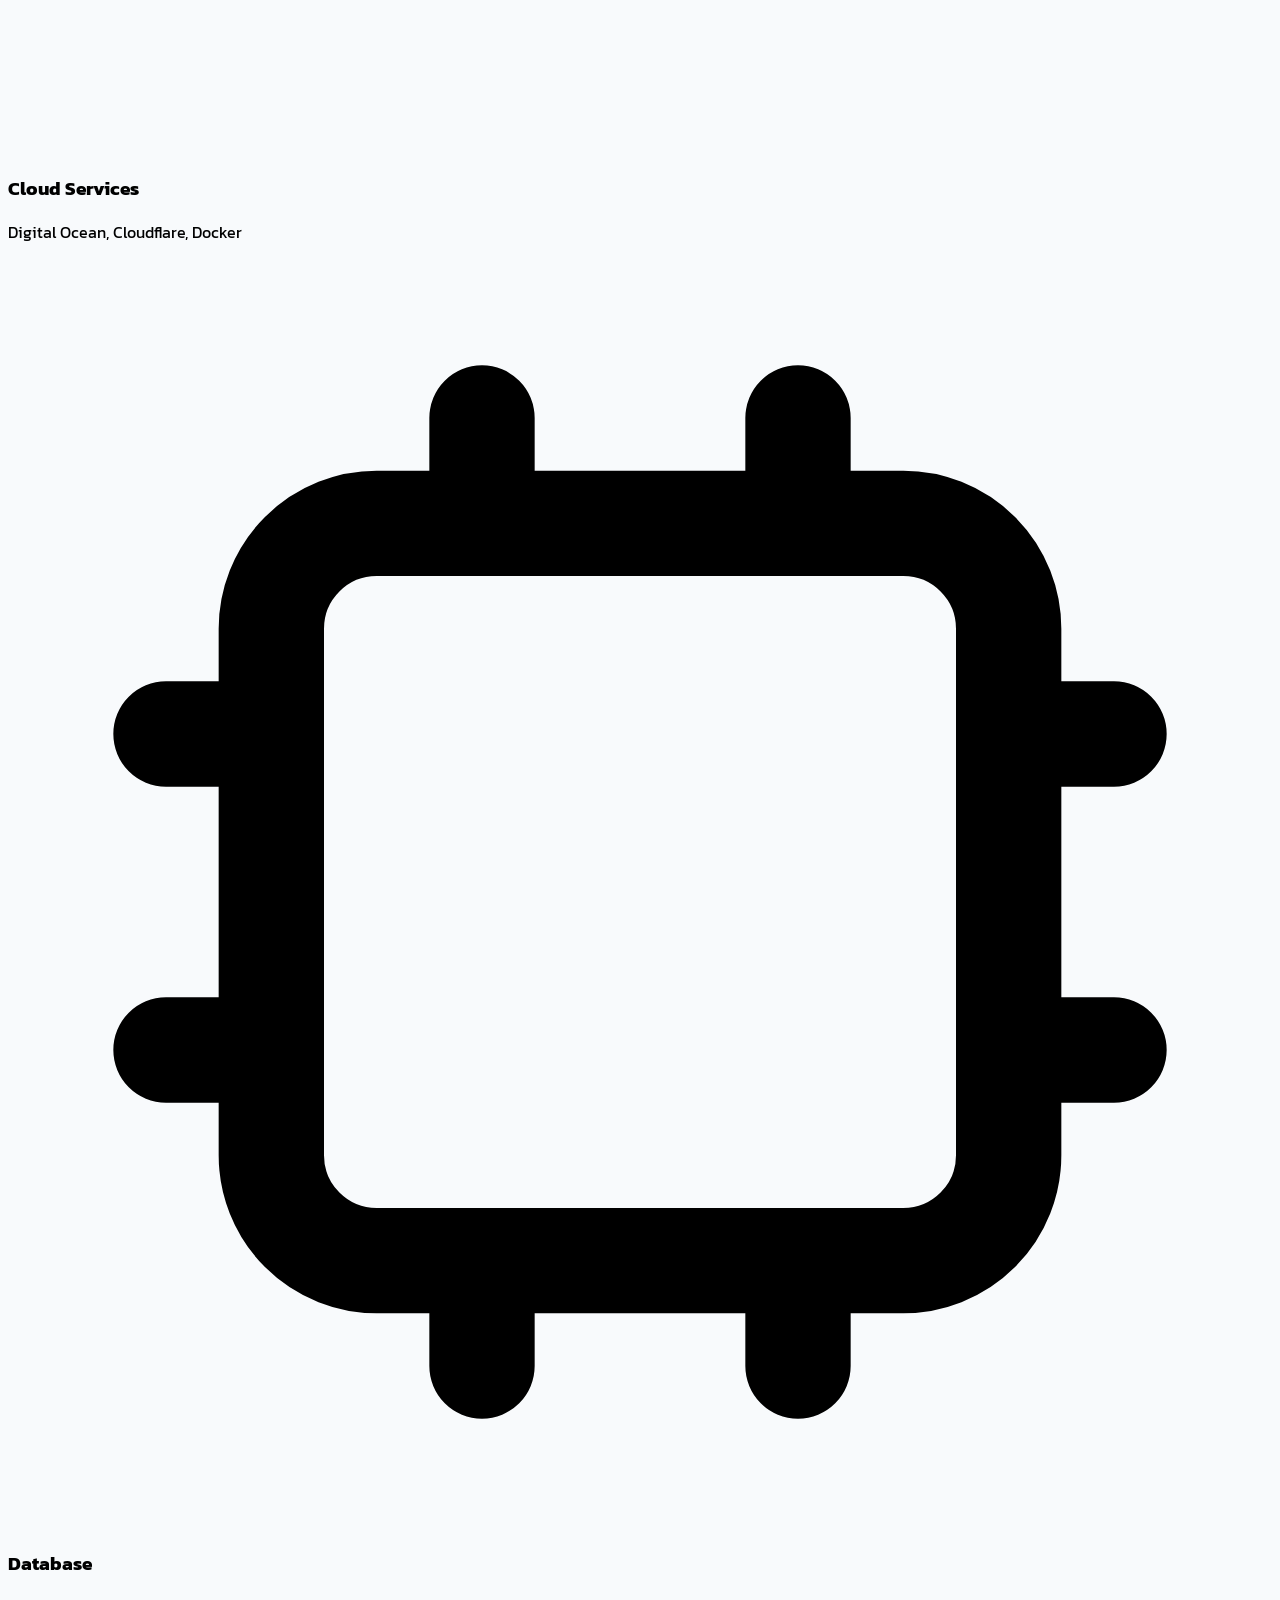
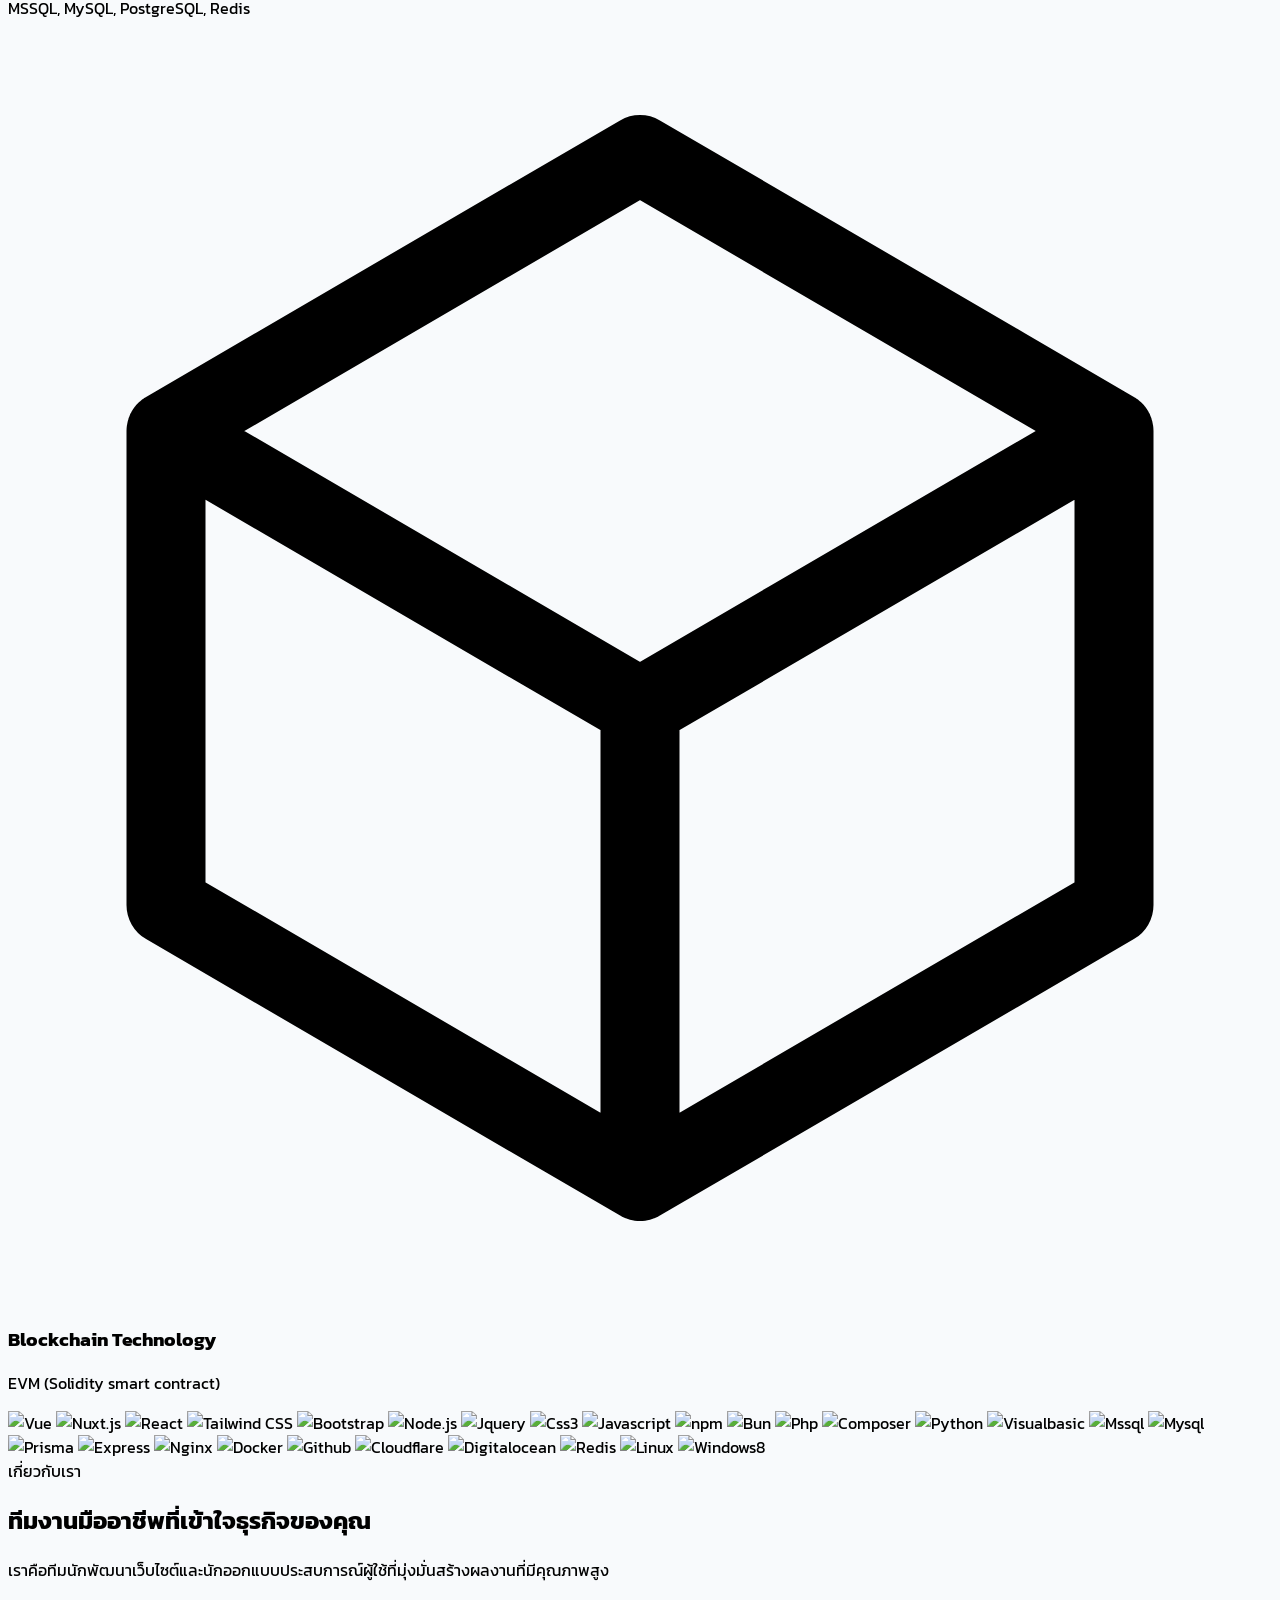
==== commit 91b926bc: "🎨 style: Update text" ====
--- a/index.html
+++ b/index.html
@@ -209,7 +209,7 @@
           <!-- ปุ่ม "GitHub" -->
           <a href="https://github.com/STP5940" target="_blank" class="flex items-center bg-gray-800 text-white px-5 py-3 rounded-full hover:bg-gray-700 transition-all font-medium">
             <ion-icon name="logo-github" class="mr-2 text-lg"></ion-icon>
-            GitHub Repo
+            GitHub
           </a>
 
           <!-- ปุ่ม "ติดต่อเรา" -->
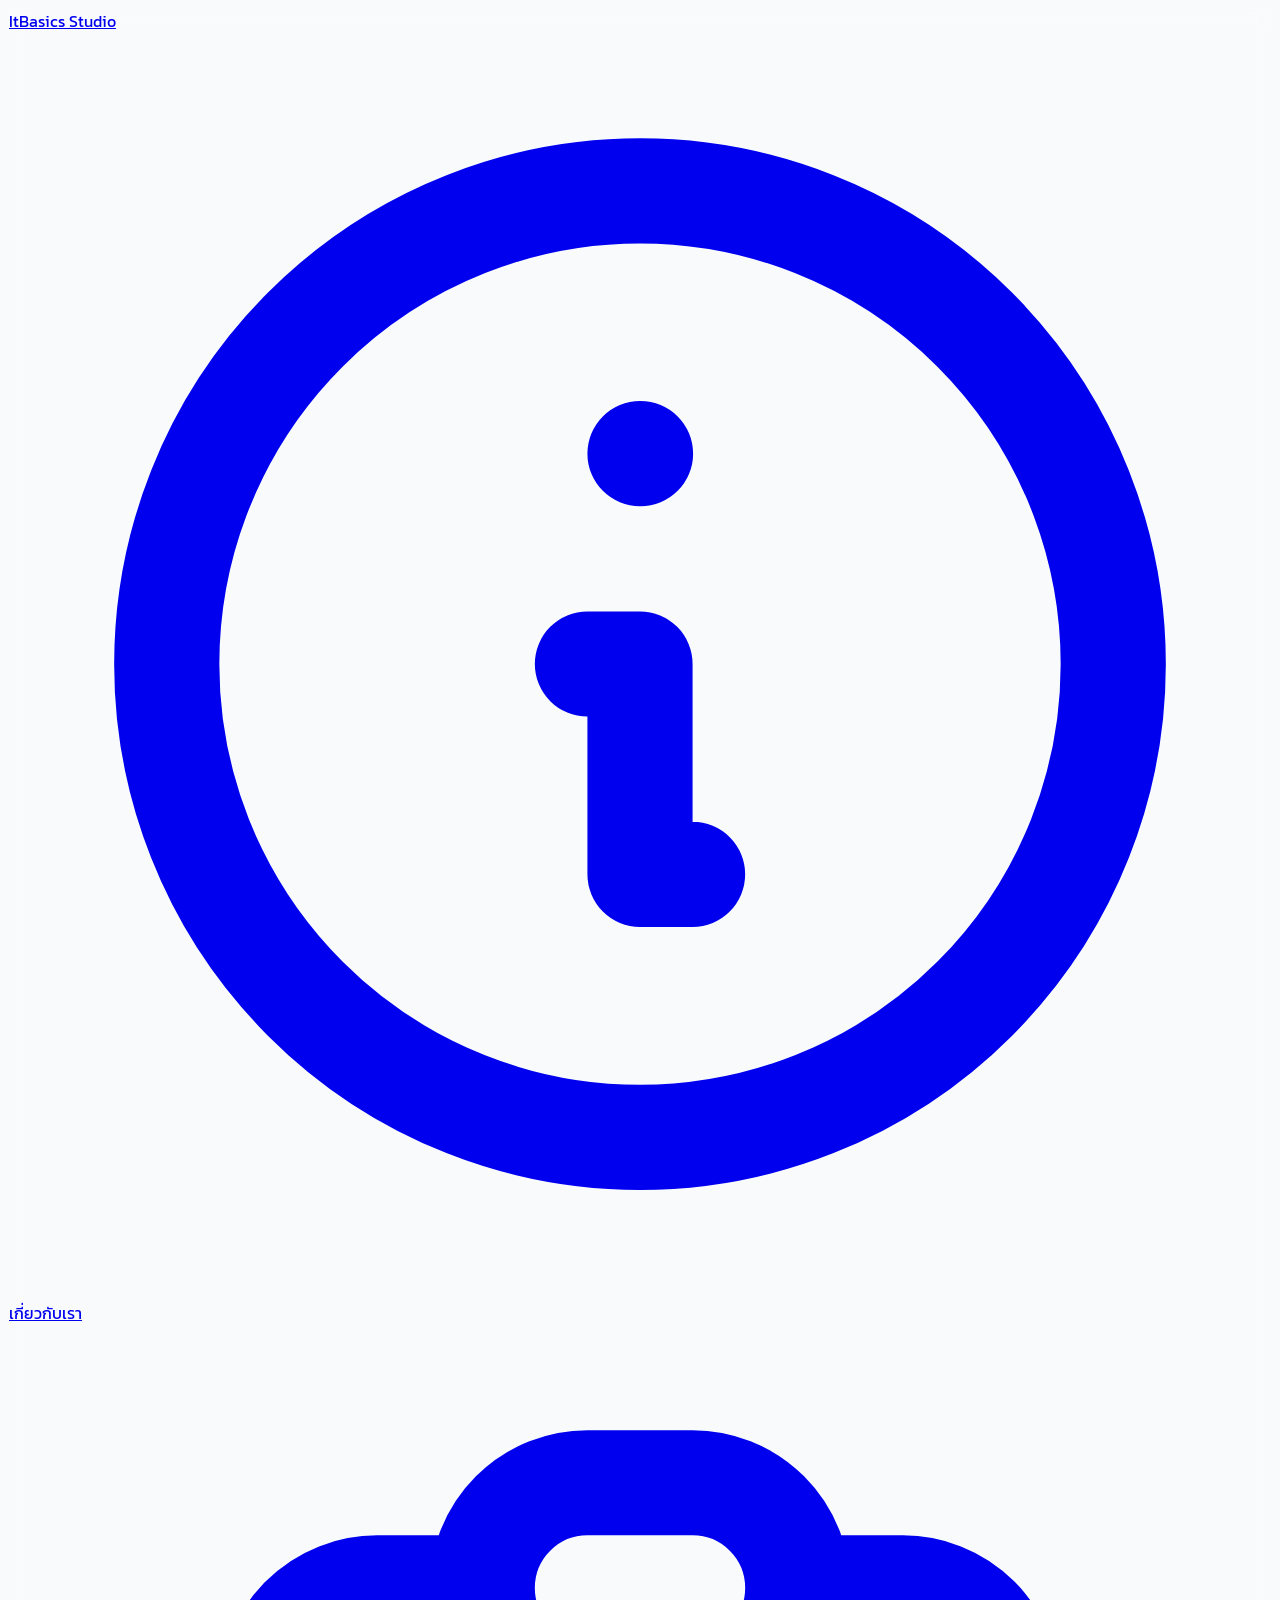
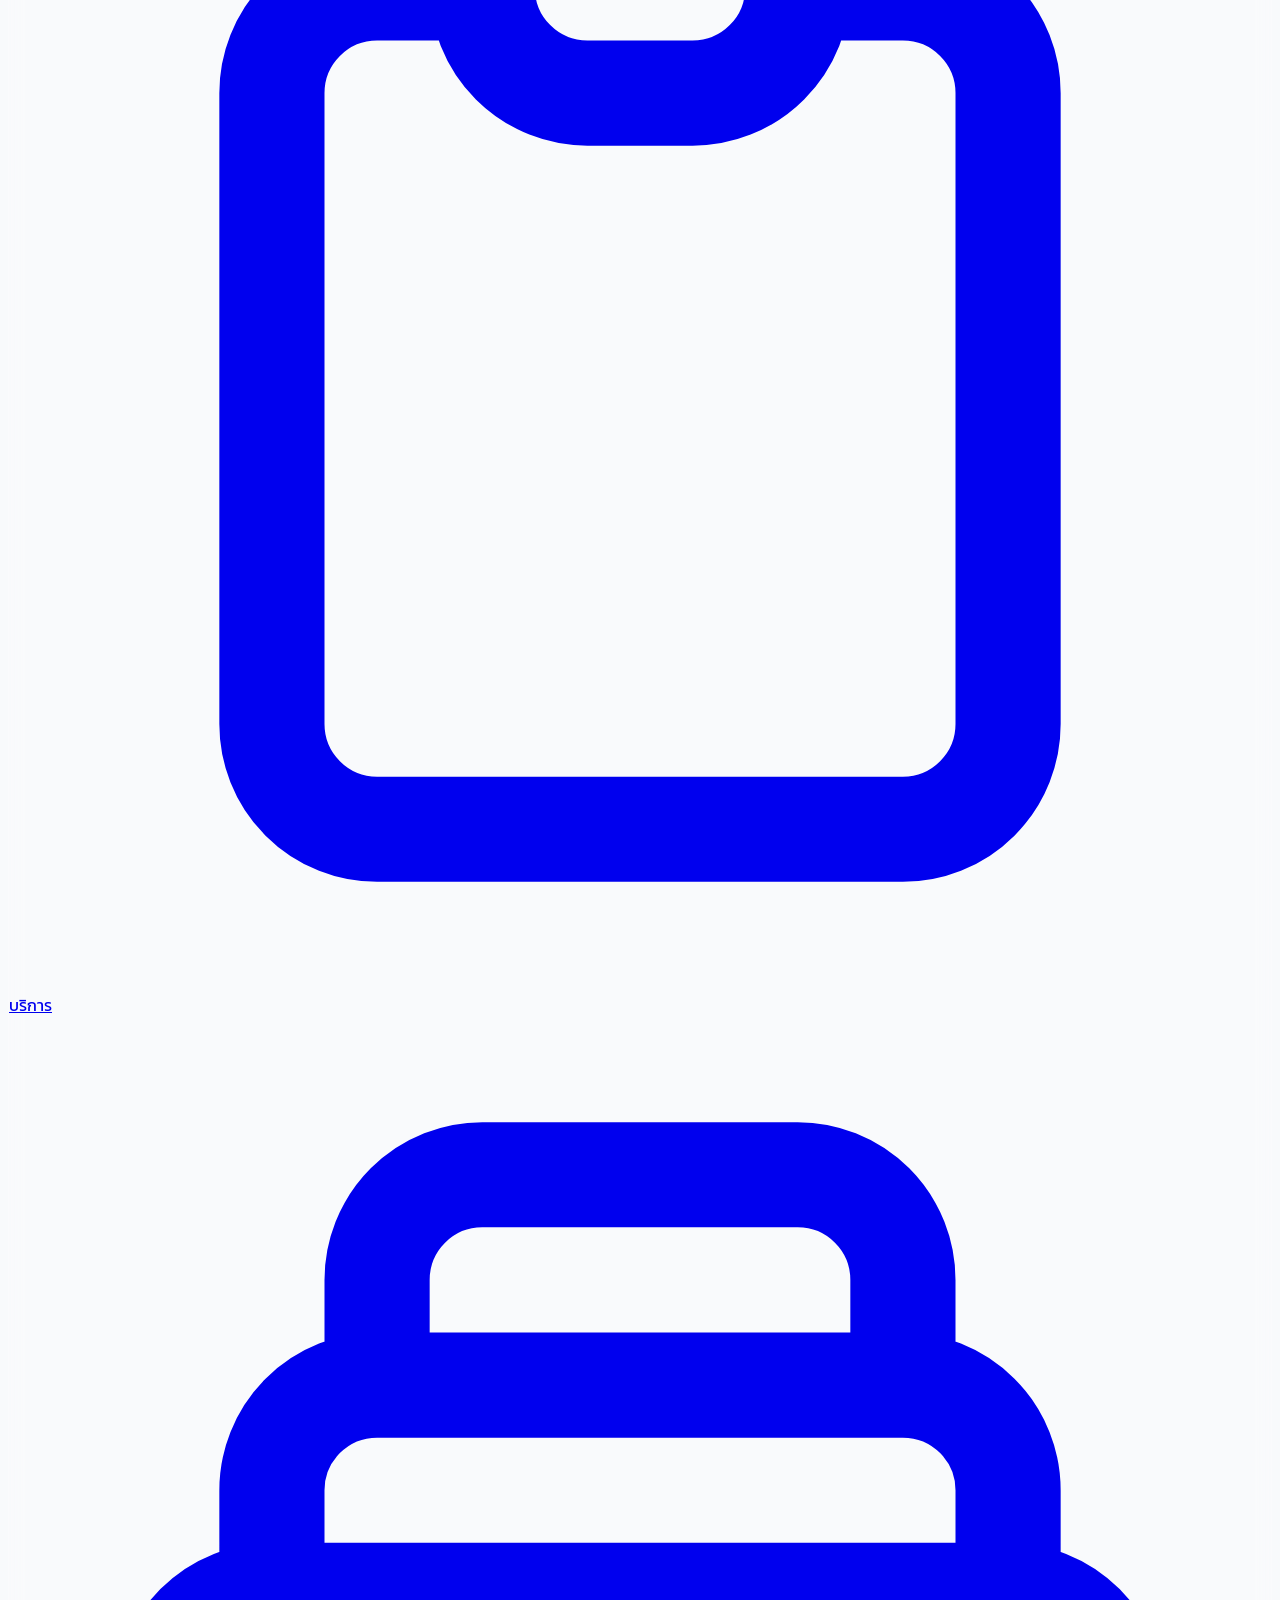
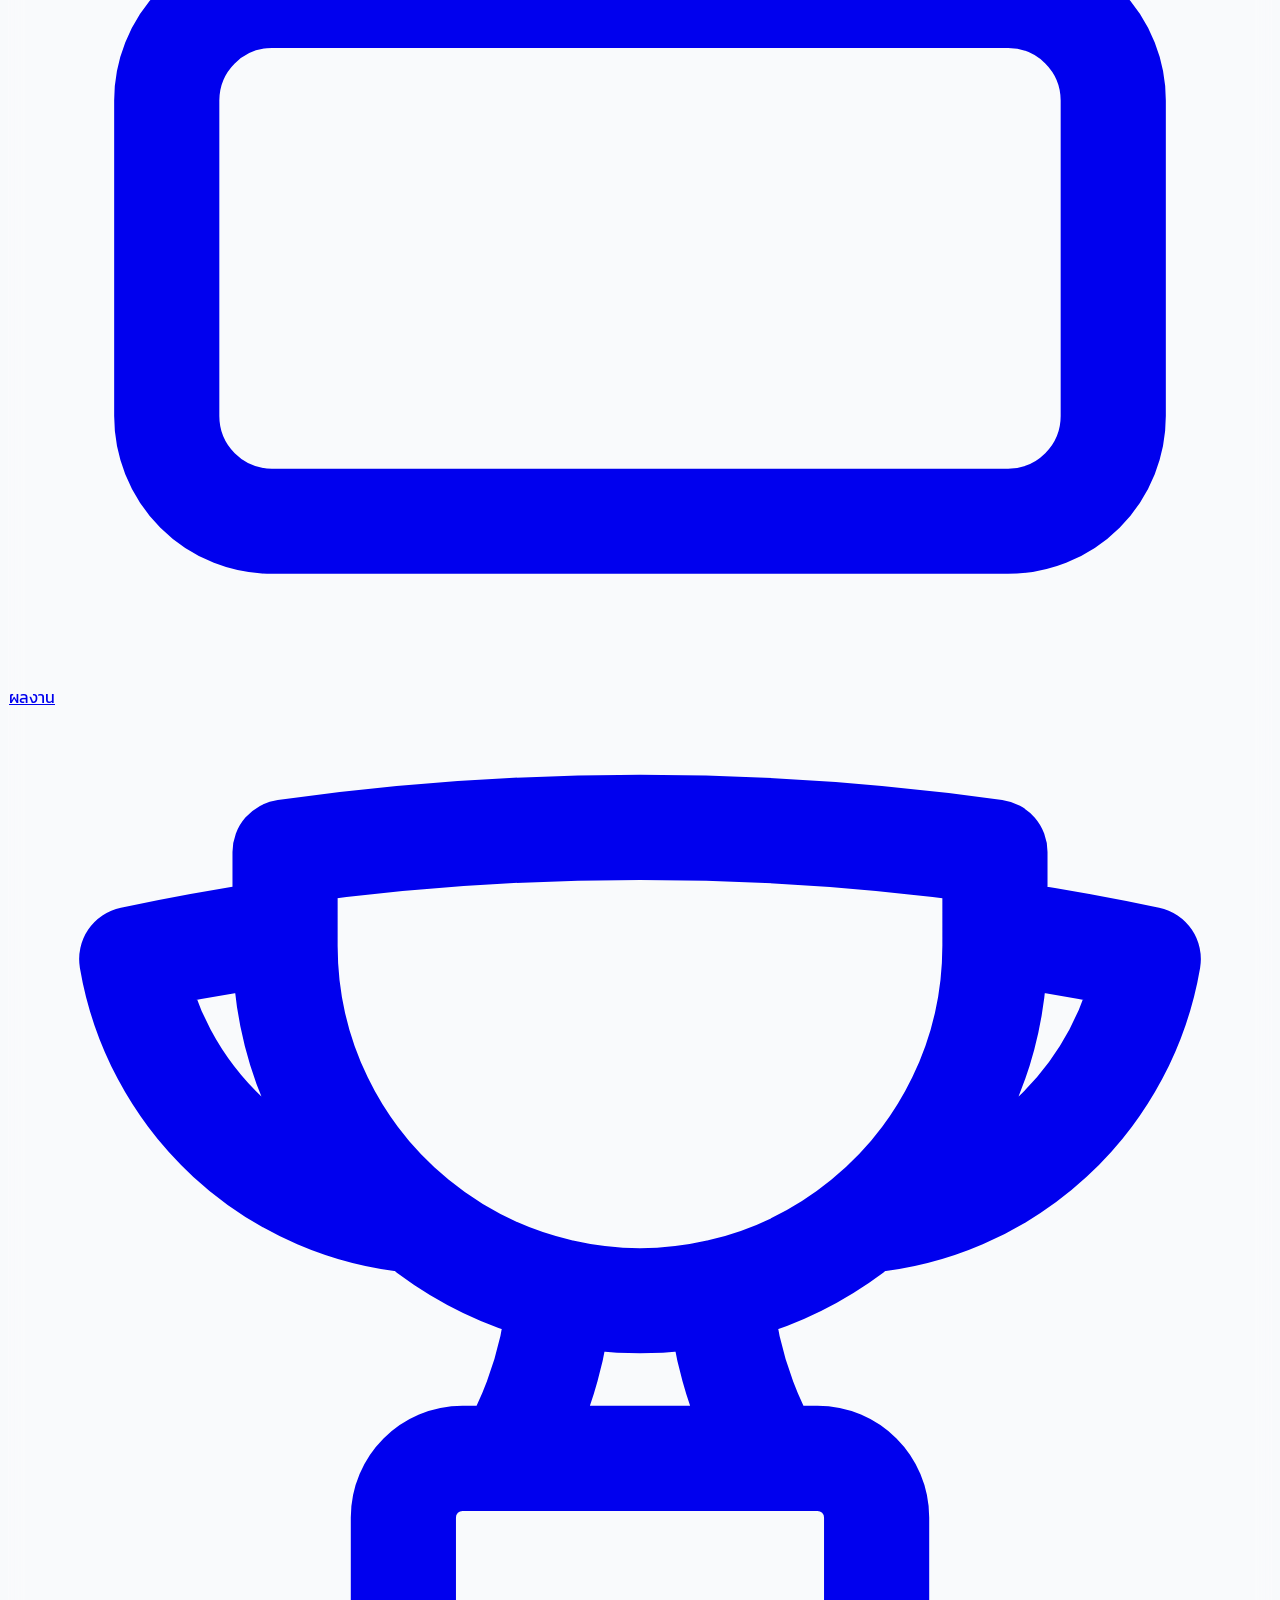
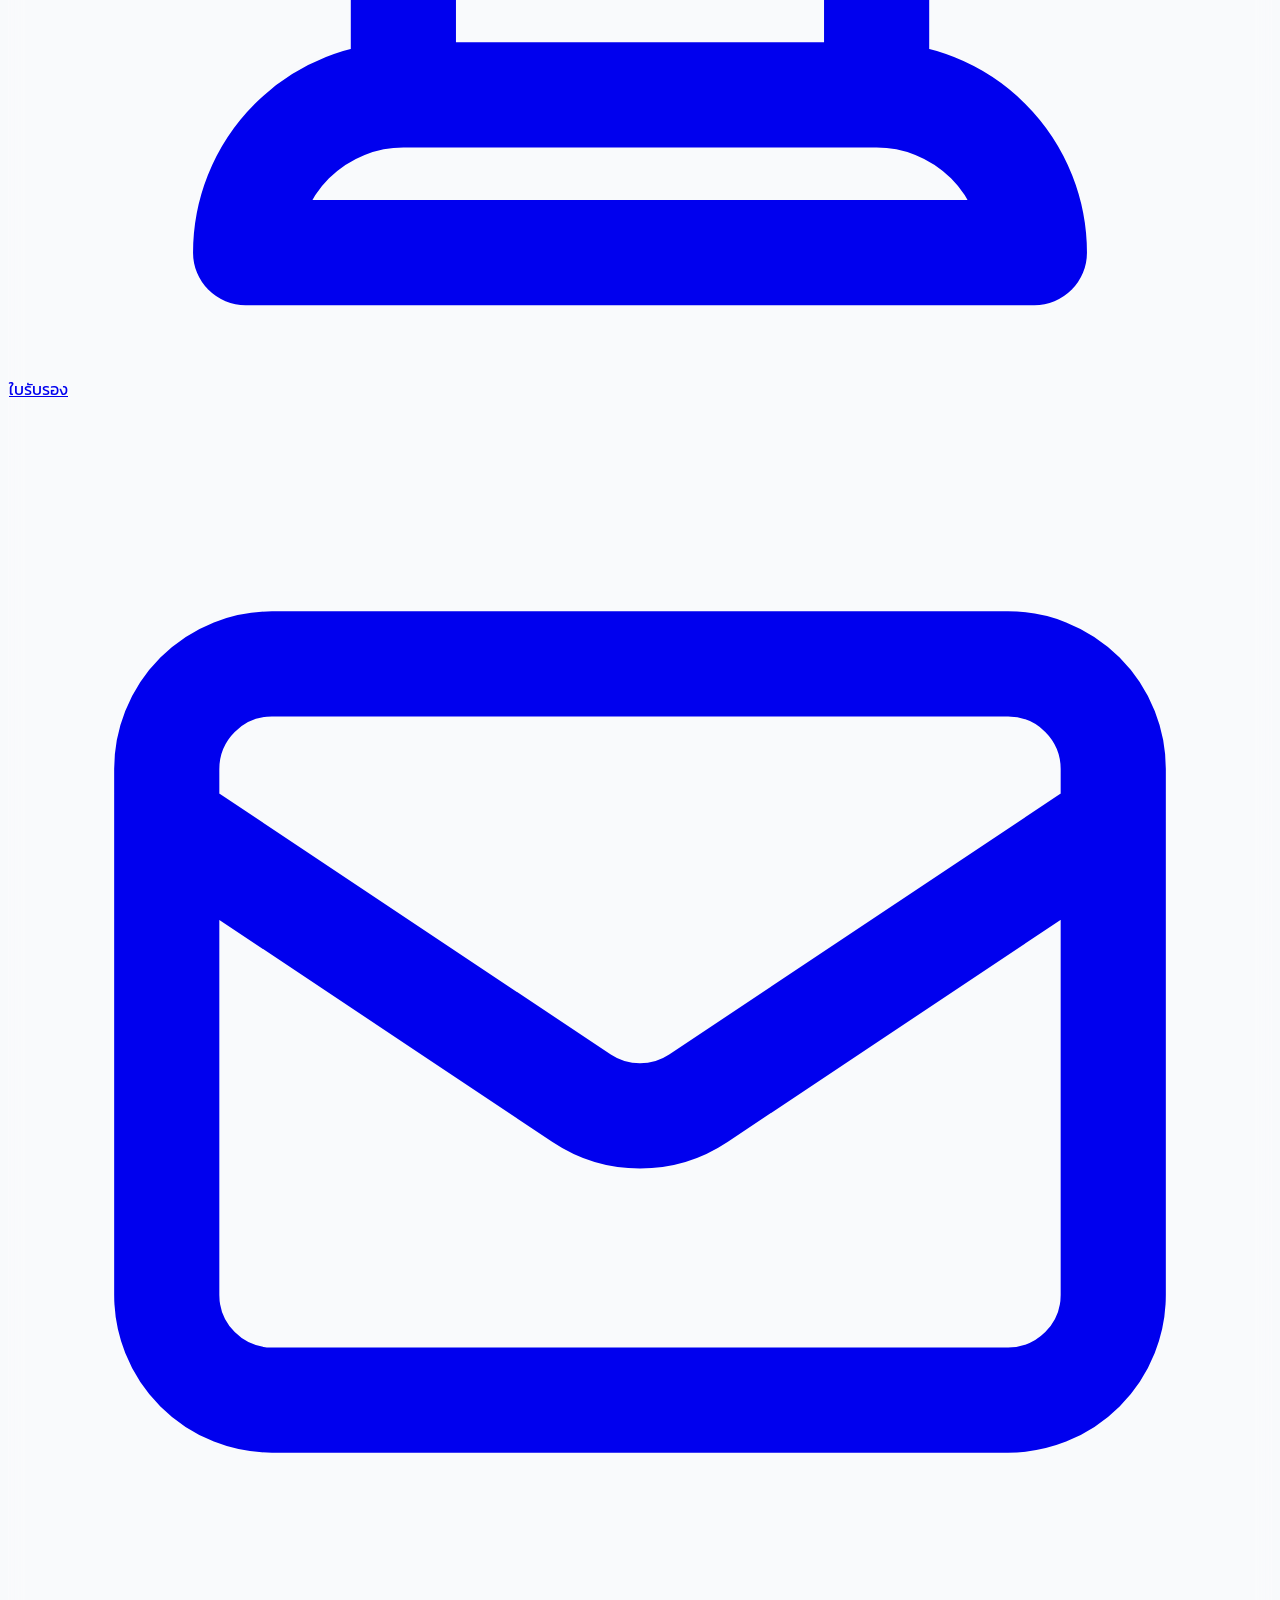
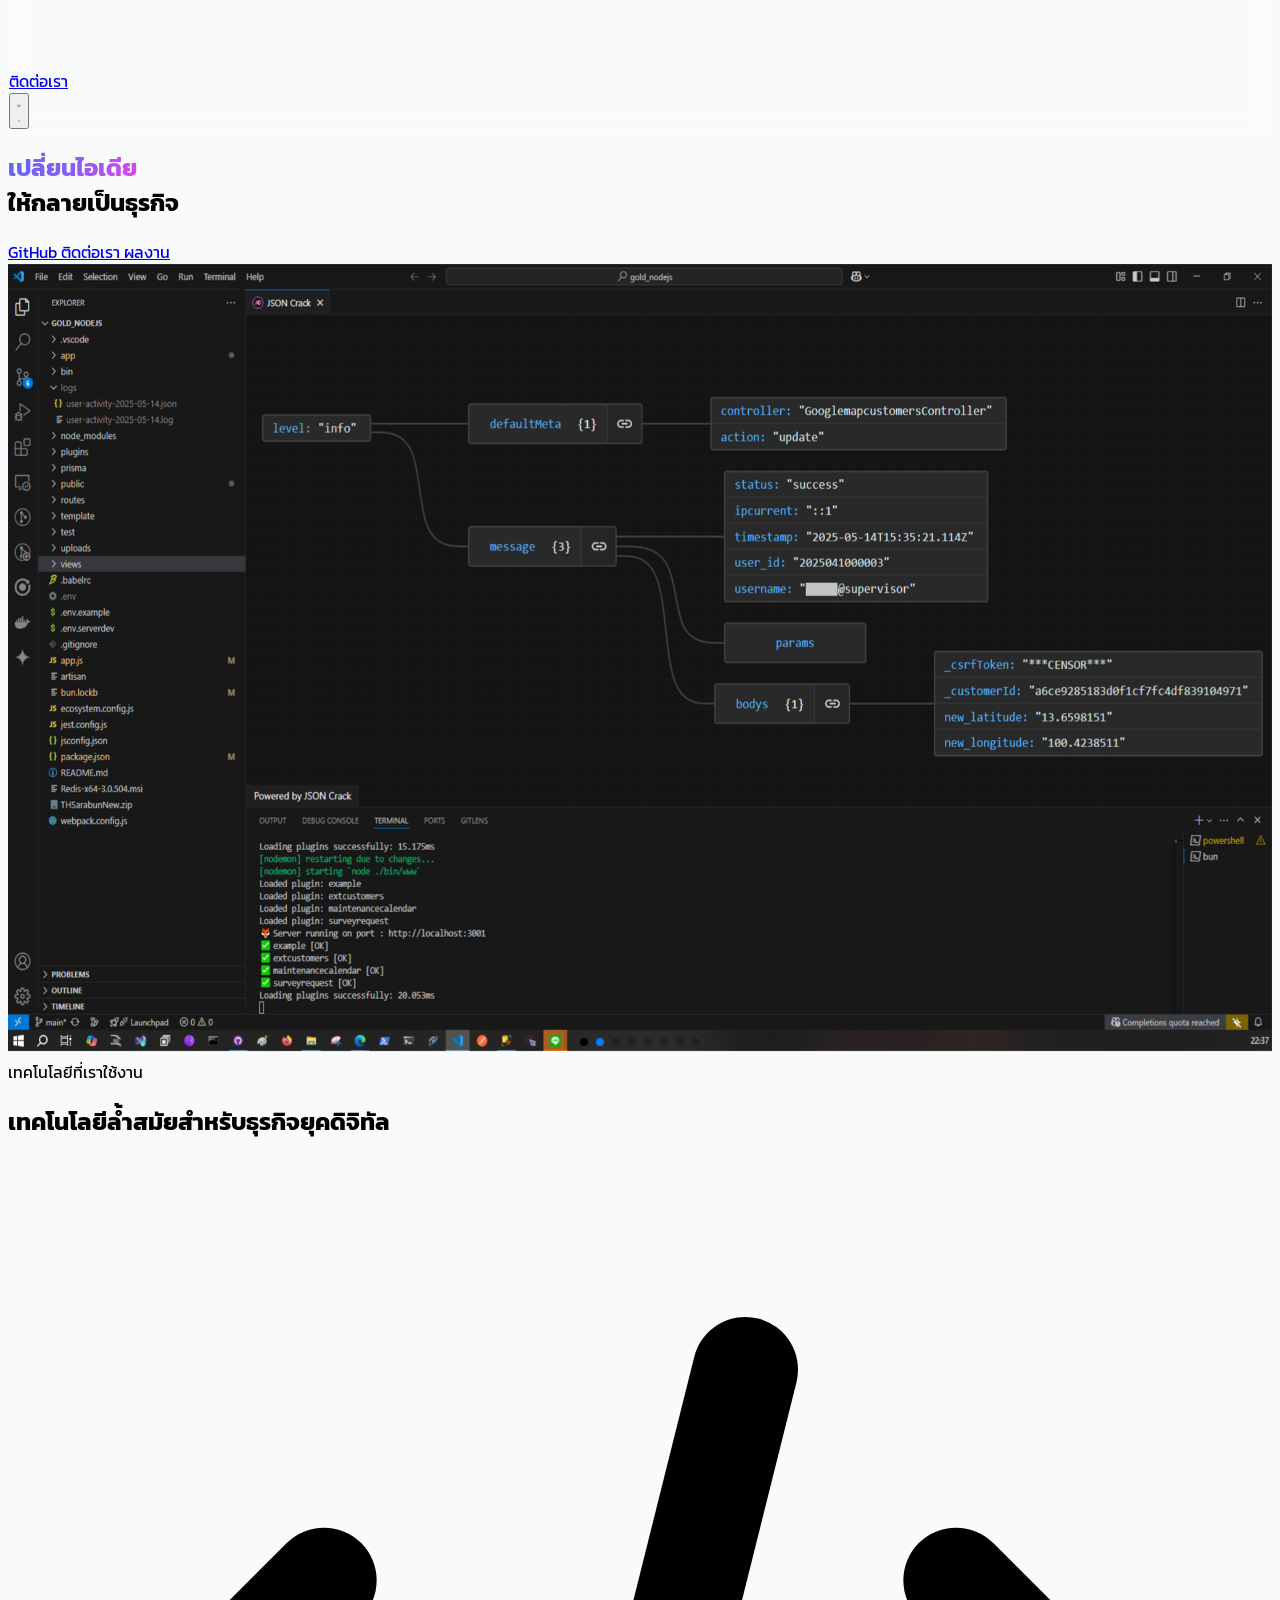
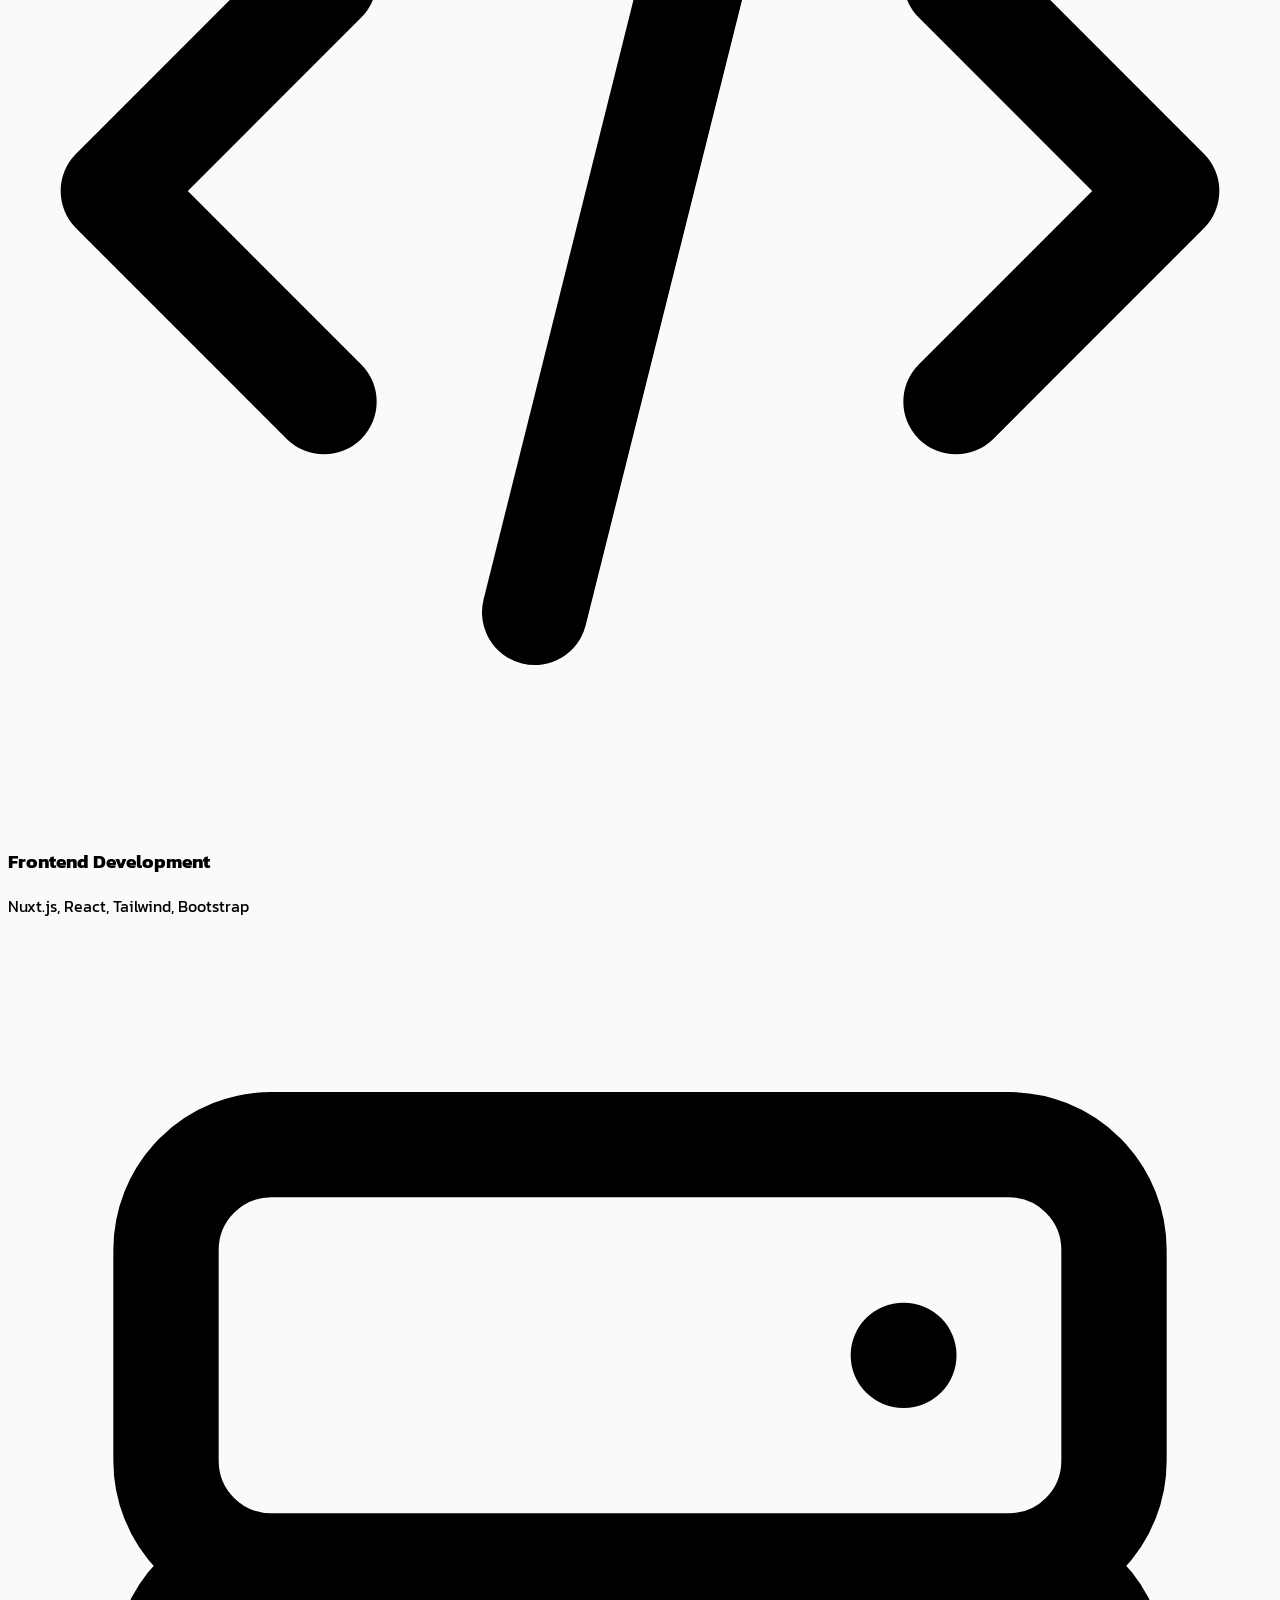
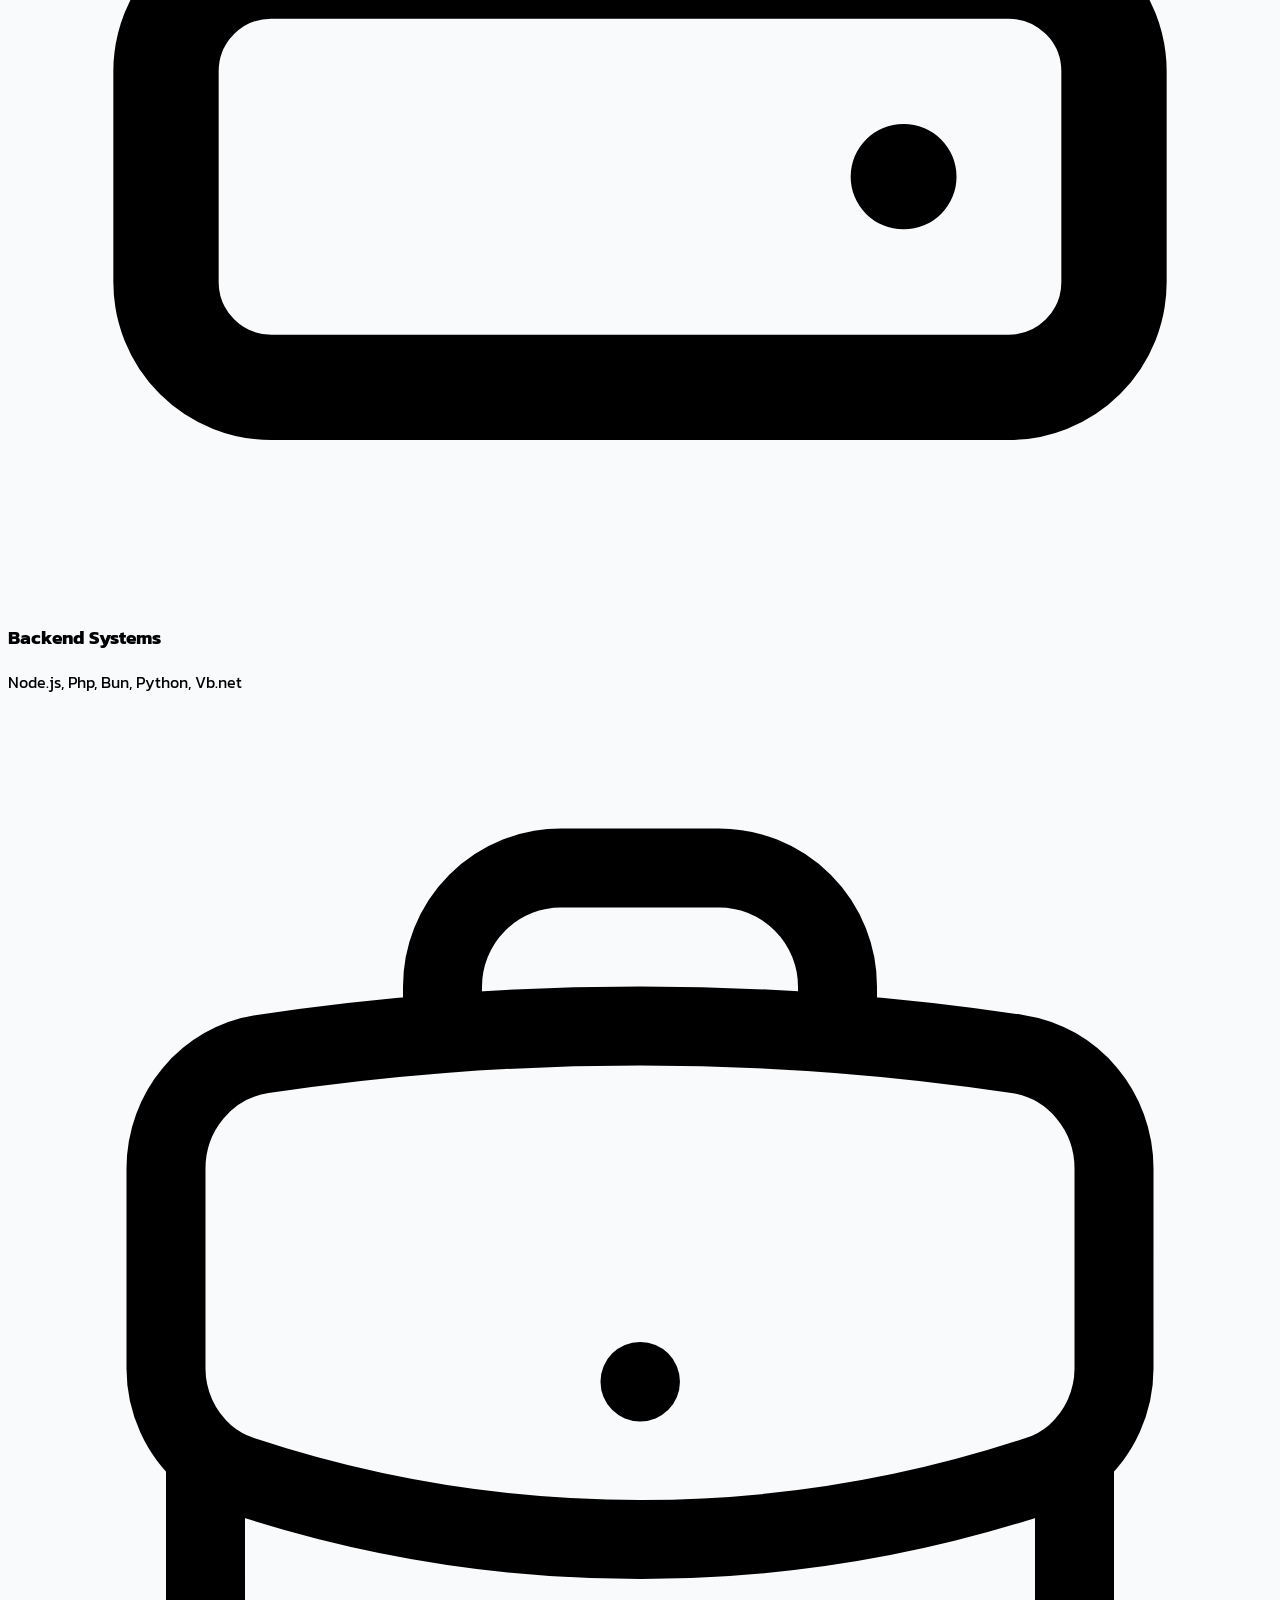
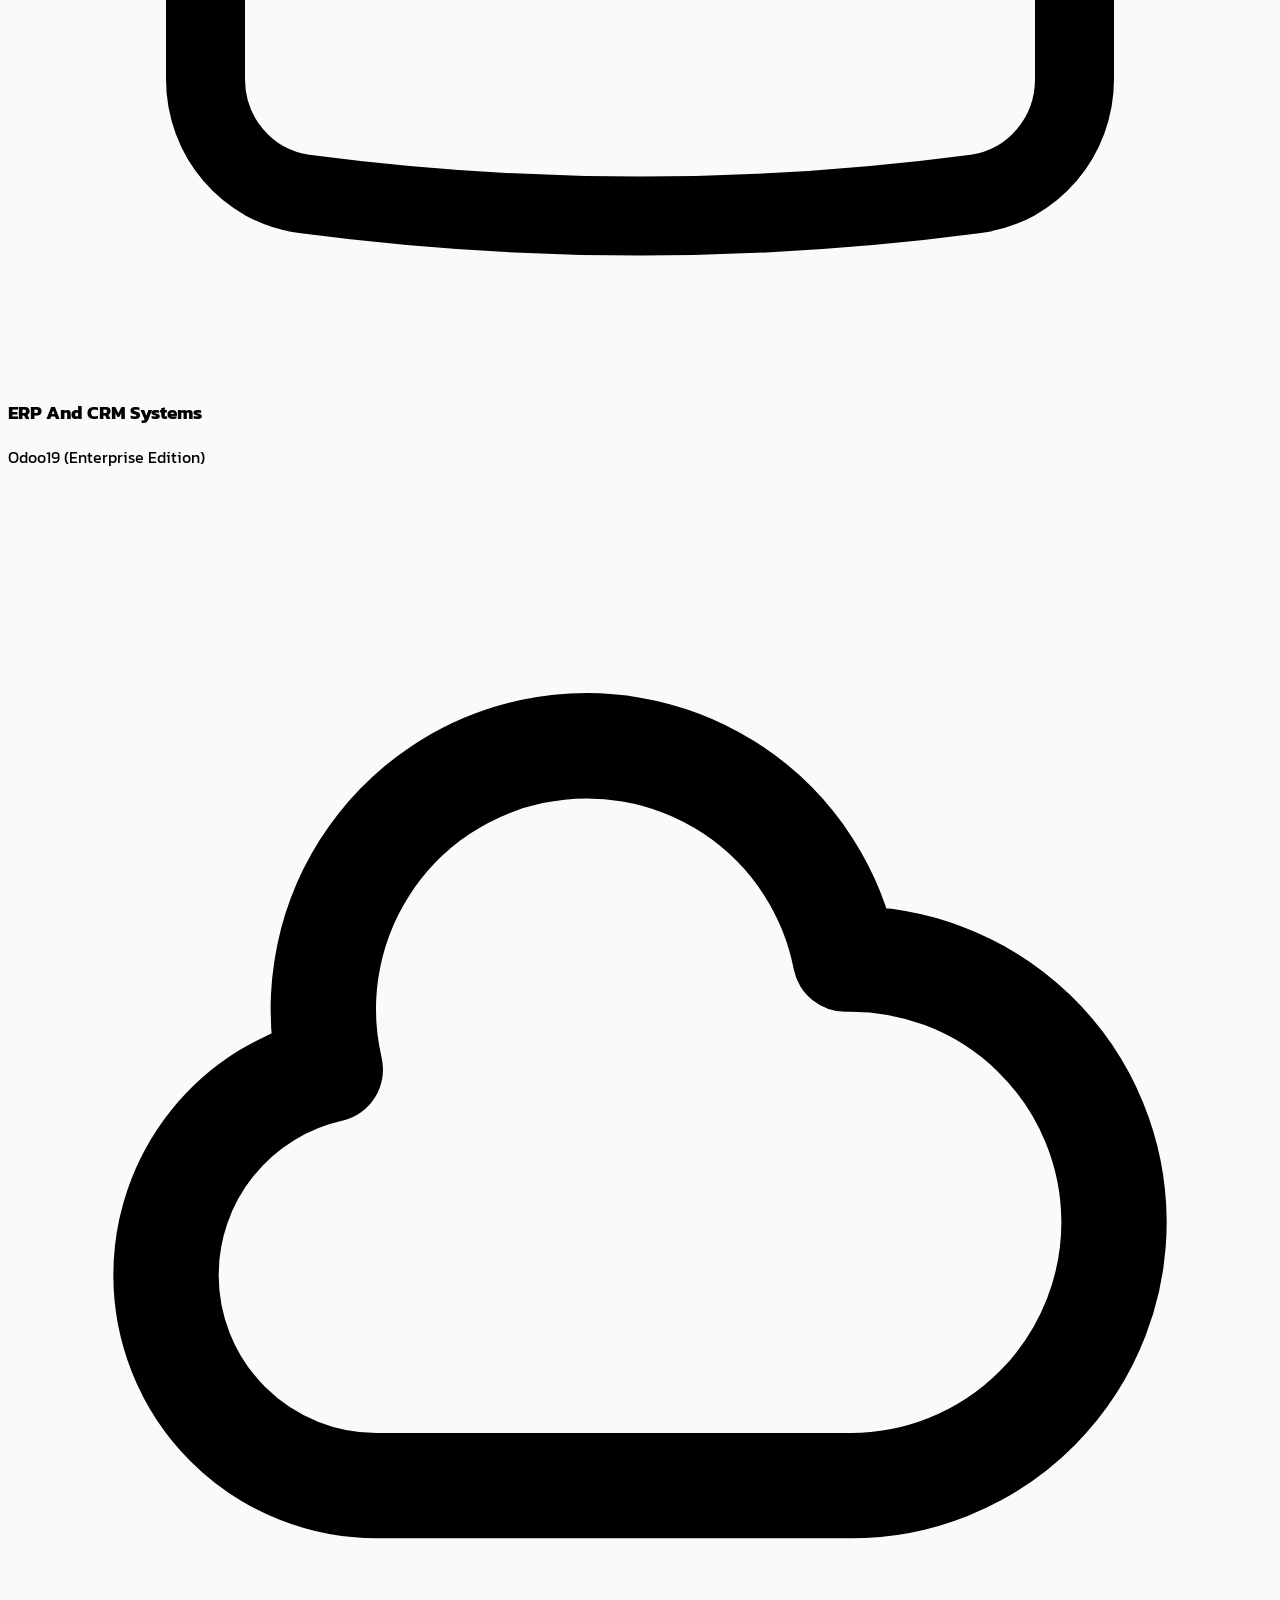
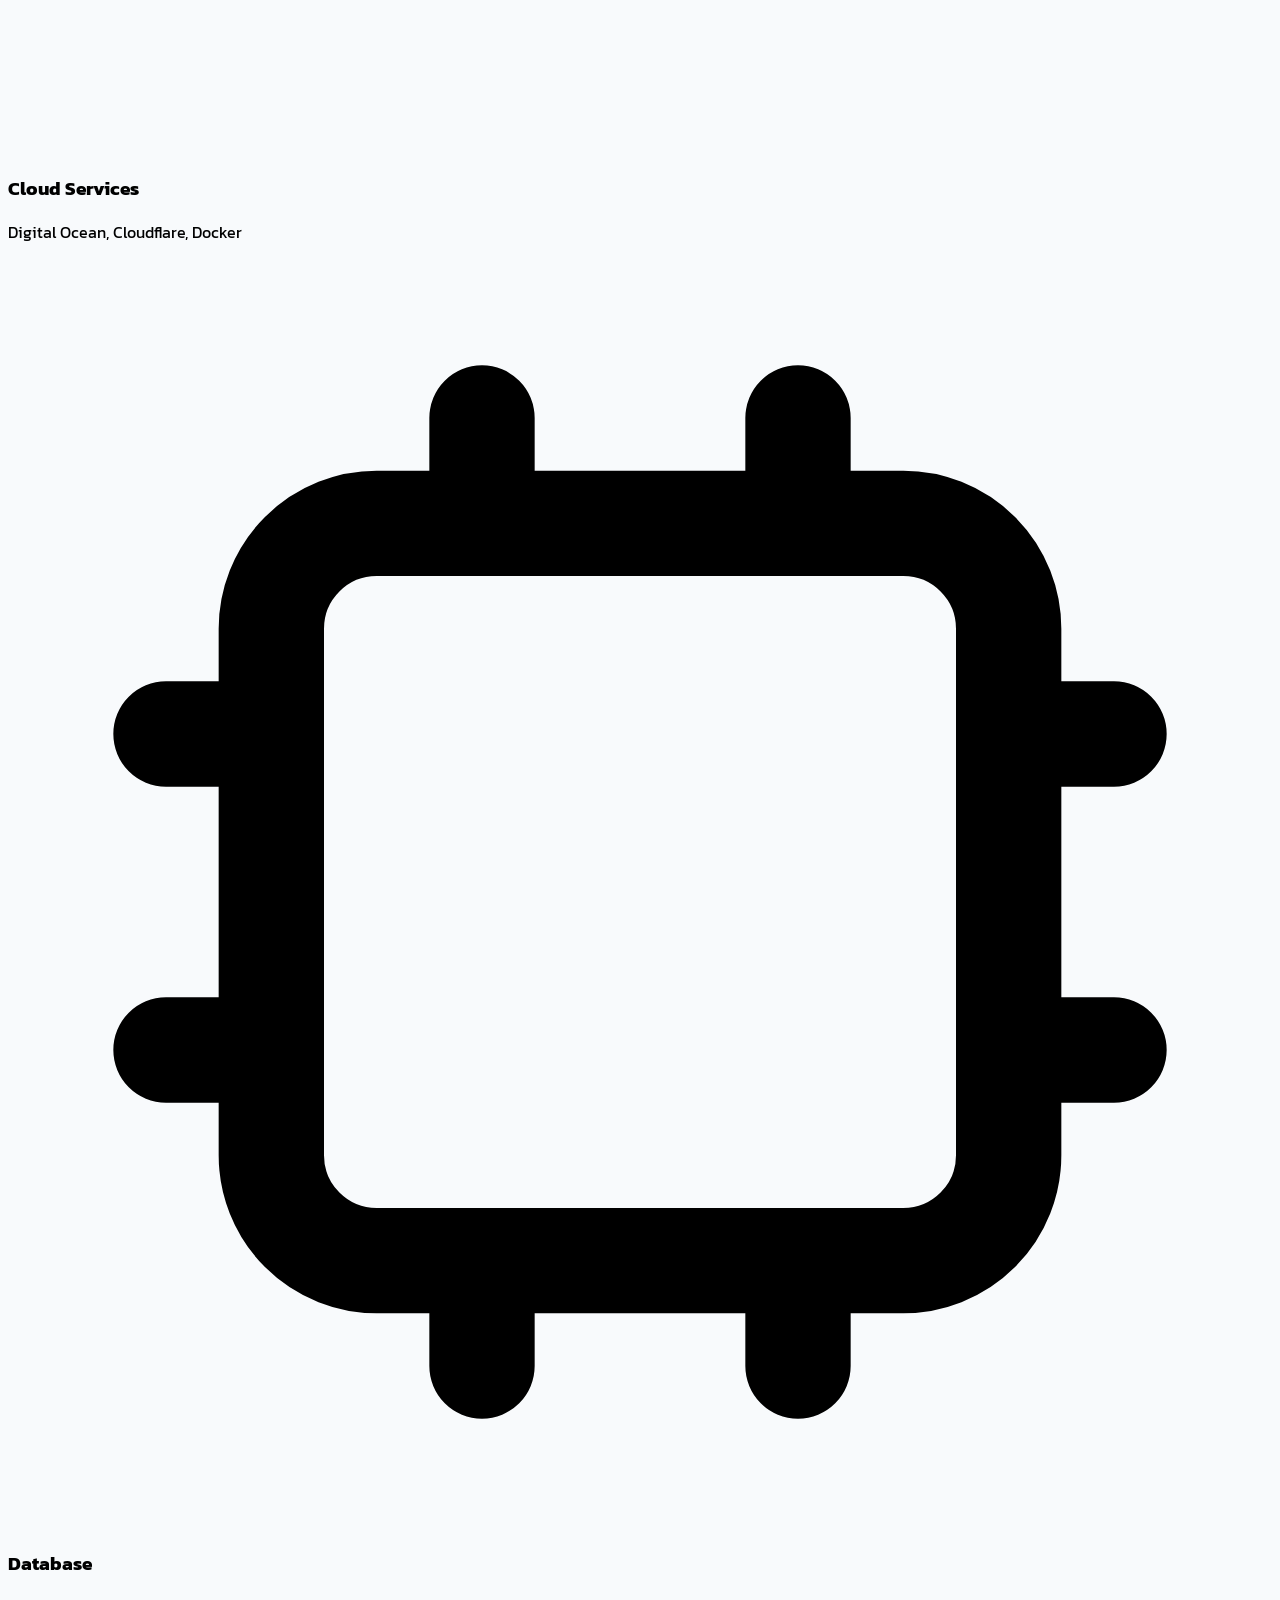
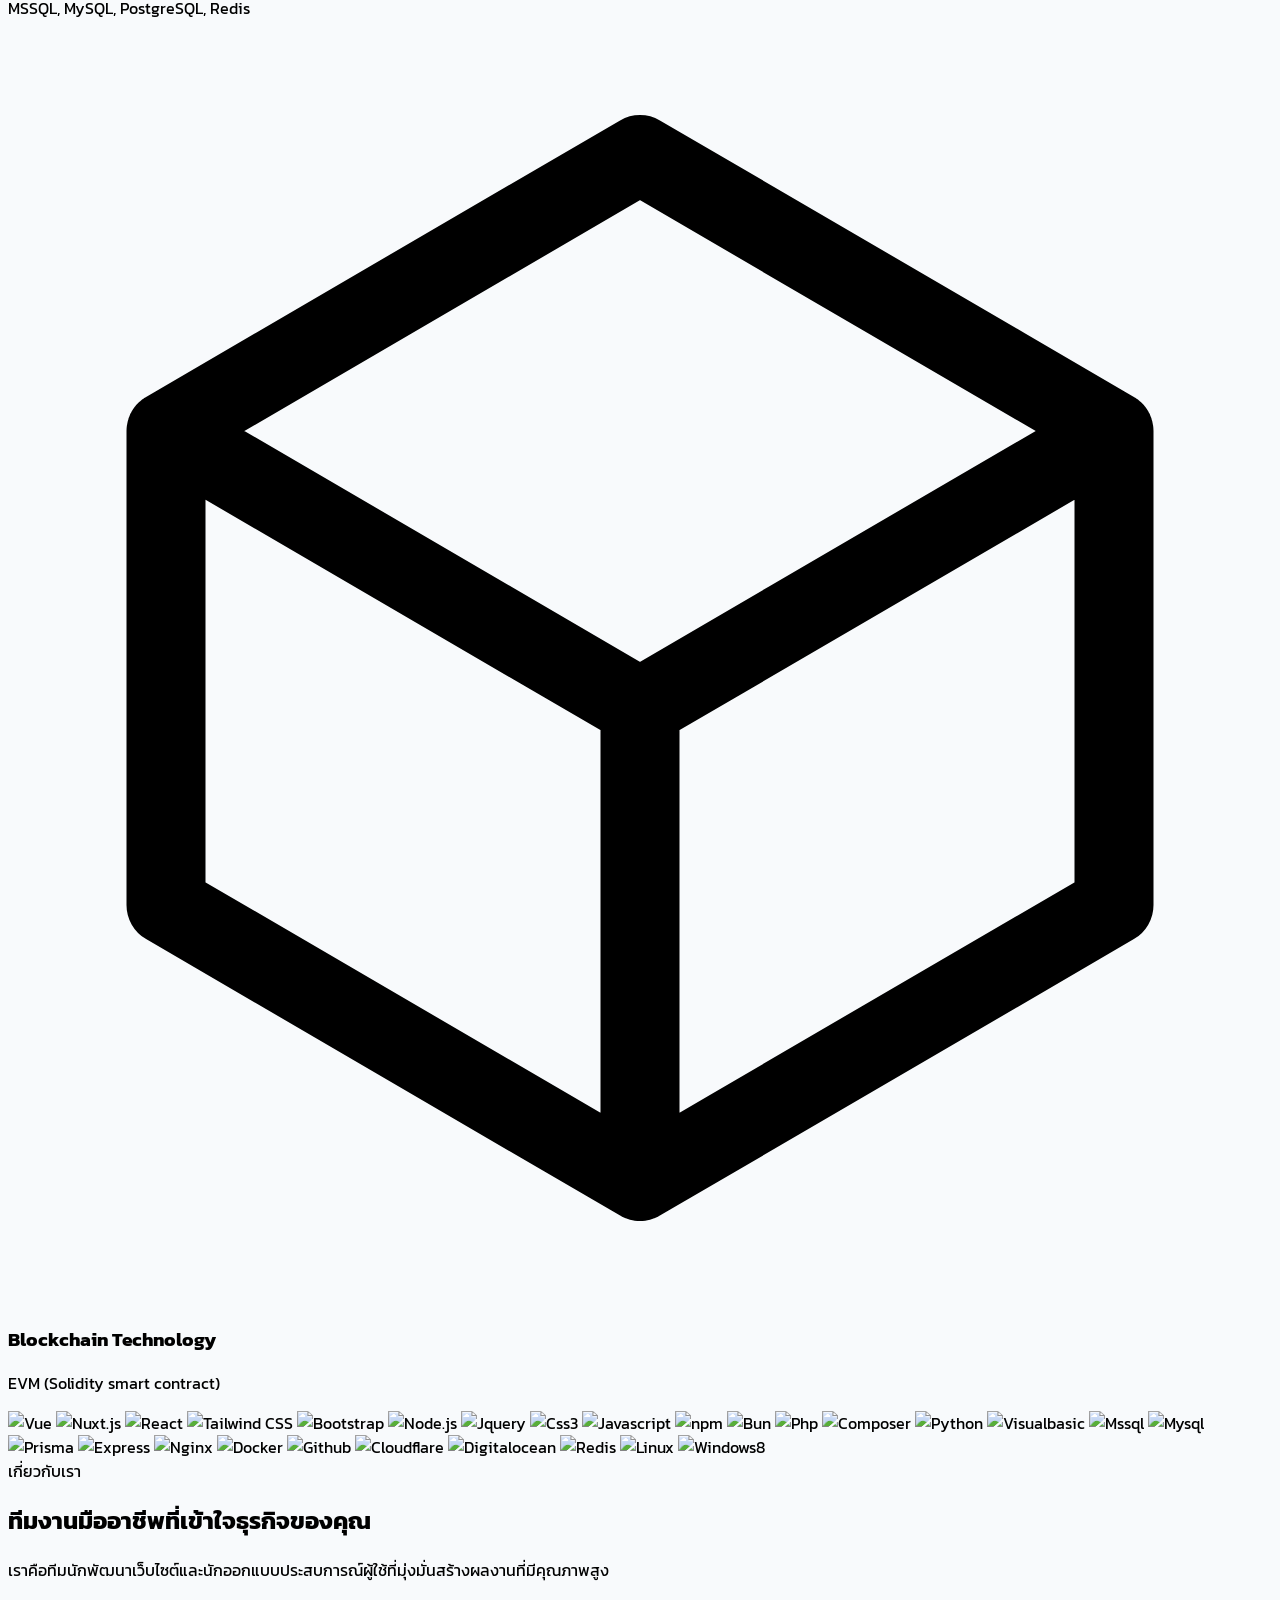
==== commit f02f7a8a: "🎨 style: Add certificate nodejs" ====
--- a/index.html
+++ b/index.html
@@ -588,10 +588,19 @@
       </div>
       <div class="grid md:grid-cols-2 lg:grid-cols-3 gap-6">
         <div class="group relative overflow-hidden rounded-xl shadow-sm hover:shadow-md transition-all hover-scale">
-          <img src="images/borntodev-academy_Essential SQL for Everyone_certificate.png" alt="Representational State Transfer Application Programming Interface" class="w-full h-64 object-cover transition-transform duration-500 group-hover:scale-110">
+          <img src="images/borntodev-academy_Essential SQL for Everyone_certificate.png" alt="Essential SQL for Everyone" class="w-full h-64 object-cover transition-transform duration-500 group-hover:scale-110">
           <div class="absolute inset-0 bg-gradient-to-t from-black/70 to-transparent flex items-end p-6">
             <div>
               <h3 class="text-white font-bold text-xl mb-1">Essential SQL for Everyone</h3>
+              <p class="text-indigo-200 text-sm">Borntodev School</p>
+            </div>
+          </div>
+        </div>
+        <div class="group relative overflow-hidden rounded-xl shadow-sm hover:shadow-md transition-all hover-scale">
+          <img src="images/borntodev-academy_Introduction to Web App Development with Node.js & Express_certificate.png" alt="Introduction to Web App Development with Node.js & Express" class="w-full h-64 object-cover transition-transform duration-500 group-hover:scale-110">
+          <div class="absolute inset-0 bg-gradient-to-t from-black/70 to-transparent flex items-end p-6">
+            <div>
+              <h3 class="text-white font-bold text-xl mb-1">Web App Development with Nodejs</h3>
               <p class="text-indigo-200 text-sm">Borntodev School</p>
             </div>
           </div>
